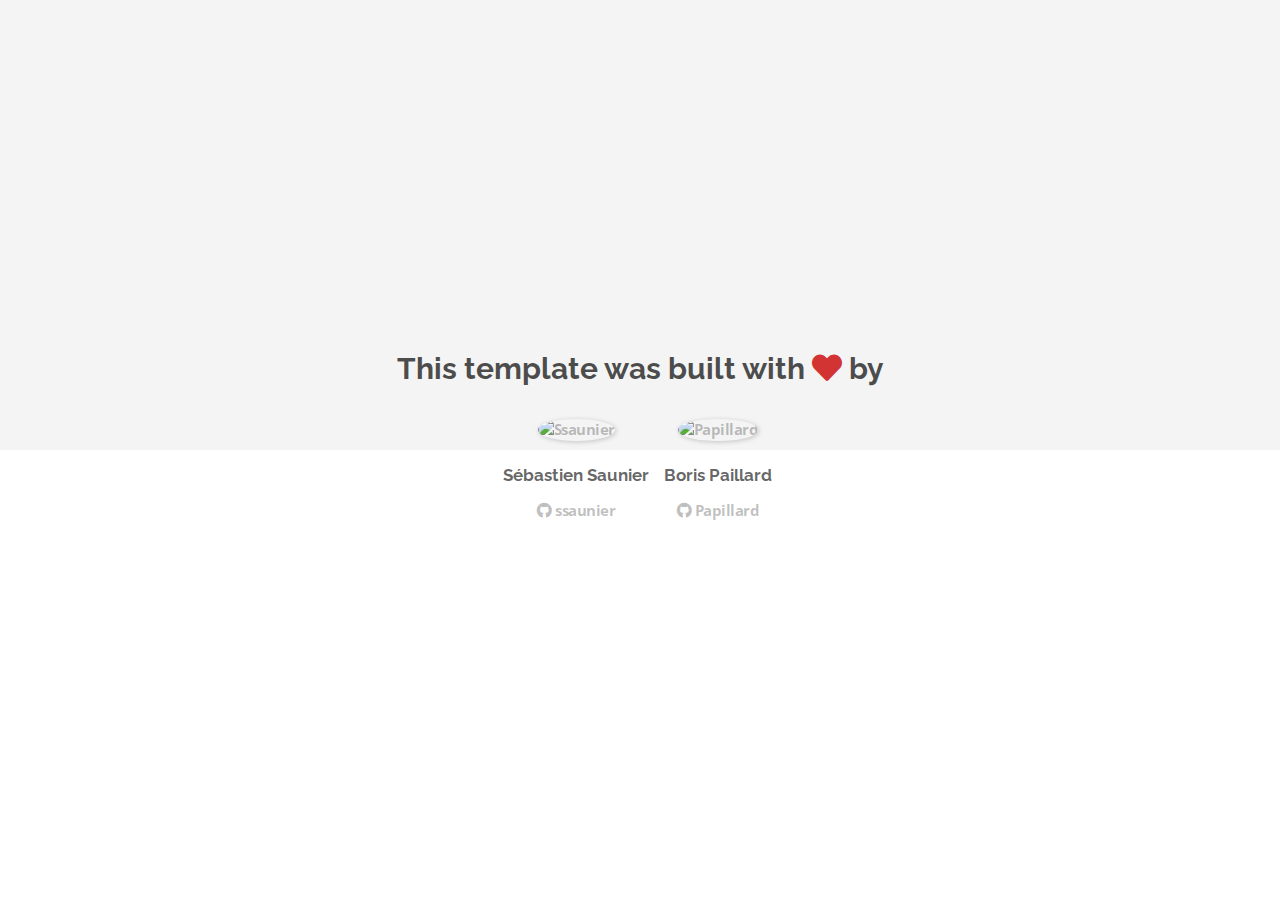
==== about.html @ bcc18721 "Automated commit at 2018-10-29 02:12:53 UTC by middleman-deploy 2.0.0-alpha" ====
<!doctype html>
<html>
  <head>
    <meta charset="utf-8">
    <meta http-equiv="x-ua-compatible" content="ie=edge">
    <meta name="viewport"
          content="width=device-width, initial-scale=1, shrink-to-fit=no">
    <!-- Use the title from a page's frontmatter if it has one -->
    <title>Le Wagon - Middleman - About</title>
    <link href="stylesheets/application-2da639f4.css" rel="stylesheet" />
    <script src="javascripts/application-93de88c9.js"></script>
    <link href="images/favicon-f15af148.png" rel="icon" type="image/png" />
  </head>
  <body>
    <div id="about">
  <div class="about-content">
    <h1>This template was built with <i class="fas fa-heart"></i> by</h1>
    <ul class="list-inline">
        <li>
<a href="https://kitt.lewagon.com/alumni/ssaunier" target="_blank">            <img src="https://kitt.lewagon.com/placeholder/users/ssaunier" class="img-circle" alt="Ssaunier" />
</a>          <h2>Sébastien Saunier</h2>
          <p>
<a href="https://github.com/ssaunier" target="_blank">              <i class="fab fa-github"></i> ssaunier
</a>          </p>
        </li>
        <li>
<a href="https://kitt.lewagon.com/alumni/Papillard" target="_blank">            <img src="https://kitt.lewagon.com/placeholder/users/Papillard" class="img-circle" alt="Papillard" />
</a>          <h2>Boris Paillard</h2>
          <p>
<a href="https://github.com/Papillard" target="_blank">              <i class="fab fa-github"></i> Papillard
</a>          </p>
        </li>
    </ul>
  </div>
</div>

  </body>
</html>
---- stylesheets/application-2da639f4.css ----
@import url("https://fonts.googleapis.com/css?family=Open+Sans:400,300,700|Raleway:400,100,300,700,500");/*!
 * Bootstrap v3.3.7 (http://getbootstrap.com)
 * Copyright 2011-2016 Twitter, Inc.
 * Licensed under MIT (https://github.com/twbs/bootstrap/blob/master/LICENSE)
 *//*! normalize.css v3.0.3 | MIT License | github.com/necolas/normalize.css */html{font-family:sans-serif;-ms-text-size-adjust:100%;-webkit-text-size-adjust:100%}body{margin:0}article,aside,details,figcaption,figure,footer,header,hgroup,main,menu,nav,section,summary{display:block}audio,canvas,progress,video{display:inline-block;vertical-align:baseline}audio:not([controls]){display:none;height:0}[hidden],template{display:none}a{background-color:transparent}a:active,a:hover{outline:0}abbr[title]{border-bottom:1px dotted}b,strong{font-weight:bold}dfn{font-style:italic}h1{font-size:2em;margin:0.67em 0}mark{background:#ff0;color:#000}small{font-size:80%}sub,sup{font-size:75%;line-height:0;position:relative;vertical-align:baseline}sup{top:-0.5em}sub{bottom:-0.25em}img{border:0}svg:not(:root){overflow:hidden}figure{margin:1em 40px}hr{-webkit-box-sizing:content-box;box-sizing:content-box;height:0}pre{overflow:auto}code,kbd,pre,samp{font-family:monospace, monospace;font-size:1em}button,input,optgroup,select,textarea{color:inherit;font:inherit;margin:0}button{overflow:visible}button,select{text-transform:none}button,html input[type="button"],input[type="reset"],input[type="submit"]{-webkit-appearance:button;cursor:pointer}button[disabled],html input[disabled]{cursor:default}button::-moz-focus-inner,input::-moz-focus-inner{border:0;padding:0}input{line-height:normal}input[type="checkbox"],input[type="radio"]{-webkit-box-sizing:border-box;box-sizing:border-box;padding:0}input[type="number"]::-webkit-inner-spin-button,input[type="number"]::-webkit-outer-spin-button{height:auto}input[type="search"]{-webkit-appearance:textfield;-webkit-box-sizing:content-box;box-sizing:content-box}input[type="search"]::-webkit-search-cancel-button,input[type="search"]::-webkit-search-decoration{-webkit-appearance:none}fieldset{border:1px solid #c0c0c0;margin:0 2px;padding:0.35em 0.625em 0.75em}legend{border:0;padding:0}textarea{overflow:auto}optgroup{font-weight:bold}table{border-collapse:collapse;border-spacing:0}td,th{padding:0}/*! Source: https://github.com/h5bp/html5-boilerplate/blob/master/src/css/main.css */@media print{*,*:before,*:after{background:transparent !important;color:#000 !important;-webkit-box-shadow:none !important;box-shadow:none !important;text-shadow:none !important}a,a:visited{text-decoration:underline}a[href]:after{content:" (" attr(href) ")"}abbr[title]:after{content:" (" attr(title) ")"}a[href^="#"]:after,a[href^="javascript:"]:after{content:""}pre,blockquote{border:1px solid #999;page-break-inside:avoid}thead{display:table-header-group}tr,img{page-break-inside:avoid}img{max-width:100% !important}p,h2,h3{orphans:3;widows:3}h2,h3{page-break-after:avoid}.navbar{display:none}.btn>.caret,.dropup>.btn>.caret{border-top-color:#000 !important}.label{border:1px solid #000}.table{border-collapse:collapse !important}.table td,.table th{background-color:#fff !important}.table-bordered th,.table-bordered td{border:1px solid #ddd !important}}@font-face{font-family:'Glyphicons Halflings';src:url("../assets/bootstrap/glyphicons-halflings-regular-86b6f62b.eot");src:url("../assets/bootstrap/glyphicons-halflings-regular-86b6f62b.eot?#iefix") format("embedded-opentype"),url("../assets/bootstrap/glyphicons-halflings-regular-ca35b697.woff2") format("woff2"),url("../assets/bootstrap/glyphicons-halflings-regular-278e49a8.woff") format("woff"),url("../assets/bootstrap/glyphicons-halflings-regular-44bc1850.ttf") format("truetype"),url("../assets/bootstrap/glyphicons-halflings-regular-de51a849.svg#glyphicons_halflingsregular") format("svg")}.glyphicon{position:relative;top:1px;display:inline-block;font-family:'Glyphicons Halflings';font-style:normal;font-weight:normal;line-height:1;-webkit-font-smoothing:antialiased;-moz-osx-font-smoothing:grayscale}.glyphicon-asterisk:before{content:"\002a"}.glyphicon-plus:before{content:"\002b"}.glyphicon-euro:before,.glyphicon-eur:before{content:"\20ac"}.glyphicon-minus:before{content:"\2212"}.glyphicon-cloud:before{content:"\2601"}.glyphicon-envelope:before{content:"\2709"}.glyphicon-pencil:before{content:"\270f"}.glyphicon-glass:before{content:"\e001"}.glyphicon-music:before{content:"\e002"}.glyphicon-search:before{content:"\e003"}.glyphicon-heart:before{content:"\e005"}.glyphicon-star:before{content:"\e006"}.glyphicon-star-empty:before{content:"\e007"}.glyphicon-user:before{content:"\e008"}.glyphicon-film:before{content:"\e009"}.glyphicon-th-large:before{content:"\e010"}.glyphicon-th:before{content:"\e011"}.glyphicon-th-list:before{content:"\e012"}.glyphicon-ok:before{content:"\e013"}.glyphicon-remove:before{content:"\e014"}.glyphicon-zoom-in:before{content:"\e015"}.glyphicon-zoom-out:before{content:"\e016"}.glyphicon-off:before{content:"\e017"}.glyphicon-signal:before{content:"\e018"}.glyphicon-cog:before{content:"\e019"}.glyphicon-trash:before{content:"\e020"}.glyphicon-home:before{content:"\e021"}.glyphicon-file:before{content:"\e022"}.glyphicon-time:before{content:"\e023"}.glyphicon-road:before{content:"\e024"}.glyphicon-download-alt:before{content:"\e025"}.glyphicon-download:before{content:"\e026"}.glyphicon-upload:before{content:"\e027"}.glyphicon-inbox:before{content:"\e028"}.glyphicon-play-circle:before{content:"\e029"}.glyphicon-repeat:before{content:"\e030"}.glyphicon-refresh:before{content:"\e031"}.glyphicon-list-alt:before{content:"\e032"}.glyphicon-lock:before{content:"\e033"}.glyphicon-flag:before{content:"\e034"}.glyphicon-headphones:before{content:"\e035"}.glyphicon-volume-off:before{content:"\e036"}.glyphicon-volume-down:before{content:"\e037"}.glyphicon-volume-up:before{content:"\e038"}.glyphicon-qrcode:before{content:"\e039"}.glyphicon-barcode:before{content:"\e040"}.glyphicon-tag:before{content:"\e041"}.glyphicon-tags:before{content:"\e042"}.glyphicon-book:before{content:"\e043"}.glyphicon-bookmark:before{content:"\e044"}.glyphicon-print:before{content:"\e045"}.glyphicon-camera:before{content:"\e046"}.glyphicon-font:before{content:"\e047"}.glyphicon-bold:before{content:"\e048"}.glyphicon-italic:before{content:"\e049"}.glyphicon-text-height:before{content:"\e050"}.glyphicon-text-width:before{content:"\e051"}.glyphicon-align-left:before{content:"\e052"}.glyphicon-align-center:before{content:"\e053"}.glyphicon-align-right:before{content:"\e054"}.glyphicon-align-justify:before{content:"\e055"}.glyphicon-list:before{content:"\e056"}.glyphicon-indent-left:before{content:"\e057"}.glyphicon-indent-right:before{content:"\e058"}.glyphicon-facetime-video:before{content:"\e059"}.glyphicon-picture:before{content:"\e060"}.glyphicon-map-marker:before{content:"\e062"}.glyphicon-adjust:before{content:"\e063"}.glyphicon-tint:before{content:"\e064"}.glyphicon-edit:before{content:"\e065"}.glyphicon-share:before{content:"\e066"}.glyphicon-check:before{content:"\e067"}.glyphicon-move:before{content:"\e068"}.glyphicon-step-backward:before{content:"\e069"}.glyphicon-fast-backward:before{content:"\e070"}.glyphicon-backward:before{content:"\e071"}.glyphicon-play:before{content:"\e072"}.glyphicon-pause:before{content:"\e073"}.glyphicon-stop:before{content:"\e074"}.glyphicon-forward:before{content:"\e075"}.glyphicon-fast-forward:before{content:"\e076"}.glyphicon-step-forward:before{content:"\e077"}.glyphicon-eject:before{content:"\e078"}.glyphicon-chevron-left:before{content:"\e079"}.glyphicon-chevron-right:before{content:"\e080"}.glyphicon-plus-sign:before{content:"\e081"}.glyphicon-minus-sign:before{content:"\e082"}.glyphicon-remove-sign:before{content:"\e083"}.glyphicon-ok-sign:before{content:"\e084"}.glyphicon-question-sign:before{content:"\e085"}.glyphicon-info-sign:before{content:"\e086"}.glyphicon-screenshot:before{content:"\e087"}.glyphicon-remove-circle:before{content:"\e088"}.glyphicon-ok-circle:before{content:"\e089"}.glyphicon-ban-circle:before{content:"\e090"}.glyphicon-arrow-left:before{content:"\e091"}.glyphicon-arrow-right:before{content:"\e092"}.glyphicon-arrow-up:before{content:"\e093"}.glyphicon-arrow-down:before{content:"\e094"}.glyphicon-share-alt:before{content:"\e095"}.glyphicon-resize-full:before{content:"\e096"}.glyphicon-resize-small:before{content:"\e097"}.glyphicon-exclamation-sign:before{content:"\e101"}.glyphicon-gift:before{content:"\e102"}.glyphicon-leaf:before{content:"\e103"}.glyphicon-fire:before{content:"\e104"}.glyphicon-eye-open:before{content:"\e105"}.glyphicon-eye-close:before{content:"\e106"}.glyphicon-warning-sign:before{content:"\e107"}.glyphicon-plane:before{content:"\e108"}.glyphicon-calendar:before{content:"\e109"}.glyphicon-random:before{content:"\e110"}.glyphicon-comment:before{content:"\e111"}.glyphicon-magnet:before{content:"\e112"}.glyphicon-chevron-up:before{content:"\e113"}.glyphicon-chevron-down:before{content:"\e114"}.glyphicon-retweet:before{content:"\e115"}.glyphicon-shopping-cart:before{content:"\e116"}.glyphicon-folder-close:before{content:"\e117"}.glyphicon-folder-open:before{content:"\e118"}.glyphicon-resize-vertical:before{content:"\e119"}.glyphicon-resize-horizontal:before{content:"\e120"}.glyphicon-hdd:before{content:"\e121"}.glyphicon-bullhorn:before{content:"\e122"}.glyphicon-bell:before{content:"\e123"}.glyphicon-certificate:before{content:"\e124"}.glyphicon-thumbs-up:before{content:"\e125"}.glyphicon-thumbs-down:before{content:"\e126"}.glyphicon-hand-right:before{content:"\e127"}.glyphicon-hand-left:before{content:"\e128"}.glyphicon-hand-up:before{content:"\e129"}.glyphicon-hand-down:before{content:"\e130"}.glyphicon-circle-arrow-right:before{content:"\e131"}.glyphicon-circle-arrow-left:before{content:"\e132"}.glyphicon-circle-arrow-up:before{content:"\e133"}.glyphicon-circle-arrow-down:before{content:"\e134"}.glyphicon-globe:before{content:"\e135"}.glyphicon-wrench:before{content:"\e136"}.glyphicon-tasks:before{content:"\e137"}.glyphicon-filter:before{content:"\e138"}.glyphicon-briefcase:before{content:"\e139"}.glyphicon-fullscreen:before{content:"\e140"}.glyphicon-dashboard:before{content:"\e141"}.glyphicon-paperclip:before{content:"\e142"}.glyphicon-heart-empty:before{content:"\e143"}.glyphicon-link:before{content:"\e144"}.glyphicon-phone:before{content:"\e145"}.glyphicon-pushpin:before{content:"\e146"}.glyphicon-usd:before{content:"\e148"}.glyphicon-gbp:before{content:"\e149"}.glyphicon-sort:before{content:"\e150"}.glyphicon-sort-by-alphabet:before{content:"\e151"}.glyphicon-sort-by-alphabet-alt:before{content:"\e152"}.glyphicon-sort-by-order:before{content:"\e153"}.glyphicon-sort-by-order-alt:before{content:"\e154"}.glyphicon-sort-by-attributes:before{content:"\e155"}.glyphicon-sort-by-attributes-alt:before{content:"\e156"}.glyphicon-unchecked:before{content:"\e157"}.glyphicon-expand:before{content:"\e158"}.glyphicon-collapse-down:before{content:"\e159"}.glyphicon-collapse-up:before{content:"\e160"}.glyphicon-log-in:before{content:"\e161"}.glyphicon-flash:before{content:"\e162"}.glyphicon-log-out:before{content:"\e163"}.glyphicon-new-window:before{content:"\e164"}.glyphicon-record:before{content:"\e165"}.glyphicon-save:before{content:"\e166"}.glyphicon-open:before{content:"\e167"}.glyphicon-saved:before{content:"\e168"}.glyphicon-import:before{content:"\e169"}.glyphicon-export:before{content:"\e170"}.glyphicon-send:before{content:"\e171"}.glyphicon-floppy-disk:before{content:"\e172"}.glyphicon-floppy-saved:before{content:"\e173"}.glyphicon-floppy-remove:before{content:"\e174"}.glyphicon-floppy-save:before{content:"\e175"}.glyphicon-floppy-open:before{content:"\e176"}.glyphicon-credit-card:before{content:"\e177"}.glyphicon-transfer:before{content:"\e178"}.glyphicon-cutlery:before{content:"\e179"}.glyphicon-header:before{content:"\e180"}.glyphicon-compressed:before{content:"\e181"}.glyphicon-earphone:before{content:"\e182"}.glyphicon-phone-alt:before{content:"\e183"}.glyphicon-tower:before{content:"\e184"}.glyphicon-stats:before{content:"\e185"}.glyphicon-sd-video:before{content:"\e186"}.glyphicon-hd-video:before{content:"\e187"}.glyphicon-subtitles:before{content:"\e188"}.glyphicon-sound-stereo:before{content:"\e189"}.glyphicon-sound-dolby:before{content:"\e190"}.glyphicon-sound-5-1:before{content:"\e191"}.glyphicon-sound-6-1:before{content:"\e192"}.glyphicon-sound-7-1:before{content:"\e193"}.glyphicon-copyright-mark:before{content:"\e194"}.glyphicon-registration-mark:before{content:"\e195"}.glyphicon-cloud-download:before{content:"\e197"}.glyphicon-cloud-upload:before{content:"\e198"}.glyphicon-tree-conifer:before{content:"\e199"}.glyphicon-tree-deciduous:before{content:"\e200"}.glyphicon-cd:before{content:"\e201"}.glyphicon-save-file:before{content:"\e202"}.glyphicon-open-file:before{content:"\e203"}.glyphicon-level-up:before{content:"\e204"}.glyphicon-copy:before{content:"\e205"}.glyphicon-paste:before{content:"\e206"}.glyphicon-alert:before{content:"\e209"}.glyphicon-equalizer:before{content:"\e210"}.glyphicon-king:before{content:"\e211"}.glyphicon-queen:before{content:"\e212"}.glyphicon-pawn:before{content:"\e213"}.glyphicon-bishop:before{content:"\e214"}.glyphicon-knight:before{content:"\e215"}.glyphicon-baby-formula:before{content:"\e216"}.glyphicon-tent:before{content:"\26fa"}.glyphicon-blackboard:before{content:"\e218"}.glyphicon-bed:before{content:"\e219"}.glyphicon-apple:before{content:"\f8ff"}.glyphicon-erase:before{content:"\e221"}.glyphicon-hourglass:before{content:"\231b"}.glyphicon-lamp:before{content:"\e223"}.glyphicon-duplicate:before{content:"\e224"}.glyphicon-piggy-bank:before{content:"\e225"}.glyphicon-scissors:before{content:"\e226"}.glyphicon-bitcoin:before{content:"\e227"}.glyphicon-btc:before{content:"\e227"}.glyphicon-xbt:before{content:"\e227"}.glyphicon-yen:before{content:"\00a5"}.glyphicon-jpy:before{content:"\00a5"}.glyphicon-ruble:before{content:"\20bd"}.glyphicon-rub:before{content:"\20bd"}.glyphicon-scale:before{content:"\e230"}.glyphicon-ice-lolly:before{content:"\e231"}.glyphicon-ice-lolly-tasted:before{content:"\e232"}.glyphicon-education:before{content:"\e233"}.glyphicon-option-horizontal:before{content:"\e234"}.glyphicon-option-vertical:before{content:"\e235"}.glyphicon-menu-hamburger:before{content:"\e236"}.glyphicon-modal-window:before{content:"\e237"}.glyphicon-oil:before{content:"\e238"}.glyphicon-grain:before{content:"\e239"}.glyphicon-sunglasses:before{content:"\e240"}.glyphicon-text-size:before{content:"\e241"}.glyphicon-text-color:before{content:"\e242"}.glyphicon-text-background:before{content:"\e243"}.glyphicon-object-align-top:before{content:"\e244"}.glyphicon-object-align-bottom:before{content:"\e245"}.glyphicon-object-align-horizontal:before{content:"\e246"}.glyphicon-object-align-left:before{content:"\e247"}.glyphicon-object-align-vertical:before{content:"\e248"}.glyphicon-object-align-right:before{content:"\e249"}.glyphicon-triangle-right:before{content:"\e250"}.glyphicon-triangle-left:before{content:"\e251"}.glyphicon-triangle-bottom:before{content:"\e252"}.glyphicon-triangle-top:before{content:"\e253"}.glyphicon-console:before{content:"\e254"}.glyphicon-superscript:before{content:"\e255"}.glyphicon-subscript:before{content:"\e256"}.glyphicon-menu-left:before{content:"\e257"}.glyphicon-menu-right:before{content:"\e258"}.glyphicon-menu-down:before{content:"\e259"}.glyphicon-menu-up:before{content:"\e260"}*{-webkit-box-sizing:border-box;box-sizing:border-box}*:before,*:after{-webkit-box-sizing:border-box;box-sizing:border-box}html{font-size:10px;-webkit-tap-highlight-color:transparent}body{font-family:"Open Sans", "Helvetica", "sans-serif";font-size:18px;line-height:1.42857143;color:#333333;background-color:#F4F4F4}input,button,select,textarea{font-family:inherit;font-size:inherit;line-height:inherit}a{color:#469AE0;text-decoration:none}a:hover,a:focus{color:#1f74ba;text-decoration:underline}a:focus{outline:5px auto -webkit-focus-ring-color;outline-offset:-2px}figure{margin:0}img{vertical-align:middle}.img-responsive{display:block;max-width:100%;height:auto}.img-rounded{border-radius:2px}.img-thumbnail{padding:4px;line-height:1.42857143;background-color:#F4F4F4;border:1px solid #ddd;border-radius:2px;-webkit-transition:all 0.2s ease-in-out;transition:all 0.2s ease-in-out;display:inline-block;max-width:100%;height:auto}.img-circle{border-radius:50%}hr{margin-top:25px;margin-bottom:25px;border:0;border-top:1px solid #eeeeee}.sr-only{position:absolute;width:1px;height:1px;margin:-1px;padding:0;overflow:hidden;clip:rect(0, 0, 0, 0);border:0}.sr-only-focusable:active,.sr-only-focusable:focus{position:static;width:auto;height:auto;margin:0;overflow:visible;clip:auto}[role="button"]{cursor:pointer}h1,h2,h3,h4,h5,h6,.h1,.h2,.h3,.h4,.h5,.h6{font-family:"Raleway", "Helvetica", "sans-serif";font-weight:500;line-height:1.1;color:inherit}h1 small,h1 .small,h2 small,h2 .small,h3 small,h3 .small,h4 small,h4 .small,h5 small,h5 .small,h6 small,h6 .small,.h1 small,.h1 .small,.h2 small,.h2 .small,.h3 small,.h3 .small,.h4 small,.h4 .small,.h5 small,.h5 .small,.h6 small,.h6 .small{font-weight:normal;line-height:1;color:#777777}h1,.h1,h2,.h2,h3,.h3{margin-top:25px;margin-bottom:12.5px}h1 small,h1 .small,.h1 small,.h1 .small,h2 small,h2 .small,.h2 small,.h2 .small,h3 small,h3 .small,.h3 small,.h3 .small{font-size:65%}h4,.h4,h5,.h5,h6,.h6{margin-top:12.5px;margin-bottom:12.5px}h4 small,h4 .small,.h4 small,.h4 .small,h5 small,h5 .small,.h5 small,.h5 .small,h6 small,h6 .small,.h6 small,.h6 .small{font-size:75%}h1,.h1{font-size:46px}h2,.h2{font-size:38px}h3,.h3{font-size:31px}h4,.h4{font-size:23px}h5,.h5{font-size:18px}h6,.h6{font-size:16px}p{margin:0 0 12.5px}.lead{margin-bottom:25px;font-size:20px;font-weight:300;line-height:1.4}@media (min-width: 768px){.lead{font-size:27px}}small,.small{font-size:88%}mark,.mark{background-color:#fcf8e3;padding:.2em}.text-left{text-align:left}.text-right{text-align:right}.text-center{text-align:center}.text-justify{text-align:justify}.text-nowrap{white-space:nowrap}.text-lowercase{text-transform:lowercase}.text-uppercase,.initialism{text-transform:uppercase}.text-capitalize{text-transform:capitalize}.text-muted{color:#777777}.text-primary{color:#469AE0}a.text-primary:hover,a.text-primary:focus{color:#2381d0}.text-success{color:#3c763d}a.text-success:hover,a.text-success:focus{color:#2b542c}.text-info{color:#31708f}a.text-info:hover,a.text-info:focus{color:#245269}.text-warning{color:#8a6d3b}a.text-warning:hover,a.text-warning:focus{color:#66512c}.text-danger{color:#a94442}a.text-danger:hover,a.text-danger:focus{color:#843534}.bg-primary{color:#fff}.bg-primary{background-color:#469AE0}a.bg-primary:hover,a.bg-primary:focus{background-color:#2381d0}.bg-success{background-color:#dff0d8}a.bg-success:hover,a.bg-success:focus{background-color:#c1e2b3}.bg-info{background-color:#d9edf7}a.bg-info:hover,a.bg-info:focus{background-color:#afd9ee}.bg-warning{background-color:#fcf8e3}a.bg-warning:hover,a.bg-warning:focus{background-color:#f7ecb5}.bg-danger{background-color:#f2dede}a.bg-danger:hover,a.bg-danger:focus{background-color:#e4b9b9}.page-header{padding-bottom:11.5px;margin:50px 0 25px;border-bottom:1px solid #eeeeee}ul,ol{margin-top:0;margin-bottom:12.5px}ul ul,ul ol,ol ul,ol ol{margin-bottom:0}.list-unstyled{padding-left:0;list-style:none}.list-inline{padding-left:0;list-style:none;margin-left:-5px}.list-inline>li{display:inline-block;padding-left:5px;padding-right:5px}dl{margin-top:0;margin-bottom:25px}dt,dd{line-height:1.42857143}dt{font-weight:bold}dd{margin-left:0}.dl-horizontal dd:before,.dl-horizontal dd:after{content:" ";display:table}.dl-horizontal dd:after{clear:both}@media (min-width: 768px){.dl-horizontal dt{float:left;width:160px;clear:left;text-align:right;overflow:hidden;text-overflow:ellipsis;white-space:nowrap}.dl-horizontal dd{margin-left:180px}}abbr[title],abbr[data-original-title]{cursor:help;border-bottom:1px dotted #777777}.initialism{font-size:90%}blockquote{padding:12.5px 25px;margin:0 0 25px;font-size:22.5px;border-left:5px solid #eeeeee}blockquote p:last-child,blockquote ul:last-child,blockquote ol:last-child{margin-bottom:0}blockquote footer,blockquote small,blockquote .small{display:block;font-size:80%;line-height:1.42857143;color:#777777}blockquote footer:before,blockquote small:before,blockquote .small:before{content:'\2014 \00A0'}.blockquote-reverse,blockquote.pull-right{padding-right:15px;padding-left:0;border-right:5px solid #eeeeee;border-left:0;text-align:right}.blockquote-reverse footer:before,.blockquote-reverse small:before,.blockquote-reverse .small:before,blockquote.pull-right footer:before,blockquote.pull-right small:before,blockquote.pull-right .small:before{content:''}.blockquote-reverse footer:after,.blockquote-reverse small:after,.blockquote-reverse .small:after,blockquote.pull-right footer:after,blockquote.pull-right small:after,blockquote.pull-right .small:after{content:'\00A0 \2014'}address{margin-bottom:25px;font-style:normal;line-height:1.42857143}code,kbd,pre,samp{font-family:Menlo, Monaco, Consolas, "Courier New", monospace}code{padding:2px 4px;font-size:90%;color:#c7254e;background-color:#f9f2f4;border-radius:2px}kbd{padding:2px 4px;font-size:90%;color:#fff;background-color:#333;border-radius:2px;-webkit-box-shadow:inset 0 -1px 0 rgba(0,0,0,0.25);box-shadow:inset 0 -1px 0 rgba(0,0,0,0.25)}kbd kbd{padding:0;font-size:100%;font-weight:bold;-webkit-box-shadow:none;box-shadow:none}pre{display:block;padding:12px;margin:0 0 12.5px;font-size:17px;line-height:1.42857143;word-break:break-all;word-wrap:break-word;color:#333333;background-color:#f5f5f5;border:1px solid #ccc;border-radius:2px}pre code{padding:0;font-size:inherit;color:inherit;white-space:pre-wrap;background-color:transparent;border-radius:0}.pre-scrollable{max-height:340px;overflow-y:scroll}.container{margin-right:auto;margin-left:auto;padding-left:15px;padding-right:15px}.container:before,.container:after{content:" ";display:table}.container:after{clear:both}@media (min-width: 768px){.container{width:750px}}@media (min-width: 992px){.container{width:970px}}@media (min-width: 1200px){.container{width:1170px}}.container-fluid{margin-right:auto;margin-left:auto;padding-left:15px;padding-right:15px}.container-fluid:before,.container-fluid:after{content:" ";display:table}.container-fluid:after{clear:both}.row{margin-left:-15px;margin-right:-15px}.row:before,.row:after{content:" ";display:table}.row:after{clear:both}.col-xs-1,.col-sm-1,.col-md-1,.col-lg-1,.col-xs-2,.col-sm-2,.col-md-2,.col-lg-2,.col-xs-3,.col-sm-3,.col-md-3,.col-lg-3,.col-xs-4,.col-sm-4,.col-md-4,.col-lg-4,.col-xs-5,.col-sm-5,.col-md-5,.col-lg-5,.col-xs-6,.col-sm-6,.col-md-6,.col-lg-6,.col-xs-7,.col-sm-7,.col-md-7,.col-lg-7,.col-xs-8,.col-sm-8,.col-md-8,.col-lg-8,.col-xs-9,.col-sm-9,.col-md-9,.col-lg-9,.col-xs-10,.col-sm-10,.col-md-10,.col-lg-10,.col-xs-11,.col-sm-11,.col-md-11,.col-lg-11,.col-xs-12,.col-sm-12,.col-md-12,.col-lg-12{position:relative;min-height:1px;padding-left:15px;padding-right:15px}.col-xs-1,.col-xs-2,.col-xs-3,.col-xs-4,.col-xs-5,.col-xs-6,.col-xs-7,.col-xs-8,.col-xs-9,.col-xs-10,.col-xs-11,.col-xs-12{float:left}.col-xs-1{width:8.33333333%}.col-xs-2{width:16.66666667%}.col-xs-3{width:25%}.col-xs-4{width:33.33333333%}.col-xs-5{width:41.66666667%}.col-xs-6{width:50%}.col-xs-7{width:58.33333333%}.col-xs-8{width:66.66666667%}.col-xs-9{width:75%}.col-xs-10{width:83.33333333%}.col-xs-11{width:91.66666667%}.col-xs-12{width:100%}.col-xs-pull-0{right:auto}.col-xs-pull-1{right:8.33333333%}.col-xs-pull-2{right:16.66666667%}.col-xs-pull-3{right:25%}.col-xs-pull-4{right:33.33333333%}.col-xs-pull-5{right:41.66666667%}.col-xs-pull-6{right:50%}.col-xs-pull-7{right:58.33333333%}.col-xs-pull-8{right:66.66666667%}.col-xs-pull-9{right:75%}.col-xs-pull-10{right:83.33333333%}.col-xs-pull-11{right:91.66666667%}.col-xs-pull-12{right:100%}.col-xs-push-0{left:auto}.col-xs-push-1{left:8.33333333%}.col-xs-push-2{left:16.66666667%}.col-xs-push-3{left:25%}.col-xs-push-4{left:33.33333333%}.col-xs-push-5{left:41.66666667%}.col-xs-push-6{left:50%}.col-xs-push-7{left:58.33333333%}.col-xs-push-8{left:66.66666667%}.col-xs-push-9{left:75%}.col-xs-push-10{left:83.33333333%}.col-xs-push-11{left:91.66666667%}.col-xs-push-12{left:100%}.col-xs-offset-0{margin-left:0%}.col-xs-offset-1{margin-left:8.33333333%}.col-xs-offset-2{margin-left:16.66666667%}.col-xs-offset-3{margin-left:25%}.col-xs-offset-4{margin-left:33.33333333%}.col-xs-offset-5{margin-left:41.66666667%}.col-xs-offset-6{margin-left:50%}.col-xs-offset-7{margin-left:58.33333333%}.col-xs-offset-8{margin-left:66.66666667%}.col-xs-offset-9{margin-left:75%}.col-xs-offset-10{margin-left:83.33333333%}.col-xs-offset-11{margin-left:91.66666667%}.col-xs-offset-12{margin-left:100%}@media (min-width: 768px){.col-sm-1,.col-sm-2,.col-sm-3,.col-sm-4,.col-sm-5,.col-sm-6,.col-sm-7,.col-sm-8,.col-sm-9,.col-sm-10,.col-sm-11,.col-sm-12{float:left}.col-sm-1{width:8.33333333%}.col-sm-2{width:16.66666667%}.col-sm-3{width:25%}.col-sm-4{width:33.33333333%}.col-sm-5{width:41.66666667%}.col-sm-6{width:50%}.col-sm-7{width:58.33333333%}.col-sm-8{width:66.66666667%}.col-sm-9{width:75%}.col-sm-10{width:83.33333333%}.col-sm-11{width:91.66666667%}.col-sm-12{width:100%}.col-sm-pull-0{right:auto}.col-sm-pull-1{right:8.33333333%}.col-sm-pull-2{right:16.66666667%}.col-sm-pull-3{right:25%}.col-sm-pull-4{right:33.33333333%}.col-sm-pull-5{right:41.66666667%}.col-sm-pull-6{right:50%}.col-sm-pull-7{right:58.33333333%}.col-sm-pull-8{right:66.66666667%}.col-sm-pull-9{right:75%}.col-sm-pull-10{right:83.33333333%}.col-sm-pull-11{right:91.66666667%}.col-sm-pull-12{right:100%}.col-sm-push-0{left:auto}.col-sm-push-1{left:8.33333333%}.col-sm-push-2{left:16.66666667%}.col-sm-push-3{left:25%}.col-sm-push-4{left:33.33333333%}.col-sm-push-5{left:41.66666667%}.col-sm-push-6{left:50%}.col-sm-push-7{left:58.33333333%}.col-sm-push-8{left:66.66666667%}.col-sm-push-9{left:75%}.col-sm-push-10{left:83.33333333%}.col-sm-push-11{left:91.66666667%}.col-sm-push-12{left:100%}.col-sm-offset-0{margin-left:0%}.col-sm-offset-1{margin-left:8.33333333%}.col-sm-offset-2{margin-left:16.66666667%}.col-sm-offset-3{margin-left:25%}.col-sm-offset-4{margin-left:33.33333333%}.col-sm-offset-5{margin-left:41.66666667%}.col-sm-offset-6{margin-left:50%}.col-sm-offset-7{margin-left:58.33333333%}.col-sm-offset-8{margin-left:66.66666667%}.col-sm-offset-9{margin-left:75%}.col-sm-offset-10{margin-left:83.33333333%}.col-sm-offset-11{margin-left:91.66666667%}.col-sm-offset-12{margin-left:100%}}@media (min-width: 992px){.col-md-1,.col-md-2,.col-md-3,.col-md-4,.col-md-5,.col-md-6,.col-md-7,.col-md-8,.col-md-9,.col-md-10,.col-md-11,.col-md-12{float:left}.col-md-1{width:8.33333333%}.col-md-2{width:16.66666667%}.col-md-3{width:25%}.col-md-4{width:33.33333333%}.col-md-5{width:41.66666667%}.col-md-6{width:50%}.col-md-7{width:58.33333333%}.col-md-8{width:66.66666667%}.col-md-9{width:75%}.col-md-10{width:83.33333333%}.col-md-11{width:91.66666667%}.col-md-12{width:100%}.col-md-pull-0{right:auto}.col-md-pull-1{right:8.33333333%}.col-md-pull-2{right:16.66666667%}.col-md-pull-3{right:25%}.col-md-pull-4{right:33.33333333%}.col-md-pull-5{right:41.66666667%}.col-md-pull-6{right:50%}.col-md-pull-7{right:58.33333333%}.col-md-pull-8{right:66.66666667%}.col-md-pull-9{right:75%}.col-md-pull-10{right:83.33333333%}.col-md-pull-11{right:91.66666667%}.col-md-pull-12{right:100%}.col-md-push-0{left:auto}.col-md-push-1{left:8.33333333%}.col-md-push-2{left:16.66666667%}.col-md-push-3{left:25%}.col-md-push-4{left:33.33333333%}.col-md-push-5{left:41.66666667%}.col-md-push-6{left:50%}.col-md-push-7{left:58.33333333%}.col-md-push-8{left:66.66666667%}.col-md-push-9{left:75%}.col-md-push-10{left:83.33333333%}.col-md-push-11{left:91.66666667%}.col-md-push-12{left:100%}.col-md-offset-0{margin-left:0%}.col-md-offset-1{margin-left:8.33333333%}.col-md-offset-2{margin-left:16.66666667%}.col-md-offset-3{margin-left:25%}.col-md-offset-4{margin-left:33.33333333%}.col-md-offset-5{margin-left:41.66666667%}.col-md-offset-6{margin-left:50%}.col-md-offset-7{margin-left:58.33333333%}.col-md-offset-8{margin-left:66.66666667%}.col-md-offset-9{margin-left:75%}.col-md-offset-10{margin-left:83.33333333%}.col-md-offset-11{margin-left:91.66666667%}.col-md-offset-12{margin-left:100%}}@media (min-width: 1200px){.col-lg-1,.col-lg-2,.col-lg-3,.col-lg-4,.col-lg-5,.col-lg-6,.col-lg-7,.col-lg-8,.col-lg-9,.col-lg-10,.col-lg-11,.col-lg-12{float:left}.col-lg-1{width:8.33333333%}.col-lg-2{width:16.66666667%}.col-lg-3{width:25%}.col-lg-4{width:33.33333333%}.col-lg-5{width:41.66666667%}.col-lg-6{width:50%}.col-lg-7{width:58.33333333%}.col-lg-8{width:66.66666667%}.col-lg-9{width:75%}.col-lg-10{width:83.33333333%}.col-lg-11{width:91.66666667%}.col-lg-12{width:100%}.col-lg-pull-0{right:auto}.col-lg-pull-1{right:8.33333333%}.col-lg-pull-2{right:16.66666667%}.col-lg-pull-3{right:25%}.col-lg-pull-4{right:33.33333333%}.col-lg-pull-5{right:41.66666667%}.col-lg-pull-6{right:50%}.col-lg-pull-7{right:58.33333333%}.col-lg-pull-8{right:66.66666667%}.col-lg-pull-9{right:75%}.col-lg-pull-10{right:83.33333333%}.col-lg-pull-11{right:91.66666667%}.col-lg-pull-12{right:100%}.col-lg-push-0{left:auto}.col-lg-push-1{left:8.33333333%}.col-lg-push-2{left:16.66666667%}.col-lg-push-3{left:25%}.col-lg-push-4{left:33.33333333%}.col-lg-push-5{left:41.66666667%}.col-lg-push-6{left:50%}.col-lg-push-7{left:58.33333333%}.col-lg-push-8{left:66.66666667%}.col-lg-push-9{left:75%}.col-lg-push-10{left:83.33333333%}.col-lg-push-11{left:91.66666667%}.col-lg-push-12{left:100%}.col-lg-offset-0{margin-left:0%}.col-lg-offset-1{margin-left:8.33333333%}.col-lg-offset-2{margin-left:16.66666667%}.col-lg-offset-3{margin-left:25%}.col-lg-offset-4{margin-left:33.33333333%}.col-lg-offset-5{margin-left:41.66666667%}.col-lg-offset-6{margin-left:50%}.col-lg-offset-7{margin-left:58.33333333%}.col-lg-offset-8{margin-left:66.66666667%}.col-lg-offset-9{margin-left:75%}.col-lg-offset-10{margin-left:83.33333333%}.col-lg-offset-11{margin-left:91.66666667%}.col-lg-offset-12{margin-left:100%}}table{background-color:transparent}caption{padding-top:8px;padding-bottom:8px;color:#777777;text-align:left}th{text-align:left}.table{width:100%;max-width:100%;margin-bottom:25px}.table>thead>tr>th,.table>thead>tr>td,.table>tbody>tr>th,.table>tbody>tr>td,.table>tfoot>tr>th,.table>tfoot>tr>td{padding:8px;line-height:1.42857143;vertical-align:top;border-top:1px solid #ddd}.table>thead>tr>th{vertical-align:bottom;border-bottom:2px solid #ddd}.table>caption+thead>tr:first-child>th,.table>caption+thead>tr:first-child>td,.table>colgroup+thead>tr:first-child>th,.table>colgroup+thead>tr:first-child>td,.table>thead:first-child>tr:first-child>th,.table>thead:first-child>tr:first-child>td{border-top:0}.table>tbody+tbody{border-top:2px solid #ddd}.table .table{background-color:#F4F4F4}.table-condensed>thead>tr>th,.table-condensed>thead>tr>td,.table-condensed>tbody>tr>th,.table-condensed>tbody>tr>td,.table-condensed>tfoot>tr>th,.table-condensed>tfoot>tr>td{padding:5px}.table-bordered{border:1px solid #ddd}.table-bordered>thead>tr>th,.table-bordered>thead>tr>td,.table-bordered>tbody>tr>th,.table-bordered>tbody>tr>td,.table-bordered>tfoot>tr>th,.table-bordered>tfoot>tr>td{border:1px solid #ddd}.table-bordered>thead>tr>th,.table-bordered>thead>tr>td{border-bottom-width:2px}.table-striped>tbody>tr:nth-of-type(odd){background-color:#f9f9f9}.table-hover>tbody>tr:hover{background-color:#f5f5f5}table col[class*="col-"]{position:static;float:none;display:table-column}table td[class*="col-"],table th[class*="col-"]{position:static;float:none;display:table-cell}.table>thead>tr>td.active,.table>thead>tr>th.active,.table>thead>tr.active>td,.table>thead>tr.active>th,.table>tbody>tr>td.active,.table>tbody>tr>th.active,.table>tbody>tr.active>td,.table>tbody>tr.active>th,.table>tfoot>tr>td.active,.table>tfoot>tr>th.active,.table>tfoot>tr.active>td,.table>tfoot>tr.active>th{background-color:#f5f5f5}.table-hover>tbody>tr>td.active:hover,.table-hover>tbody>tr>th.active:hover,.table-hover>tbody>tr.active:hover>td,.table-hover>tbody>tr:hover>.active,.table-hover>tbody>tr.active:hover>th{background-color:#e8e8e8}.table>thead>tr>td.success,.table>thead>tr>th.success,.table>thead>tr.success>td,.table>thead>tr.success>th,.table>tbody>tr>td.success,.table>tbody>tr>th.success,.table>tbody>tr.success>td,.table>tbody>tr.success>th,.table>tfoot>tr>td.success,.table>tfoot>tr>th.success,.table>tfoot>tr.success>td,.table>tfoot>tr.success>th{background-color:#dff0d8}.table-hover>tbody>tr>td.success:hover,.table-hover>tbody>tr>th.success:hover,.table-hover>tbody>tr.success:hover>td,.table-hover>tbody>tr:hover>.success,.table-hover>tbody>tr.success:hover>th{background-color:#d0e9c6}.table>thead>tr>td.info,.table>thead>tr>th.info,.table>thead>tr.info>td,.table>thead>tr.info>th,.table>tbody>tr>td.info,.table>tbody>tr>th.info,.table>tbody>tr.info>td,.table>tbody>tr.info>th,.table>tfoot>tr>td.info,.table>tfoot>tr>th.info,.table>tfoot>tr.info>td,.table>tfoot>tr.info>th{background-color:#d9edf7}.table-hover>tbody>tr>td.info:hover,.table-hover>tbody>tr>th.info:hover,.table-hover>tbody>tr.info:hover>td,.table-hover>tbody>tr:hover>.info,.table-hover>tbody>tr.info:hover>th{background-color:#c4e3f3}.table>thead>tr>td.warning,.table>thead>tr>th.warning,.table>thead>tr.warning>td,.table>thead>tr.warning>th,.table>tbody>tr>td.warning,.table>tbody>tr>th.warning,.table>tbody>tr.warning>td,.table>tbody>tr.warning>th,.table>tfoot>tr>td.warning,.table>tfoot>tr>th.warning,.table>tfoot>tr.warning>td,.table>tfoot>tr.warning>th{background-color:#fcf8e3}.table-hover>tbody>tr>td.warning:hover,.table-hover>tbody>tr>th.warning:hover,.table-hover>tbody>tr.warning:hover>td,.table-hover>tbody>tr:hover>.warning,.table-hover>tbody>tr.warning:hover>th{background-color:#faf2cc}.table>thead>tr>td.danger,.table>thead>tr>th.danger,.table>thead>tr.danger>td,.table>thead>tr.danger>th,.table>tbody>tr>td.danger,.table>tbody>tr>th.danger,.table>tbody>tr.danger>td,.table>tbody>tr.danger>th,.table>tfoot>tr>td.danger,.table>tfoot>tr>th.danger,.table>tfoot>tr.danger>td,.table>tfoot>tr.danger>th{background-color:#f2dede}.table-hover>tbody>tr>td.danger:hover,.table-hover>tbody>tr>th.danger:hover,.table-hover>tbody>tr.danger:hover>td,.table-hover>tbody>tr:hover>.danger,.table-hover>tbody>tr.danger:hover>th{background-color:#ebcccc}.table-responsive{overflow-x:auto;min-height:0.01%}@media screen and (max-width: 767px){.table-responsive{width:100%;margin-bottom:18.75px;overflow-y:hidden;-ms-overflow-style:-ms-autohiding-scrollbar;border:1px solid #ddd}.table-responsive>.table{margin-bottom:0}.table-responsive>.table>thead>tr>th,.table-responsive>.table>thead>tr>td,.table-responsive>.table>tbody>tr>th,.table-responsive>.table>tbody>tr>td,.table-responsive>.table>tfoot>tr>th,.table-responsive>.table>tfoot>tr>td{white-space:nowrap}.table-responsive>.table-bordered{border:0}.table-responsive>.table-bordered>thead>tr>th:first-child,.table-responsive>.table-bordered>thead>tr>td:first-child,.table-responsive>.table-bordered>tbody>tr>th:first-child,.table-responsive>.table-bordered>tbody>tr>td:first-child,.table-responsive>.table-bordered>tfoot>tr>th:first-child,.table-responsive>.table-bordered>tfoot>tr>td:first-child{border-left:0}.table-responsive>.table-bordered>thead>tr>th:last-child,.table-responsive>.table-bordered>thead>tr>td:last-child,.table-responsive>.table-bordered>tbody>tr>th:last-child,.table-responsive>.table-bordered>tbody>tr>td:last-child,.table-responsive>.table-bordered>tfoot>tr>th:last-child,.table-responsive>.table-bordered>tfoot>tr>td:last-child{border-right:0}.table-responsive>.table-bordered>tbody>tr:last-child>th,.table-responsive>.table-bordered>tbody>tr:last-child>td,.table-responsive>.table-bordered>tfoot>tr:last-child>th,.table-responsive>.table-bordered>tfoot>tr:last-child>td{border-bottom:0}}fieldset{padding:0;margin:0;border:0;min-width:0}legend{display:block;width:100%;padding:0;margin-bottom:25px;font-size:27px;line-height:inherit;color:#333333;border:0;border-bottom:1px solid #e5e5e5}label{display:inline-block;max-width:100%;margin-bottom:5px;font-weight:bold}input[type="search"]{-webkit-box-sizing:border-box;box-sizing:border-box}input[type="radio"],input[type="checkbox"]{margin:4px 0 0;margin-top:1px \9;line-height:normal}input[type="file"]{display:block}input[type="range"]{display:block;width:100%}select[multiple],select[size]{height:auto}input[type="file"]:focus,input[type="radio"]:focus,input[type="checkbox"]:focus{outline:5px auto -webkit-focus-ring-color;outline-offset:-2px}output{display:block;padding-top:7px;font-size:18px;line-height:1.42857143;color:#000000}.form-control{display:block;width:100%;height:39px;padding:6px 12px;font-size:18px;line-height:1.42857143;color:#000000;background-color:#fff;background-image:none;border:1px solid #ccc;border-radius:2px;-webkit-box-shadow:inset 0 1px 1px rgba(0,0,0,0.075);box-shadow:inset 0 1px 1px rgba(0,0,0,0.075);-webkit-transition:border-color ease-in-out 0.15s, box-shadow ease-in-out 0.15s;-webkit-transition:border-color ease-in-out 0.15s, -webkit-box-shadow ease-in-out 0.15s;transition:border-color ease-in-out 0.15s, -webkit-box-shadow ease-in-out 0.15s;transition:border-color ease-in-out 0.15s, box-shadow ease-in-out 0.15s;transition:border-color ease-in-out 0.15s, box-shadow ease-in-out 0.15s, -webkit-box-shadow ease-in-out 0.15s}.form-control:focus{border-color:#66afe9;outline:0;-webkit-box-shadow:inset 0 1px 1px rgba(0,0,0,0.075),0 0 8px rgba(102,175,233,0.6);box-shadow:inset 0 1px 1px rgba(0,0,0,0.075),0 0 8px rgba(102,175,233,0.6)}.form-control::-moz-placeholder{color:#999;opacity:1}.form-control:-ms-input-placeholder{color:#999}.form-control::-webkit-input-placeholder{color:#999}.form-control::-ms-expand{border:0;background-color:transparent}.form-control[disabled],.form-control[readonly],fieldset[disabled] .form-control{background-color:#eeeeee;opacity:1}.form-control[disabled],fieldset[disabled] .form-control{cursor:not-allowed}textarea.form-control{height:auto}input[type="search"]{-webkit-appearance:none}@media screen and (-webkit-min-device-pixel-ratio: 0){input[type="date"].form-control,input[type="time"].form-control,input[type="datetime-local"].form-control,input[type="month"].form-control{line-height:39px}input[type="date"].input-sm,.input-group-sm>input[type="date"].form-control,.input-group-sm>input[type="date"].input-group-addon,.input-group-sm>.input-group-btn>input[type="date"].btn,.input-group-sm input[type="date"],input[type="time"].input-sm,.input-group-sm>input[type="time"].form-control,.input-group-sm>input[type="time"].input-group-addon,.input-group-sm>.input-group-btn>input[type="time"].btn,.input-group-sm input[type="time"],input[type="datetime-local"].input-sm,.input-group-sm>input[type="datetime-local"].form-control,.input-group-sm>input[type="datetime-local"].input-group-addon,.input-group-sm>.input-group-btn>input[type="datetime-local"].btn,.input-group-sm input[type="datetime-local"],input[type="month"].input-sm,.input-group-sm>input[type="month"].form-control,.input-group-sm>input[type="month"].input-group-addon,.input-group-sm>.input-group-btn>input[type="month"].btn,.input-group-sm input[type="month"]{line-height:36px}input[type="date"].input-lg,.input-group-lg>input[type="date"].form-control,.input-group-lg>input[type="date"].input-group-addon,.input-group-lg>.input-group-btn>input[type="date"].btn,.input-group-lg input[type="date"],input[type="time"].input-lg,.input-group-lg>input[type="time"].form-control,.input-group-lg>input[type="time"].input-group-addon,.input-group-lg>.input-group-btn>input[type="time"].btn,.input-group-lg input[type="time"],input[type="datetime-local"].input-lg,.input-group-lg>input[type="datetime-local"].form-control,.input-group-lg>input[type="datetime-local"].input-group-addon,.input-group-lg>.input-group-btn>input[type="datetime-local"].btn,.input-group-lg input[type="datetime-local"],input[type="month"].input-lg,.input-group-lg>input[type="month"].form-control,.input-group-lg>input[type="month"].input-group-addon,.input-group-lg>.input-group-btn>input[type="month"].btn,.input-group-lg input[type="month"]{line-height:53px}}.form-group{margin-bottom:15px}.radio,.checkbox{position:relative;display:block;margin-top:10px;margin-bottom:10px}.radio label,.checkbox label{min-height:25px;padding-left:20px;margin-bottom:0;font-weight:normal;cursor:pointer}.radio input[type="radio"],.radio-inline input[type="radio"],.checkbox input[type="checkbox"],.checkbox-inline input[type="checkbox"]{position:absolute;margin-left:-20px;margin-top:4px \9}.radio+.radio,.checkbox+.checkbox{margin-top:-5px}.radio-inline,.checkbox-inline{position:relative;display:inline-block;padding-left:20px;margin-bottom:0;vertical-align:middle;font-weight:normal;cursor:pointer}.radio-inline+.radio-inline,.checkbox-inline+.checkbox-inline{margin-top:0;margin-left:10px}input[type="radio"][disabled],input[type="radio"].disabled,fieldset[disabled] input[type="radio"],input[type="checkbox"][disabled],input[type="checkbox"].disabled,fieldset[disabled] input[type="checkbox"]{cursor:not-allowed}.radio-inline.disabled,fieldset[disabled] .radio-inline,.checkbox-inline.disabled,fieldset[disabled] .checkbox-inline{cursor:not-allowed}.radio.disabled label,fieldset[disabled] .radio label,.checkbox.disabled label,fieldset[disabled] .checkbox label{cursor:not-allowed}.form-control-static{padding-top:7px;padding-bottom:7px;margin-bottom:0;min-height:43px}.form-control-static.input-lg,.input-group-lg>.form-control-static.form-control,.input-group-lg>.form-control-static.input-group-addon,.input-group-lg>.input-group-btn>.form-control-static.btn,.form-control-static.input-sm,.input-group-sm>.form-control-static.form-control,.input-group-sm>.form-control-static.input-group-addon,.input-group-sm>.input-group-btn>.form-control-static.btn{padding-left:0;padding-right:0}.input-sm,.input-group-sm>.form-control,.input-group-sm>.input-group-addon,.input-group-sm>.input-group-btn>.btn{height:36px;padding:5px 10px;font-size:16px;line-height:1.5;border-radius:2px}select.input-sm,.input-group-sm>select.form-control,.input-group-sm>select.input-group-addon,.input-group-sm>.input-group-btn>select.btn{height:36px;line-height:36px}textarea.input-sm,.input-group-sm>textarea.form-control,.input-group-sm>textarea.input-group-addon,.input-group-sm>.input-group-btn>textarea.btn,select[multiple].input-sm,.input-group-sm>select[multiple].form-control,.input-group-sm>select[multiple].input-group-addon,.input-group-sm>.input-group-btn>select[multiple].btn{height:auto}.form-group-sm .form-control{height:36px;padding:5px 10px;font-size:16px;line-height:1.5;border-radius:2px}.form-group-sm select.form-control{height:36px;line-height:36px}.form-group-sm textarea.form-control,.form-group-sm select[multiple].form-control{height:auto}.form-group-sm .form-control-static{height:36px;min-height:41px;padding:6px 10px;font-size:16px;line-height:1.5}.input-lg,.input-group-lg>.form-control,.input-group-lg>.input-group-addon,.input-group-lg>.input-group-btn>.btn{height:53px;padding:10px 16px;font-size:23px;line-height:1.3333333;border-radius:2px}select.input-lg,.input-group-lg>select.form-control,.input-group-lg>select.input-group-addon,.input-group-lg>.input-group-btn>select.btn{height:53px;line-height:53px}textarea.input-lg,.input-group-lg>textarea.form-control,.input-group-lg>textarea.input-group-addon,.input-group-lg>.input-group-btn>textarea.btn,select[multiple].input-lg,.input-group-lg>select[multiple].form-control,.input-group-lg>select[multiple].input-group-addon,.input-group-lg>.input-group-btn>select[multiple].btn{height:auto}.form-group-lg .form-control{height:53px;padding:10px 16px;font-size:23px;line-height:1.3333333;border-radius:2px}.form-group-lg select.form-control{height:53px;line-height:53px}.form-group-lg textarea.form-control,.form-group-lg select[multiple].form-control{height:auto}.form-group-lg .form-control-static{height:53px;min-height:48px;padding:11px 16px;font-size:23px;line-height:1.3333333}.has-feedback{position:relative}.has-feedback .form-control{padding-right:48.75px}.form-control-feedback{position:absolute;top:0;right:0;z-index:2;display:block;width:39px;height:39px;line-height:39px;text-align:center;pointer-events:none}.input-lg+.form-control-feedback,.input-group-lg>.form-control+.form-control-feedback,.input-group-lg>.input-group-addon+.form-control-feedback,.input-group-lg>.input-group-btn>.btn+.form-control-feedback,.input-group-lg+.form-control-feedback,.form-group-lg .form-control+.form-control-feedback{width:53px;height:53px;line-height:53px}.input-sm+.form-control-feedback,.input-group-sm>.form-control+.form-control-feedback,.input-group-sm>.input-group-addon+.form-control-feedback,.input-group-sm>.input-group-btn>.btn+.form-control-feedback,.input-group-sm+.form-control-feedback,.form-group-sm .form-control+.form-control-feedback{width:36px;height:36px;line-height:36px}.has-success .help-block,.has-success .control-label,.has-success .radio,.has-success .checkbox,.has-success .radio-inline,.has-success .checkbox-inline,.has-success.radio label,.has-success.checkbox label,.has-success.radio-inline label,.has-success.checkbox-inline label{color:#3c763d}.has-success .form-control{border-color:#3c763d;-webkit-box-shadow:inset 0 1px 1px rgba(0,0,0,0.075);box-shadow:inset 0 1px 1px rgba(0,0,0,0.075)}.has-success .form-control:focus{border-color:#2b542c;-webkit-box-shadow:inset 0 1px 1px rgba(0,0,0,0.075),0 0 6px #67b168;box-shadow:inset 0 1px 1px rgba(0,0,0,0.075),0 0 6px #67b168}.has-success .input-group-addon{color:#3c763d;border-color:#3c763d;background-color:#dff0d8}.has-success .form-control-feedback{color:#3c763d}.has-warning .help-block,.has-warning .control-label,.has-warning .radio,.has-warning .checkbox,.has-warning .radio-inline,.has-warning .checkbox-inline,.has-warning.radio label,.has-warning.checkbox label,.has-warning.radio-inline label,.has-warning.checkbox-inline label{color:#8a6d3b}.has-warning .form-control{border-color:#8a6d3b;-webkit-box-shadow:inset 0 1px 1px rgba(0,0,0,0.075);box-shadow:inset 0 1px 1px rgba(0,0,0,0.075)}.has-warning .form-control:focus{border-color:#66512c;-webkit-box-shadow:inset 0 1px 1px rgba(0,0,0,0.075),0 0 6px #c0a16b;box-shadow:inset 0 1px 1px rgba(0,0,0,0.075),0 0 6px #c0a16b}.has-warning .input-group-addon{color:#8a6d3b;border-color:#8a6d3b;background-color:#fcf8e3}.has-warning .form-control-feedback{color:#8a6d3b}.has-error .help-block,.has-error .control-label,.has-error .radio,.has-error .checkbox,.has-error .radio-inline,.has-error .checkbox-inline,.has-error.radio label,.has-error.checkbox label,.has-error.radio-inline label,.has-error.checkbox-inline label{color:#a94442}.has-error .form-control{border-color:#a94442;-webkit-box-shadow:inset 0 1px 1px rgba(0,0,0,0.075);box-shadow:inset 0 1px 1px rgba(0,0,0,0.075)}.has-error .form-control:focus{border-color:#843534;-webkit-box-shadow:inset 0 1px 1px rgba(0,0,0,0.075),0 0 6px #ce8483;box-shadow:inset 0 1px 1px rgba(0,0,0,0.075),0 0 6px #ce8483}.has-error .input-group-addon{color:#a94442;border-color:#a94442;background-color:#f2dede}.has-error .form-control-feedback{color:#a94442}.has-feedback label ~ .form-control-feedback{top:30px}.has-feedback label.sr-only ~ .form-control-feedback{top:0}.help-block{display:block;margin-top:5px;margin-bottom:10px;color:#737373}@media (min-width: 768px){.form-inline .form-group{display:inline-block;margin-bottom:0;vertical-align:middle}.form-inline .form-control{display:inline-block;width:auto;vertical-align:middle}.form-inline .form-control-static{display:inline-block}.form-inline .input-group{display:inline-table;vertical-align:middle}.form-inline .input-group .input-group-addon,.form-inline .input-group .input-group-btn,.form-inline .input-group .form-control{width:auto}.form-inline .input-group>.form-control{width:100%}.form-inline .control-label{margin-bottom:0;vertical-align:middle}.form-inline .radio,.form-inline .checkbox{display:inline-block;margin-top:0;margin-bottom:0;vertical-align:middle}.form-inline .radio label,.form-inline .checkbox label{padding-left:0}.form-inline .radio input[type="radio"],.form-inline .checkbox input[type="checkbox"]{position:relative;margin-left:0}.form-inline .has-feedback .form-control-feedback{top:0}}.form-horizontal .radio,.form-horizontal .checkbox,.form-horizontal .radio-inline,.form-horizontal .checkbox-inline{margin-top:0;margin-bottom:0;padding-top:7px}.form-horizontal .radio,.form-horizontal .checkbox{min-height:32px}.form-horizontal .form-group{margin-left:-15px;margin-right:-15px}.form-horizontal .form-group:before,.form-horizontal .form-group:after{content:" ";display:table}.form-horizontal .form-group:after{clear:both}@media (min-width: 768px){.form-horizontal .control-label{text-align:right;margin-bottom:0;padding-top:7px}}.form-horizontal .has-feedback .form-control-feedback{right:15px}@media (min-width: 768px){.form-horizontal .form-group-lg .control-label{padding-top:11px;font-size:23px}}@media (min-width: 768px){.form-horizontal .form-group-sm .control-label{padding-top:6px;font-size:16px}}.btn{display:inline-block;margin-bottom:0;font-weight:normal;text-align:center;vertical-align:middle;-ms-touch-action:manipulation;touch-action:manipulation;cursor:pointer;background-image:none;border:1px solid transparent;white-space:nowrap;padding:6px 12px;font-size:18px;line-height:1.42857143;border-radius:2px;-webkit-user-select:none;-moz-user-select:none;-ms-user-select:none;user-select:none}.btn:focus,.btn.focus,.btn:active:focus,.btn:active.focus,.btn.active:focus,.btn.active.focus{outline:5px auto -webkit-focus-ring-color;outline-offset:-2px}.btn:hover,.btn:focus,.btn.focus{color:#333;text-decoration:none}.btn:active,.btn.active{outline:0;background-image:none;-webkit-box-shadow:inset 0 3px 5px rgba(0,0,0,0.125);box-shadow:inset 0 3px 5px rgba(0,0,0,0.125)}.btn.disabled,.btn[disabled],fieldset[disabled] .btn{cursor:not-allowed;opacity:0.65;filter:alpha(opacity=65);-webkit-box-shadow:none;box-shadow:none}a.btn.disabled,fieldset[disabled] a.btn{pointer-events:none}.btn-default{color:#333;background-color:#fff;border-color:#ccc}.btn-default:focus,.btn-default.focus{color:#333;background-color:#e6e6e6;border-color:#8c8c8c}.btn-default:hover{color:#333;background-color:#e6e6e6;border-color:#adadad}.btn-default:active,.btn-default.active,.open>.btn-default.dropdown-toggle{color:#333;background-color:#e6e6e6;border-color:#adadad}.btn-default:active:hover,.btn-default:active:focus,.btn-default:active.focus,.btn-default.active:hover,.btn-default.active:focus,.btn-default.active.focus,.open>.btn-default.dropdown-toggle:hover,.open>.btn-default.dropdown-toggle:focus,.open>.btn-default.dropdown-toggle.focus{color:#333;background-color:#d4d4d4;border-color:#8c8c8c}.btn-default:active,.btn-default.active,.open>.btn-default.dropdown-toggle{background-image:none}.btn-default.disabled:hover,.btn-default.disabled:focus,.btn-default.disabled.focus,.btn-default[disabled]:hover,.btn-default[disabled]:focus,.btn-default[disabled].focus,fieldset[disabled] .btn-default:hover,fieldset[disabled] .btn-default:focus,fieldset[disabled] .btn-default.focus{background-color:#fff;border-color:#ccc}.btn-default .badge{color:#fff;background-color:#333}.btn-primary{color:#fff;background-color:#469AE0;border-color:#308edc}.btn-primary:focus,.btn-primary.focus{color:#fff;background-color:#2381d0;border-color:#144b79}.btn-primary:hover{color:#fff;background-color:#2381d0;border-color:#1e6eb2}.btn-primary:active,.btn-primary.active,.open>.btn-primary.dropdown-toggle{color:#fff;background-color:#2381d0;border-color:#1e6eb2}.btn-primary:active:hover,.btn-primary:active:focus,.btn-primary:active.focus,.btn-primary.active:hover,.btn-primary.active:focus,.btn-primary.active.focus,.open>.btn-primary.dropdown-toggle:hover,.open>.btn-primary.dropdown-toggle:focus,.open>.btn-primary.dropdown-toggle.focus{color:#fff;background-color:#1e6eb2;border-color:#144b79}.btn-primary:active,.btn-primary.active,.open>.btn-primary.dropdown-toggle{background-image:none}.btn-primary.disabled:hover,.btn-primary.disabled:focus,.btn-primary.disabled.focus,.btn-primary[disabled]:hover,.btn-primary[disabled]:focus,.btn-primary[disabled].focus,fieldset[disabled] .btn-primary:hover,fieldset[disabled] .btn-primary:focus,fieldset[disabled] .btn-primary.focus{background-color:#469AE0;border-color:#308edc}.btn-primary .badge{color:#469AE0;background-color:#fff}.btn-success{color:#fff;background-color:#32B796;border-color:#2da386}.btn-success:focus,.btn-success.focus{color:#fff;background-color:#278f75;border-color:#113f34}.btn-success:hover{color:#fff;background-color:#278f75;border-color:#1f735e}.btn-success:active,.btn-success.active,.open>.btn-success.dropdown-toggle{color:#fff;background-color:#278f75;border-color:#1f735e}.btn-success:active:hover,.btn-success:active:focus,.btn-success:active.focus,.btn-success.active:hover,.btn-success.active:focus,.btn-success.active.focus,.open>.btn-success.dropdown-toggle:hover,.open>.btn-success.dropdown-toggle:focus,.open>.btn-success.dropdown-toggle.focus{color:#fff;background-color:#1f735e;border-color:#113f34}.btn-success:active,.btn-success.active,.open>.btn-success.dropdown-toggle{background-image:none}.btn-success.disabled:hover,.btn-success.disabled:focus,.btn-success.disabled.focus,.btn-success[disabled]:hover,.btn-success[disabled]:focus,.btn-success[disabled].focus,fieldset[disabled] .btn-success:hover,fieldset[disabled] .btn-success:focus,fieldset[disabled] .btn-success.focus{background-color:#32B796;border-color:#2da386}.btn-success .badge{color:#32B796;background-color:#fff}.btn-info{color:#fff;background-color:#FDB631;border-color:#fdad18}.btn-info:focus,.btn-info.focus{color:#fff;background-color:#f9a302;border-color:#946101}.btn-info:hover{color:#fff;background-color:#f9a302;border-color:#d58c02}.btn-info:active,.btn-info.active,.open>.btn-info.dropdown-toggle{color:#fff;background-color:#f9a302;border-color:#d58c02}.btn-info:active:hover,.btn-info:active:focus,.btn-info:active.focus,.btn-info.active:hover,.btn-info.active:focus,.btn-info.active.focus,.open>.btn-info.dropdown-toggle:hover,.open>.btn-info.dropdown-toggle:focus,.open>.btn-info.dropdown-toggle.focus{color:#fff;background-color:#d58c02;border-color:#946101}.btn-info:active,.btn-info.active,.open>.btn-info.dropdown-toggle{background-image:none}.btn-info.disabled:hover,.btn-info.disabled:focus,.btn-info.disabled.focus,.btn-info[disabled]:hover,.btn-info[disabled]:focus,.btn-info[disabled].focus,fieldset[disabled] .btn-info:hover,fieldset[disabled] .btn-info:focus,fieldset[disabled] .btn-info.focus{background-color:#FDB631;border-color:#fdad18}.btn-info .badge{color:#FDB631;background-color:#fff}.btn-warning{color:#fff;background-color:#E67E22;border-color:#d67118}.btn-warning:focus,.btn-warning.focus{color:#fff;background-color:#bf6516;border-color:#64350b}.btn-warning:hover{color:#fff;background-color:#bf6516;border-color:#9f5412}.btn-warning:active,.btn-warning.active,.open>.btn-warning.dropdown-toggle{color:#fff;background-color:#bf6516;border-color:#9f5412}.btn-warning:active:hover,.btn-warning:active:focus,.btn-warning:active.focus,.btn-warning.active:hover,.btn-warning.active:focus,.btn-warning.active.focus,.open>.btn-warning.dropdown-toggle:hover,.open>.btn-warning.dropdown-toggle:focus,.open>.btn-warning.dropdown-toggle.focus{color:#fff;background-color:#9f5412;border-color:#64350b}.btn-warning:active,.btn-warning.active,.open>.btn-warning.dropdown-toggle{background-image:none}.btn-warning.disabled:hover,.btn-warning.disabled:focus,.btn-warning.disabled.focus,.btn-warning[disabled]:hover,.btn-warning[disabled]:focus,.btn-warning[disabled].focus,fieldset[disabled] .btn-warning:hover,fieldset[disabled] .btn-warning:focus,fieldset[disabled] .btn-warning.focus{background-color:#E67E22;border-color:#d67118}.btn-warning .badge{color:#E67E22;background-color:#fff}.btn-danger{color:#fff;background-color:#EE5F5B;border-color:#ec4844}.btn-danger:focus,.btn-danger.focus{color:#fff;background-color:#e9322d;border-color:#9f1411}.btn-danger:hover{color:#fff;background-color:#e9322d;border-color:#dc1c17}.btn-danger:active,.btn-danger.active,.open>.btn-danger.dropdown-toggle{color:#fff;background-color:#e9322d;border-color:#dc1c17}.btn-danger:active:hover,.btn-danger:active:focus,.btn-danger:active.focus,.btn-danger.active:hover,.btn-danger.active:focus,.btn-danger.active.focus,.open>.btn-danger.dropdown-toggle:hover,.open>.btn-danger.dropdown-toggle:focus,.open>.btn-danger.dropdown-toggle.focus{color:#fff;background-color:#dc1c17;border-color:#9f1411}.btn-danger:active,.btn-danger.active,.open>.btn-danger.dropdown-toggle{background-image:none}.btn-danger.disabled:hover,.btn-danger.disabled:focus,.btn-danger.disabled.focus,.btn-danger[disabled]:hover,.btn-danger[disabled]:focus,.btn-danger[disabled].focus,fieldset[disabled] .btn-danger:hover,fieldset[disabled] .btn-danger:focus,fieldset[disabled] .btn-danger.focus{background-color:#EE5F5B;border-color:#ec4844}.btn-danger .badge{color:#EE5F5B;background-color:#fff}.btn-link{color:#469AE0;font-weight:normal;border-radius:0}.btn-link,.btn-link:active,.btn-link.active,.btn-link[disabled],fieldset[disabled] .btn-link{background-color:transparent;-webkit-box-shadow:none;box-shadow:none}.btn-link,.btn-link:hover,.btn-link:focus,.btn-link:active{border-color:transparent}.btn-link:hover,.btn-link:focus{color:#1f74ba;text-decoration:underline;background-color:transparent}.btn-link[disabled]:hover,.btn-link[disabled]:focus,fieldset[disabled] .btn-link:hover,fieldset[disabled] .btn-link:focus{color:#777777;text-decoration:none}.btn-lg,.btn-group-lg>.btn{padding:10px 16px;font-size:23px;line-height:1.3333333;border-radius:2px}.btn-sm,.btn-group-sm>.btn{padding:5px 10px;font-size:16px;line-height:1.5;border-radius:2px}.btn-xs,.btn-group-xs>.btn{padding:1px 5px;font-size:16px;line-height:1.5;border-radius:2px}.btn-block{display:block;width:100%}.btn-block+.btn-block{margin-top:5px}input[type="submit"].btn-block,input[type="reset"].btn-block,input[type="button"].btn-block{width:100%}.fade{opacity:0;-webkit-transition:opacity 0.15s linear;transition:opacity 0.15s linear}.fade.in{opacity:1}.collapse{display:none}.collapse.in{display:block}tr.collapse.in{display:table-row}tbody.collapse.in{display:table-row-group}.collapsing{position:relative;height:0;overflow:hidden;-webkit-transition-property:height, visibility;transition-property:height, visibility;-webkit-transition-duration:0.35s;transition-duration:0.35s;-webkit-transition-timing-function:ease;transition-timing-function:ease}.caret{display:inline-block;width:0;height:0;margin-left:2px;vertical-align:middle;border-top:4px dashed;border-top:4px solid \9;border-right:4px solid transparent;border-left:4px solid transparent}.dropup,.dropdown{position:relative}.dropdown-toggle:focus{outline:0}.dropdown-menu{position:absolute;top:100%;left:0;z-index:1000;display:none;float:left;min-width:160px;padding:5px 0;margin:2px 0 0;list-style:none;font-size:18px;text-align:left;background-color:#fff;border:1px solid #ccc;border:1px solid rgba(0,0,0,0.15);border-radius:2px;-webkit-box-shadow:0 6px 12px rgba(0,0,0,0.175);box-shadow:0 6px 12px rgba(0,0,0,0.175);background-clip:padding-box}.dropdown-menu.pull-right{right:0;left:auto}.dropdown-menu .divider{height:1px;margin:11.5px 0;overflow:hidden;background-color:#e5e5e5}.dropdown-menu>li>a{display:block;padding:3px 20px;clear:both;font-weight:normal;line-height:1.42857143;color:#333333;white-space:nowrap}.dropdown-menu>li>a:hover,.dropdown-menu>li>a:focus{text-decoration:none;color:#262626;background-color:#f5f5f5}.dropdown-menu>.active>a,.dropdown-menu>.active>a:hover,.dropdown-menu>.active>a:focus{color:#fff;text-decoration:none;outline:0;background-color:#469AE0}.dropdown-menu>.disabled>a,.dropdown-menu>.disabled>a:hover,.dropdown-menu>.disabled>a:focus{color:#777777}.dropdown-menu>.disabled>a:hover,.dropdown-menu>.disabled>a:focus{text-decoration:none;background-color:transparent;background-image:none;filter:progid:DXImageTransform.Microsoft.gradient(enabled = false);cursor:not-allowed}.open>.dropdown-menu{display:block}.open>a{outline:0}.dropdown-menu-right{left:auto;right:0}.dropdown-menu-left{left:0;right:auto}.dropdown-header{display:block;padding:3px 20px;font-size:16px;line-height:1.42857143;color:#777777;white-space:nowrap}.dropdown-backdrop{position:fixed;left:0;right:0;bottom:0;top:0;z-index:990}.pull-right>.dropdown-menu{right:0;left:auto}.dropup .caret,.navbar-fixed-bottom .dropdown .caret{border-top:0;border-bottom:4px dashed;border-bottom:4px solid \9;content:""}.dropup .dropdown-menu,.navbar-fixed-bottom .dropdown .dropdown-menu{top:auto;bottom:100%;margin-bottom:2px}@media (min-width: 768px){.navbar-right .dropdown-menu{right:0;left:auto}.navbar-right .dropdown-menu-left{left:0;right:auto}}.btn-group,.btn-group-vertical{position:relative;display:inline-block;vertical-align:middle}.btn-group>.btn,.btn-group-vertical>.btn{position:relative;float:left}.btn-group>.btn:hover,.btn-group>.btn:focus,.btn-group>.btn:active,.btn-group>.btn.active,.btn-group-vertical>.btn:hover,.btn-group-vertical>.btn:focus,.btn-group-vertical>.btn:active,.btn-group-vertical>.btn.active{z-index:2}.btn-group .btn+.btn,.btn-group .btn+.btn-group,.btn-group .btn-group+.btn,.btn-group .btn-group+.btn-group{margin-left:-1px}.btn-toolbar{margin-left:-5px}.btn-toolbar:before,.btn-toolbar:after{content:" ";display:table}.btn-toolbar:after{clear:both}.btn-toolbar .btn,.btn-toolbar .btn-group,.btn-toolbar .input-group{float:left}.btn-toolbar>.btn,.btn-toolbar>.btn-group,.btn-toolbar>.input-group{margin-left:5px}.btn-group>.btn:not(:first-child):not(:last-child):not(.dropdown-toggle){border-radius:0}.btn-group>.btn:first-child{margin-left:0}.btn-group>.btn:first-child:not(:last-child):not(.dropdown-toggle){border-bottom-right-radius:0;border-top-right-radius:0}.btn-group>.btn:last-child:not(:first-child),.btn-group>.dropdown-toggle:not(:first-child){border-bottom-left-radius:0;border-top-left-radius:0}.btn-group>.btn-group{float:left}.btn-group>.btn-group:not(:first-child):not(:last-child)>.btn{border-radius:0}.btn-group>.btn-group:first-child:not(:last-child)>.btn:last-child,.btn-group>.btn-group:first-child:not(:last-child)>.dropdown-toggle{border-bottom-right-radius:0;border-top-right-radius:0}.btn-group>.btn-group:last-child:not(:first-child)>.btn:first-child{border-bottom-left-radius:0;border-top-left-radius:0}.btn-group .dropdown-toggle:active,.btn-group.open .dropdown-toggle{outline:0}.btn-group>.btn+.dropdown-toggle{padding-left:8px;padding-right:8px}.btn-group>.btn-lg+.dropdown-toggle,.btn-group-lg.btn-group>.btn+.dropdown-toggle{padding-left:12px;padding-right:12px}.btn-group.open .dropdown-toggle{-webkit-box-shadow:inset 0 3px 5px rgba(0,0,0,0.125);box-shadow:inset 0 3px 5px rgba(0,0,0,0.125)}.btn-group.open .dropdown-toggle.btn-link{-webkit-box-shadow:none;box-shadow:none}.btn .caret{margin-left:0}.btn-lg .caret,.btn-group-lg>.btn .caret{border-width:5px 5px 0;border-bottom-width:0}.dropup .btn-lg .caret,.dropup .btn-group-lg>.btn .caret{border-width:0 5px 5px}.btn-group-vertical>.btn,.btn-group-vertical>.btn-group,.btn-group-vertical>.btn-group>.btn{display:block;float:none;width:100%;max-width:100%}.btn-group-vertical>.btn-group:before,.btn-group-vertical>.btn-group:after{content:" ";display:table}.btn-group-vertical>.btn-group:after{clear:both}.btn-group-vertical>.btn-group>.btn{float:none}.btn-group-vertical>.btn+.btn,.btn-group-vertical>.btn+.btn-group,.btn-group-vertical>.btn-group+.btn,.btn-group-vertical>.btn-group+.btn-group{margin-top:-1px;margin-left:0}.btn-group-vertical>.btn:not(:first-child):not(:last-child){border-radius:0}.btn-group-vertical>.btn:first-child:not(:last-child){border-top-right-radius:2px;border-top-left-radius:2px;border-bottom-right-radius:0;border-bottom-left-radius:0}.btn-group-vertical>.btn:last-child:not(:first-child){border-top-right-radius:0;border-top-left-radius:0;border-bottom-right-radius:2px;border-bottom-left-radius:2px}.btn-group-vertical>.btn-group:not(:first-child):not(:last-child)>.btn{border-radius:0}.btn-group-vertical>.btn-group:first-child:not(:last-child)>.btn:last-child,.btn-group-vertical>.btn-group:first-child:not(:last-child)>.dropdown-toggle{border-bottom-right-radius:0;border-bottom-left-radius:0}.btn-group-vertical>.btn-group:last-child:not(:first-child)>.btn:first-child{border-top-right-radius:0;border-top-left-radius:0}.btn-group-justified{display:table;width:100%;table-layout:fixed;border-collapse:separate}.btn-group-justified>.btn,.btn-group-justified>.btn-group{float:none;display:table-cell;width:1%}.btn-group-justified>.btn-group .btn{width:100%}.btn-group-justified>.btn-group .dropdown-menu{left:auto}[data-toggle="buttons"]>.btn input[type="radio"],[data-toggle="buttons"]>.btn input[type="checkbox"],[data-toggle="buttons"]>.btn-group>.btn input[type="radio"],[data-toggle="buttons"]>.btn-group>.btn input[type="checkbox"]{position:absolute;clip:rect(0, 0, 0, 0);pointer-events:none}.input-group{position:relative;display:table;border-collapse:separate}.input-group[class*="col-"]{float:none;padding-left:0;padding-right:0}.input-group .form-control{position:relative;z-index:2;float:left;width:100%;margin-bottom:0}.input-group .form-control:focus{z-index:3}.input-group-addon,.input-group-btn,.input-group .form-control{display:table-cell}.input-group-addon:not(:first-child):not(:last-child),.input-group-btn:not(:first-child):not(:last-child),.input-group .form-control:not(:first-child):not(:last-child){border-radius:0}.input-group-addon,.input-group-btn{width:1%;white-space:nowrap;vertical-align:middle}.input-group-addon{padding:6px 12px;font-size:18px;font-weight:normal;line-height:1;color:#000000;text-align:center;background-color:#eeeeee;border:1px solid #ccc;border-radius:2px}.input-group-addon.input-sm,.input-group-sm>.input-group-addon,.input-group-sm>.input-group-btn>.input-group-addon.btn{padding:5px 10px;font-size:16px;border-radius:2px}.input-group-addon.input-lg,.input-group-lg>.input-group-addon,.input-group-lg>.input-group-btn>.input-group-addon.btn{padding:10px 16px;font-size:23px;border-radius:2px}.input-group-addon input[type="radio"],.input-group-addon input[type="checkbox"]{margin-top:0}.input-group .form-control:first-child,.input-group-addon:first-child,.input-group-btn:first-child>.btn,.input-group-btn:first-child>.btn-group>.btn,.input-group-btn:first-child>.dropdown-toggle,.input-group-btn:last-child>.btn:not(:last-child):not(.dropdown-toggle),.input-group-btn:last-child>.btn-group:not(:last-child)>.btn{border-bottom-right-radius:0;border-top-right-radius:0}.input-group-addon:first-child{border-right:0}.input-group .form-control:last-child,.input-group-addon:last-child,.input-group-btn:last-child>.btn,.input-group-btn:last-child>.btn-group>.btn,.input-group-btn:last-child>.dropdown-toggle,.input-group-btn:first-child>.btn:not(:first-child),.input-group-btn:first-child>.btn-group:not(:first-child)>.btn{border-bottom-left-radius:0;border-top-left-radius:0}.input-group-addon:last-child{border-left:0}.input-group-btn{position:relative;font-size:0;white-space:nowrap}.input-group-btn>.btn{position:relative}.input-group-btn>.btn+.btn{margin-left:-1px}.input-group-btn>.btn:hover,.input-group-btn>.btn:focus,.input-group-btn>.btn:active{z-index:2}.input-group-btn:first-child>.btn,.input-group-btn:first-child>.btn-group{margin-right:-1px}.input-group-btn:last-child>.btn,.input-group-btn:last-child>.btn-group{z-index:2;margin-left:-1px}.nav{margin-bottom:0;padding-left:0;list-style:none}.nav:before,.nav:after{content:" ";display:table}.nav:after{clear:both}.nav>li{position:relative;display:block}.nav>li>a{position:relative;display:block;padding:10px 15px}.nav>li>a:hover,.nav>li>a:focus{text-decoration:none;background-color:#eeeeee}.nav>li.disabled>a{color:#777777}.nav>li.disabled>a:hover,.nav>li.disabled>a:focus{color:#777777;text-decoration:none;background-color:transparent;cursor:not-allowed}.nav .open>a,.nav .open>a:hover,.nav .open>a:focus{background-color:#eeeeee;border-color:#469AE0}.nav .nav-divider{height:1px;margin:11.5px 0;overflow:hidden;background-color:#e5e5e5}.nav>li>a>img{max-width:none}.nav-tabs{border-bottom:1px solid #ddd}.nav-tabs>li{float:left;margin-bottom:-1px}.nav-tabs>li>a{margin-right:2px;line-height:1.42857143;border:1px solid transparent;border-radius:2px 2px 0 0}.nav-tabs>li>a:hover{border-color:#eeeeee #eeeeee #ddd}.nav-tabs>li.active>a,.nav-tabs>li.active>a:hover,.nav-tabs>li.active>a:focus{color:#000000;background-color:#F4F4F4;border:1px solid #ddd;border-bottom-color:transparent;cursor:default}.nav-pills>li{float:left}.nav-pills>li>a{border-radius:2px}.nav-pills>li+li{margin-left:2px}.nav-pills>li.active>a,.nav-pills>li.active>a:hover,.nav-pills>li.active>a:focus{color:#fff;background-color:#469AE0}.nav-stacked>li{float:none}.nav-stacked>li+li{margin-top:2px;margin-left:0}.nav-justified,.nav-tabs.nav-justified{width:100%}.nav-justified>li,.nav-tabs.nav-justified>li{float:none}.nav-justified>li>a,.nav-tabs.nav-justified>li>a{text-align:center;margin-bottom:5px}.nav-justified>.dropdown .dropdown-menu{top:auto;left:auto}@media (min-width: 768px){.nav-justified>li,.nav-tabs.nav-justified>li{display:table-cell;width:1%}.nav-justified>li>a,.nav-tabs.nav-justified>li>a{margin-bottom:0}}.nav-tabs-justified,.nav-tabs.nav-justified{border-bottom:0}.nav-tabs-justified>li>a,.nav-tabs.nav-justified>li>a{margin-right:0;border-radius:2px}.nav-tabs-justified>.active>a,.nav-tabs.nav-justified>.active>a,.nav-tabs-justified>.active>a:hover,.nav-tabs.nav-justified>.active>a:hover,.nav-tabs-justified>.active>a:focus,.nav-tabs.nav-justified>.active>a:focus{border:1px solid #ddd}@media (min-width: 768px){.nav-tabs-justified>li>a,.nav-tabs.nav-justified>li>a{border-bottom:1px solid #ddd;border-radius:2px 2px 0 0}.nav-tabs-justified>.active>a,.nav-tabs.nav-justified>.active>a,.nav-tabs-justified>.active>a:hover,.nav-tabs.nav-justified>.active>a:hover,.nav-tabs-justified>.active>a:focus,.nav-tabs.nav-justified>.active>a:focus{border-bottom-color:#F4F4F4}}.tab-content>.tab-pane{display:none}.tab-content>.active{display:block}.nav-tabs .dropdown-menu{margin-top:-1px;border-top-right-radius:0;border-top-left-radius:0}.navbar{position:relative;min-height:50px;margin-bottom:25px;border:1px solid transparent}.navbar:before,.navbar:after{content:" ";display:table}.navbar:after{clear:both}@media (min-width: 768px){.navbar{border-radius:2px}}.navbar-header:before,.navbar-header:after{content:" ";display:table}.navbar-header:after{clear:both}@media (min-width: 768px){.navbar-header{float:left}}.navbar-collapse{overflow-x:visible;padding-right:15px;padding-left:15px;border-top:1px solid transparent;-webkit-box-shadow:inset 0 1px 0 rgba(255,255,255,0.1);box-shadow:inset 0 1px 0 rgba(255,255,255,0.1);-webkit-overflow-scrolling:touch}.navbar-collapse:before,.navbar-collapse:after{content:" ";display:table}.navbar-collapse:after{clear:both}.navbar-collapse.in{overflow-y:auto}@media (min-width: 768px){.navbar-collapse{width:auto;border-top:0;-webkit-box-shadow:none;box-shadow:none}.navbar-collapse.collapse{display:block !important;height:auto !important;padding-bottom:0;overflow:visible !important}.navbar-collapse.in{overflow-y:visible}.navbar-fixed-top .navbar-collapse,.navbar-static-top .navbar-collapse,.navbar-fixed-bottom .navbar-collapse{padding-left:0;padding-right:0}}.navbar-fixed-top .navbar-collapse,.navbar-fixed-bottom .navbar-collapse{max-height:340px}@media (max-device-width: 480px) and (orientation: landscape){.navbar-fixed-top .navbar-collapse,.navbar-fixed-bottom .navbar-collapse{max-height:200px}}.container>.navbar-header,.container>.navbar-collapse,.container-fluid>.navbar-header,.container-fluid>.navbar-collapse{margin-right:-15px;margin-left:-15px}@media (min-width: 768px){.container>.navbar-header,.container>.navbar-collapse,.container-fluid>.navbar-header,.container-fluid>.navbar-collapse{margin-right:0;margin-left:0}}.navbar-static-top{z-index:1000;border-width:0 0 1px}@media (min-width: 768px){.navbar-static-top{border-radius:0}}.navbar-fixed-top,.navbar-fixed-bottom{position:fixed;right:0;left:0;z-index:1030}@media (min-width: 768px){.navbar-fixed-top,.navbar-fixed-bottom{border-radius:0}}.navbar-fixed-top{top:0;border-width:0 0 1px}.navbar-fixed-bottom{bottom:0;margin-bottom:0;border-width:1px 0 0}.navbar-brand{float:left;padding:12.5px 15px;font-size:23px;line-height:25px;height:50px}.navbar-brand:hover,.navbar-brand:focus{text-decoration:none}.navbar-brand>img{display:block}@media (min-width: 768px){.navbar>.container .navbar-brand,.navbar>.container-fluid .navbar-brand{margin-left:-15px}}.navbar-toggle{position:relative;float:right;margin-right:15px;padding:9px 10px;margin-top:8px;margin-bottom:8px;background-color:transparent;background-image:none;border:1px solid transparent;border-radius:2px}.navbar-toggle:focus{outline:0}.navbar-toggle .icon-bar{display:block;width:22px;height:2px;border-radius:1px}.navbar-toggle .icon-bar+.icon-bar{margin-top:4px}@media (min-width: 768px){.navbar-toggle{display:none}}.navbar-nav{margin:6.25px -15px}.navbar-nav>li>a{padding-top:10px;padding-bottom:10px;line-height:25px}@media (max-width: 767px){.navbar-nav .open .dropdown-menu{position:static;float:none;width:auto;margin-top:0;background-color:transparent;border:0;-webkit-box-shadow:none;box-shadow:none}.navbar-nav .open .dropdown-menu>li>a,.navbar-nav .open .dropdown-menu .dropdown-header{padding:5px 15px 5px 25px}.navbar-nav .open .dropdown-menu>li>a{line-height:25px}.navbar-nav .open .dropdown-menu>li>a:hover,.navbar-nav .open .dropdown-menu>li>a:focus{background-image:none}}@media (min-width: 768px){.navbar-nav{float:left;margin:0}.navbar-nav>li{float:left}.navbar-nav>li>a{padding-top:12.5px;padding-bottom:12.5px}}.navbar-form{margin-left:-15px;margin-right:-15px;padding:10px 15px;border-top:1px solid transparent;border-bottom:1px solid transparent;-webkit-box-shadow:inset 0 1px 0 rgba(255,255,255,0.1),0 1px 0 rgba(255,255,255,0.1);box-shadow:inset 0 1px 0 rgba(255,255,255,0.1),0 1px 0 rgba(255,255,255,0.1);margin-top:5.5px;margin-bottom:5.5px}@media (min-width: 768px){.navbar-form .form-group{display:inline-block;margin-bottom:0;vertical-align:middle}.navbar-form .form-control{display:inline-block;width:auto;vertical-align:middle}.navbar-form .form-control-static{display:inline-block}.navbar-form .input-group{display:inline-table;vertical-align:middle}.navbar-form .input-group .input-group-addon,.navbar-form .input-group .input-group-btn,.navbar-form .input-group .form-control{width:auto}.navbar-form .input-group>.form-control{width:100%}.navbar-form .control-label{margin-bottom:0;vertical-align:middle}.navbar-form .radio,.navbar-form .checkbox{display:inline-block;margin-top:0;margin-bottom:0;vertical-align:middle}.navbar-form .radio label,.navbar-form .checkbox label{padding-left:0}.navbar-form .radio input[type="radio"],.navbar-form .checkbox input[type="checkbox"]{position:relative;margin-left:0}.navbar-form .has-feedback .form-control-feedback{top:0}}@media (max-width: 767px){.navbar-form .form-group{margin-bottom:5px}.navbar-form .form-group:last-child{margin-bottom:0}}@media (min-width: 768px){.navbar-form{width:auto;border:0;margin-left:0;margin-right:0;padding-top:0;padding-bottom:0;-webkit-box-shadow:none;box-shadow:none}}.navbar-nav>li>.dropdown-menu{margin-top:0;border-top-right-radius:0;border-top-left-radius:0}.navbar-fixed-bottom .navbar-nav>li>.dropdown-menu{margin-bottom:0;border-top-right-radius:2px;border-top-left-radius:2px;border-bottom-right-radius:0;border-bottom-left-radius:0}.navbar-btn{margin-top:5.5px;margin-bottom:5.5px}.navbar-btn.btn-sm,.btn-group-sm>.navbar-btn.btn{margin-top:7px;margin-bottom:7px}.navbar-btn.btn-xs,.btn-group-xs>.navbar-btn.btn{margin-top:14px;margin-bottom:14px}.navbar-text{margin-top:12.5px;margin-bottom:12.5px}@media (min-width: 768px){.navbar-text{float:left;margin-left:15px;margin-right:15px}}@media (min-width: 768px){.navbar-left{float:left !important}.navbar-right{float:right !important;margin-right:-15px}.navbar-right ~ .navbar-right{margin-right:0}}.navbar-default{background-color:#f8f8f8;border-color:#e7e7e7}.navbar-default .navbar-brand{color:#777}.navbar-default .navbar-brand:hover,.navbar-default .navbar-brand:focus{color:#5e5e5e;background-color:transparent}.navbar-default .navbar-text{color:#777}.navbar-default .navbar-nav>li>a{color:#777}.navbar-default .navbar-nav>li>a:hover,.navbar-default .navbar-nav>li>a:focus{color:#333;background-color:transparent}.navbar-default .navbar-nav>.active>a,.navbar-default .navbar-nav>.active>a:hover,.navbar-default .navbar-nav>.active>a:focus{color:#555;background-color:#e7e7e7}.navbar-default .navbar-nav>.disabled>a,.navbar-default .navbar-nav>.disabled>a:hover,.navbar-default .navbar-nav>.disabled>a:focus{color:#ccc;background-color:transparent}.navbar-default .navbar-toggle{border-color:#ddd}.navbar-default .navbar-toggle:hover,.navbar-default .navbar-toggle:focus{background-color:#ddd}.navbar-default .navbar-toggle .icon-bar{background-color:#888}.navbar-default .navbar-collapse,.navbar-default .navbar-form{border-color:#e7e7e7}.navbar-default .navbar-nav>.open>a,.navbar-default .navbar-nav>.open>a:hover,.navbar-default .navbar-nav>.open>a:focus{background-color:#e7e7e7;color:#555}@media (max-width: 767px){.navbar-default .navbar-nav .open .dropdown-menu>li>a{color:#777}.navbar-default .navbar-nav .open .dropdown-menu>li>a:hover,.navbar-default .navbar-nav .open .dropdown-menu>li>a:focus{color:#333;background-color:transparent}.navbar-default .navbar-nav .open .dropdown-menu>.active>a,.navbar-default .navbar-nav .open .dropdown-menu>.active>a:hover,.navbar-default .navbar-nav .open .dropdown-menu>.active>a:focus{color:#555;background-color:#e7e7e7}.navbar-default .navbar-nav .open .dropdown-menu>.disabled>a,.navbar-default .navbar-nav .open .dropdown-menu>.disabled>a:hover,.navbar-default .navbar-nav .open .dropdown-menu>.disabled>a:focus{color:#ccc;background-color:transparent}}.navbar-default .navbar-link{color:#777}.navbar-default .navbar-link:hover{color:#333}.navbar-default .btn-link{color:#777}.navbar-default .btn-link:hover,.navbar-default .btn-link:focus{color:#333}.navbar-default .btn-link[disabled]:hover,.navbar-default .btn-link[disabled]:focus,fieldset[disabled] .navbar-default .btn-link:hover,fieldset[disabled] .navbar-default .btn-link:focus{color:#ccc}.navbar-inverse{background-color:#222;border-color:#090909}.navbar-inverse .navbar-brand{color:#9d9d9d}.navbar-inverse .navbar-brand:hover,.navbar-inverse .navbar-brand:focus{color:#fff;background-color:transparent}.navbar-inverse .navbar-text{color:#9d9d9d}.navbar-inverse .navbar-nav>li>a{color:#9d9d9d}.navbar-inverse .navbar-nav>li>a:hover,.navbar-inverse .navbar-nav>li>a:focus{color:#fff;background-color:transparent}.navbar-inverse .navbar-nav>.active>a,.navbar-inverse .navbar-nav>.active>a:hover,.navbar-inverse .navbar-nav>.active>a:focus{color:#fff;background-color:#090909}.navbar-inverse .navbar-nav>.disabled>a,.navbar-inverse .navbar-nav>.disabled>a:hover,.navbar-inverse .navbar-nav>.disabled>a:focus{color:#444;background-color:transparent}.navbar-inverse .navbar-toggle{border-color:#333}.navbar-inverse .navbar-toggle:hover,.navbar-inverse .navbar-toggle:focus{background-color:#333}.navbar-inverse .navbar-toggle .icon-bar{background-color:#fff}.navbar-inverse .navbar-collapse,.navbar-inverse .navbar-form{border-color:#101010}.navbar-inverse .navbar-nav>.open>a,.navbar-inverse .navbar-nav>.open>a:hover,.navbar-inverse .navbar-nav>.open>a:focus{background-color:#090909;color:#fff}@media (max-width: 767px){.navbar-inverse .navbar-nav .open .dropdown-menu>.dropdown-header{border-color:#090909}.navbar-inverse .navbar-nav .open .dropdown-menu .divider{background-color:#090909}.navbar-inverse .navbar-nav .open .dropdown-menu>li>a{color:#9d9d9d}.navbar-inverse .navbar-nav .open .dropdown-menu>li>a:hover,.navbar-inverse .navbar-nav .open .dropdown-menu>li>a:focus{color:#fff;background-color:transparent}.navbar-inverse .navbar-nav .open .dropdown-menu>.active>a,.navbar-inverse .navbar-nav .open .dropdown-menu>.active>a:hover,.navbar-inverse .navbar-nav .open .dropdown-menu>.active>a:focus{color:#fff;background-color:#090909}.navbar-inverse .navbar-nav .open .dropdown-menu>.disabled>a,.navbar-inverse .navbar-nav .open .dropdown-menu>.disabled>a:hover,.navbar-inverse .navbar-nav .open .dropdown-menu>.disabled>a:focus{color:#444;background-color:transparent}}.navbar-inverse .navbar-link{color:#9d9d9d}.navbar-inverse .navbar-link:hover{color:#fff}.navbar-inverse .btn-link{color:#9d9d9d}.navbar-inverse .btn-link:hover,.navbar-inverse .btn-link:focus{color:#fff}.navbar-inverse .btn-link[disabled]:hover,.navbar-inverse .btn-link[disabled]:focus,fieldset[disabled] .navbar-inverse .btn-link:hover,fieldset[disabled] .navbar-inverse .btn-link:focus{color:#444}.breadcrumb{padding:8px 15px;margin-bottom:25px;list-style:none;background-color:#f5f5f5;border-radius:2px}.breadcrumb>li{display:inline-block}.breadcrumb>li+li:before{content:"/ ";padding:0 5px;color:#ccc}.breadcrumb>.active{color:#777777}.pagination{display:inline-block;padding-left:0;margin:25px 0;border-radius:2px}.pagination>li{display:inline}.pagination>li>a,.pagination>li>span{position:relative;float:left;padding:6px 12px;line-height:1.42857143;text-decoration:none;color:#469AE0;background-color:#fff;border:1px solid #ddd;margin-left:-1px}.pagination>li:first-child>a,.pagination>li:first-child>span{margin-left:0;border-bottom-left-radius:2px;border-top-left-radius:2px}.pagination>li:last-child>a,.pagination>li:last-child>span{border-bottom-right-radius:2px;border-top-right-radius:2px}.pagination>li>a:hover,.pagination>li>a:focus,.pagination>li>span:hover,.pagination>li>span:focus{z-index:2;color:#1f74ba;background-color:#eeeeee;border-color:#ddd}.pagination>.active>a,.pagination>.active>a:hover,.pagination>.active>a:focus,.pagination>.active>span,.pagination>.active>span:hover,.pagination>.active>span:focus{z-index:3;color:#fff;background-color:#469AE0;border-color:#469AE0;cursor:default}.pagination>.disabled>span,.pagination>.disabled>span:hover,.pagination>.disabled>span:focus,.pagination>.disabled>a,.pagination>.disabled>a:hover,.pagination>.disabled>a:focus{color:#777777;background-color:#fff;border-color:#ddd;cursor:not-allowed}.pagination-lg>li>a,.pagination-lg>li>span{padding:10px 16px;font-size:23px;line-height:1.3333333}.pagination-lg>li:first-child>a,.pagination-lg>li:first-child>span{border-bottom-left-radius:2px;border-top-left-radius:2px}.pagination-lg>li:last-child>a,.pagination-lg>li:last-child>span{border-bottom-right-radius:2px;border-top-right-radius:2px}.pagination-sm>li>a,.pagination-sm>li>span{padding:5px 10px;font-size:16px;line-height:1.5}.pagination-sm>li:first-child>a,.pagination-sm>li:first-child>span{border-bottom-left-radius:2px;border-top-left-radius:2px}.pagination-sm>li:last-child>a,.pagination-sm>li:last-child>span{border-bottom-right-radius:2px;border-top-right-radius:2px}.pager{padding-left:0;margin:25px 0;list-style:none;text-align:center}.pager:before,.pager:after{content:" ";display:table}.pager:after{clear:both}.pager li{display:inline}.pager li>a,.pager li>span{display:inline-block;padding:5px 14px;background-color:#fff;border:1px solid #ddd;border-radius:15px}.pager li>a:hover,.pager li>a:focus{text-decoration:none;background-color:#eeeeee}.pager .next>a,.pager .next>span{float:right}.pager .previous>a,.pager .previous>span{float:left}.pager .disabled>a,.pager .disabled>a:hover,.pager .disabled>a:focus,.pager .disabled>span{color:#777777;background-color:#fff;cursor:not-allowed}.label{display:inline;padding:.2em .6em .3em;font-size:75%;font-weight:bold;line-height:1;color:#fff;text-align:center;white-space:nowrap;vertical-align:baseline;border-radius:.25em}.label:empty{display:none}.btn .label{position:relative;top:-1px}a.label:hover,a.label:focus{color:#fff;text-decoration:none;cursor:pointer}.label-default{background-color:#777777}.label-default[href]:hover,.label-default[href]:focus{background-color:#5e5e5e}.label-primary{background-color:#469AE0}.label-primary[href]:hover,.label-primary[href]:focus{background-color:#2381d0}.label-success{background-color:#32B796}.label-success[href]:hover,.label-success[href]:focus{background-color:#278f75}.label-info{background-color:#FDB631}.label-info[href]:hover,.label-info[href]:focus{background-color:#f9a302}.label-warning{background-color:#E67E22}.label-warning[href]:hover,.label-warning[href]:focus{background-color:#bf6516}.label-danger{background-color:#EE5F5B}.label-danger[href]:hover,.label-danger[href]:focus{background-color:#e9322d}.badge{display:inline-block;min-width:10px;padding:3px 7px;font-size:16px;font-weight:bold;color:#fff;line-height:1;vertical-align:middle;white-space:nowrap;text-align:center;background-color:#777777;border-radius:10px}.badge:empty{display:none}.btn .badge{position:relative;top:-1px}.btn-xs .badge,.btn-group-xs>.btn .badge,.btn-group-xs>.btn .badge{top:0;padding:1px 5px}.list-group-item.active>.badge,.nav-pills>.active>a>.badge{color:#469AE0;background-color:#fff}.list-group-item>.badge{float:right}.list-group-item>.badge+.badge{margin-right:5px}.nav-pills>li>a>.badge{margin-left:3px}a.badge:hover,a.badge:focus{color:#fff;text-decoration:none;cursor:pointer}.jumbotron{padding-top:30px;padding-bottom:30px;margin-bottom:30px;color:inherit;background-color:#eeeeee}.jumbotron h1,.jumbotron .h1{color:inherit}.jumbotron p{margin-bottom:15px;font-size:27px;font-weight:200}.jumbotron>hr{border-top-color:#d5d5d5}.container .jumbotron,.container-fluid .jumbotron{border-radius:2px;padding-left:15px;padding-right:15px}.jumbotron .container{max-width:100%}@media screen and (min-width: 768px){.jumbotron{padding-top:48px;padding-bottom:48px}.container .jumbotron,.container-fluid .jumbotron{padding-left:60px;padding-right:60px}.jumbotron h1,.jumbotron .h1{font-size:81px}}.thumbnail{display:block;padding:4px;margin-bottom:25px;line-height:1.42857143;background-color:#F4F4F4;border:1px solid #ddd;border-radius:2px;-webkit-transition:border 0.2s ease-in-out;transition:border 0.2s ease-in-out}.thumbnail>img,.thumbnail a>img{display:block;max-width:100%;height:auto;margin-left:auto;margin-right:auto}.thumbnail .caption{padding:9px;color:#333333}a.thumbnail:hover,a.thumbnail:focus,a.thumbnail.active{border-color:#469AE0}.alert{padding:15px;margin-bottom:25px;border:1px solid transparent;border-radius:2px}.alert h4{margin-top:0;color:inherit}.alert .alert-link{font-weight:bold}.alert>p,.alert>ul{margin-bottom:0}.alert>p+p{margin-top:5px}.alert-dismissable,.alert-dismissible{padding-right:35px}.alert-dismissable .close,.alert-dismissible .close{position:relative;top:-2px;right:-21px;color:inherit}.alert-success{background-color:#dff0d8;border-color:#d6e9c6;color:#3c763d}.alert-success hr{border-top-color:#c9e2b3}.alert-success .alert-link{color:#2b542c}.alert-info{background-color:#d9edf7;border-color:#bce8f1;color:#31708f}.alert-info hr{border-top-color:#a6e1ec}.alert-info .alert-link{color:#245269}.alert-warning{background-color:#fcf8e3;border-color:#faebcc;color:#8a6d3b}.alert-warning hr{border-top-color:#f7e1b5}.alert-warning .alert-link{color:#66512c}.alert-danger{background-color:#f2dede;border-color:#ebccd1;color:#a94442}.alert-danger hr{border-top-color:#e4b9c0}.alert-danger .alert-link{color:#843534}@-webkit-keyframes progress-bar-stripes{from{background-position:40px 0}to{background-position:0 0}}@keyframes progress-bar-stripes{from{background-position:40px 0}to{background-position:0 0}}.progress{overflow:hidden;height:25px;margin-bottom:25px;background-color:#f5f5f5;border-radius:2px;-webkit-box-shadow:inset 0 1px 2px rgba(0,0,0,0.1);box-shadow:inset 0 1px 2px rgba(0,0,0,0.1)}.progress-bar{float:left;width:0%;height:100%;font-size:16px;line-height:25px;color:#fff;text-align:center;background-color:#469AE0;-webkit-box-shadow:inset 0 -1px 0 rgba(0,0,0,0.15);box-shadow:inset 0 -1px 0 rgba(0,0,0,0.15);-webkit-transition:width 0.6s ease;transition:width 0.6s ease}.progress-striped .progress-bar,.progress-bar-striped{background-image:linear-gradient(45deg, rgba(255,255,255,0.15) 25%, transparent 25%, transparent 50%, rgba(255,255,255,0.15) 50%, rgba(255,255,255,0.15) 75%, transparent 75%, transparent);background-size:40px 40px}.progress.active .progress-bar,.progress-bar.active{-webkit-animation:progress-bar-stripes 2s linear infinite;animation:progress-bar-stripes 2s linear infinite}.progress-bar-success{background-color:#32B796}.progress-striped .progress-bar-success{background-image:linear-gradient(45deg, rgba(255,255,255,0.15) 25%, transparent 25%, transparent 50%, rgba(255,255,255,0.15) 50%, rgba(255,255,255,0.15) 75%, transparent 75%, transparent)}.progress-bar-info{background-color:#FDB631}.progress-striped .progress-bar-info{background-image:linear-gradient(45deg, rgba(255,255,255,0.15) 25%, transparent 25%, transparent 50%, rgba(255,255,255,0.15) 50%, rgba(255,255,255,0.15) 75%, transparent 75%, transparent)}.progress-bar-warning{background-color:#E67E22}.progress-striped .progress-bar-warning{background-image:linear-gradient(45deg, rgba(255,255,255,0.15) 25%, transparent 25%, transparent 50%, rgba(255,255,255,0.15) 50%, rgba(255,255,255,0.15) 75%, transparent 75%, transparent)}.progress-bar-danger{background-color:#EE5F5B}.progress-striped .progress-bar-danger{background-image:linear-gradient(45deg, rgba(255,255,255,0.15) 25%, transparent 25%, transparent 50%, rgba(255,255,255,0.15) 50%, rgba(255,255,255,0.15) 75%, transparent 75%, transparent)}.media{margin-top:15px}.media:first-child{margin-top:0}.media,.media-body{zoom:1;overflow:hidden}.media-body{width:10000px}.media-object{display:block}.media-object.img-thumbnail{max-width:none}.media-right,.media>.pull-right{padding-left:10px}.media-left,.media>.pull-left{padding-right:10px}.media-left,.media-right,.media-body{display:table-cell;vertical-align:top}.media-middle{vertical-align:middle}.media-bottom{vertical-align:bottom}.media-heading{margin-top:0;margin-bottom:5px}.media-list{padding-left:0;list-style:none}.list-group{margin-bottom:20px;padding-left:0}.list-group-item{position:relative;display:block;padding:10px 15px;margin-bottom:-1px;background-color:#fff;border:1px solid #ddd}.list-group-item:first-child{border-top-right-radius:2px;border-top-left-radius:2px}.list-group-item:last-child{margin-bottom:0;border-bottom-right-radius:2px;border-bottom-left-radius:2px}a.list-group-item,button.list-group-item{color:#555}a.list-group-item .list-group-item-heading,button.list-group-item .list-group-item-heading{color:#333}a.list-group-item:hover,a.list-group-item:focus,button.list-group-item:hover,button.list-group-item:focus{text-decoration:none;color:#555;background-color:#f5f5f5}button.list-group-item{width:100%;text-align:left}.list-group-item.disabled,.list-group-item.disabled:hover,.list-group-item.disabled:focus{background-color:#eeeeee;color:#777777;cursor:not-allowed}.list-group-item.disabled .list-group-item-heading,.list-group-item.disabled:hover .list-group-item-heading,.list-group-item.disabled:focus .list-group-item-heading{color:inherit}.list-group-item.disabled .list-group-item-text,.list-group-item.disabled:hover .list-group-item-text,.list-group-item.disabled:focus .list-group-item-text{color:#777777}.list-group-item.active,.list-group-item.active:hover,.list-group-item.active:focus{z-index:2;color:#fff;background-color:#469AE0;border-color:#469AE0}.list-group-item.active .list-group-item-heading,.list-group-item.active .list-group-item-heading>small,.list-group-item.active .list-group-item-heading>.small,.list-group-item.active:hover .list-group-item-heading,.list-group-item.active:hover .list-group-item-heading>small,.list-group-item.active:hover .list-group-item-heading>.small,.list-group-item.active:focus .list-group-item-heading,.list-group-item.active:focus .list-group-item-heading>small,.list-group-item.active:focus .list-group-item-heading>.small{color:inherit}.list-group-item.active .list-group-item-text,.list-group-item.active:hover .list-group-item-text,.list-group-item.active:focus .list-group-item-text{color:#f5f9fd}.list-group-item-success{color:#3c763d;background-color:#dff0d8}a.list-group-item-success,button.list-group-item-success{color:#3c763d}a.list-group-item-success .list-group-item-heading,button.list-group-item-success .list-group-item-heading{color:inherit}a.list-group-item-success:hover,a.list-group-item-success:focus,button.list-group-item-success:hover,button.list-group-item-success:focus{color:#3c763d;background-color:#d0e9c6}a.list-group-item-success.active,a.list-group-item-success.active:hover,a.list-group-item-success.active:focus,button.list-group-item-success.active,button.list-group-item-success.active:hover,button.list-group-item-success.active:focus{color:#fff;background-color:#3c763d;border-color:#3c763d}.list-group-item-info{color:#31708f;background-color:#d9edf7}a.list-group-item-info,button.list-group-item-info{color:#31708f}a.list-group-item-info .list-group-item-heading,button.list-group-item-info .list-group-item-heading{color:inherit}a.list-group-item-info:hover,a.list-group-item-info:focus,button.list-group-item-info:hover,button.list-group-item-info:focus{color:#31708f;background-color:#c4e3f3}a.list-group-item-info.active,a.list-group-item-info.active:hover,a.list-group-item-info.active:focus,button.list-group-item-info.active,button.list-group-item-info.active:hover,button.list-group-item-info.active:focus{color:#fff;background-color:#31708f;border-color:#31708f}.list-group-item-warning{color:#8a6d3b;background-color:#fcf8e3}a.list-group-item-warning,button.list-group-item-warning{color:#8a6d3b}a.list-group-item-warning .list-group-item-heading,button.list-group-item-warning .list-group-item-heading{color:inherit}a.list-group-item-warning:hover,a.list-group-item-warning:focus,button.list-group-item-warning:hover,button.list-group-item-warning:focus{color:#8a6d3b;background-color:#faf2cc}a.list-group-item-warning.active,a.list-group-item-warning.active:hover,a.list-group-item-warning.active:focus,button.list-group-item-warning.active,button.list-group-item-warning.active:hover,button.list-group-item-warning.active:focus{color:#fff;background-color:#8a6d3b;border-color:#8a6d3b}.list-group-item-danger{color:#a94442;background-color:#f2dede}a.list-group-item-danger,button.list-group-item-danger{color:#a94442}a.list-group-item-danger .list-group-item-heading,button.list-group-item-danger .list-group-item-heading{color:inherit}a.list-group-item-danger:hover,a.list-group-item-danger:focus,button.list-group-item-danger:hover,button.list-group-item-danger:focus{color:#a94442;background-color:#ebcccc}a.list-group-item-danger.active,a.list-group-item-danger.active:hover,a.list-group-item-danger.active:focus,button.list-group-item-danger.active,button.list-group-item-danger.active:hover,button.list-group-item-danger.active:focus{color:#fff;background-color:#a94442;border-color:#a94442}.list-group-item-heading{margin-top:0;margin-bottom:5px}.list-group-item-text{margin-bottom:0;line-height:1.3}.panel{margin-bottom:25px;background-color:#fff;border:1px solid transparent;border-radius:2px;-webkit-box-shadow:0 1px 1px rgba(0,0,0,0.05);box-shadow:0 1px 1px rgba(0,0,0,0.05)}.panel-body{padding:15px}.panel-body:before,.panel-body:after{content:" ";display:table}.panel-body:after{clear:both}.panel-heading{padding:10px 15px;border-bottom:1px solid transparent;border-top-right-radius:1px;border-top-left-radius:1px}.panel-heading>.dropdown .dropdown-toggle{color:inherit}.panel-title{margin-top:0;margin-bottom:0;font-size:21px;color:inherit}.panel-title>a,.panel-title>small,.panel-title>.small,.panel-title>small>a,.panel-title>.small>a{color:inherit}.panel-footer{padding:10px 15px;background-color:#f5f5f5;border-top:1px solid #ddd;border-bottom-right-radius:1px;border-bottom-left-radius:1px}.panel>.list-group,.panel>.panel-collapse>.list-group{margin-bottom:0}.panel>.list-group .list-group-item,.panel>.panel-collapse>.list-group .list-group-item{border-width:1px 0;border-radius:0}.panel>.list-group:first-child .list-group-item:first-child,.panel>.panel-collapse>.list-group:first-child .list-group-item:first-child{border-top:0;border-top-right-radius:1px;border-top-left-radius:1px}.panel>.list-group:last-child .list-group-item:last-child,.panel>.panel-collapse>.list-group:last-child .list-group-item:last-child{border-bottom:0;border-bottom-right-radius:1px;border-bottom-left-radius:1px}.panel>.panel-heading+.panel-collapse>.list-group .list-group-item:first-child{border-top-right-radius:0;border-top-left-radius:0}.panel-heading+.list-group .list-group-item:first-child{border-top-width:0}.list-group+.panel-footer{border-top-width:0}.panel>.table,.panel>.table-responsive>.table,.panel>.panel-collapse>.table{margin-bottom:0}.panel>.table caption,.panel>.table-responsive>.table caption,.panel>.panel-collapse>.table caption{padding-left:15px;padding-right:15px}.panel>.table:first-child,.panel>.table-responsive:first-child>.table:first-child{border-top-right-radius:1px;border-top-left-radius:1px}.panel>.table:first-child>thead:first-child>tr:first-child,.panel>.table:first-child>tbody:first-child>tr:first-child,.panel>.table-responsive:first-child>.table:first-child>thead:first-child>tr:first-child,.panel>.table-responsive:first-child>.table:first-child>tbody:first-child>tr:first-child{border-top-left-radius:1px;border-top-right-radius:1px}.panel>.table:first-child>thead:first-child>tr:first-child td:first-child,.panel>.table:first-child>thead:first-child>tr:first-child th:first-child,.panel>.table:first-child>tbody:first-child>tr:first-child td:first-child,.panel>.table:first-child>tbody:first-child>tr:first-child th:first-child,.panel>.table-responsive:first-child>.table:first-child>thead:first-child>tr:first-child td:first-child,.panel>.table-responsive:first-child>.table:first-child>thead:first-child>tr:first-child th:first-child,.panel>.table-responsive:first-child>.table:first-child>tbody:first-child>tr:first-child td:first-child,.panel>.table-responsive:first-child>.table:first-child>tbody:first-child>tr:first-child th:first-child{border-top-left-radius:1px}.panel>.table:first-child>thead:first-child>tr:first-child td:last-child,.panel>.table:first-child>thead:first-child>tr:first-child th:last-child,.panel>.table:first-child>tbody:first-child>tr:first-child td:last-child,.panel>.table:first-child>tbody:first-child>tr:first-child th:last-child,.panel>.table-responsive:first-child>.table:first-child>thead:first-child>tr:first-child td:last-child,.panel>.table-responsive:first-child>.table:first-child>thead:first-child>tr:first-child th:last-child,.panel>.table-responsive:first-child>.table:first-child>tbody:first-child>tr:first-child td:last-child,.panel>.table-responsive:first-child>.table:first-child>tbody:first-child>tr:first-child th:last-child{border-top-right-radius:1px}.panel>.table:last-child,.panel>.table-responsive:last-child>.table:last-child{border-bottom-right-radius:1px;border-bottom-left-radius:1px}.panel>.table:last-child>tbody:last-child>tr:last-child,.panel>.table:last-child>tfoot:last-child>tr:last-child,.panel>.table-responsive:last-child>.table:last-child>tbody:last-child>tr:last-child,.panel>.table-responsive:last-child>.table:last-child>tfoot:last-child>tr:last-child{border-bottom-left-radius:1px;border-bottom-right-radius:1px}.panel>.table:last-child>tbody:last-child>tr:last-child td:first-child,.panel>.table:last-child>tbody:last-child>tr:last-child th:first-child,.panel>.table:last-child>tfoot:last-child>tr:last-child td:first-child,.panel>.table:last-child>tfoot:last-child>tr:last-child th:first-child,.panel>.table-responsive:last-child>.table:last-child>tbody:last-child>tr:last-child td:first-child,.panel>.table-responsive:last-child>.table:last-child>tbody:last-child>tr:last-child th:first-child,.panel>.table-responsive:last-child>.table:last-child>tfoot:last-child>tr:last-child td:first-child,.panel>.table-responsive:last-child>.table:last-child>tfoot:last-child>tr:last-child th:first-child{border-bottom-left-radius:1px}.panel>.table:last-child>tbody:last-child>tr:last-child td:last-child,.panel>.table:last-child>tbody:last-child>tr:last-child th:last-child,.panel>.table:last-child>tfoot:last-child>tr:last-child td:last-child,.panel>.table:last-child>tfoot:last-child>tr:last-child th:last-child,.panel>.table-responsive:last-child>.table:last-child>tbody:last-child>tr:last-child td:last-child,.panel>.table-responsive:last-child>.table:last-child>tbody:last-child>tr:last-child th:last-child,.panel>.table-responsive:last-child>.table:last-child>tfoot:last-child>tr:last-child td:last-child,.panel>.table-responsive:last-child>.table:last-child>tfoot:last-child>tr:last-child th:last-child{border-bottom-right-radius:1px}.panel>.panel-body+.table,.panel>.panel-body+.table-responsive,.panel>.table+.panel-body,.panel>.table-responsive+.panel-body{border-top:1px solid #ddd}.panel>.table>tbody:first-child>tr:first-child th,.panel>.table>tbody:first-child>tr:first-child td{border-top:0}.panel>.table-bordered,.panel>.table-responsive>.table-bordered{border:0}.panel>.table-bordered>thead>tr>th:first-child,.panel>.table-bordered>thead>tr>td:first-child,.panel>.table-bordered>tbody>tr>th:first-child,.panel>.table-bordered>tbody>tr>td:first-child,.panel>.table-bordered>tfoot>tr>th:first-child,.panel>.table-bordered>tfoot>tr>td:first-child,.panel>.table-responsive>.table-bordered>thead>tr>th:first-child,.panel>.table-responsive>.table-bordered>thead>tr>td:first-child,.panel>.table-responsive>.table-bordered>tbody>tr>th:first-child,.panel>.table-responsive>.table-bordered>tbody>tr>td:first-child,.panel>.table-responsive>.table-bordered>tfoot>tr>th:first-child,.panel>.table-responsive>.table-bordered>tfoot>tr>td:first-child{border-left:0}.panel>.table-bordered>thead>tr>th:last-child,.panel>.table-bordered>thead>tr>td:last-child,.panel>.table-bordered>tbody>tr>th:last-child,.panel>.table-bordered>tbody>tr>td:last-child,.panel>.table-bordered>tfoot>tr>th:last-child,.panel>.table-bordered>tfoot>tr>td:last-child,.panel>.table-responsive>.table-bordered>thead>tr>th:last-child,.panel>.table-responsive>.table-bordered>thead>tr>td:last-child,.panel>.table-responsive>.table-bordered>tbody>tr>th:last-child,.panel>.table-responsive>.table-bordered>tbody>tr>td:last-child,.panel>.table-responsive>.table-bordered>tfoot>tr>th:last-child,.panel>.table-responsive>.table-bordered>tfoot>tr>td:last-child{border-right:0}.panel>.table-bordered>thead>tr:first-child>td,.panel>.table-bordered>thead>tr:first-child>th,.panel>.table-bordered>tbody>tr:first-child>td,.panel>.table-bordered>tbody>tr:first-child>th,.panel>.table-responsive>.table-bordered>thead>tr:first-child>td,.panel>.table-responsive>.table-bordered>thead>tr:first-child>th,.panel>.table-responsive>.table-bordered>tbody>tr:first-child>td,.panel>.table-responsive>.table-bordered>tbody>tr:first-child>th{border-bottom:0}.panel>.table-bordered>tbody>tr:last-child>td,.panel>.table-bordered>tbody>tr:last-child>th,.panel>.table-bordered>tfoot>tr:last-child>td,.panel>.table-bordered>tfoot>tr:last-child>th,.panel>.table-responsive>.table-bordered>tbody>tr:last-child>td,.panel>.table-responsive>.table-bordered>tbody>tr:last-child>th,.panel>.table-responsive>.table-bordered>tfoot>tr:last-child>td,.panel>.table-responsive>.table-bordered>tfoot>tr:last-child>th{border-bottom:0}.panel>.table-responsive{border:0;margin-bottom:0}.panel-group{margin-bottom:25px}.panel-group .panel{margin-bottom:0;border-radius:2px}.panel-group .panel+.panel{margin-top:5px}.panel-group .panel-heading{border-bottom:0}.panel-group .panel-heading+.panel-collapse>.panel-body,.panel-group .panel-heading+.panel-collapse>.list-group{border-top:1px solid #ddd}.panel-group .panel-footer{border-top:0}.panel-group .panel-footer+.panel-collapse .panel-body{border-bottom:1px solid #ddd}.panel-default{border-color:#ddd}.panel-default>.panel-heading{color:#333333;background-color:#f5f5f5;border-color:#ddd}.panel-default>.panel-heading+.panel-collapse>.panel-body{border-top-color:#ddd}.panel-default>.panel-heading .badge{color:#f5f5f5;background-color:#333333}.panel-default>.panel-footer+.panel-collapse>.panel-body{border-bottom-color:#ddd}.panel-primary{border-color:#469AE0}.panel-primary>.panel-heading{color:#fff;background-color:#469AE0;border-color:#469AE0}.panel-primary>.panel-heading+.panel-collapse>.panel-body{border-top-color:#469AE0}.panel-primary>.panel-heading .badge{color:#469AE0;background-color:#fff}.panel-primary>.panel-footer+.panel-collapse>.panel-body{border-bottom-color:#469AE0}.panel-success{border-color:#d6e9c6}.panel-success>.panel-heading{color:#3c763d;background-color:#dff0d8;border-color:#d6e9c6}.panel-success>.panel-heading+.panel-collapse>.panel-body{border-top-color:#d6e9c6}.panel-success>.panel-heading .badge{color:#dff0d8;background-color:#3c763d}.panel-success>.panel-footer+.panel-collapse>.panel-body{border-bottom-color:#d6e9c6}.panel-info{border-color:#bce8f1}.panel-info>.panel-heading{color:#31708f;background-color:#d9edf7;border-color:#bce8f1}.panel-info>.panel-heading+.panel-collapse>.panel-body{border-top-color:#bce8f1}.panel-info>.panel-heading .badge{color:#d9edf7;background-color:#31708f}.panel-info>.panel-footer+.panel-collapse>.panel-body{border-bottom-color:#bce8f1}.panel-warning{border-color:#faebcc}.panel-warning>.panel-heading{color:#8a6d3b;background-color:#fcf8e3;border-color:#faebcc}.panel-warning>.panel-heading+.panel-collapse>.panel-body{border-top-color:#faebcc}.panel-warning>.panel-heading .badge{color:#fcf8e3;background-color:#8a6d3b}.panel-warning>.panel-footer+.panel-collapse>.panel-body{border-bottom-color:#faebcc}.panel-danger{border-color:#ebccd1}.panel-danger>.panel-heading{color:#a94442;background-color:#f2dede;border-color:#ebccd1}.panel-danger>.panel-heading+.panel-collapse>.panel-body{border-top-color:#ebccd1}.panel-danger>.panel-heading .badge{color:#f2dede;background-color:#a94442}.panel-danger>.panel-footer+.panel-collapse>.panel-body{border-bottom-color:#ebccd1}.embed-responsive{position:relative;display:block;height:0;padding:0;overflow:hidden}.embed-responsive .embed-responsive-item,.embed-responsive iframe,.embed-responsive embed,.embed-responsive object,.embed-responsive video{position:absolute;top:0;left:0;bottom:0;height:100%;width:100%;border:0}.embed-responsive-16by9{padding-bottom:56.25%}.embed-responsive-4by3{padding-bottom:75%}.well{min-height:20px;padding:19px;margin-bottom:20px;background-color:#f5f5f5;border:1px solid #e3e3e3;border-radius:2px;-webkit-box-shadow:inset 0 1px 1px rgba(0,0,0,0.05);box-shadow:inset 0 1px 1px rgba(0,0,0,0.05)}.well blockquote{border-color:#ddd;border-color:rgba(0,0,0,0.15)}.well-lg{padding:24px;border-radius:2px}.well-sm{padding:9px;border-radius:2px}.close{float:right;font-size:27px;font-weight:bold;line-height:1;color:#000;text-shadow:0 1px 0 #fff;opacity:0.2;filter:alpha(opacity=20)}.close:hover,.close:focus{color:#000;text-decoration:none;cursor:pointer;opacity:0.5;filter:alpha(opacity=50)}button.close{padding:0;cursor:pointer;background:transparent;border:0;-webkit-appearance:none}.modal-open{overflow:hidden}.modal{display:none;overflow:hidden;position:fixed;top:0;right:0;bottom:0;left:0;z-index:1050;-webkit-overflow-scrolling:touch;outline:0}.modal.fade .modal-dialog{-webkit-transform:translate(0, -25%);transform:translate(0, -25%);-webkit-transition:-webkit-transform 0.3s ease-out;transition:-webkit-transform 0.3s ease-out;transition:transform 0.3s ease-out;transition:transform 0.3s ease-out, -webkit-transform 0.3s ease-out}.modal.in .modal-dialog{-webkit-transform:translate(0, 0);transform:translate(0, 0)}.modal-open .modal{overflow-x:hidden;overflow-y:auto}.modal-dialog{position:relative;width:auto;margin:10px}.modal-content{position:relative;background-color:#fff;border:1px solid #999;border:1px solid rgba(0,0,0,0.2);border-radius:2px;-webkit-box-shadow:0 3px 9px rgba(0,0,0,0.5);box-shadow:0 3px 9px rgba(0,0,0,0.5);background-clip:padding-box;outline:0}.modal-backdrop{position:fixed;top:0;right:0;bottom:0;left:0;z-index:1040;background-color:#000}.modal-backdrop.fade{opacity:0;filter:alpha(opacity=0)}.modal-backdrop.in{opacity:0.5;filter:alpha(opacity=50)}.modal-header{padding:15px;border-bottom:1px solid #e5e5e5}.modal-header:before,.modal-header:after{content:" ";display:table}.modal-header:after{clear:both}.modal-header .close{margin-top:-2px}.modal-title{margin:0;line-height:1.42857143}.modal-body{position:relative;padding:15px}.modal-footer{padding:15px;text-align:right;border-top:1px solid #e5e5e5}.modal-footer:before,.modal-footer:after{content:" ";display:table}.modal-footer:after{clear:both}.modal-footer .btn+.btn{margin-left:5px;margin-bottom:0}.modal-footer .btn-group .btn+.btn{margin-left:-1px}.modal-footer .btn-block+.btn-block{margin-left:0}.modal-scrollbar-measure{position:absolute;top:-9999px;width:50px;height:50px;overflow:scroll}@media (min-width: 768px){.modal-dialog{width:600px;margin:30px auto}.modal-content{-webkit-box-shadow:0 5px 15px rgba(0,0,0,0.5);box-shadow:0 5px 15px rgba(0,0,0,0.5)}.modal-sm{width:300px}}@media (min-width: 992px){.modal-lg{width:900px}}.tooltip{position:absolute;z-index:1070;display:block;font-family:"Open Sans", "Helvetica", "sans-serif";font-style:normal;font-weight:normal;letter-spacing:normal;line-break:auto;line-height:1.42857143;text-align:left;text-align:start;text-decoration:none;text-shadow:none;text-transform:none;white-space:normal;word-break:normal;word-spacing:normal;word-wrap:normal;font-size:16px;opacity:0;filter:alpha(opacity=0)}.tooltip.in{opacity:0.9;filter:alpha(opacity=90)}.tooltip.top{margin-top:-3px;padding:5px 0}.tooltip.right{margin-left:3px;padding:0 5px}.tooltip.bottom{margin-top:3px;padding:5px 0}.tooltip.left{margin-left:-3px;padding:0 5px}.tooltip-inner{max-width:200px;padding:3px 8px;color:#fff;text-align:center;background-color:#000;border-radius:2px}.tooltip-arrow{position:absolute;width:0;height:0;border-color:transparent;border-style:solid}.tooltip.top .tooltip-arrow{bottom:0;left:50%;margin-left:-5px;border-width:5px 5px 0;border-top-color:#000}.tooltip.top-left .tooltip-arrow{bottom:0;right:5px;margin-bottom:-5px;border-width:5px 5px 0;border-top-color:#000}.tooltip.top-right .tooltip-arrow{bottom:0;left:5px;margin-bottom:-5px;border-width:5px 5px 0;border-top-color:#000}.tooltip.right .tooltip-arrow{top:50%;left:0;margin-top:-5px;border-width:5px 5px 5px 0;border-right-color:#000}.tooltip.left .tooltip-arrow{top:50%;right:0;margin-top:-5px;border-width:5px 0 5px 5px;border-left-color:#000}.tooltip.bottom .tooltip-arrow{top:0;left:50%;margin-left:-5px;border-width:0 5px 5px;border-bottom-color:#000}.tooltip.bottom-left .tooltip-arrow{top:0;right:5px;margin-top:-5px;border-width:0 5px 5px;border-bottom-color:#000}.tooltip.bottom-right .tooltip-arrow{top:0;left:5px;margin-top:-5px;border-width:0 5px 5px;border-bottom-color:#000}.popover{position:absolute;top:0;left:0;z-index:1060;display:none;max-width:276px;padding:1px;font-family:"Open Sans", "Helvetica", "sans-serif";font-style:normal;font-weight:normal;letter-spacing:normal;line-break:auto;line-height:1.42857143;text-align:left;text-align:start;text-decoration:none;text-shadow:none;text-transform:none;white-space:normal;word-break:normal;word-spacing:normal;word-wrap:normal;font-size:18px;background-color:#fff;background-clip:padding-box;border:1px solid #ccc;border:1px solid rgba(0,0,0,0.2);border-radius:2px;-webkit-box-shadow:0 5px 10px rgba(0,0,0,0.2);box-shadow:0 5px 10px rgba(0,0,0,0.2)}.popover.top{margin-top:-10px}.popover.right{margin-left:10px}.popover.bottom{margin-top:10px}.popover.left{margin-left:-10px}.popover-title{margin:0;padding:8px 14px;font-size:18px;background-color:#f7f7f7;border-bottom:1px solid #ebebeb;border-radius:1px 1px 0 0}.popover-content{padding:9px 14px}.popover>.arrow,.popover>.arrow:after{position:absolute;display:block;width:0;height:0;border-color:transparent;border-style:solid}.popover>.arrow{border-width:11px}.popover>.arrow:after{border-width:10px;content:""}.popover.top>.arrow{left:50%;margin-left:-11px;border-bottom-width:0;border-top-color:#999999;border-top-color:rgba(0,0,0,0.25);bottom:-11px}.popover.top>.arrow:after{content:" ";bottom:1px;margin-left:-10px;border-bottom-width:0;border-top-color:#fff}.popover.right>.arrow{top:50%;left:-11px;margin-top:-11px;border-left-width:0;border-right-color:#999999;border-right-color:rgba(0,0,0,0.25)}.popover.right>.arrow:after{content:" ";left:1px;bottom:-10px;border-left-width:0;border-right-color:#fff}.popover.bottom>.arrow{left:50%;margin-left:-11px;border-top-width:0;border-bottom-color:#999999;border-bottom-color:rgba(0,0,0,0.25);top:-11px}.popover.bottom>.arrow:after{content:" ";top:1px;margin-left:-10px;border-top-width:0;border-bottom-color:#fff}.popover.left>.arrow{top:50%;right:-11px;margin-top:-11px;border-right-width:0;border-left-color:#999999;border-left-color:rgba(0,0,0,0.25)}.popover.left>.arrow:after{content:" ";right:1px;border-right-width:0;border-left-color:#fff;bottom:-10px}.carousel{position:relative}.carousel-inner{position:relative;overflow:hidden;width:100%}.carousel-inner>.item{display:none;position:relative;-webkit-transition:0.6s ease-in-out left;transition:0.6s ease-in-out left}.carousel-inner>.item>img,.carousel-inner>.item>a>img{display:block;max-width:100%;height:auto;line-height:1}@media all and (transform-3d), (-webkit-transform-3d){.carousel-inner>.item{-webkit-transition:-webkit-transform 0.6s ease-in-out;transition:-webkit-transform 0.6s ease-in-out;transition:transform 0.6s ease-in-out;transition:transform 0.6s ease-in-out, -webkit-transform 0.6s ease-in-out;-webkit-backface-visibility:hidden;backface-visibility:hidden;-webkit-perspective:1000px;perspective:1000px}.carousel-inner>.item.next,.carousel-inner>.item.active.right{-webkit-transform:translate3d(100%, 0, 0);transform:translate3d(100%, 0, 0);left:0}.carousel-inner>.item.prev,.carousel-inner>.item.active.left{-webkit-transform:translate3d(-100%, 0, 0);transform:translate3d(-100%, 0, 0);left:0}.carousel-inner>.item.next.left,.carousel-inner>.item.prev.right,.carousel-inner>.item.active{-webkit-transform:translate3d(0, 0, 0);transform:translate3d(0, 0, 0);left:0}}.carousel-inner>.active,.carousel-inner>.next,.carousel-inner>.prev{display:block}.carousel-inner>.active{left:0}.carousel-inner>.next,.carousel-inner>.prev{position:absolute;top:0;width:100%}.carousel-inner>.next{left:100%}.carousel-inner>.prev{left:-100%}.carousel-inner>.next.left,.carousel-inner>.prev.right{left:0}.carousel-inner>.active.left{left:-100%}.carousel-inner>.active.right{left:100%}.carousel-control{position:absolute;top:0;left:0;bottom:0;width:15%;opacity:0.5;filter:alpha(opacity=50);font-size:20px;color:#fff;text-align:center;text-shadow:0 1px 2px rgba(0,0,0,0.6);background-color:transparent}.carousel-control.left{background-image:-webkit-gradient(linear, left top, right top, from(rgba(0,0,0,0.5)), to(rgba(0,0,0,0.0001)));background-image:linear-gradient(to right, rgba(0,0,0,0.5) 0%, rgba(0,0,0,0.0001) 100%);background-repeat:repeat-x;filter:progid:DXImageTransform.Microsoft.gradient(startColorstr='#80000000', endColorstr='#00000000', GradientType=1)}.carousel-control.right{left:auto;right:0;background-image:-webkit-gradient(linear, left top, right top, from(rgba(0,0,0,0.0001)), to(rgba(0,0,0,0.5)));background-image:linear-gradient(to right, rgba(0,0,0,0.0001) 0%, rgba(0,0,0,0.5) 100%);background-repeat:repeat-x;filter:progid:DXImageTransform.Microsoft.gradient(startColorstr='#00000000', endColorstr='#80000000', GradientType=1)}.carousel-control:hover,.carousel-control:focus{outline:0;color:#fff;text-decoration:none;opacity:0.9;filter:alpha(opacity=90)}.carousel-control .icon-prev,.carousel-control .icon-next,.carousel-control .glyphicon-chevron-left,.carousel-control .glyphicon-chevron-right{position:absolute;top:50%;margin-top:-10px;z-index:5;display:inline-block}.carousel-control .icon-prev,.carousel-control .glyphicon-chevron-left{left:50%;margin-left:-10px}.carousel-control .icon-next,.carousel-control .glyphicon-chevron-right{right:50%;margin-right:-10px}.carousel-control .icon-prev,.carousel-control .icon-next{width:20px;height:20px;line-height:1;font-family:serif}.carousel-control .icon-prev:before{content:'\2039'}.carousel-control .icon-next:before{content:'\203a'}.carousel-indicators{position:absolute;bottom:10px;left:50%;z-index:15;width:60%;margin-left:-30%;padding-left:0;list-style:none;text-align:center}.carousel-indicators li{display:inline-block;width:10px;height:10px;margin:1px;text-indent:-999px;border:1px solid #fff;border-radius:10px;cursor:pointer;background-color:#000 \9;background-color:transparent}.carousel-indicators .active{margin:0;width:12px;height:12px;background-color:#fff}.carousel-caption{position:absolute;left:15%;right:15%;bottom:20px;z-index:10;padding-top:20px;padding-bottom:20px;color:#fff;text-align:center;text-shadow:0 1px 2px rgba(0,0,0,0.6)}.carousel-caption .btn{text-shadow:none}@media screen and (min-width: 768px){.carousel-control .glyphicon-chevron-left,.carousel-control .glyphicon-chevron-right,.carousel-control .icon-prev,.carousel-control .icon-next{width:30px;height:30px;margin-top:-10px;font-size:30px}.carousel-control .glyphicon-chevron-left,.carousel-control .icon-prev{margin-left:-10px}.carousel-control .glyphicon-chevron-right,.carousel-control .icon-next{margin-right:-10px}.carousel-caption{left:20%;right:20%;padding-bottom:30px}.carousel-indicators{bottom:20px}}.clearfix:before,.clearfix:after{content:" ";display:table}.clearfix:after{clear:both}.center-block{display:block;margin-left:auto;margin-right:auto}.pull-right{float:right !important}.pull-left{float:left !important}.hide{display:none !important}.show{display:block !important}.invisible{visibility:hidden}.text-hide{font:0/0 a;color:transparent;text-shadow:none;background-color:transparent;border:0}.hidden{display:none !important}.affix{position:fixed}@-ms-viewport{width:device-width}.visible-xs{display:none !important}.visible-sm{display:none !important}.visible-md{display:none !important}.visible-lg{display:none !important}.visible-xs-block,.visible-xs-inline,.visible-xs-inline-block,.visible-sm-block,.visible-sm-inline,.visible-sm-inline-block,.visible-md-block,.visible-md-inline,.visible-md-inline-block,.visible-lg-block,.visible-lg-inline,.visible-lg-inline-block{display:none !important}@media (max-width: 767px){.visible-xs{display:block !important}table.visible-xs{display:table !important}tr.visible-xs{display:table-row !important}th.visible-xs,td.visible-xs{display:table-cell !important}}@media (max-width: 767px){.visible-xs-block{display:block !important}}@media (max-width: 767px){.visible-xs-inline{display:inline !important}}@media (max-width: 767px){.visible-xs-inline-block{display:inline-block !important}}@media (min-width: 768px) and (max-width: 991px){.visible-sm{display:block !important}table.visible-sm{display:table !important}tr.visible-sm{display:table-row !important}th.visible-sm,td.visible-sm{display:table-cell !important}}@media (min-width: 768px) and (max-width: 991px){.visible-sm-block{display:block !important}}@media (min-width: 768px) and (max-width: 991px){.visible-sm-inline{display:inline !important}}@media (min-width: 768px) and (max-width: 991px){.visible-sm-inline-block{display:inline-block !important}}@media (min-width: 992px) and (max-width: 1199px){.visible-md{display:block !important}table.visible-md{display:table !important}tr.visible-md{display:table-row !important}th.visible-md,td.visible-md{display:table-cell !important}}@media (min-width: 992px) and (max-width: 1199px){.visible-md-block{display:block !important}}@media (min-width: 992px) and (max-width: 1199px){.visible-md-inline{display:inline !important}}@media (min-width: 992px) and (max-width: 1199px){.visible-md-inline-block{display:inline-block !important}}@media (min-width: 1200px){.visible-lg{display:block !important}table.visible-lg{display:table !important}tr.visible-lg{display:table-row !important}th.visible-lg,td.visible-lg{display:table-cell !important}}@media (min-width: 1200px){.visible-lg-block{display:block !important}}@media (min-width: 1200px){.visible-lg-inline{display:inline !important}}@media (min-width: 1200px){.visible-lg-inline-block{display:inline-block !important}}@media (max-width: 767px){.hidden-xs{display:none !important}}@media (min-width: 768px) and (max-width: 991px){.hidden-sm{display:none !important}}@media (min-width: 992px) and (max-width: 1199px){.hidden-md{display:none !important}}@media (min-width: 1200px){.hidden-lg{display:none !important}}.visible-print{display:none !important}@media print{.visible-print{display:block !important}table.visible-print{display:table !important}tr.visible-print{display:table-row !important}th.visible-print,td.visible-print{display:table-cell !important}}.visible-print-block{display:none !important}@media print{.visible-print-block{display:block !important}}.visible-print-inline{display:none !important}@media print{.visible-print-inline{display:inline !important}}.visible-print-inline-block{display:none !important}@media print{.visible-print-inline-block{display:inline-block !important}}@media print{.hidden-print{display:none !important}}/*!
 * Font Awesome Free 5.4.1 by @fontawesome - https://fontawesome.com
 * License - https://fontawesome.com/license/free (Icons: CC BY 4.0, Fonts: SIL OFL 1.1, Code: MIT License)
 */@font-face{font-family:'Font Awesome 5 Free';font-style:normal;font-weight:900;src:url("../assets/font-awesome/fa-solid-900-2138213b.eot");src:url("../assets/font-awesome/fa-solid-900-2138213b.eot#iefix") format("embedded-opentype"),url("../assets/font-awesome/fa-solid-900-388c52a8.woff2") format("woff2"),url("../assets/font-awesome/fa-solid-900-666be41e.woff") format("woff"),url("../assets/font-awesome/fa-solid-900-9f69dff7.ttf") format("truetype"),url("../assets/font-awesome/fa-solid-900-48dd075e.svg#fontawesome") format("svg")}@font-face{font-family:'Font Awesome 5 Free';font-style:normal;font-weight:400;src:url("../assets/font-awesome/fa-regular-400-3538c8aa.eot");src:url("../assets/font-awesome/fa-regular-400-3538c8aa.eot#iefix") format("embedded-opentype"),url("../assets/font-awesome/fa-regular-400-28ea1ea1.woff2") format("woff2"),url("../assets/font-awesome/fa-regular-400-f2c28a0f.woff") format("woff"),url("../assets/font-awesome/fa-regular-400-fe57b173.ttf") format("truetype"),url("../assets/font-awesome/fa-regular-400-99fc489a.svg#fontawesome") format("svg")}@font-face{font-family:'Font Awesome 5 Brands';font-style:normal;font-weight:normal;src:url("../assets/font-awesome/fa-brands-400-dc2a2dc5.eot");src:url("../assets/font-awesome/fa-brands-400-dc2a2dc5.eot#iefix") format("embedded-opentype"),url("../assets/font-awesome/fa-brands-400-9b0c2c51.woff2") format("woff2"),url("../assets/font-awesome/fa-brands-400-3ffac7f4.woff") format("woff"),url("../assets/font-awesome/fa-brands-400-61d77b2a.ttf") format("truetype"),url("../assets/font-awesome/fa-brands-400-ab352fd9.svg#fontawesome") format("svg")}.fa,.fas{font-family:'Font Awesome 5 Free';font-weight:900}.far{font-family:'Font Awesome 5 Free';font-weight:400}.fab{font-family:'Font Awesome 5 Brands'}.fa,.fas,.far,.fal,.fab{-moz-osx-font-smoothing:grayscale;-webkit-font-smoothing:antialiased;display:inline-block;font-style:normal;font-variant:normal;text-rendering:auto;line-height:1}.fa-lg{font-size:1.33333333em;line-height:0.75em;vertical-align:-.0667em}.fa-xs{font-size:.75em}.fa-sm{font-size:.875em}.fa-1x{font-size:1em}.fa-2x{font-size:2em}.fa-3x{font-size:3em}.fa-4x{font-size:4em}.fa-5x{font-size:5em}.fa-6x{font-size:6em}.fa-7x{font-size:7em}.fa-8x{font-size:8em}.fa-9x{font-size:9em}.fa-10x{font-size:10em}.fa-fw{text-align:center;width:1.25em}.fa-ul{list-style-type:none;margin-left:2.5em;padding-left:0}.fa-ul>li{position:relative}.fa-li{left:-2em;position:absolute;text-align:center;width:2em;line-height:inherit}.fa-border{border:solid 0.08em #eee;border-radius:.1em;padding:.2em .25em .15em}.fa-pull-left{float:left}.fa-pull-right{float:right}.fa.fa-pull-left,.fas.fa-pull-left,.far.fa-pull-left,.fal.fa-pull-left,.fab.fa-pull-left{margin-right:.3em}.fa.fa-pull-right,.fas.fa-pull-right,.far.fa-pull-right,.fal.fa-pull-right,.fab.fa-pull-right{margin-left:.3em}.fa-spin{-webkit-animation:fa-spin 2s infinite linear;animation:fa-spin 2s infinite linear}.fa-pulse{-webkit-animation:fa-spin 1s infinite steps(8);animation:fa-spin 1s infinite steps(8)}@-webkit-keyframes fa-spin{0%{-webkit-transform:rotate(0deg);transform:rotate(0deg)}100%{-webkit-transform:rotate(360deg);transform:rotate(360deg)}}@keyframes fa-spin{0%{-webkit-transform:rotate(0deg);transform:rotate(0deg)}100%{-webkit-transform:rotate(360deg);transform:rotate(360deg)}}.fa-rotate-90{-ms-filter:"progid:DXImageTransform.Microsoft.BasicImage(rotation=1)";-webkit-transform:rotate(90deg);transform:rotate(90deg)}.fa-rotate-180{-ms-filter:"progid:DXImageTransform.Microsoft.BasicImage(rotation=2)";-webkit-transform:rotate(180deg);transform:rotate(180deg)}.fa-rotate-270{-ms-filter:"progid:DXImageTransform.Microsoft.BasicImage(rotation=3)";-webkit-transform:rotate(270deg);transform:rotate(270deg)}.fa-flip-horizontal{-ms-filter:"progid:DXImageTransform.Microsoft.BasicImage(rotation=0, mirror=1)";-webkit-transform:scale(-1, 1);transform:scale(-1, 1)}.fa-flip-vertical{-ms-filter:"progid:DXImageTransform.Microsoft.BasicImage(rotation=2, mirror=1)";-webkit-transform:scale(1, -1);transform:scale(1, -1)}.fa-flip-horizontal.fa-flip-vertical{-ms-filter:"progid:DXImageTransform.Microsoft.BasicImage(rotation=2, mirror=1)";-webkit-transform:scale(-1, -1);transform:scale(-1, -1)}:root .fa-rotate-90,:root .fa-rotate-180,:root .fa-rotate-270,:root .fa-flip-horizontal,:root .fa-flip-vertical{-webkit-filter:none;filter:none}.fa-stack{display:inline-block;height:2em;line-height:2em;position:relative;vertical-align:middle;width:2em}.fa-stack-1x,.fa-stack-2x{left:0;position:absolute;text-align:center;width:100%}.fa-stack-1x{line-height:inherit}.fa-stack-2x{font-size:2em}.fa-inverse{color:#fff}.fa-500px:before{content:"\f26e"}.fa-accessible-icon:before{content:"\f368"}.fa-accusoft:before{content:"\f369"}.fa-acquisitions-incorporated:before{content:"\f6af"}.fa-ad:before{content:"\f641"}.fa-address-book:before{content:"\f2b9"}.fa-address-card:before{content:"\f2bb"}.fa-adjust:before{content:"\f042"}.fa-adn:before{content:"\f170"}.fa-adversal:before{content:"\f36a"}.fa-affiliatetheme:before{content:"\f36b"}.fa-air-freshener:before{content:"\f5d0"}.fa-algolia:before{content:"\f36c"}.fa-align-center:before{content:"\f037"}.fa-align-justify:before{content:"\f039"}.fa-align-left:before{content:"\f036"}.fa-align-right:before{content:"\f038"}.fa-alipay:before{content:"\f642"}.fa-allergies:before{content:"\f461"}.fa-amazon:before{content:"\f270"}.fa-amazon-pay:before{content:"\f42c"}.fa-ambulance:before{content:"\f0f9"}.fa-american-sign-language-interpreting:before{content:"\f2a3"}.fa-amilia:before{content:"\f36d"}.fa-anchor:before{content:"\f13d"}.fa-android:before{content:"\f17b"}.fa-angellist:before{content:"\f209"}.fa-angle-double-down:before{content:"\f103"}.fa-angle-double-left:before{content:"\f100"}.fa-angle-double-right:before{content:"\f101"}.fa-angle-double-up:before{content:"\f102"}.fa-angle-down:before{content:"\f107"}.fa-angle-left:before{content:"\f104"}.fa-angle-right:before{content:"\f105"}.fa-angle-up:before{content:"\f106"}.fa-angry:before{content:"\f556"}.fa-angrycreative:before{content:"\f36e"}.fa-angular:before{content:"\f420"}.fa-ankh:before{content:"\f644"}.fa-app-store:before{content:"\f36f"}.fa-app-store-ios:before{content:"\f370"}.fa-apper:before{content:"\f371"}.fa-apple:before{content:"\f179"}.fa-apple-alt:before{content:"\f5d1"}.fa-apple-pay:before{content:"\f415"}.fa-archive:before{content:"\f187"}.fa-archway:before{content:"\f557"}.fa-arrow-alt-circle-down:before{content:"\f358"}.fa-arrow-alt-circle-left:before{content:"\f359"}.fa-arrow-alt-circle-right:before{content:"\f35a"}.fa-arrow-alt-circle-up:before{content:"\f35b"}.fa-arrow-circle-down:before{content:"\f0ab"}.fa-arrow-circle-left:before{content:"\f0a8"}.fa-arrow-circle-right:before{content:"\f0a9"}.fa-arrow-circle-up:before{content:"\f0aa"}.fa-arrow-down:before{content:"\f063"}.fa-arrow-left:before{content:"\f060"}.fa-arrow-right:before{content:"\f061"}.fa-arrow-up:before{content:"\f062"}.fa-arrows-alt:before{content:"\f0b2"}.fa-arrows-alt-h:before{content:"\f337"}.fa-arrows-alt-v:before{content:"\f338"}.fa-assistive-listening-systems:before{content:"\f2a2"}.fa-asterisk:before{content:"\f069"}.fa-asymmetrik:before{content:"\f372"}.fa-at:before{content:"\f1fa"}.fa-atlas:before{content:"\f558"}.fa-atom:before{content:"\f5d2"}.fa-audible:before{content:"\f373"}.fa-audio-description:before{content:"\f29e"}.fa-autoprefixer:before{content:"\f41c"}.fa-avianex:before{content:"\f374"}.fa-aviato:before{content:"\f421"}.fa-award:before{content:"\f559"}.fa-aws:before{content:"\f375"}.fa-backspace:before{content:"\f55a"}.fa-backward:before{content:"\f04a"}.fa-balance-scale:before{content:"\f24e"}.fa-ban:before{content:"\f05e"}.fa-band-aid:before{content:"\f462"}.fa-bandcamp:before{content:"\f2d5"}.fa-barcode:before{content:"\f02a"}.fa-bars:before{content:"\f0c9"}.fa-baseball-ball:before{content:"\f433"}.fa-basketball-ball:before{content:"\f434"}.fa-bath:before{content:"\f2cd"}.fa-battery-empty:before{content:"\f244"}.fa-battery-full:before{content:"\f240"}.fa-battery-half:before{content:"\f242"}.fa-battery-quarter:before{content:"\f243"}.fa-battery-three-quarters:before{content:"\f241"}.fa-bed:before{content:"\f236"}.fa-beer:before{content:"\f0fc"}.fa-behance:before{content:"\f1b4"}.fa-behance-square:before{content:"\f1b5"}.fa-bell:before{content:"\f0f3"}.fa-bell-slash:before{content:"\f1f6"}.fa-bezier-curve:before{content:"\f55b"}.fa-bible:before{content:"\f647"}.fa-bicycle:before{content:"\f206"}.fa-bimobject:before{content:"\f378"}.fa-binoculars:before{content:"\f1e5"}.fa-birthday-cake:before{content:"\f1fd"}.fa-bitbucket:before{content:"\f171"}.fa-bitcoin:before{content:"\f379"}.fa-bity:before{content:"\f37a"}.fa-black-tie:before{content:"\f27e"}.fa-blackberry:before{content:"\f37b"}.fa-blender:before{content:"\f517"}.fa-blender-phone:before{content:"\f6b6"}.fa-blind:before{content:"\f29d"}.fa-blogger:before{content:"\f37c"}.fa-blogger-b:before{content:"\f37d"}.fa-bluetooth:before{content:"\f293"}.fa-bluetooth-b:before{content:"\f294"}.fa-bold:before{content:"\f032"}.fa-bolt:before{content:"\f0e7"}.fa-bomb:before{content:"\f1e2"}.fa-bone:before{content:"\f5d7"}.fa-bong:before{content:"\f55c"}.fa-book:before{content:"\f02d"}.fa-book-dead:before{content:"\f6b7"}.fa-book-open:before{content:"\f518"}.fa-book-reader:before{content:"\f5da"}.fa-bookmark:before{content:"\f02e"}.fa-bowling-ball:before{content:"\f436"}.fa-box:before{content:"\f466"}.fa-box-open:before{content:"\f49e"}.fa-boxes:before{content:"\f468"}.fa-braille:before{content:"\f2a1"}.fa-brain:before{content:"\f5dc"}.fa-briefcase:before{content:"\f0b1"}.fa-briefcase-medical:before{content:"\f469"}.fa-broadcast-tower:before{content:"\f519"}.fa-broom:before{content:"\f51a"}.fa-brush:before{content:"\f55d"}.fa-btc:before{content:"\f15a"}.fa-bug:before{content:"\f188"}.fa-building:before{content:"\f1ad"}.fa-bullhorn:before{content:"\f0a1"}.fa-bullseye:before{content:"\f140"}.fa-burn:before{content:"\f46a"}.fa-buromobelexperte:before{content:"\f37f"}.fa-bus:before{content:"\f207"}.fa-bus-alt:before{content:"\f55e"}.fa-business-time:before{content:"\f64a"}.fa-buysellads:before{content:"\f20d"}.fa-calculator:before{content:"\f1ec"}.fa-calendar:before{content:"\f133"}.fa-calendar-alt:before{content:"\f073"}.fa-calendar-check:before{content:"\f274"}.fa-calendar-minus:before{content:"\f272"}.fa-calendar-plus:before{content:"\f271"}.fa-calendar-times:before{content:"\f273"}.fa-camera:before{content:"\f030"}.fa-camera-retro:before{content:"\f083"}.fa-campground:before{content:"\f6bb"}.fa-cannabis:before{content:"\f55f"}.fa-capsules:before{content:"\f46b"}.fa-car:before{content:"\f1b9"}.fa-car-alt:before{content:"\f5de"}.fa-car-battery:before{content:"\f5df"}.fa-car-crash:before{content:"\f5e1"}.fa-car-side:before{content:"\f5e4"}.fa-caret-down:before{content:"\f0d7"}.fa-caret-left:before{content:"\f0d9"}.fa-caret-right:before{content:"\f0da"}.fa-caret-square-down:before{content:"\f150"}.fa-caret-square-left:before{content:"\f191"}.fa-caret-square-right:before{content:"\f152"}.fa-caret-square-up:before{content:"\f151"}.fa-caret-up:before{content:"\f0d8"}.fa-cart-arrow-down:before{content:"\f218"}.fa-cart-plus:before{content:"\f217"}.fa-cat:before{content:"\f6be"}.fa-cc-amazon-pay:before{content:"\f42d"}.fa-cc-amex:before{content:"\f1f3"}.fa-cc-apple-pay:before{content:"\f416"}.fa-cc-diners-club:before{content:"\f24c"}.fa-cc-discover:before{content:"\f1f2"}.fa-cc-jcb:before{content:"\f24b"}.fa-cc-mastercard:before{content:"\f1f1"}.fa-cc-paypal:before{content:"\f1f4"}.fa-cc-stripe:before{content:"\f1f5"}.fa-cc-visa:before{content:"\f1f0"}.fa-centercode:before{content:"\f380"}.fa-certificate:before{content:"\f0a3"}.fa-chair:before{content:"\f6c0"}.fa-chalkboard:before{content:"\f51b"}.fa-chalkboard-teacher:before{content:"\f51c"}.fa-charging-station:before{content:"\f5e7"}.fa-chart-area:before{content:"\f1fe"}.fa-chart-bar:before{content:"\f080"}.fa-chart-line:before{content:"\f201"}.fa-chart-pie:before{content:"\f200"}.fa-check:before{content:"\f00c"}.fa-check-circle:before{content:"\f058"}.fa-check-double:before{content:"\f560"}.fa-check-square:before{content:"\f14a"}.fa-chess:before{content:"\f439"}.fa-chess-bishop:before{content:"\f43a"}.fa-chess-board:before{content:"\f43c"}.fa-chess-king:before{content:"\f43f"}.fa-chess-knight:before{content:"\f441"}.fa-chess-pawn:before{content:"\f443"}.fa-chess-queen:before{content:"\f445"}.fa-chess-rook:before{content:"\f447"}.fa-chevron-circle-down:before{content:"\f13a"}.fa-chevron-circle-left:before{content:"\f137"}.fa-chevron-circle-right:before{content:"\f138"}.fa-chevron-circle-up:before{content:"\f139"}.fa-chevron-down:before{content:"\f078"}.fa-chevron-left:before{content:"\f053"}.fa-chevron-right:before{content:"\f054"}.fa-chevron-up:before{content:"\f077"}.fa-child:before{content:"\f1ae"}.fa-chrome:before{content:"\f268"}.fa-church:before{content:"\f51d"}.fa-circle:before{content:"\f111"}.fa-circle-notch:before{content:"\f1ce"}.fa-city:before{content:"\f64f"}.fa-clipboard:before{content:"\f328"}.fa-clipboard-check:before{content:"\f46c"}.fa-clipboard-list:before{content:"\f46d"}.fa-clock:before{content:"\f017"}.fa-clone:before{content:"\f24d"}.fa-closed-captioning:before{content:"\f20a"}.fa-cloud:before{content:"\f0c2"}.fa-cloud-download-alt:before{content:"\f381"}.fa-cloud-moon:before{content:"\f6c3"}.fa-cloud-sun:before{content:"\f6c4"}.fa-cloud-upload-alt:before{content:"\f382"}.fa-cloudscale:before{content:"\f383"}.fa-cloudsmith:before{content:"\f384"}.fa-cloudversify:before{content:"\f385"}.fa-cocktail:before{content:"\f561"}.fa-code:before{content:"\f121"}.fa-code-branch:before{content:"\f126"}.fa-codepen:before{content:"\f1cb"}.fa-codiepie:before{content:"\f284"}.fa-coffee:before{content:"\f0f4"}.fa-cog:before{content:"\f013"}.fa-cogs:before{content:"\f085"}.fa-coins:before{content:"\f51e"}.fa-columns:before{content:"\f0db"}.fa-comment:before{content:"\f075"}.fa-comment-alt:before{content:"\f27a"}.fa-comment-dollar:before{content:"\f651"}.fa-comment-dots:before{content:"\f4ad"}.fa-comment-slash:before{content:"\f4b3"}.fa-comments:before{content:"\f086"}.fa-comments-dollar:before{content:"\f653"}.fa-compact-disc:before{content:"\f51f"}.fa-compass:before{content:"\f14e"}.fa-compress:before{content:"\f066"}.fa-concierge-bell:before{content:"\f562"}.fa-connectdevelop:before{content:"\f20e"}.fa-contao:before{content:"\f26d"}.fa-cookie:before{content:"\f563"}.fa-cookie-bite:before{content:"\f564"}.fa-copy:before{content:"\f0c5"}.fa-copyright:before{content:"\f1f9"}.fa-couch:before{content:"\f4b8"}.fa-cpanel:before{content:"\f388"}.fa-creative-commons:before{content:"\f25e"}.fa-creative-commons-by:before{content:"\f4e7"}.fa-creative-commons-nc:before{content:"\f4e8"}.fa-creative-commons-nc-eu:before{content:"\f4e9"}.fa-creative-commons-nc-jp:before{content:"\f4ea"}.fa-creative-commons-nd:before{content:"\f4eb"}.fa-creative-commons-pd:before{content:"\f4ec"}.fa-creative-commons-pd-alt:before{content:"\f4ed"}.fa-creative-commons-remix:before{content:"\f4ee"}.fa-creative-commons-sa:before{content:"\f4ef"}.fa-creative-commons-sampling:before{content:"\f4f0"}.fa-creative-commons-sampling-plus:before{content:"\f4f1"}.fa-creative-commons-share:before{content:"\f4f2"}.fa-creative-commons-zero:before{content:"\f4f3"}.fa-credit-card:before{content:"\f09d"}.fa-critical-role:before{content:"\f6c9"}.fa-crop:before{content:"\f125"}.fa-crop-alt:before{content:"\f565"}.fa-cross:before{content:"\f654"}.fa-crosshairs:before{content:"\f05b"}.fa-crow:before{content:"\f520"}.fa-crown:before{content:"\f521"}.fa-css3:before{content:"\f13c"}.fa-css3-alt:before{content:"\f38b"}.fa-cube:before{content:"\f1b2"}.fa-cubes:before{content:"\f1b3"}.fa-cut:before{content:"\f0c4"}.fa-cuttlefish:before{content:"\f38c"}.fa-d-and-d:before{content:"\f38d"}.fa-dashcube:before{content:"\f210"}.fa-database:before{content:"\f1c0"}.fa-deaf:before{content:"\f2a4"}.fa-delicious:before{content:"\f1a5"}.fa-deploydog:before{content:"\f38e"}.fa-deskpro:before{content:"\f38f"}.fa-desktop:before{content:"\f108"}.fa-dev:before{content:"\f6cc"}.fa-deviantart:before{content:"\f1bd"}.fa-dharmachakra:before{content:"\f655"}.fa-diagnoses:before{content:"\f470"}.fa-dice:before{content:"\f522"}.fa-dice-d20:before{content:"\f6cf"}.fa-dice-d6:before{content:"\f6d1"}.fa-dice-five:before{content:"\f523"}.fa-dice-four:before{content:"\f524"}.fa-dice-one:before{content:"\f525"}.fa-dice-six:before{content:"\f526"}.fa-dice-three:before{content:"\f527"}.fa-dice-two:before{content:"\f528"}.fa-digg:before{content:"\f1a6"}.fa-digital-ocean:before{content:"\f391"}.fa-digital-tachograph:before{content:"\f566"}.fa-directions:before{content:"\f5eb"}.fa-discord:before{content:"\f392"}.fa-discourse:before{content:"\f393"}.fa-divide:before{content:"\f529"}.fa-dizzy:before{content:"\f567"}.fa-dna:before{content:"\f471"}.fa-dochub:before{content:"\f394"}.fa-docker:before{content:"\f395"}.fa-dog:before{content:"\f6d3"}.fa-dollar-sign:before{content:"\f155"}.fa-dolly:before{content:"\f472"}.fa-dolly-flatbed:before{content:"\f474"}.fa-donate:before{content:"\f4b9"}.fa-door-closed:before{content:"\f52a"}.fa-door-open:before{content:"\f52b"}.fa-dot-circle:before{content:"\f192"}.fa-dove:before{content:"\f4ba"}.fa-download:before{content:"\f019"}.fa-draft2digital:before{content:"\f396"}.fa-drafting-compass:before{content:"\f568"}.fa-dragon:before{content:"\f6d5"}.fa-draw-polygon:before{content:"\f5ee"}.fa-dribbble:before{content:"\f17d"}.fa-dribbble-square:before{content:"\f397"}.fa-dropbox:before{content:"\f16b"}.fa-drum:before{content:"\f569"}.fa-drum-steelpan:before{content:"\f56a"}.fa-drumstick-bite:before{content:"\f6d7"}.fa-drupal:before{content:"\f1a9"}.fa-dumbbell:before{content:"\f44b"}.fa-dungeon:before{content:"\f6d9"}.fa-dyalog:before{content:"\f399"}.fa-earlybirds:before{content:"\f39a"}.fa-ebay:before{content:"\f4f4"}.fa-edge:before{content:"\f282"}.fa-edit:before{content:"\f044"}.fa-eject:before{content:"\f052"}.fa-elementor:before{content:"\f430"}.fa-ellipsis-h:before{content:"\f141"}.fa-ellipsis-v:before{content:"\f142"}.fa-ello:before{content:"\f5f1"}.fa-ember:before{content:"\f423"}.fa-empire:before{content:"\f1d1"}.fa-envelope:before{content:"\f0e0"}.fa-envelope-open:before{content:"\f2b6"}.fa-envelope-open-text:before{content:"\f658"}.fa-envelope-square:before{content:"\f199"}.fa-envira:before{content:"\f299"}.fa-equals:before{content:"\f52c"}.fa-eraser:before{content:"\f12d"}.fa-erlang:before{content:"\f39d"}.fa-ethereum:before{content:"\f42e"}.fa-etsy:before{content:"\f2d7"}.fa-euro-sign:before{content:"\f153"}.fa-exchange-alt:before{content:"\f362"}.fa-exclamation:before{content:"\f12a"}.fa-exclamation-circle:before{content:"\f06a"}.fa-exclamation-triangle:before{content:"\f071"}.fa-expand:before{content:"\f065"}.fa-expand-arrows-alt:before{content:"\f31e"}.fa-expeditedssl:before{content:"\f23e"}.fa-external-link-alt:before{content:"\f35d"}.fa-external-link-square-alt:before{content:"\f360"}.fa-eye:before{content:"\f06e"}.fa-eye-dropper:before{content:"\f1fb"}.fa-eye-slash:before{content:"\f070"}.fa-facebook:before{content:"\f09a"}.fa-facebook-f:before{content:"\f39e"}.fa-facebook-messenger:before{content:"\f39f"}.fa-facebook-square:before{content:"\f082"}.fa-fantasy-flight-games:before{content:"\f6dc"}.fa-fast-backward:before{content:"\f049"}.fa-fast-forward:before{content:"\f050"}.fa-fax:before{content:"\f1ac"}.fa-feather:before{content:"\f52d"}.fa-feather-alt:before{content:"\f56b"}.fa-female:before{content:"\f182"}.fa-fighter-jet:before{content:"\f0fb"}.fa-file:before{content:"\f15b"}.fa-file-alt:before{content:"\f15c"}.fa-file-archive:before{content:"\f1c6"}.fa-file-audio:before{content:"\f1c7"}.fa-file-code:before{content:"\f1c9"}.fa-file-contract:before{content:"\f56c"}.fa-file-csv:before{content:"\f6dd"}.fa-file-download:before{content:"\f56d"}.fa-file-excel:before{content:"\f1c3"}.fa-file-export:before{content:"\f56e"}.fa-file-image:before{content:"\f1c5"}.fa-file-import:before{content:"\f56f"}.fa-file-invoice:before{content:"\f570"}.fa-file-invoice-dollar:before{content:"\f571"}.fa-file-medical:before{content:"\f477"}.fa-file-medical-alt:before{content:"\f478"}.fa-file-pdf:before{content:"\f1c1"}.fa-file-powerpoint:before{content:"\f1c4"}.fa-file-prescription:before{content:"\f572"}.fa-file-signature:before{content:"\f573"}.fa-file-upload:before{content:"\f574"}.fa-file-video:before{content:"\f1c8"}.fa-file-word:before{content:"\f1c2"}.fa-fill:before{content:"\f575"}.fa-fill-drip:before{content:"\f576"}.fa-film:before{content:"\f008"}.fa-filter:before{content:"\f0b0"}.fa-fingerprint:before{content:"\f577"}.fa-fire:before{content:"\f06d"}.fa-fire-extinguisher:before{content:"\f134"}.fa-firefox:before{content:"\f269"}.fa-first-aid:before{content:"\f479"}.fa-first-order:before{content:"\f2b0"}.fa-first-order-alt:before{content:"\f50a"}.fa-firstdraft:before{content:"\f3a1"}.fa-fish:before{content:"\f578"}.fa-fist-raised:before{content:"\f6de"}.fa-flag:before{content:"\f024"}.fa-flag-checkered:before{content:"\f11e"}.fa-flask:before{content:"\f0c3"}.fa-flickr:before{content:"\f16e"}.fa-flipboard:before{content:"\f44d"}.fa-flushed:before{content:"\f579"}.fa-fly:before{content:"\f417"}.fa-folder:before{content:"\f07b"}.fa-folder-minus:before{content:"\f65d"}.fa-folder-open:before{content:"\f07c"}.fa-folder-plus:before{content:"\f65e"}.fa-font:before{content:"\f031"}.fa-font-awesome:before{content:"\f2b4"}.fa-font-awesome-alt:before{content:"\f35c"}.fa-font-awesome-flag:before{content:"\f425"}.fa-font-awesome-logo-full:before{content:"\f4e6"}.fa-fonticons:before{content:"\f280"}.fa-fonticons-fi:before{content:"\f3a2"}.fa-football-ball:before{content:"\f44e"}.fa-fort-awesome:before{content:"\f286"}.fa-fort-awesome-alt:before{content:"\f3a3"}.fa-forumbee:before{content:"\f211"}.fa-forward:before{content:"\f04e"}.fa-foursquare:before{content:"\f180"}.fa-free-code-camp:before{content:"\f2c5"}.fa-freebsd:before{content:"\f3a4"}.fa-frog:before{content:"\f52e"}.fa-frown:before{content:"\f119"}.fa-frown-open:before{content:"\f57a"}.fa-fulcrum:before{content:"\f50b"}.fa-funnel-dollar:before{content:"\f662"}.fa-futbol:before{content:"\f1e3"}.fa-galactic-republic:before{content:"\f50c"}.fa-galactic-senate:before{content:"\f50d"}.fa-gamepad:before{content:"\f11b"}.fa-gas-pump:before{content:"\f52f"}.fa-gavel:before{content:"\f0e3"}.fa-gem:before{content:"\f3a5"}.fa-genderless:before{content:"\f22d"}.fa-get-pocket:before{content:"\f265"}.fa-gg:before{content:"\f260"}.fa-gg-circle:before{content:"\f261"}.fa-ghost:before{content:"\f6e2"}.fa-gift:before{content:"\f06b"}.fa-git:before{content:"\f1d3"}.fa-git-square:before{content:"\f1d2"}.fa-github:before{content:"\f09b"}.fa-github-alt:before{content:"\f113"}.fa-github-square:before{content:"\f092"}.fa-gitkraken:before{content:"\f3a6"}.fa-gitlab:before{content:"\f296"}.fa-gitter:before{content:"\f426"}.fa-glass-martini:before{content:"\f000"}.fa-glass-martini-alt:before{content:"\f57b"}.fa-glasses:before{content:"\f530"}.fa-glide:before{content:"\f2a5"}.fa-glide-g:before{content:"\f2a6"}.fa-globe:before{content:"\f0ac"}.fa-globe-africa:before{content:"\f57c"}.fa-globe-americas:before{content:"\f57d"}.fa-globe-asia:before{content:"\f57e"}.fa-gofore:before{content:"\f3a7"}.fa-golf-ball:before{content:"\f450"}.fa-goodreads:before{content:"\f3a8"}.fa-goodreads-g:before{content:"\f3a9"}.fa-google:before{content:"\f1a0"}.fa-google-drive:before{content:"\f3aa"}.fa-google-play:before{content:"\f3ab"}.fa-google-plus:before{content:"\f2b3"}.fa-google-plus-g:before{content:"\f0d5"}.fa-google-plus-square:before{content:"\f0d4"}.fa-google-wallet:before{content:"\f1ee"}.fa-gopuram:before{content:"\f664"}.fa-graduation-cap:before{content:"\f19d"}.fa-gratipay:before{content:"\f184"}.fa-grav:before{content:"\f2d6"}.fa-greater-than:before{content:"\f531"}.fa-greater-than-equal:before{content:"\f532"}.fa-grimace:before{content:"\f57f"}.fa-grin:before{content:"\f580"}.fa-grin-alt:before{content:"\f581"}.fa-grin-beam:before{content:"\f582"}.fa-grin-beam-sweat:before{content:"\f583"}.fa-grin-hearts:before{content:"\f584"}.fa-grin-squint:before{content:"\f585"}.fa-grin-squint-tears:before{content:"\f586"}.fa-grin-stars:before{content:"\f587"}.fa-grin-tears:before{content:"\f588"}.fa-grin-tongue:before{content:"\f589"}.fa-grin-tongue-squint:before{content:"\f58a"}.fa-grin-tongue-wink:before{content:"\f58b"}.fa-grin-wink:before{content:"\f58c"}.fa-grip-horizontal:before{content:"\f58d"}.fa-grip-vertical:before{content:"\f58e"}.fa-gripfire:before{content:"\f3ac"}.fa-grunt:before{content:"\f3ad"}.fa-gulp:before{content:"\f3ae"}.fa-h-square:before{content:"\f0fd"}.fa-hacker-news:before{content:"\f1d4"}.fa-hacker-news-square:before{content:"\f3af"}.fa-hackerrank:before{content:"\f5f7"}.fa-hammer:before{content:"\f6e3"}.fa-hamsa:before{content:"\f665"}.fa-hand-holding:before{content:"\f4bd"}.fa-hand-holding-heart:before{content:"\f4be"}.fa-hand-holding-usd:before{content:"\f4c0"}.fa-hand-lizard:before{content:"\f258"}.fa-hand-paper:before{content:"\f256"}.fa-hand-peace:before{content:"\f25b"}.fa-hand-point-down:before{content:"\f0a7"}.fa-hand-point-left:before{content:"\f0a5"}.fa-hand-point-right:before{content:"\f0a4"}.fa-hand-point-up:before{content:"\f0a6"}.fa-hand-pointer:before{content:"\f25a"}.fa-hand-rock:before{content:"\f255"}.fa-hand-scissors:before{content:"\f257"}.fa-hand-spock:before{content:"\f259"}.fa-hands:before{content:"\f4c2"}.fa-hands-helping:before{content:"\f4c4"}.fa-handshake:before{content:"\f2b5"}.fa-hanukiah:before{content:"\f6e6"}.fa-hashtag:before{content:"\f292"}.fa-hat-wizard:before{content:"\f6e8"}.fa-haykal:before{content:"\f666"}.fa-hdd:before{content:"\f0a0"}.fa-heading:before{content:"\f1dc"}.fa-headphones:before{content:"\f025"}.fa-headphones-alt:before{content:"\f58f"}.fa-headset:before{content:"\f590"}.fa-heart:before{content:"\f004"}.fa-heartbeat:before{content:"\f21e"}.fa-helicopter:before{content:"\f533"}.fa-highlighter:before{content:"\f591"}.fa-hiking:before{content:"\f6ec"}.fa-hippo:before{content:"\f6ed"}.fa-hips:before{content:"\f452"}.fa-hire-a-helper:before{content:"\f3b0"}.fa-history:before{content:"\f1da"}.fa-hockey-puck:before{content:"\f453"}.fa-home:before{content:"\f015"}.fa-hooli:before{content:"\f427"}.fa-hornbill:before{content:"\f592"}.fa-horse:before{content:"\f6f0"}.fa-hospital:before{content:"\f0f8"}.fa-hospital-alt:before{content:"\f47d"}.fa-hospital-symbol:before{content:"\f47e"}.fa-hot-tub:before{content:"\f593"}.fa-hotel:before{content:"\f594"}.fa-hotjar:before{content:"\f3b1"}.fa-hourglass:before{content:"\f254"}.fa-hourglass-end:before{content:"\f253"}.fa-hourglass-half:before{content:"\f252"}.fa-hourglass-start:before{content:"\f251"}.fa-house-damage:before{content:"\f6f1"}.fa-houzz:before{content:"\f27c"}.fa-hryvnia:before{content:"\f6f2"}.fa-html5:before{content:"\f13b"}.fa-hubspot:before{content:"\f3b2"}.fa-i-cursor:before{content:"\f246"}.fa-id-badge:before{content:"\f2c1"}.fa-id-card:before{content:"\f2c2"}.fa-id-card-alt:before{content:"\f47f"}.fa-image:before{content:"\f03e"}.fa-images:before{content:"\f302"}.fa-imdb:before{content:"\f2d8"}.fa-inbox:before{content:"\f01c"}.fa-indent:before{content:"\f03c"}.fa-industry:before{content:"\f275"}.fa-infinity:before{content:"\f534"}.fa-info:before{content:"\f129"}.fa-info-circle:before{content:"\f05a"}.fa-instagram:before{content:"\f16d"}.fa-internet-explorer:before{content:"\f26b"}.fa-ioxhost:before{content:"\f208"}.fa-italic:before{content:"\f033"}.fa-itunes:before{content:"\f3b4"}.fa-itunes-note:before{content:"\f3b5"}.fa-java:before{content:"\f4e4"}.fa-jedi:before{content:"\f669"}.fa-jedi-order:before{content:"\f50e"}.fa-jenkins:before{content:"\f3b6"}.fa-joget:before{content:"\f3b7"}.fa-joint:before{content:"\f595"}.fa-joomla:before{content:"\f1aa"}.fa-journal-whills:before{content:"\f66a"}.fa-js:before{content:"\f3b8"}.fa-js-square:before{content:"\f3b9"}.fa-jsfiddle:before{content:"\f1cc"}.fa-kaaba:before{content:"\f66b"}.fa-kaggle:before{content:"\f5fa"}.fa-key:before{content:"\f084"}.fa-keybase:before{content:"\f4f5"}.fa-keyboard:before{content:"\f11c"}.fa-keycdn:before{content:"\f3ba"}.fa-khanda:before{content:"\f66d"}.fa-kickstarter:before{content:"\f3bb"}.fa-kickstarter-k:before{content:"\f3bc"}.fa-kiss:before{content:"\f596"}.fa-kiss-beam:before{content:"\f597"}.fa-kiss-wink-heart:before{content:"\f598"}.fa-kiwi-bird:before{content:"\f535"}.fa-korvue:before{content:"\f42f"}.fa-landmark:before{content:"\f66f"}.fa-language:before{content:"\f1ab"}.fa-laptop:before{content:"\f109"}.fa-laptop-code:before{content:"\f5fc"}.fa-laravel:before{content:"\f3bd"}.fa-lastfm:before{content:"\f202"}.fa-lastfm-square:before{content:"\f203"}.fa-laugh:before{content:"\f599"}.fa-laugh-beam:before{content:"\f59a"}.fa-laugh-squint:before{content:"\f59b"}.fa-laugh-wink:before{content:"\f59c"}.fa-layer-group:before{content:"\f5fd"}.fa-leaf:before{content:"\f06c"}.fa-leanpub:before{content:"\f212"}.fa-lemon:before{content:"\f094"}.fa-less:before{content:"\f41d"}.fa-less-than:before{content:"\f536"}.fa-less-than-equal:before{content:"\f537"}.fa-level-down-alt:before{content:"\f3be"}.fa-level-up-alt:before{content:"\f3bf"}.fa-life-ring:before{content:"\f1cd"}.fa-lightbulb:before{content:"\f0eb"}.fa-line:before{content:"\f3c0"}.fa-link:before{content:"\f0c1"}.fa-linkedin:before{content:"\f08c"}.fa-linkedin-in:before{content:"\f0e1"}.fa-linode:before{content:"\f2b8"}.fa-linux:before{content:"\f17c"}.fa-lira-sign:before{content:"\f195"}.fa-list:before{content:"\f03a"}.fa-list-alt:before{content:"\f022"}.fa-list-ol:before{content:"\f0cb"}.fa-list-ul:before{content:"\f0ca"}.fa-location-arrow:before{content:"\f124"}.fa-lock:before{content:"\f023"}.fa-lock-open:before{content:"\f3c1"}.fa-long-arrow-alt-down:before{content:"\f309"}.fa-long-arrow-alt-left:before{content:"\f30a"}.fa-long-arrow-alt-right:before{content:"\f30b"}.fa-long-arrow-alt-up:before{content:"\f30c"}.fa-low-vision:before{content:"\f2a8"}.fa-luggage-cart:before{content:"\f59d"}.fa-lyft:before{content:"\f3c3"}.fa-magento:before{content:"\f3c4"}.fa-magic:before{content:"\f0d0"}.fa-magnet:before{content:"\f076"}.fa-mail-bulk:before{content:"\f674"}.fa-mailchimp:before{content:"\f59e"}.fa-male:before{content:"\f183"}.fa-mandalorian:before{content:"\f50f"}.fa-map:before{content:"\f279"}.fa-map-marked:before{content:"\f59f"}.fa-map-marked-alt:before{content:"\f5a0"}.fa-map-marker:before{content:"\f041"}.fa-map-marker-alt:before{content:"\f3c5"}.fa-map-pin:before{content:"\f276"}.fa-map-signs:before{content:"\f277"}.fa-markdown:before{content:"\f60f"}.fa-marker:before{content:"\f5a1"}.fa-mars:before{content:"\f222"}.fa-mars-double:before{content:"\f227"}.fa-mars-stroke:before{content:"\f229"}.fa-mars-stroke-h:before{content:"\f22b"}.fa-mars-stroke-v:before{content:"\f22a"}.fa-mask:before{content:"\f6fa"}.fa-mastodon:before{content:"\f4f6"}.fa-maxcdn:before{content:"\f136"}.fa-medal:before{content:"\f5a2"}.fa-medapps:before{content:"\f3c6"}.fa-medium:before{content:"\f23a"}.fa-medium-m:before{content:"\f3c7"}.fa-medkit:before{content:"\f0fa"}.fa-medrt:before{content:"\f3c8"}.fa-meetup:before{content:"\f2e0"}.fa-megaport:before{content:"\f5a3"}.fa-meh:before{content:"\f11a"}.fa-meh-blank:before{content:"\f5a4"}.fa-meh-rolling-eyes:before{content:"\f5a5"}.fa-memory:before{content:"\f538"}.fa-menorah:before{content:"\f676"}.fa-mercury:before{content:"\f223"}.fa-microchip:before{content:"\f2db"}.fa-microphone:before{content:"\f130"}.fa-microphone-alt:before{content:"\f3c9"}.fa-microphone-alt-slash:before{content:"\f539"}.fa-microphone-slash:before{content:"\f131"}.fa-microscope:before{content:"\f610"}.fa-microsoft:before{content:"\f3ca"}.fa-minus:before{content:"\f068"}.fa-minus-circle:before{content:"\f056"}.fa-minus-square:before{content:"\f146"}.fa-mix:before{content:"\f3cb"}.fa-mixcloud:before{content:"\f289"}.fa-mizuni:before{content:"\f3cc"}.fa-mobile:before{content:"\f10b"}.fa-mobile-alt:before{content:"\f3cd"}.fa-modx:before{content:"\f285"}.fa-monero:before{content:"\f3d0"}.fa-money-bill:before{content:"\f0d6"}.fa-money-bill-alt:before{content:"\f3d1"}.fa-money-bill-wave:before{content:"\f53a"}.fa-money-bill-wave-alt:before{content:"\f53b"}.fa-money-check:before{content:"\f53c"}.fa-money-check-alt:before{content:"\f53d"}.fa-monument:before{content:"\f5a6"}.fa-moon:before{content:"\f186"}.fa-mortar-pestle:before{content:"\f5a7"}.fa-mosque:before{content:"\f678"}.fa-motorcycle:before{content:"\f21c"}.fa-mountain:before{content:"\f6fc"}.fa-mouse-pointer:before{content:"\f245"}.fa-music:before{content:"\f001"}.fa-napster:before{content:"\f3d2"}.fa-neos:before{content:"\f612"}.fa-network-wired:before{content:"\f6ff"}.fa-neuter:before{content:"\f22c"}.fa-newspaper:before{content:"\f1ea"}.fa-nimblr:before{content:"\f5a8"}.fa-nintendo-switch:before{content:"\f418"}.fa-node:before{content:"\f419"}.fa-node-js:before{content:"\f3d3"}.fa-not-equal:before{content:"\f53e"}.fa-notes-medical:before{content:"\f481"}.fa-npm:before{content:"\f3d4"}.fa-ns8:before{content:"\f3d5"}.fa-nutritionix:before{content:"\f3d6"}.fa-object-group:before{content:"\f247"}.fa-object-ungroup:before{content:"\f248"}.fa-odnoklassniki:before{content:"\f263"}.fa-odnoklassniki-square:before{content:"\f264"}.fa-oil-can:before{content:"\f613"}.fa-old-republic:before{content:"\f510"}.fa-om:before{content:"\f679"}.fa-opencart:before{content:"\f23d"}.fa-openid:before{content:"\f19b"}.fa-opera:before{content:"\f26a"}.fa-optin-monster:before{content:"\f23c"}.fa-osi:before{content:"\f41a"}.fa-otter:before{content:"\f700"}.fa-outdent:before{content:"\f03b"}.fa-page4:before{content:"\f3d7"}.fa-pagelines:before{content:"\f18c"}.fa-paint-brush:before{content:"\f1fc"}.fa-paint-roller:before{content:"\f5aa"}.fa-palette:before{content:"\f53f"}.fa-palfed:before{content:"\f3d8"}.fa-pallet:before{content:"\f482"}.fa-paper-plane:before{content:"\f1d8"}.fa-paperclip:before{content:"\f0c6"}.fa-parachute-box:before{content:"\f4cd"}.fa-paragraph:before{content:"\f1dd"}.fa-parking:before{content:"\f540"}.fa-passport:before{content:"\f5ab"}.fa-pastafarianism:before{content:"\f67b"}.fa-paste:before{content:"\f0ea"}.fa-patreon:before{content:"\f3d9"}.fa-pause:before{content:"\f04c"}.fa-pause-circle:before{content:"\f28b"}.fa-paw:before{content:"\f1b0"}.fa-paypal:before{content:"\f1ed"}.fa-peace:before{content:"\f67c"}.fa-pen:before{content:"\f304"}.fa-pen-alt:before{content:"\f305"}.fa-pen-fancy:before{content:"\f5ac"}.fa-pen-nib:before{content:"\f5ad"}.fa-pen-square:before{content:"\f14b"}.fa-pencil-alt:before{content:"\f303"}.fa-pencil-ruler:before{content:"\f5ae"}.fa-penny-arcade:before{content:"\f704"}.fa-people-carry:before{content:"\f4ce"}.fa-percent:before{content:"\f295"}.fa-percentage:before{content:"\f541"}.fa-periscope:before{content:"\f3da"}.fa-phabricator:before{content:"\f3db"}.fa-phoenix-framework:before{content:"\f3dc"}.fa-phoenix-squadron:before{content:"\f511"}.fa-phone:before{content:"\f095"}.fa-phone-slash:before{content:"\f3dd"}.fa-phone-square:before{content:"\f098"}.fa-phone-volume:before{content:"\f2a0"}.fa-php:before{content:"\f457"}.fa-pied-piper:before{content:"\f2ae"}.fa-pied-piper-alt:before{content:"\f1a8"}.fa-pied-piper-hat:before{content:"\f4e5"}.fa-pied-piper-pp:before{content:"\f1a7"}.fa-piggy-bank:before{content:"\f4d3"}.fa-pills:before{content:"\f484"}.fa-pinterest:before{content:"\f0d2"}.fa-pinterest-p:before{content:"\f231"}.fa-pinterest-square:before{content:"\f0d3"}.fa-place-of-worship:before{content:"\f67f"}.fa-plane:before{content:"\f072"}.fa-plane-arrival:before{content:"\f5af"}.fa-plane-departure:before{content:"\f5b0"}.fa-play:before{content:"\f04b"}.fa-play-circle:before{content:"\f144"}.fa-playstation:before{content:"\f3df"}.fa-plug:before{content:"\f1e6"}.fa-plus:before{content:"\f067"}.fa-plus-circle:before{content:"\f055"}.fa-plus-square:before{content:"\f0fe"}.fa-podcast:before{content:"\f2ce"}.fa-poll:before{content:"\f681"}.fa-poll-h:before{content:"\f682"}.fa-poo:before{content:"\f2fe"}.fa-poop:before{content:"\f619"}.fa-portrait:before{content:"\f3e0"}.fa-pound-sign:before{content:"\f154"}.fa-power-off:before{content:"\f011"}.fa-pray:before{content:"\f683"}.fa-praying-hands:before{content:"\f684"}.fa-prescription:before{content:"\f5b1"}.fa-prescription-bottle:before{content:"\f485"}.fa-prescription-bottle-alt:before{content:"\f486"}.fa-print:before{content:"\f02f"}.fa-procedures:before{content:"\f487"}.fa-product-hunt:before{content:"\f288"}.fa-project-diagram:before{content:"\f542"}.fa-pushed:before{content:"\f3e1"}.fa-puzzle-piece:before{content:"\f12e"}.fa-python:before{content:"\f3e2"}.fa-qq:before{content:"\f1d6"}.fa-qrcode:before{content:"\f029"}.fa-question:before{content:"\f128"}.fa-question-circle:before{content:"\f059"}.fa-quidditch:before{content:"\f458"}.fa-quinscape:before{content:"\f459"}.fa-quora:before{content:"\f2c4"}.fa-quote-left:before{content:"\f10d"}.fa-quote-right:before{content:"\f10e"}.fa-quran:before{content:"\f687"}.fa-r-project:before{content:"\f4f7"}.fa-random:before{content:"\f074"}.fa-ravelry:before{content:"\f2d9"}.fa-react:before{content:"\f41b"}.fa-readme:before{content:"\f4d5"}.fa-rebel:before{content:"\f1d0"}.fa-receipt:before{content:"\f543"}.fa-recycle:before{content:"\f1b8"}.fa-red-river:before{content:"\f3e3"}.fa-reddit:before{content:"\f1a1"}.fa-reddit-alien:before{content:"\f281"}.fa-reddit-square:before{content:"\f1a2"}.fa-redo:before{content:"\f01e"}.fa-redo-alt:before{content:"\f2f9"}.fa-registered:before{content:"\f25d"}.fa-rendact:before{content:"\f3e4"}.fa-renren:before{content:"\f18b"}.fa-reply:before{content:"\f3e5"}.fa-reply-all:before{content:"\f122"}.fa-replyd:before{content:"\f3e6"}.fa-researchgate:before{content:"\f4f8"}.fa-resolving:before{content:"\f3e7"}.fa-retweet:before{content:"\f079"}.fa-rev:before{content:"\f5b2"}.fa-ribbon:before{content:"\f4d6"}.fa-ring:before{content:"\f70b"}.fa-road:before{content:"\f018"}.fa-robot:before{content:"\f544"}.fa-rocket:before{content:"\f135"}.fa-rocketchat:before{content:"\f3e8"}.fa-rockrms:before{content:"\f3e9"}.fa-route:before{content:"\f4d7"}.fa-rss:before{content:"\f09e"}.fa-rss-square:before{content:"\f143"}.fa-ruble-sign:before{content:"\f158"}.fa-ruler:before{content:"\f545"}.fa-ruler-combined:before{content:"\f546"}.fa-ruler-horizontal:before{content:"\f547"}.fa-ruler-vertical:before{content:"\f548"}.fa-running:before{content:"\f70c"}.fa-rupee-sign:before{content:"\f156"}.fa-sad-cry:before{content:"\f5b3"}.fa-sad-tear:before{content:"\f5b4"}.fa-safari:before{content:"\f267"}.fa-sass:before{content:"\f41e"}.fa-save:before{content:"\f0c7"}.fa-schlix:before{content:"\f3ea"}.fa-school:before{content:"\f549"}.fa-screwdriver:before{content:"\f54a"}.fa-scribd:before{content:"\f28a"}.fa-scroll:before{content:"\f70e"}.fa-search:before{content:"\f002"}.fa-search-dollar:before{content:"\f688"}.fa-search-location:before{content:"\f689"}.fa-search-minus:before{content:"\f010"}.fa-search-plus:before{content:"\f00e"}.fa-searchengin:before{content:"\f3eb"}.fa-seedling:before{content:"\f4d8"}.fa-sellcast:before{content:"\f2da"}.fa-sellsy:before{content:"\f213"}.fa-server:before{content:"\f233"}.fa-servicestack:before{content:"\f3ec"}.fa-shapes:before{content:"\f61f"}.fa-share:before{content:"\f064"}.fa-share-alt:before{content:"\f1e0"}.fa-share-alt-square:before{content:"\f1e1"}.fa-share-square:before{content:"\f14d"}.fa-shekel-sign:before{content:"\f20b"}.fa-shield-alt:before{content:"\f3ed"}.fa-ship:before{content:"\f21a"}.fa-shipping-fast:before{content:"\f48b"}.fa-shirtsinbulk:before{content:"\f214"}.fa-shoe-prints:before{content:"\f54b"}.fa-shopping-bag:before{content:"\f290"}.fa-shopping-basket:before{content:"\f291"}.fa-shopping-cart:before{content:"\f07a"}.fa-shopware:before{content:"\f5b5"}.fa-shower:before{content:"\f2cc"}.fa-shuttle-van:before{content:"\f5b6"}.fa-sign:before{content:"\f4d9"}.fa-sign-in-alt:before{content:"\f2f6"}.fa-sign-language:before{content:"\f2a7"}.fa-sign-out-alt:before{content:"\f2f5"}.fa-signal:before{content:"\f012"}.fa-signature:before{content:"\f5b7"}.fa-simplybuilt:before{content:"\f215"}.fa-sistrix:before{content:"\f3ee"}.fa-sitemap:before{content:"\f0e8"}.fa-sith:before{content:"\f512"}.fa-skull:before{content:"\f54c"}.fa-skull-crossbones:before{content:"\f714"}.fa-skyatlas:before{content:"\f216"}.fa-skype:before{content:"\f17e"}.fa-slack:before{content:"\f198"}.fa-slack-hash:before{content:"\f3ef"}.fa-slash:before{content:"\f715"}.fa-sliders-h:before{content:"\f1de"}.fa-slideshare:before{content:"\f1e7"}.fa-smile:before{content:"\f118"}.fa-smile-beam:before{content:"\f5b8"}.fa-smile-wink:before{content:"\f4da"}.fa-smoking:before{content:"\f48d"}.fa-smoking-ban:before{content:"\f54d"}.fa-snapchat:before{content:"\f2ab"}.fa-snapchat-ghost:before{content:"\f2ac"}.fa-snapchat-square:before{content:"\f2ad"}.fa-snowflake:before{content:"\f2dc"}.fa-socks:before{content:"\f696"}.fa-solar-panel:before{content:"\f5ba"}.fa-sort:before{content:"\f0dc"}.fa-sort-alpha-down:before{content:"\f15d"}.fa-sort-alpha-up:before{content:"\f15e"}.fa-sort-amount-down:before{content:"\f160"}.fa-sort-amount-up:before{content:"\f161"}.fa-sort-down:before{content:"\f0dd"}.fa-sort-numeric-down:before{content:"\f162"}.fa-sort-numeric-up:before{content:"\f163"}.fa-sort-up:before{content:"\f0de"}.fa-soundcloud:before{content:"\f1be"}.fa-spa:before{content:"\f5bb"}.fa-space-shuttle:before{content:"\f197"}.fa-speakap:before{content:"\f3f3"}.fa-spider:before{content:"\f717"}.fa-spinner:before{content:"\f110"}.fa-splotch:before{content:"\f5bc"}.fa-spotify:before{content:"\f1bc"}.fa-spray-can:before{content:"\f5bd"}.fa-square:before{content:"\f0c8"}.fa-square-full:before{content:"\f45c"}.fa-square-root-alt:before{content:"\f698"}.fa-squarespace:before{content:"\f5be"}.fa-stack-exchange:before{content:"\f18d"}.fa-stack-overflow:before{content:"\f16c"}.fa-stamp:before{content:"\f5bf"}.fa-star:before{content:"\f005"}.fa-star-and-crescent:before{content:"\f699"}.fa-star-half:before{content:"\f089"}.fa-star-half-alt:before{content:"\f5c0"}.fa-star-of-david:before{content:"\f69a"}.fa-star-of-life:before{content:"\f621"}.fa-staylinked:before{content:"\f3f5"}.fa-steam:before{content:"\f1b6"}.fa-steam-square:before{content:"\f1b7"}.fa-steam-symbol:before{content:"\f3f6"}.fa-step-backward:before{content:"\f048"}.fa-step-forward:before{content:"\f051"}.fa-stethoscope:before{content:"\f0f1"}.fa-sticker-mule:before{content:"\f3f7"}.fa-sticky-note:before{content:"\f249"}.fa-stop:before{content:"\f04d"}.fa-stop-circle:before{content:"\f28d"}.fa-stopwatch:before{content:"\f2f2"}.fa-store:before{content:"\f54e"}.fa-store-alt:before{content:"\f54f"}.fa-strava:before{content:"\f428"}.fa-stream:before{content:"\f550"}.fa-street-view:before{content:"\f21d"}.fa-strikethrough:before{content:"\f0cc"}.fa-stripe:before{content:"\f429"}.fa-stripe-s:before{content:"\f42a"}.fa-stroopwafel:before{content:"\f551"}.fa-studiovinari:before{content:"\f3f8"}.fa-stumbleupon:before{content:"\f1a4"}.fa-stumbleupon-circle:before{content:"\f1a3"}.fa-subscript:before{content:"\f12c"}.fa-subway:before{content:"\f239"}.fa-suitcase:before{content:"\f0f2"}.fa-suitcase-rolling:before{content:"\f5c1"}.fa-sun:before{content:"\f185"}.fa-superpowers:before{content:"\f2dd"}.fa-superscript:before{content:"\f12b"}.fa-supple:before{content:"\f3f9"}.fa-surprise:before{content:"\f5c2"}.fa-swatchbook:before{content:"\f5c3"}.fa-swimmer:before{content:"\f5c4"}.fa-swimming-pool:before{content:"\f5c5"}.fa-synagogue:before{content:"\f69b"}.fa-sync:before{content:"\f021"}.fa-sync-alt:before{content:"\f2f1"}.fa-syringe:before{content:"\f48e"}.fa-table:before{content:"\f0ce"}.fa-table-tennis:before{content:"\f45d"}.fa-tablet:before{content:"\f10a"}.fa-tablet-alt:before{content:"\f3fa"}.fa-tablets:before{content:"\f490"}.fa-tachometer-alt:before{content:"\f3fd"}.fa-tag:before{content:"\f02b"}.fa-tags:before{content:"\f02c"}.fa-tape:before{content:"\f4db"}.fa-tasks:before{content:"\f0ae"}.fa-taxi:before{content:"\f1ba"}.fa-teamspeak:before{content:"\f4f9"}.fa-teeth:before{content:"\f62e"}.fa-teeth-open:before{content:"\f62f"}.fa-telegram:before{content:"\f2c6"}.fa-telegram-plane:before{content:"\f3fe"}.fa-tencent-weibo:before{content:"\f1d5"}.fa-terminal:before{content:"\f120"}.fa-text-height:before{content:"\f034"}.fa-text-width:before{content:"\f035"}.fa-th:before{content:"\f00a"}.fa-th-large:before{content:"\f009"}.fa-th-list:before{content:"\f00b"}.fa-the-red-yeti:before{content:"\f69d"}.fa-theater-masks:before{content:"\f630"}.fa-themeco:before{content:"\f5c6"}.fa-themeisle:before{content:"\f2b2"}.fa-thermometer:before{content:"\f491"}.fa-thermometer-empty:before{content:"\f2cb"}.fa-thermometer-full:before{content:"\f2c7"}.fa-thermometer-half:before{content:"\f2c9"}.fa-thermometer-quarter:before{content:"\f2ca"}.fa-thermometer-three-quarters:before{content:"\f2c8"}.fa-thumbs-down:before{content:"\f165"}.fa-thumbs-up:before{content:"\f164"}.fa-thumbtack:before{content:"\f08d"}.fa-ticket-alt:before{content:"\f3ff"}.fa-times:before{content:"\f00d"}.fa-times-circle:before{content:"\f057"}.fa-tint:before{content:"\f043"}.fa-tint-slash:before{content:"\f5c7"}.fa-tired:before{content:"\f5c8"}.fa-toggle-off:before{content:"\f204"}.fa-toggle-on:before{content:"\f205"}.fa-toilet-paper:before{content:"\f71e"}.fa-toolbox:before{content:"\f552"}.fa-tooth:before{content:"\f5c9"}.fa-torah:before{content:"\f6a0"}.fa-torii-gate:before{content:"\f6a1"}.fa-tractor:before{content:"\f722"}.fa-trade-federation:before{content:"\f513"}.fa-trademark:before{content:"\f25c"}.fa-traffic-light:before{content:"\f637"}.fa-train:before{content:"\f238"}.fa-transgender:before{content:"\f224"}.fa-transgender-alt:before{content:"\f225"}.fa-trash:before{content:"\f1f8"}.fa-trash-alt:before{content:"\f2ed"}.fa-tree:before{content:"\f1bb"}.fa-trello:before{content:"\f181"}.fa-tripadvisor:before{content:"\f262"}.fa-trophy:before{content:"\f091"}.fa-truck:before{content:"\f0d1"}.fa-truck-loading:before{content:"\f4de"}.fa-truck-monster:before{content:"\f63b"}.fa-truck-moving:before{content:"\f4df"}.fa-truck-pickup:before{content:"\f63c"}.fa-tshirt:before{content:"\f553"}.fa-tty:before{content:"\f1e4"}.fa-tumblr:before{content:"\f173"}.fa-tumblr-square:before{content:"\f174"}.fa-tv:before{content:"\f26c"}.fa-twitch:before{content:"\f1e8"}.fa-twitter:before{content:"\f099"}.fa-twitter-square:before{content:"\f081"}.fa-typo3:before{content:"\f42b"}.fa-uber:before{content:"\f402"}.fa-uikit:before{content:"\f403"}.fa-umbrella:before{content:"\f0e9"}.fa-umbrella-beach:before{content:"\f5ca"}.fa-underline:before{content:"\f0cd"}.fa-undo:before{content:"\f0e2"}.fa-undo-alt:before{content:"\f2ea"}.fa-uniregistry:before{content:"\f404"}.fa-universal-access:before{content:"\f29a"}.fa-university:before{content:"\f19c"}.fa-unlink:before{content:"\f127"}.fa-unlock:before{content:"\f09c"}.fa-unlock-alt:before{content:"\f13e"}.fa-untappd:before{content:"\f405"}.fa-upload:before{content:"\f093"}.fa-usb:before{content:"\f287"}.fa-user:before{content:"\f007"}.fa-user-alt:before{content:"\f406"}.fa-user-alt-slash:before{content:"\f4fa"}.fa-user-astronaut:before{content:"\f4fb"}.fa-user-check:before{content:"\f4fc"}.fa-user-circle:before{content:"\f2bd"}.fa-user-clock:before{content:"\f4fd"}.fa-user-cog:before{content:"\f4fe"}.fa-user-edit:before{content:"\f4ff"}.fa-user-friends:before{content:"\f500"}.fa-user-graduate:before{content:"\f501"}.fa-user-injured:before{content:"\f728"}.fa-user-lock:before{content:"\f502"}.fa-user-md:before{content:"\f0f0"}.fa-user-minus:before{content:"\f503"}.fa-user-ninja:before{content:"\f504"}.fa-user-plus:before{content:"\f234"}.fa-user-secret:before{content:"\f21b"}.fa-user-shield:before{content:"\f505"}.fa-user-slash:before{content:"\f506"}.fa-user-tag:before{content:"\f507"}.fa-user-tie:before{content:"\f508"}.fa-user-times:before{content:"\f235"}.fa-users:before{content:"\f0c0"}.fa-users-cog:before{content:"\f509"}.fa-ussunnah:before{content:"\f407"}.fa-utensil-spoon:before{content:"\f2e5"}.fa-utensils:before{content:"\f2e7"}.fa-vaadin:before{content:"\f408"}.fa-vector-square:before{content:"\f5cb"}.fa-venus:before{content:"\f221"}.fa-venus-double:before{content:"\f226"}.fa-venus-mars:before{content:"\f228"}.fa-viacoin:before{content:"\f237"}.fa-viadeo:before{content:"\f2a9"}.fa-viadeo-square:before{content:"\f2aa"}.fa-vial:before{content:"\f492"}.fa-vials:before{content:"\f493"}.fa-viber:before{content:"\f409"}.fa-video:before{content:"\f03d"}.fa-video-slash:before{content:"\f4e2"}.fa-vihara:before{content:"\f6a7"}.fa-vimeo:before{content:"\f40a"}.fa-vimeo-square:before{content:"\f194"}.fa-vimeo-v:before{content:"\f27d"}.fa-vine:before{content:"\f1ca"}.fa-vk:before{content:"\f189"}.fa-vnv:before{content:"\f40b"}.fa-volleyball-ball:before{content:"\f45f"}.fa-volume-down:before{content:"\f027"}.fa-volume-mute:before{content:"\f6a9"}.fa-volume-off:before{content:"\f026"}.fa-volume-up:before{content:"\f028"}.fa-vuejs:before{content:"\f41f"}.fa-walking:before{content:"\f554"}.fa-wallet:before{content:"\f555"}.fa-warehouse:before{content:"\f494"}.fa-weebly:before{content:"\f5cc"}.fa-weibo:before{content:"\f18a"}.fa-weight:before{content:"\f496"}.fa-weight-hanging:before{content:"\f5cd"}.fa-weixin:before{content:"\f1d7"}.fa-whatsapp:before{content:"\f232"}.fa-whatsapp-square:before{content:"\f40c"}.fa-wheelchair:before{content:"\f193"}.fa-whmcs:before{content:"\f40d"}.fa-wifi:before{content:"\f1eb"}.fa-wikipedia-w:before{content:"\f266"}.fa-wind:before{content:"\f72e"}.fa-window-close:before{content:"\f410"}.fa-window-maximize:before{content:"\f2d0"}.fa-window-minimize:before{content:"\f2d1"}.fa-window-restore:before{content:"\f2d2"}.fa-windows:before{content:"\f17a"}.fa-wine-bottle:before{content:"\f72f"}.fa-wine-glass:before{content:"\f4e3"}.fa-wine-glass-alt:before{content:"\f5ce"}.fa-wix:before{content:"\f5cf"}.fa-wizards-of-the-coast:before{content:"\f730"}.fa-wolf-pack-battalion:before{content:"\f514"}.fa-won-sign:before{content:"\f159"}.fa-wordpress:before{content:"\f19a"}.fa-wordpress-simple:before{content:"\f411"}.fa-wpbeginner:before{content:"\f297"}.fa-wpexplorer:before{content:"\f2de"}.fa-wpforms:before{content:"\f298"}.fa-wrench:before{content:"\f0ad"}.fa-x-ray:before{content:"\f497"}.fa-xbox:before{content:"\f412"}.fa-xing:before{content:"\f168"}.fa-xing-square:before{content:"\f169"}.fa-y-combinator:before{content:"\f23b"}.fa-yahoo:before{content:"\f19e"}.fa-yandex:before{content:"\f413"}.fa-yandex-international:before{content:"\f414"}.fa-yelp:before{content:"\f1e9"}.fa-yen-sign:before{content:"\f157"}.fa-yin-yang:before{content:"\f6ad"}.fa-yoast:before{content:"\f2b1"}.fa-youtube:before{content:"\f167"}.fa-youtube-square:before{content:"\f431"}.fa-zhihu:before{content:"\f63f"}.sr-only{border:0;clip:rect(0, 0, 0, 0);height:1px;margin:-1px;overflow:hidden;padding:0;position:absolute;width:1px}.sr-only-focusable:active,.sr-only-focusable:focus{clip:auto;height:auto;margin:0;overflow:visible;position:static;width:auto}.alert{margin:0;text-align:center;color:white}.alert-info{background:#32B796}.alert-warning{background:#EE5F5B}.navbar-wagon{-webkit-box-shadow:0 1px 5px 0 rgba(0,0,0,0.07),0 1px 0 0 rgba(0,0,0,0.03);box-shadow:0 1px 5px 0 rgba(0,0,0,0.07),0 1px 0 0 rgba(0,0,0,0.03);background:white;-webkit-transition:all 0.3s ease;transition:all 0.3s ease;height:70px;padding:0px 30px;display:-webkit-box;display:-ms-flexbox;display:flex;-webkit-box-align:center;-ms-flex-align:center;align-items:center;-webkit-box-pack:justify;-ms-flex-pack:justify;justify-content:space-between}.navbar-wagon-brand img{height:50px}.navbar-wagon .avatar{height:35px;width:35px;border-radius:50%}.navbar-wagon-right{display:-webkit-box;display:-ms-flexbox;display:flex;-webkit-box-align:center;-ms-flex-align:center;align-items:center;-webkit-box-pack:justify;-ms-flex-pack:justify;justify-content:space-between}.navbar-wagon-item{cursor:pointer;padding:0 20px}.navbar-wagon-link{color:#616668;font-size:14px}.navbar-wagon-link:hover{color:#da552f;text-decoration:none}.navbar-wagon-dropdown-menu{margin-top:15px;-webkit-box-shadow:1px 1px 4px #E6E6E6;box-shadow:1px 1px 4px #E6E6E6;border-color:#E6E6E6}.navbar-wagon-dropdown-menu li>a{-webkit-transition:color 0.3s ease;transition:color 0.3s ease;font-weight:lighter !important;color:#999999 !important;font-size:15px !important;line-height:22px !important;padding:10px 20px}.navbar-wagon-dropdown-menu li>a:hover{background:transparent !important;color:black !important}.navbar-wagon-dropdown-menu:before{content:' ';height:10px;width:10px;position:absolute;right:10px;top:-6px;background-color:white;-webkit-transform:rotate(45deg);transform:rotate(45deg);border-left:1px solid #E6E6E6;border-top:1px solid #E6E6E6}#home{background-color:#D23333;color:white;height:100vh;display:-webkit-box;display:-ms-flexbox;display:flex;-webkit-box-align:center;-ms-flex-align:center;align-items:center;-ms-flex-pack:distribute;justify-content:space-around;text-align:center}#home p{margin-top:1.5em}#home a{color:rgba(0,0,0,0.4);font-weight:bold;font-size:16px}#about{height:100vh;display:-webkit-box;display:-ms-flexbox;display:flex;-webkit-box-align:center;-ms-flex-align:center;align-items:center;-ms-flex-pack:distribute;justify-content:space-around;text-align:center;background-image:-webkit-gradient(linear, left bottom, left top, color-stop(50%, #fff), color-stop(50%, #F4F4F4));background-image:linear-gradient(0deg, #fff 50%, #F4F4F4 50%)}#about img{width:150px;-webkit-box-shadow:1px 1px 5px rgba(0,0,0,0.2);box-shadow:1px 1px 5px rgba(0,0,0,0.2)}#about h1{font-size:30px;font-weight:bolder;margin-bottom:30px;margin-top:0px;color:rgba(0,0,0,0.7)}#about h2{font-size:17px;font-weight:bold;color:rgba(0,0,0,0.6)}#about a{color:rgba(0,0,0,0.25);font-weight:bold;letter-spacing:-0.5px;font-size:15px}#about .fa-heart{color:#D23333}
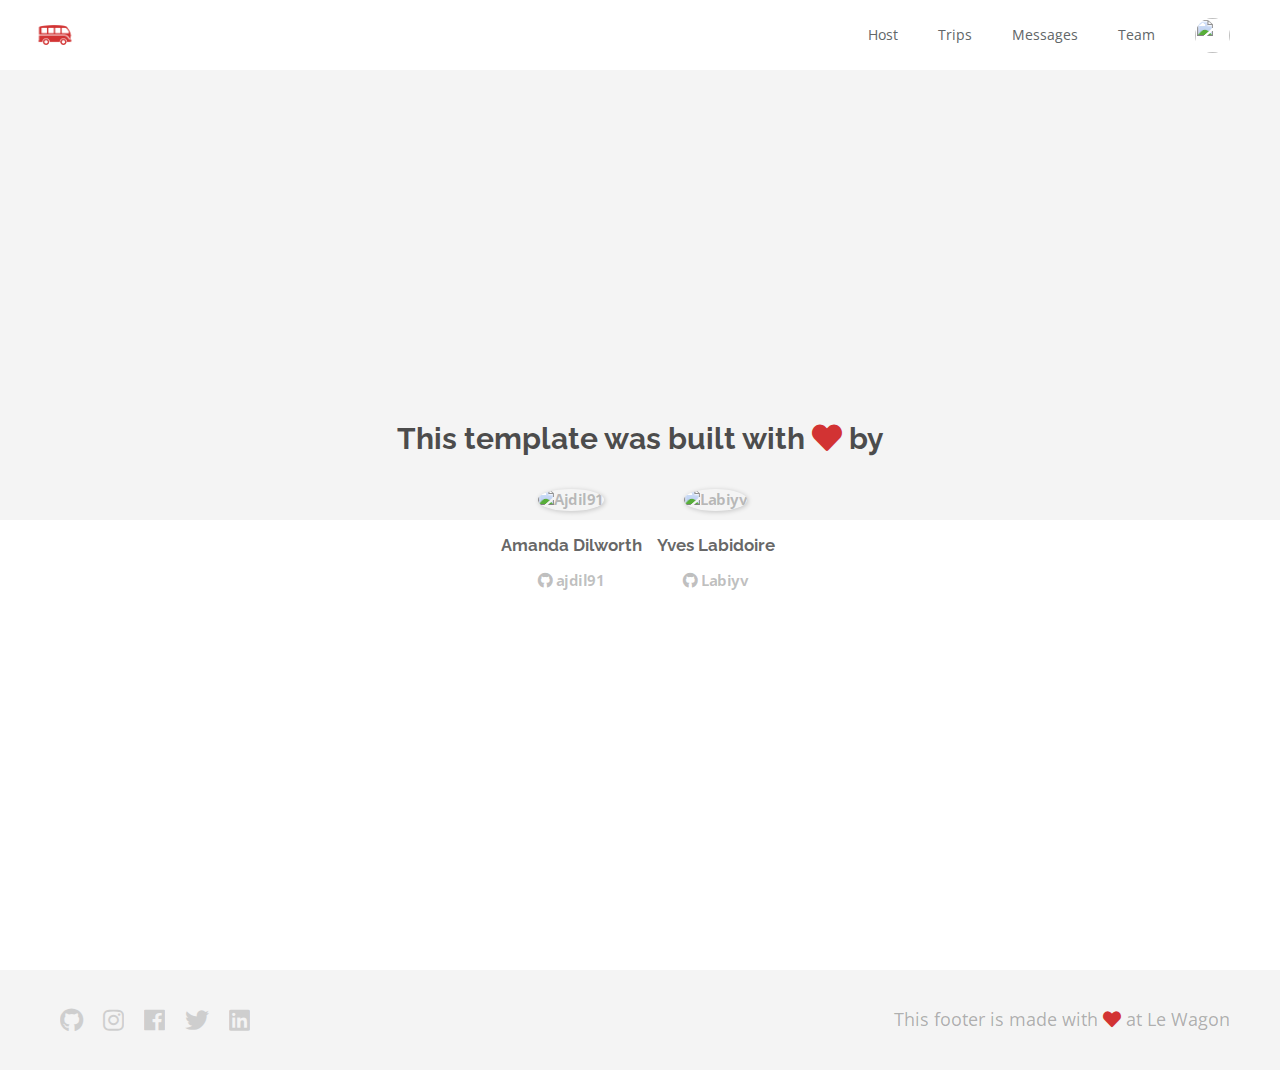
==== commit d09cd4e5: "Automated commit at 2018-10-29 05:18:49 UTC by middleman-deploy 2.0.0-alpha" ====
--- a/about.html
+++ b/about.html
@@ -7,32 +7,85 @@
           content="width=device-width, initial-scale=1, shrink-to-fit=no">
     <!-- Use the title from a page's frontmatter if it has one -->
     <title>Le Wagon - Middleman - About</title>
-    <link href="stylesheets/application-2da639f4.css" rel="stylesheet" />
+    <link href="stylesheets/application-7e0e0d64.css" rel="stylesheet" />
     <script src="javascripts/application-93de88c9.js"></script>
     <link href="images/favicon-f15af148.png" rel="icon" type="image/png" />
   </head>
   <body>
+    <div class="navbar-wagon">
+  <!-- Logo -->
+  <a href="/" class="navbar-wagon-brand">
+    <img src="images/logo-acc9c0ec.png" id="logo" alt="Logo" />
+  </a>
+
+  <!-- Right Navigation -->
+  <div class="navbar-wagon-right hidden-xs hidden-sm">
+
+    <a href="" class="navbar-wagon-item navbar-wagon-link">Host</a>
+    <a href="" class="navbar-wagon-item navbar-wagon-link">Trips</a>
+    <a href="" class="navbar-wagon-item navbar-wagon-link">Messages</a>
+    <a href="about.html" class="navbar-wagon-item navbar-wagon-link">Team</a>
+
+    <!-- Profile picture with dropdown list -->
+    <div class="navbar-wagon-item">
+      <div class="dropdown">
+        <img src="https://kitt.lewagon.com/placeholder/users/ssaunier" class="avatar dropdown-toggle" id="navbar-wagon-menu" data-toggle="dropdown">
+        <ul class="dropdown-menu dropdown-menu-right navbar-wagon-dropdown-menu">
+          <li><a href="#">Profile</a></li>
+          <li><a href="#">Dashboard</a></li>
+          <li><a href="#">Log Out</a></li>
+        </ul>
+      </div>
+    </div>
+  </div>
+
+  <!-- Dropdown appearing on mobile only -->
+  <div class="navbar-wagon-item hidden-md hidden-lg">
+    <div class="dropdown">
+      <i class="fa fa-bars dropdown-toggle" data-toggle="dropdown"></i>
+      <ul class="dropdown-menu dropdown-menu-right navbar-wagon-dropdown-menu">
+        <li><a href="#">Host</a></li>
+        <li><a href="#">Trips</a></li>
+        <li><a href="#">Messagese</a></li>
+      </ul>
+    </div>
+  </div>
+</div>
+
     <div id="about">
   <div class="about-content">
     <h1>This template was built with <i class="fas fa-heart"></i> by</h1>
     <ul class="list-inline">
         <li>
-<a href="https://kitt.lewagon.com/alumni/ssaunier" target="_blank">            <img src="https://kitt.lewagon.com/placeholder/users/ssaunier" class="img-circle" alt="Ssaunier" />
-</a>          <h2>Sébastien Saunier</h2>
+<a href="https://kitt.lewagon.com/alumni/ajdil91" target="_blank">            <img src="https://kitt.lewagon.com/placeholder/users/ajdil91" class="img-circle" alt="Ajdil91" />
+</a>          <h2>Amanda Dilworth</h2>
           <p>
-<a href="https://github.com/ssaunier" target="_blank">              <i class="fab fa-github"></i> ssaunier
+<a href="https://github.com/ajdil91" target="_blank">              <i class="fab fa-github"></i> ajdil91
 </a>          </p>
         </li>
         <li>
-<a href="https://kitt.lewagon.com/alumni/Papillard" target="_blank">            <img src="https://kitt.lewagon.com/placeholder/users/Papillard" class="img-circle" alt="Papillard" />
-</a>          <h2>Boris Paillard</h2>
+<a href="https://kitt.lewagon.com/alumni/Labiyv" target="_blank">            <img src="https://kitt.lewagon.com/placeholder/users/Labiyv" class="img-circle" alt="Labiyv" />
+</a>          <h2>Yves Labidoire</h2>
           <p>
-<a href="https://github.com/Papillard" target="_blank">              <i class="fab fa-github"></i> Papillard
+<a href="https://github.com/Labiyv" target="_blank">              <i class="fab fa-github"></i> Labiyv
 </a>          </p>
         </li>
     </ul>
   </div>
 </div>
 
+    <div class="footer">
+  <div class="footer-links">
+    <a href="#"><i class="fab fa-github"></i></a>
+    <a href="#"><i class="fab fa-instagram"></i></a>
+    <a href="#"><i class="fab fa-facebook"></i></a>
+    <a href="#"><i class="fab fa-twitter"></i></a>
+    <a href="#"><i class="fab fa-linkedin"></i></a>
+  </div>
+  <div class="footer-copyright">
+    This footer is made with <i class="fa fa-heart"></i> at Le Wagon
+  </div>
+</div>
+
   </body>
 </html>
--- a/stylesheets/application-7e0e0d64.css
+++ b/stylesheets/application-7e0e0d64.css
@@ -0,0 +1,8 @@
+@import url("https://fonts.googleapis.com/css?family=Open+Sans:400,300,700|Raleway:400,100,300,700,500");/*!
+ * Bootstrap v3.3.7 (http://getbootstrap.com)
+ * Copyright 2011-2016 Twitter, Inc.
+ * Licensed under MIT (https://github.com/twbs/bootstrap/blob/master/LICENSE)
+ *//*! normalize.css v3.0.3 | MIT License | github.com/necolas/normalize.css */html{font-family:sans-serif;-ms-text-size-adjust:100%;-webkit-text-size-adjust:100%}body{margin:0}article,aside,details,figcaption,figure,footer,header,hgroup,main,menu,nav,section,summary{display:block}audio,canvas,progress,video{display:inline-block;vertical-align:baseline}audio:not([controls]){display:none;height:0}[hidden],template{display:none}a{background-color:transparent}a:active,a:hover{outline:0}abbr[title]{border-bottom:1px dotted}b,strong{font-weight:bold}dfn{font-style:italic}h1{font-size:2em;margin:0.67em 0}mark{background:#ff0;color:#000}small{font-size:80%}sub,sup{font-size:75%;line-height:0;position:relative;vertical-align:baseline}sup{top:-0.5em}sub{bottom:-0.25em}img{border:0}svg:not(:root){overflow:hidden}figure{margin:1em 40px}hr{-webkit-box-sizing:content-box;box-sizing:content-box;height:0}pre{overflow:auto}code,kbd,pre,samp{font-family:monospace, monospace;font-size:1em}button,input,optgroup,select,textarea{color:inherit;font:inherit;margin:0}button{overflow:visible}button,select{text-transform:none}button,html input[type="button"],input[type="reset"],input[type="submit"]{-webkit-appearance:button;cursor:pointer}button[disabled],html input[disabled]{cursor:default}button::-moz-focus-inner,input::-moz-focus-inner{border:0;padding:0}input{line-height:normal}input[type="checkbox"],input[type="radio"]{-webkit-box-sizing:border-box;box-sizing:border-box;padding:0}input[type="number"]::-webkit-inner-spin-button,input[type="number"]::-webkit-outer-spin-button{height:auto}input[type="search"]{-webkit-appearance:textfield;-webkit-box-sizing:content-box;box-sizing:content-box}input[type="search"]::-webkit-search-cancel-button,input[type="search"]::-webkit-search-decoration{-webkit-appearance:none}fieldset{border:1px solid #c0c0c0;margin:0 2px;padding:0.35em 0.625em 0.75em}legend{border:0;padding:0}textarea{overflow:auto}optgroup{font-weight:bold}table{border-collapse:collapse;border-spacing:0}td,th{padding:0}/*! Source: https://github.com/h5bp/html5-boilerplate/blob/master/src/css/main.css */@media print{*,*:before,*:after{background:transparent !important;color:#000 !important;-webkit-box-shadow:none !important;box-shadow:none !important;text-shadow:none !important}a,a:visited{text-decoration:underline}a[href]:after{content:" (" attr(href) ")"}abbr[title]:after{content:" (" attr(title) ")"}a[href^="#"]:after,a[href^="javascript:"]:after{content:""}pre,blockquote{border:1px solid #999;page-break-inside:avoid}thead{display:table-header-group}tr,img{page-break-inside:avoid}img{max-width:100% !important}p,h2,h3{orphans:3;widows:3}h2,h3{page-break-after:avoid}.navbar{display:none}.btn>.caret,.dropup>.btn>.caret{border-top-color:#000 !important}.label{border:1px solid #000}.table{border-collapse:collapse !important}.table td,.table th{background-color:#fff !important}.table-bordered th,.table-bordered td{border:1px solid #ddd !important}}@font-face{font-family:'Glyphicons Halflings';src:url("../assets/bootstrap/glyphicons-halflings-regular-86b6f62b.eot");src:url("../assets/bootstrap/glyphicons-halflings-regular-86b6f62b.eot?#iefix") format("embedded-opentype"),url("../assets/bootstrap/glyphicons-halflings-regular-ca35b697.woff2") format("woff2"),url("../assets/bootstrap/glyphicons-halflings-regular-278e49a8.woff") format("woff"),url("../assets/bootstrap/glyphicons-halflings-regular-44bc1850.ttf") format("truetype"),url("../assets/bootstrap/glyphicons-halflings-regular-de51a849.svg#glyphicons_halflingsregular") format("svg")}.glyphicon{position:relative;top:1px;display:inline-block;font-family:'Glyphicons Halflings';font-style:normal;font-weight:normal;line-height:1;-webkit-font-smoothing:antialiased;-moz-osx-font-smoothing:grayscale}.glyphicon-asterisk:before{content:"\002a"}.glyphicon-plus:before{content:"\002b"}.glyphicon-euro:before,.glyphicon-eur:before{content:"\20ac"}.glyphicon-minus:before{content:"\2212"}.glyphicon-cloud:before{content:"\2601"}.glyphicon-envelope:before{content:"\2709"}.glyphicon-pencil:before{content:"\270f"}.glyphicon-glass:before{content:"\e001"}.glyphicon-music:before{content:"\e002"}.glyphicon-search:before{content:"\e003"}.glyphicon-heart:before{content:"\e005"}.glyphicon-star:before{content:"\e006"}.glyphicon-star-empty:before{content:"\e007"}.glyphicon-user:before{content:"\e008"}.glyphicon-film:before{content:"\e009"}.glyphicon-th-large:before{content:"\e010"}.glyphicon-th:before{content:"\e011"}.glyphicon-th-list:before{content:"\e012"}.glyphicon-ok:before{content:"\e013"}.glyphicon-remove:before{content:"\e014"}.glyphicon-zoom-in:before{content:"\e015"}.glyphicon-zoom-out:before{content:"\e016"}.glyphicon-off:before{content:"\e017"}.glyphicon-signal:before{content:"\e018"}.glyphicon-cog:before{content:"\e019"}.glyphicon-trash:before{content:"\e020"}.glyphicon-home:before{content:"\e021"}.glyphicon-file:before{content:"\e022"}.glyphicon-time:before{content:"\e023"}.glyphicon-road:before{content:"\e024"}.glyphicon-download-alt:before{content:"\e025"}.glyphicon-download:before{content:"\e026"}.glyphicon-upload:before{content:"\e027"}.glyphicon-inbox:before{content:"\e028"}.glyphicon-play-circle:before{content:"\e029"}.glyphicon-repeat:before{content:"\e030"}.glyphicon-refresh:before{content:"\e031"}.glyphicon-list-alt:before{content:"\e032"}.glyphicon-lock:before{content:"\e033"}.glyphicon-flag:before{content:"\e034"}.glyphicon-headphones:before{content:"\e035"}.glyphicon-volume-off:before{content:"\e036"}.glyphicon-volume-down:before{content:"\e037"}.glyphicon-volume-up:before{content:"\e038"}.glyphicon-qrcode:before{content:"\e039"}.glyphicon-barcode:before{content:"\e040"}.glyphicon-tag:before{content:"\e041"}.glyphicon-tags:before{content:"\e042"}.glyphicon-book:before{content:"\e043"}.glyphicon-bookmark:before{content:"\e044"}.glyphicon-print:before{content:"\e045"}.glyphicon-camera:before{content:"\e046"}.glyphicon-font:before{content:"\e047"}.glyphicon-bold:before{content:"\e048"}.glyphicon-italic:before{content:"\e049"}.glyphicon-text-height:before{content:"\e050"}.glyphicon-text-width:before{content:"\e051"}.glyphicon-align-left:before{content:"\e052"}.glyphicon-align-center:before{content:"\e053"}.glyphicon-align-right:before{content:"\e054"}.glyphicon-align-justify:before{content:"\e055"}.glyphicon-list:before{content:"\e056"}.glyphicon-indent-left:before{content:"\e057"}.glyphicon-indent-right:before{content:"\e058"}.glyphicon-facetime-video:before{content:"\e059"}.glyphicon-picture:before{content:"\e060"}.glyphicon-map-marker:before{content:"\e062"}.glyphicon-adjust:before{content:"\e063"}.glyphicon-tint:before{content:"\e064"}.glyphicon-edit:before{content:"\e065"}.glyphicon-share:before{content:"\e066"}.glyphicon-check:before{content:"\e067"}.glyphicon-move:before{content:"\e068"}.glyphicon-step-backward:before{content:"\e069"}.glyphicon-fast-backward:before{content:"\e070"}.glyphicon-backward:before{content:"\e071"}.glyphicon-play:before{content:"\e072"}.glyphicon-pause:before{content:"\e073"}.glyphicon-stop:before{content:"\e074"}.glyphicon-forward:before{content:"\e075"}.glyphicon-fast-forward:before{content:"\e076"}.glyphicon-step-forward:before{content:"\e077"}.glyphicon-eject:before{content:"\e078"}.glyphicon-chevron-left:before{content:"\e079"}.glyphicon-chevron-right:before{content:"\e080"}.glyphicon-plus-sign:before{content:"\e081"}.glyphicon-minus-sign:before{content:"\e082"}.glyphicon-remove-sign:before{content:"\e083"}.glyphicon-ok-sign:before{content:"\e084"}.glyphicon-question-sign:before{content:"\e085"}.glyphicon-info-sign:before{content:"\e086"}.glyphicon-screenshot:before{content:"\e087"}.glyphicon-remove-circle:before{content:"\e088"}.glyphicon-ok-circle:before{content:"\e089"}.glyphicon-ban-circle:before{content:"\e090"}.glyphicon-arrow-left:before{content:"\e091"}.glyphicon-arrow-right:before{content:"\e092"}.glyphicon-arrow-up:before{content:"\e093"}.glyphicon-arrow-down:before{content:"\e094"}.glyphicon-share-alt:before{content:"\e095"}.glyphicon-resize-full:before{content:"\e096"}.glyphicon-resize-small:before{content:"\e097"}.glyphicon-exclamation-sign:before{content:"\e101"}.glyphicon-gift:before{content:"\e102"}.glyphicon-leaf:before{content:"\e103"}.glyphicon-fire:before{content:"\e104"}.glyphicon-eye-open:before{content:"\e105"}.glyphicon-eye-close:before{content:"\e106"}.glyphicon-warning-sign:before{content:"\e107"}.glyphicon-plane:before{content:"\e108"}.glyphicon-calendar:before{content:"\e109"}.glyphicon-random:before{content:"\e110"}.glyphicon-comment:before{content:"\e111"}.glyphicon-magnet:before{content:"\e112"}.glyphicon-chevron-up:before{content:"\e113"}.glyphicon-chevron-down:before{content:"\e114"}.glyphicon-retweet:before{content:"\e115"}.glyphicon-shopping-cart:before{content:"\e116"}.glyphicon-folder-close:before{content:"\e117"}.glyphicon-folder-open:before{content:"\e118"}.glyphicon-resize-vertical:before{content:"\e119"}.glyphicon-resize-horizontal:before{content:"\e120"}.glyphicon-hdd:before{content:"\e121"}.glyphicon-bullhorn:before{content:"\e122"}.glyphicon-bell:before{content:"\e123"}.glyphicon-certificate:before{content:"\e124"}.glyphicon-thumbs-up:before{content:"\e125"}.glyphicon-thumbs-down:before{content:"\e126"}.glyphicon-hand-right:before{content:"\e127"}.glyphicon-hand-left:before{content:"\e128"}.glyphicon-hand-up:before{content:"\e129"}.glyphicon-hand-down:before{content:"\e130"}.glyphicon-circle-arrow-right:before{content:"\e131"}.glyphicon-circle-arrow-left:before{content:"\e132"}.glyphicon-circle-arrow-up:before{content:"\e133"}.glyphicon-circle-arrow-down:before{content:"\e134"}.glyphicon-globe:before{content:"\e135"}.glyphicon-wrench:before{content:"\e136"}.glyphicon-tasks:before{content:"\e137"}.glyphicon-filter:before{content:"\e138"}.glyphicon-briefcase:before{content:"\e139"}.glyphicon-fullscreen:before{content:"\e140"}.glyphicon-dashboard:before{content:"\e141"}.glyphicon-paperclip:before{content:"\e142"}.glyphicon-heart-empty:before{content:"\e143"}.glyphicon-link:before{content:"\e144"}.glyphicon-phone:before{content:"\e145"}.glyphicon-pushpin:before{content:"\e146"}.glyphicon-usd:before{content:"\e148"}.glyphicon-gbp:before{content:"\e149"}.glyphicon-sort:before{content:"\e150"}.glyphicon-sort-by-alphabet:before{content:"\e151"}.glyphicon-sort-by-alphabet-alt:before{content:"\e152"}.glyphicon-sort-by-order:before{content:"\e153"}.glyphicon-sort-by-order-alt:before{content:"\e154"}.glyphicon-sort-by-attributes:before{content:"\e155"}.glyphicon-sort-by-attributes-alt:before{content:"\e156"}.glyphicon-unchecked:before{content:"\e157"}.glyphicon-expand:before{content:"\e158"}.glyphicon-collapse-down:before{content:"\e159"}.glyphicon-collapse-up:before{content:"\e160"}.glyphicon-log-in:before{content:"\e161"}.glyphicon-flash:before{content:"\e162"}.glyphicon-log-out:before{content:"\e163"}.glyphicon-new-window:before{content:"\e164"}.glyphicon-record:before{content:"\e165"}.glyphicon-save:before{content:"\e166"}.glyphicon-open:before{content:"\e167"}.glyphicon-saved:before{content:"\e168"}.glyphicon-import:before{content:"\e169"}.glyphicon-export:before{content:"\e170"}.glyphicon-send:before{content:"\e171"}.glyphicon-floppy-disk:before{content:"\e172"}.glyphicon-floppy-saved:before{content:"\e173"}.glyphicon-floppy-remove:before{content:"\e174"}.glyphicon-floppy-save:before{content:"\e175"}.glyphicon-floppy-open:before{content:"\e176"}.glyphicon-credit-card:before{content:"\e177"}.glyphicon-transfer:before{content:"\e178"}.glyphicon-cutlery:before{content:"\e179"}.glyphicon-header:before{content:"\e180"}.glyphicon-compressed:before{content:"\e181"}.glyphicon-earphone:before{content:"\e182"}.glyphicon-phone-alt:before{content:"\e183"}.glyphicon-tower:before{content:"\e184"}.glyphicon-stats:before{content:"\e185"}.glyphicon-sd-video:before{content:"\e186"}.glyphicon-hd-video:before{content:"\e187"}.glyphicon-subtitles:before{content:"\e188"}.glyphicon-sound-stereo:before{content:"\e189"}.glyphicon-sound-dolby:before{content:"\e190"}.glyphicon-sound-5-1:before{content:"\e191"}.glyphicon-sound-6-1:before{content:"\e192"}.glyphicon-sound-7-1:before{content:"\e193"}.glyphicon-copyright-mark:before{content:"\e194"}.glyphicon-registration-mark:before{content:"\e195"}.glyphicon-cloud-download:before{content:"\e197"}.glyphicon-cloud-upload:before{content:"\e198"}.glyphicon-tree-conifer:before{content:"\e199"}.glyphicon-tree-deciduous:before{content:"\e200"}.glyphicon-cd:before{content:"\e201"}.glyphicon-save-file:before{content:"\e202"}.glyphicon-open-file:before{content:"\e203"}.glyphicon-level-up:before{content:"\e204"}.glyphicon-copy:before{content:"\e205"}.glyphicon-paste:before{content:"\e206"}.glyphicon-alert:before{content:"\e209"}.glyphicon-equalizer:before{content:"\e210"}.glyphicon-king:before{content:"\e211"}.glyphicon-queen:before{content:"\e212"}.glyphicon-pawn:before{content:"\e213"}.glyphicon-bishop:before{content:"\e214"}.glyphicon-knight:before{content:"\e215"}.glyphicon-baby-formula:before{content:"\e216"}.glyphicon-tent:before{content:"\26fa"}.glyphicon-blackboard:before{content:"\e218"}.glyphicon-bed:before{content:"\e219"}.glyphicon-apple:before{content:"\f8ff"}.glyphicon-erase:before{content:"\e221"}.glyphicon-hourglass:before{content:"\231b"}.glyphicon-lamp:before{content:"\e223"}.glyphicon-duplicate:before{content:"\e224"}.glyphicon-piggy-bank:before{content:"\e225"}.glyphicon-scissors:before{content:"\e226"}.glyphicon-bitcoin:before{content:"\e227"}.glyphicon-btc:before{content:"\e227"}.glyphicon-xbt:before{content:"\e227"}.glyphicon-yen:before{content:"\00a5"}.glyphicon-jpy:before{content:"\00a5"}.glyphicon-ruble:before{content:"\20bd"}.glyphicon-rub:before{content:"\20bd"}.glyphicon-scale:before{content:"\e230"}.glyphicon-ice-lolly:before{content:"\e231"}.glyphicon-ice-lolly-tasted:before{content:"\e232"}.glyphicon-education:before{content:"\e233"}.glyphicon-option-horizontal:before{content:"\e234"}.glyphicon-option-vertical:before{content:"\e235"}.glyphicon-menu-hamburger:before{content:"\e236"}.glyphicon-modal-window:before{content:"\e237"}.glyphicon-oil:before{content:"\e238"}.glyphicon-grain:before{content:"\e239"}.glyphicon-sunglasses:before{content:"\e240"}.glyphicon-text-size:before{content:"\e241"}.glyphicon-text-color:before{content:"\e242"}.glyphicon-text-background:before{content:"\e243"}.glyphicon-object-align-top:before{content:"\e244"}.glyphicon-object-align-bottom:before{content:"\e245"}.glyphicon-object-align-horizontal:before{content:"\e246"}.glyphicon-object-align-left:before{content:"\e247"}.glyphicon-object-align-vertical:before{content:"\e248"}.glyphicon-object-align-right:before{content:"\e249"}.glyphicon-triangle-right:before{content:"\e250"}.glyphicon-triangle-left:before{content:"\e251"}.glyphicon-triangle-bottom:before{content:"\e252"}.glyphicon-triangle-top:before{content:"\e253"}.glyphicon-console:before{content:"\e254"}.glyphicon-superscript:before{content:"\e255"}.glyphicon-subscript:before{content:"\e256"}.glyphicon-menu-left:before{content:"\e257"}.glyphicon-menu-right:before{content:"\e258"}.glyphicon-menu-down:before{content:"\e259"}.glyphicon-menu-up:before{content:"\e260"}*{-webkit-box-sizing:border-box;box-sizing:border-box}*:before,*:after{-webkit-box-sizing:border-box;box-sizing:border-box}html{font-size:10px;-webkit-tap-highlight-color:transparent}body{font-family:"Open Sans", "Helvetica", "sans-serif";font-size:18px;line-height:1.42857143;color:#333333;background-color:#F4F4F4}input,button,select,textarea{font-family:inherit;font-size:inherit;line-height:inherit}a{color:#469AE0;text-decoration:none}a:hover,a:focus{color:#1f74ba;text-decoration:underline}a:focus{outline:5px auto -webkit-focus-ring-color;outline-offset:-2px}figure{margin:0}img{vertical-align:middle}.img-responsive{display:block;max-width:100%;height:auto}.img-rounded{border-radius:2px}.img-thumbnail{padding:4px;line-height:1.42857143;background-color:#F4F4F4;border:1px solid #ddd;border-radius:2px;-webkit-transition:all 0.2s ease-in-out;transition:all 0.2s ease-in-out;display:inline-block;max-width:100%;height:auto}.img-circle{border-radius:50%}hr{margin-top:25px;margin-bottom:25px;border:0;border-top:1px solid #eeeeee}.sr-only{position:absolute;width:1px;height:1px;margin:-1px;padding:0;overflow:hidden;clip:rect(0, 0, 0, 0);border:0}.sr-only-focusable:active,.sr-only-focusable:focus{position:static;width:auto;height:auto;margin:0;overflow:visible;clip:auto}[role="button"]{cursor:pointer}h1,h2,h3,h4,h5,h6,.h1,.h2,.h3,.h4,.h5,.h6{font-family:"Raleway", "Helvetica", "sans-serif";font-weight:500;line-height:1.1;color:inherit}h1 small,h1 .small,h2 small,h2 .small,h3 small,h3 .small,h4 small,h4 .small,h5 small,h5 .small,h6 small,h6 .small,.h1 small,.h1 .small,.h2 small,.h2 .small,.h3 small,.h3 .small,.h4 small,.h4 .small,.h5 small,.h5 .small,.h6 small,.h6 .small{font-weight:normal;line-height:1;color:#777777}h1,.h1,h2,.h2,h3,.h3{margin-top:25px;margin-bottom:12.5px}h1 small,h1 .small,.h1 small,.h1 .small,h2 small,h2 .small,.h2 small,.h2 .small,h3 small,h3 .small,.h3 small,.h3 .small{font-size:65%}h4,.h4,h5,.h5,h6,.h6{margin-top:12.5px;margin-bottom:12.5px}h4 small,h4 .small,.h4 small,.h4 .small,h5 small,h5 .small,.h5 small,.h5 .small,h6 small,h6 .small,.h6 small,.h6 .small{font-size:75%}h1,.h1{font-size:46px}h2,.h2{font-size:38px}h3,.h3{font-size:31px}h4,.h4{font-size:23px}h5,.h5{font-size:18px}h6,.h6{font-size:16px}p{margin:0 0 12.5px}.lead{margin-bottom:25px;font-size:20px;font-weight:300;line-height:1.4}@media (min-width: 768px){.lead{font-size:27px}}small,.small{font-size:88%}mark,.mark{background-color:#fcf8e3;padding:.2em}.text-left{text-align:left}.text-right{text-align:right}.text-center{text-align:center}.text-justify{text-align:justify}.text-nowrap{white-space:nowrap}.text-lowercase{text-transform:lowercase}.text-uppercase,.initialism{text-transform:uppercase}.text-capitalize{text-transform:capitalize}.text-muted{color:#777777}.text-primary{color:#469AE0}a.text-primary:hover,a.text-primary:focus{color:#2381d0}.text-success{color:#3c763d}a.text-success:hover,a.text-success:focus{color:#2b542c}.text-info{color:#31708f}a.text-info:hover,a.text-info:focus{color:#245269}.text-warning{color:#8a6d3b}a.text-warning:hover,a.text-warning:focus{color:#66512c}.text-danger{color:#a94442}a.text-danger:hover,a.text-danger:focus{color:#843534}.bg-primary{color:#fff}.bg-primary{background-color:#469AE0}a.bg-primary:hover,a.bg-primary:focus{background-color:#2381d0}.bg-success{background-color:#dff0d8}a.bg-success:hover,a.bg-success:focus{background-color:#c1e2b3}.bg-info{background-color:#d9edf7}a.bg-info:hover,a.bg-info:focus{background-color:#afd9ee}.bg-warning{background-color:#fcf8e3}a.bg-warning:hover,a.bg-warning:focus{background-color:#f7ecb5}.bg-danger{background-color:#f2dede}a.bg-danger:hover,a.bg-danger:focus{background-color:#e4b9b9}.page-header{padding-bottom:11.5px;margin:50px 0 25px;border-bottom:1px solid #eeeeee}ul,ol{margin-top:0;margin-bottom:12.5px}ul ul,ul ol,ol ul,ol ol{margin-bottom:0}.list-unstyled{padding-left:0;list-style:none}.list-inline{padding-left:0;list-style:none;margin-left:-5px}.list-inline>li{display:inline-block;padding-left:5px;padding-right:5px}dl{margin-top:0;margin-bottom:25px}dt,dd{line-height:1.42857143}dt{font-weight:bold}dd{margin-left:0}.dl-horizontal dd:before,.dl-horizontal dd:after{content:" ";display:table}.dl-horizontal dd:after{clear:both}@media (min-width: 768px){.dl-horizontal dt{float:left;width:160px;clear:left;text-align:right;overflow:hidden;text-overflow:ellipsis;white-space:nowrap}.dl-horizontal dd{margin-left:180px}}abbr[title],abbr[data-original-title]{cursor:help;border-bottom:1px dotted #777777}.initialism{font-size:90%}blockquote{padding:12.5px 25px;margin:0 0 25px;font-size:22.5px;border-left:5px solid #eeeeee}blockquote p:last-child,blockquote ul:last-child,blockquote ol:last-child{margin-bottom:0}blockquote footer,blockquote small,blockquote .small{display:block;font-size:80%;line-height:1.42857143;color:#777777}blockquote footer:before,blockquote small:before,blockquote .small:before{content:'\2014 \00A0'}.blockquote-reverse,blockquote.pull-right{padding-right:15px;padding-left:0;border-right:5px solid #eeeeee;border-left:0;text-align:right}.blockquote-reverse footer:before,.blockquote-reverse small:before,.blockquote-reverse .small:before,blockquote.pull-right footer:before,blockquote.pull-right small:before,blockquote.pull-right .small:before{content:''}.blockquote-reverse footer:after,.blockquote-reverse small:after,.blockquote-reverse .small:after,blockquote.pull-right footer:after,blockquote.pull-right small:after,blockquote.pull-right .small:after{content:'\00A0 \2014'}address{margin-bottom:25px;font-style:normal;line-height:1.42857143}code,kbd,pre,samp{font-family:Menlo, Monaco, Consolas, "Courier New", monospace}code{padding:2px 4px;font-size:90%;color:#c7254e;background-color:#f9f2f4;border-radius:2px}kbd{padding:2px 4px;font-size:90%;color:#fff;background-color:#333;border-radius:2px;-webkit-box-shadow:inset 0 -1px 0 rgba(0,0,0,0.25);box-shadow:inset 0 -1px 0 rgba(0,0,0,0.25)}kbd kbd{padding:0;font-size:100%;font-weight:bold;-webkit-box-shadow:none;box-shadow:none}pre{display:block;padding:12px;margin:0 0 12.5px;font-size:17px;line-height:1.42857143;word-break:break-all;word-wrap:break-word;color:#333333;background-color:#f5f5f5;border:1px solid #ccc;border-radius:2px}pre code{padding:0;font-size:inherit;color:inherit;white-space:pre-wrap;background-color:transparent;border-radius:0}.pre-scrollable{max-height:340px;overflow-y:scroll}.container{margin-right:auto;margin-left:auto;padding-left:15px;padding-right:15px}.container:before,.container:after{content:" ";display:table}.container:after{clear:both}@media (min-width: 768px){.container{width:750px}}@media (min-width: 992px){.container{width:970px}}@media (min-width: 1200px){.container{width:1170px}}.container-fluid{margin-right:auto;margin-left:auto;padding-left:15px;padding-right:15px}.container-fluid:before,.container-fluid:after{content:" ";display:table}.container-fluid:after{clear:both}.row{margin-left:-15px;margin-right:-15px}.row:before,.row:after{content:" ";display:table}.row:after{clear:both}.col-xs-1,.col-sm-1,.col-md-1,.col-lg-1,.col-xs-2,.col-sm-2,.col-md-2,.col-lg-2,.col-xs-3,.col-sm-3,.col-md-3,.col-lg-3,.col-xs-4,.col-sm-4,.col-md-4,.col-lg-4,.col-xs-5,.col-sm-5,.col-md-5,.col-lg-5,.col-xs-6,.col-sm-6,.col-md-6,.col-lg-6,.col-xs-7,.col-sm-7,.col-md-7,.col-lg-7,.col-xs-8,.col-sm-8,.col-md-8,.col-lg-8,.col-xs-9,.col-sm-9,.col-md-9,.col-lg-9,.col-xs-10,.col-sm-10,.col-md-10,.col-lg-10,.col-xs-11,.col-sm-11,.col-md-11,.col-lg-11,.col-xs-12,.col-sm-12,.col-md-12,.col-lg-12{position:relative;min-height:1px;padding-left:15px;padding-right:15px}.col-xs-1,.col-xs-2,.col-xs-3,.col-xs-4,.col-xs-5,.col-xs-6,.col-xs-7,.col-xs-8,.col-xs-9,.col-xs-10,.col-xs-11,.col-xs-12{float:left}.col-xs-1{width:8.33333333%}.col-xs-2{width:16.66666667%}.col-xs-3{width:25%}.col-xs-4{width:33.33333333%}.col-xs-5{width:41.66666667%}.col-xs-6{width:50%}.col-xs-7{width:58.33333333%}.col-xs-8{width:66.66666667%}.col-xs-9{width:75%}.col-xs-10{width:83.33333333%}.col-xs-11{width:91.66666667%}.col-xs-12{width:100%}.col-xs-pull-0{right:auto}.col-xs-pull-1{right:8.33333333%}.col-xs-pull-2{right:16.66666667%}.col-xs-pull-3{right:25%}.col-xs-pull-4{right:33.33333333%}.col-xs-pull-5{right:41.66666667%}.col-xs-pull-6{right:50%}.col-xs-pull-7{right:58.33333333%}.col-xs-pull-8{right:66.66666667%}.col-xs-pull-9{right:75%}.col-xs-pull-10{right:83.33333333%}.col-xs-pull-11{right:91.66666667%}.col-xs-pull-12{right:100%}.col-xs-push-0{left:auto}.col-xs-push-1{left:8.33333333%}.col-xs-push-2{left:16.66666667%}.col-xs-push-3{left:25%}.col-xs-push-4{left:33.33333333%}.col-xs-push-5{left:41.66666667%}.col-xs-push-6{left:50%}.col-xs-push-7{left:58.33333333%}.col-xs-push-8{left:66.66666667%}.col-xs-push-9{left:75%}.col-xs-push-10{left:83.33333333%}.col-xs-push-11{left:91.66666667%}.col-xs-push-12{left:100%}.col-xs-offset-0{margin-left:0%}.col-xs-offset-1{margin-left:8.33333333%}.col-xs-offset-2{margin-left:16.66666667%}.col-xs-offset-3{margin-left:25%}.col-xs-offset-4{margin-left:33.33333333%}.col-xs-offset-5{margin-left:41.66666667%}.col-xs-offset-6{margin-left:50%}.col-xs-offset-7{margin-left:58.33333333%}.col-xs-offset-8{margin-left:66.66666667%}.col-xs-offset-9{margin-left:75%}.col-xs-offset-10{margin-left:83.33333333%}.col-xs-offset-11{margin-left:91.66666667%}.col-xs-offset-12{margin-left:100%}@media (min-width: 768px){.col-sm-1,.col-sm-2,.col-sm-3,.col-sm-4,.col-sm-5,.col-sm-6,.col-sm-7,.col-sm-8,.col-sm-9,.col-sm-10,.col-sm-11,.col-sm-12{float:left}.col-sm-1{width:8.33333333%}.col-sm-2{width:16.66666667%}.col-sm-3{width:25%}.col-sm-4{width:33.33333333%}.col-sm-5{width:41.66666667%}.col-sm-6{width:50%}.col-sm-7{width:58.33333333%}.col-sm-8{width:66.66666667%}.col-sm-9{width:75%}.col-sm-10{width:83.33333333%}.col-sm-11{width:91.66666667%}.col-sm-12{width:100%}.col-sm-pull-0{right:auto}.col-sm-pull-1{right:8.33333333%}.col-sm-pull-2{right:16.66666667%}.col-sm-pull-3{right:25%}.col-sm-pull-4{right:33.33333333%}.col-sm-pull-5{right:41.66666667%}.col-sm-pull-6{right:50%}.col-sm-pull-7{right:58.33333333%}.col-sm-pull-8{right:66.66666667%}.col-sm-pull-9{right:75%}.col-sm-pull-10{right:83.33333333%}.col-sm-pull-11{right:91.66666667%}.col-sm-pull-12{right:100%}.col-sm-push-0{left:auto}.col-sm-push-1{left:8.33333333%}.col-sm-push-2{left:16.66666667%}.col-sm-push-3{left:25%}.col-sm-push-4{left:33.33333333%}.col-sm-push-5{left:41.66666667%}.col-sm-push-6{left:50%}.col-sm-push-7{left:58.33333333%}.col-sm-push-8{left:66.66666667%}.col-sm-push-9{left:75%}.col-sm-push-10{left:83.33333333%}.col-sm-push-11{left:91.66666667%}.col-sm-push-12{left:100%}.col-sm-offset-0{margin-left:0%}.col-sm-offset-1{margin-left:8.33333333%}.col-sm-offset-2{margin-left:16.66666667%}.col-sm-offset-3{margin-left:25%}.col-sm-offset-4{margin-left:33.33333333%}.col-sm-offset-5{margin-left:41.66666667%}.col-sm-offset-6{margin-left:50%}.col-sm-offset-7{margin-left:58.33333333%}.col-sm-offset-8{margin-left:66.66666667%}.col-sm-offset-9{margin-left:75%}.col-sm-offset-10{margin-left:83.33333333%}.col-sm-offset-11{margin-left:91.66666667%}.col-sm-offset-12{margin-left:100%}}@media (min-width: 992px){.col-md-1,.col-md-2,.col-md-3,.col-md-4,.col-md-5,.col-md-6,.col-md-7,.col-md-8,.col-md-9,.col-md-10,.col-md-11,.col-md-12{float:left}.col-md-1{width:8.33333333%}.col-md-2{width:16.66666667%}.col-md-3{width:25%}.col-md-4{width:33.33333333%}.col-md-5{width:41.66666667%}.col-md-6{width:50%}.col-md-7{width:58.33333333%}.col-md-8{width:66.66666667%}.col-md-9{width:75%}.col-md-10{width:83.33333333%}.col-md-11{width:91.66666667%}.col-md-12{width:100%}.col-md-pull-0{right:auto}.col-md-pull-1{right:8.33333333%}.col-md-pull-2{right:16.66666667%}.col-md-pull-3{right:25%}.col-md-pull-4{right:33.33333333%}.col-md-pull-5{right:41.66666667%}.col-md-pull-6{right:50%}.col-md-pull-7{right:58.33333333%}.col-md-pull-8{right:66.66666667%}.col-md-pull-9{right:75%}.col-md-pull-10{right:83.33333333%}.col-md-pull-11{right:91.66666667%}.col-md-pull-12{right:100%}.col-md-push-0{left:auto}.col-md-push-1{left:8.33333333%}.col-md-push-2{left:16.66666667%}.col-md-push-3{left:25%}.col-md-push-4{left:33.33333333%}.col-md-push-5{left:41.66666667%}.col-md-push-6{left:50%}.col-md-push-7{left:58.33333333%}.col-md-push-8{left:66.66666667%}.col-md-push-9{left:75%}.col-md-push-10{left:83.33333333%}.col-md-push-11{left:91.66666667%}.col-md-push-12{left:100%}.col-md-offset-0{margin-left:0%}.col-md-offset-1{margin-left:8.33333333%}.col-md-offset-2{margin-left:16.66666667%}.col-md-offset-3{margin-left:25%}.col-md-offset-4{margin-left:33.33333333%}.col-md-offset-5{margin-left:41.66666667%}.col-md-offset-6{margin-left:50%}.col-md-offset-7{margin-left:58.33333333%}.col-md-offset-8{margin-left:66.66666667%}.col-md-offset-9{margin-left:75%}.col-md-offset-10{margin-left:83.33333333%}.col-md-offset-11{margin-left:91.66666667%}.col-md-offset-12{margin-left:100%}}@media (min-width: 1200px){.col-lg-1,.col-lg-2,.col-lg-3,.col-lg-4,.col-lg-5,.col-lg-6,.col-lg-7,.col-lg-8,.col-lg-9,.col-lg-10,.col-lg-11,.col-lg-12{float:left}.col-lg-1{width:8.33333333%}.col-lg-2{width:16.66666667%}.col-lg-3{width:25%}.col-lg-4{width:33.33333333%}.col-lg-5{width:41.66666667%}.col-lg-6{width:50%}.col-lg-7{width:58.33333333%}.col-lg-8{width:66.66666667%}.col-lg-9{width:75%}.col-lg-10{width:83.33333333%}.col-lg-11{width:91.66666667%}.col-lg-12{width:100%}.col-lg-pull-0{right:auto}.col-lg-pull-1{right:8.33333333%}.col-lg-pull-2{right:16.66666667%}.col-lg-pull-3{right:25%}.col-lg-pull-4{right:33.33333333%}.col-lg-pull-5{right:41.66666667%}.col-lg-pull-6{right:50%}.col-lg-pull-7{right:58.33333333%}.col-lg-pull-8{right:66.66666667%}.col-lg-pull-9{right:75%}.col-lg-pull-10{right:83.33333333%}.col-lg-pull-11{right:91.66666667%}.col-lg-pull-12{right:100%}.col-lg-push-0{left:auto}.col-lg-push-1{left:8.33333333%}.col-lg-push-2{left:16.66666667%}.col-lg-push-3{left:25%}.col-lg-push-4{left:33.33333333%}.col-lg-push-5{left:41.66666667%}.col-lg-push-6{left:50%}.col-lg-push-7{left:58.33333333%}.col-lg-push-8{left:66.66666667%}.col-lg-push-9{left:75%}.col-lg-push-10{left:83.33333333%}.col-lg-push-11{left:91.66666667%}.col-lg-push-12{left:100%}.col-lg-offset-0{margin-left:0%}.col-lg-offset-1{margin-left:8.33333333%}.col-lg-offset-2{margin-left:16.66666667%}.col-lg-offset-3{margin-left:25%}.col-lg-offset-4{margin-left:33.33333333%}.col-lg-offset-5{margin-left:41.66666667%}.col-lg-offset-6{margin-left:50%}.col-lg-offset-7{margin-left:58.33333333%}.col-lg-offset-8{margin-left:66.66666667%}.col-lg-offset-9{margin-left:75%}.col-lg-offset-10{margin-left:83.33333333%}.col-lg-offset-11{margin-left:91.66666667%}.col-lg-offset-12{margin-left:100%}}table{background-color:transparent}caption{padding-top:8px;padding-bottom:8px;color:#777777;text-align:left}th{text-align:left}.table{width:100%;max-width:100%;margin-bottom:25px}.table>thead>tr>th,.table>thead>tr>td,.table>tbody>tr>th,.table>tbody>tr>td,.table>tfoot>tr>th,.table>tfoot>tr>td{padding:8px;line-height:1.42857143;vertical-align:top;border-top:1px solid #ddd}.table>thead>tr>th{vertical-align:bottom;border-bottom:2px solid #ddd}.table>caption+thead>tr:first-child>th,.table>caption+thead>tr:first-child>td,.table>colgroup+thead>tr:first-child>th,.table>colgroup+thead>tr:first-child>td,.table>thead:first-child>tr:first-child>th,.table>thead:first-child>tr:first-child>td{border-top:0}.table>tbody+tbody{border-top:2px solid #ddd}.table .table{background-color:#F4F4F4}.table-condensed>thead>tr>th,.table-condensed>thead>tr>td,.table-condensed>tbody>tr>th,.table-condensed>tbody>tr>td,.table-condensed>tfoot>tr>th,.table-condensed>tfoot>tr>td{padding:5px}.table-bordered{border:1px solid #ddd}.table-bordered>thead>tr>th,.table-bordered>thead>tr>td,.table-bordered>tbody>tr>th,.table-bordered>tbody>tr>td,.table-bordered>tfoot>tr>th,.table-bordered>tfoot>tr>td{border:1px solid #ddd}.table-bordered>thead>tr>th,.table-bordered>thead>tr>td{border-bottom-width:2px}.table-striped>tbody>tr:nth-of-type(odd){background-color:#f9f9f9}.table-hover>tbody>tr:hover{background-color:#f5f5f5}table col[class*="col-"]{position:static;float:none;display:table-column}table td[class*="col-"],table th[class*="col-"]{position:static;float:none;display:table-cell}.table>thead>tr>td.active,.table>thead>tr>th.active,.table>thead>tr.active>td,.table>thead>tr.active>th,.table>tbody>tr>td.active,.table>tbody>tr>th.active,.table>tbody>tr.active>td,.table>tbody>tr.active>th,.table>tfoot>tr>td.active,.table>tfoot>tr>th.active,.table>tfoot>tr.active>td,.table>tfoot>tr.active>th{background-color:#f5f5f5}.table-hover>tbody>tr>td.active:hover,.table-hover>tbody>tr>th.active:hover,.table-hover>tbody>tr.active:hover>td,.table-hover>tbody>tr:hover>.active,.table-hover>tbody>tr.active:hover>th{background-color:#e8e8e8}.table>thead>tr>td.success,.table>thead>tr>th.success,.table>thead>tr.success>td,.table>thead>tr.success>th,.table>tbody>tr>td.success,.table>tbody>tr>th.success,.table>tbody>tr.success>td,.table>tbody>tr.success>th,.table>tfoot>tr>td.success,.table>tfoot>tr>th.success,.table>tfoot>tr.success>td,.table>tfoot>tr.success>th{background-color:#dff0d8}.table-hover>tbody>tr>td.success:hover,.table-hover>tbody>tr>th.success:hover,.table-hover>tbody>tr.success:hover>td,.table-hover>tbody>tr:hover>.success,.table-hover>tbody>tr.success:hover>th{background-color:#d0e9c6}.table>thead>tr>td.info,.table>thead>tr>th.info,.table>thead>tr.info>td,.table>thead>tr.info>th,.table>tbody>tr>td.info,.table>tbody>tr>th.info,.table>tbody>tr.info>td,.table>tbody>tr.info>th,.table>tfoot>tr>td.info,.table>tfoot>tr>th.info,.table>tfoot>tr.info>td,.table>tfoot>tr.info>th{background-color:#d9edf7}.table-hover>tbody>tr>td.info:hover,.table-hover>tbody>tr>th.info:hover,.table-hover>tbody>tr.info:hover>td,.table-hover>tbody>tr:hover>.info,.table-hover>tbody>tr.info:hover>th{background-color:#c4e3f3}.table>thead>tr>td.warning,.table>thead>tr>th.warning,.table>thead>tr.warning>td,.table>thead>tr.warning>th,.table>tbody>tr>td.warning,.table>tbody>tr>th.warning,.table>tbody>tr.warning>td,.table>tbody>tr.warning>th,.table>tfoot>tr>td.warning,.table>tfoot>tr>th.warning,.table>tfoot>tr.warning>td,.table>tfoot>tr.warning>th{background-color:#fcf8e3}.table-hover>tbody>tr>td.warning:hover,.table-hover>tbody>tr>th.warning:hover,.table-hover>tbody>tr.warning:hover>td,.table-hover>tbody>tr:hover>.warning,.table-hover>tbody>tr.warning:hover>th{background-color:#faf2cc}.table>thead>tr>td.danger,.table>thead>tr>th.danger,.table>thead>tr.danger>td,.table>thead>tr.danger>th,.table>tbody>tr>td.danger,.table>tbody>tr>th.danger,.table>tbody>tr.danger>td,.table>tbody>tr.danger>th,.table>tfoot>tr>td.danger,.table>tfoot>tr>th.danger,.table>tfoot>tr.danger>td,.table>tfoot>tr.danger>th{background-color:#f2dede}.table-hover>tbody>tr>td.danger:hover,.table-hover>tbody>tr>th.danger:hover,.table-hover>tbody>tr.danger:hover>td,.table-hover>tbody>tr:hover>.danger,.table-hover>tbody>tr.danger:hover>th{background-color:#ebcccc}.table-responsive{overflow-x:auto;min-height:0.01%}@media screen and (max-width: 767px){.table-responsive{width:100%;margin-bottom:18.75px;overflow-y:hidden;-ms-overflow-style:-ms-autohiding-scrollbar;border:1px solid #ddd}.table-responsive>.table{margin-bottom:0}.table-responsive>.table>thead>tr>th,.table-responsive>.table>thead>tr>td,.table-responsive>.table>tbody>tr>th,.table-responsive>.table>tbody>tr>td,.table-responsive>.table>tfoot>tr>th,.table-responsive>.table>tfoot>tr>td{white-space:nowrap}.table-responsive>.table-bordered{border:0}.table-responsive>.table-bordered>thead>tr>th:first-child,.table-responsive>.table-bordered>thead>tr>td:first-child,.table-responsive>.table-bordered>tbody>tr>th:first-child,.table-responsive>.table-bordered>tbody>tr>td:first-child,.table-responsive>.table-bordered>tfoot>tr>th:first-child,.table-responsive>.table-bordered>tfoot>tr>td:first-child{border-left:0}.table-responsive>.table-bordered>thead>tr>th:last-child,.table-responsive>.table-bordered>thead>tr>td:last-child,.table-responsive>.table-bordered>tbody>tr>th:last-child,.table-responsive>.table-bordered>tbody>tr>td:last-child,.table-responsive>.table-bordered>tfoot>tr>th:last-child,.table-responsive>.table-bordered>tfoot>tr>td:last-child{border-right:0}.table-responsive>.table-bordered>tbody>tr:last-child>th,.table-responsive>.table-bordered>tbody>tr:last-child>td,.table-responsive>.table-bordered>tfoot>tr:last-child>th,.table-responsive>.table-bordered>tfoot>tr:last-child>td{border-bottom:0}}fieldset{padding:0;margin:0;border:0;min-width:0}legend{display:block;width:100%;padding:0;margin-bottom:25px;font-size:27px;line-height:inherit;color:#333333;border:0;border-bottom:1px solid #e5e5e5}label{display:inline-block;max-width:100%;margin-bottom:5px;font-weight:bold}input[type="search"]{-webkit-box-sizing:border-box;box-sizing:border-box}input[type="radio"],input[type="checkbox"]{margin:4px 0 0;margin-top:1px \9;line-height:normal}input[type="file"]{display:block}input[type="range"]{display:block;width:100%}select[multiple],select[size]{height:auto}input[type="file"]:focus,input[type="radio"]:focus,input[type="checkbox"]:focus{outline:5px auto -webkit-focus-ring-color;outline-offset:-2px}output{display:block;padding-top:7px;font-size:18px;line-height:1.42857143;color:#000000}.form-control{display:block;width:100%;height:39px;padding:6px 12px;font-size:18px;line-height:1.42857143;color:#000000;background-color:#fff;background-image:none;border:1px solid #ccc;border-radius:2px;-webkit-box-shadow:inset 0 1px 1px rgba(0,0,0,0.075);box-shadow:inset 0 1px 1px rgba(0,0,0,0.075);-webkit-transition:border-color ease-in-out 0.15s, box-shadow ease-in-out 0.15s;-webkit-transition:border-color ease-in-out 0.15s, -webkit-box-shadow ease-in-out 0.15s;transition:border-color ease-in-out 0.15s, -webkit-box-shadow ease-in-out 0.15s;transition:border-color ease-in-out 0.15s, box-shadow ease-in-out 0.15s;transition:border-color ease-in-out 0.15s, box-shadow ease-in-out 0.15s, -webkit-box-shadow ease-in-out 0.15s}.form-control:focus{border-color:#66afe9;outline:0;-webkit-box-shadow:inset 0 1px 1px rgba(0,0,0,0.075),0 0 8px rgba(102,175,233,0.6);box-shadow:inset 0 1px 1px rgba(0,0,0,0.075),0 0 8px rgba(102,175,233,0.6)}.form-control::-moz-placeholder{color:#999;opacity:1}.form-control:-ms-input-placeholder{color:#999}.form-control::-webkit-input-placeholder{color:#999}.form-control::-ms-expand{border:0;background-color:transparent}.form-control[disabled],.form-control[readonly],fieldset[disabled] .form-control{background-color:#eeeeee;opacity:1}.form-control[disabled],fieldset[disabled] .form-control{cursor:not-allowed}textarea.form-control{height:auto}input[type="search"]{-webkit-appearance:none}@media screen and (-webkit-min-device-pixel-ratio: 0){input[type="date"].form-control,input[type="time"].form-control,input[type="datetime-local"].form-control,input[type="month"].form-control{line-height:39px}input[type="date"].input-sm,.input-group-sm>input[type="date"].form-control,.input-group-sm>input[type="date"].input-group-addon,.input-group-sm>.input-group-btn>input[type="date"].btn,.input-group-sm input[type="date"],input[type="time"].input-sm,.input-group-sm>input[type="time"].form-control,.input-group-sm>input[type="time"].input-group-addon,.input-group-sm>.input-group-btn>input[type="time"].btn,.input-group-sm input[type="time"],input[type="datetime-local"].input-sm,.input-group-sm>input[type="datetime-local"].form-control,.input-group-sm>input[type="datetime-local"].input-group-addon,.input-group-sm>.input-group-btn>input[type="datetime-local"].btn,.input-group-sm input[type="datetime-local"],input[type="month"].input-sm,.input-group-sm>input[type="month"].form-control,.input-group-sm>input[type="month"].input-group-addon,.input-group-sm>.input-group-btn>input[type="month"].btn,.input-group-sm input[type="month"]{line-height:36px}input[type="date"].input-lg,.input-group-lg>input[type="date"].form-control,.input-group-lg>input[type="date"].input-group-addon,.input-group-lg>.input-group-btn>input[type="date"].btn,.input-group-lg input[type="date"],input[type="time"].input-lg,.input-group-lg>input[type="time"].form-control,.input-group-lg>input[type="time"].input-group-addon,.input-group-lg>.input-group-btn>input[type="time"].btn,.input-group-lg input[type="time"],input[type="datetime-local"].input-lg,.input-group-lg>input[type="datetime-local"].form-control,.input-group-lg>input[type="datetime-local"].input-group-addon,.input-group-lg>.input-group-btn>input[type="datetime-local"].btn,.input-group-lg input[type="datetime-local"],input[type="month"].input-lg,.input-group-lg>input[type="month"].form-control,.input-group-lg>input[type="month"].input-group-addon,.input-group-lg>.input-group-btn>input[type="month"].btn,.input-group-lg input[type="month"]{line-height:53px}}.form-group{margin-bottom:15px}.radio,.checkbox{position:relative;display:block;margin-top:10px;margin-bottom:10px}.radio label,.checkbox label{min-height:25px;padding-left:20px;margin-bottom:0;font-weight:normal;cursor:pointer}.radio input[type="radio"],.radio-inline input[type="radio"],.checkbox input[type="checkbox"],.checkbox-inline input[type="checkbox"]{position:absolute;margin-left:-20px;margin-top:4px \9}.radio+.radio,.checkbox+.checkbox{margin-top:-5px}.radio-inline,.checkbox-inline{position:relative;display:inline-block;padding-left:20px;margin-bottom:0;vertical-align:middle;font-weight:normal;cursor:pointer}.radio-inline+.radio-inline,.checkbox-inline+.checkbox-inline{margin-top:0;margin-left:10px}input[type="radio"][disabled],input[type="radio"].disabled,fieldset[disabled] input[type="radio"],input[type="checkbox"][disabled],input[type="checkbox"].disabled,fieldset[disabled] input[type="checkbox"]{cursor:not-allowed}.radio-inline.disabled,fieldset[disabled] .radio-inline,.checkbox-inline.disabled,fieldset[disabled] .checkbox-inline{cursor:not-allowed}.radio.disabled label,fieldset[disabled] .radio label,.checkbox.disabled label,fieldset[disabled] .checkbox label{cursor:not-allowed}.form-control-static{padding-top:7px;padding-bottom:7px;margin-bottom:0;min-height:43px}.form-control-static.input-lg,.input-group-lg>.form-control-static.form-control,.input-group-lg>.form-control-static.input-group-addon,.input-group-lg>.input-group-btn>.form-control-static.btn,.form-control-static.input-sm,.input-group-sm>.form-control-static.form-control,.input-group-sm>.form-control-static.input-group-addon,.input-group-sm>.input-group-btn>.form-control-static.btn{padding-left:0;padding-right:0}.input-sm,.input-group-sm>.form-control,.input-group-sm>.input-group-addon,.input-group-sm>.input-group-btn>.btn{height:36px;padding:5px 10px;font-size:16px;line-height:1.5;border-radius:2px}select.input-sm,.input-group-sm>select.form-control,.input-group-sm>select.input-group-addon,.input-group-sm>.input-group-btn>select.btn{height:36px;line-height:36px}textarea.input-sm,.input-group-sm>textarea.form-control,.input-group-sm>textarea.input-group-addon,.input-group-sm>.input-group-btn>textarea.btn,select[multiple].input-sm,.input-group-sm>select[multiple].form-control,.input-group-sm>select[multiple].input-group-addon,.input-group-sm>.input-group-btn>select[multiple].btn{height:auto}.form-group-sm .form-control{height:36px;padding:5px 10px;font-size:16px;line-height:1.5;border-radius:2px}.form-group-sm select.form-control{height:36px;line-height:36px}.form-group-sm textarea.form-control,.form-group-sm select[multiple].form-control{height:auto}.form-group-sm .form-control-static{height:36px;min-height:41px;padding:6px 10px;font-size:16px;line-height:1.5}.input-lg,.input-group-lg>.form-control,.input-group-lg>.input-group-addon,.input-group-lg>.input-group-btn>.btn{height:53px;padding:10px 16px;font-size:23px;line-height:1.3333333;border-radius:2px}select.input-lg,.input-group-lg>select.form-control,.input-group-lg>select.input-group-addon,.input-group-lg>.input-group-btn>select.btn{height:53px;line-height:53px}textarea.input-lg,.input-group-lg>textarea.form-control,.input-group-lg>textarea.input-group-addon,.input-group-lg>.input-group-btn>textarea.btn,select[multiple].input-lg,.input-group-lg>select[multiple].form-control,.input-group-lg>select[multiple].input-group-addon,.input-group-lg>.input-group-btn>select[multiple].btn{height:auto}.form-group-lg .form-control{height:53px;padding:10px 16px;font-size:23px;line-height:1.3333333;border-radius:2px}.form-group-lg select.form-control{height:53px;line-height:53px}.form-group-lg textarea.form-control,.form-group-lg select[multiple].form-control{height:auto}.form-group-lg .form-control-static{height:53px;min-height:48px;padding:11px 16px;font-size:23px;line-height:1.3333333}.has-feedback{position:relative}.has-feedback .form-control{padding-right:48.75px}.form-control-feedback{position:absolute;top:0;right:0;z-index:2;display:block;width:39px;height:39px;line-height:39px;text-align:center;pointer-events:none}.input-lg+.form-control-feedback,.input-group-lg>.form-control+.form-control-feedback,.input-group-lg>.input-group-addon+.form-control-feedback,.input-group-lg>.input-group-btn>.btn+.form-control-feedback,.input-group-lg+.form-control-feedback,.form-group-lg .form-control+.form-control-feedback{width:53px;height:53px;line-height:53px}.input-sm+.form-control-feedback,.input-group-sm>.form-control+.form-control-feedback,.input-group-sm>.input-group-addon+.form-control-feedback,.input-group-sm>.input-group-btn>.btn+.form-control-feedback,.input-group-sm+.form-control-feedback,.form-group-sm .form-control+.form-control-feedback{width:36px;height:36px;line-height:36px}.has-success .help-block,.has-success .control-label,.has-success .radio,.has-success .checkbox,.has-success .radio-inline,.has-success .checkbox-inline,.has-success.radio label,.has-success.checkbox label,.has-success.radio-inline label,.has-success.checkbox-inline label{color:#3c763d}.has-success .form-control{border-color:#3c763d;-webkit-box-shadow:inset 0 1px 1px rgba(0,0,0,0.075);box-shadow:inset 0 1px 1px rgba(0,0,0,0.075)}.has-success .form-control:focus{border-color:#2b542c;-webkit-box-shadow:inset 0 1px 1px rgba(0,0,0,0.075),0 0 6px #67b168;box-shadow:inset 0 1px 1px rgba(0,0,0,0.075),0 0 6px #67b168}.has-success .input-group-addon{color:#3c763d;border-color:#3c763d;background-color:#dff0d8}.has-success .form-control-feedback{color:#3c763d}.has-warning .help-block,.has-warning .control-label,.has-warning .radio,.has-warning .checkbox,.has-warning .radio-inline,.has-warning .checkbox-inline,.has-warning.radio label,.has-warning.checkbox label,.has-warning.radio-inline label,.has-warning.checkbox-inline label{color:#8a6d3b}.has-warning .form-control{border-color:#8a6d3b;-webkit-box-shadow:inset 0 1px 1px rgba(0,0,0,0.075);box-shadow:inset 0 1px 1px rgba(0,0,0,0.075)}.has-warning .form-control:focus{border-color:#66512c;-webkit-box-shadow:inset 0 1px 1px rgba(0,0,0,0.075),0 0 6px #c0a16b;box-shadow:inset 0 1px 1px rgba(0,0,0,0.075),0 0 6px #c0a16b}.has-warning .input-group-addon{color:#8a6d3b;border-color:#8a6d3b;background-color:#fcf8e3}.has-warning .form-control-feedback{color:#8a6d3b}.has-error .help-block,.has-error .control-label,.has-error .radio,.has-error .checkbox,.has-error .radio-inline,.has-error .checkbox-inline,.has-error.radio label,.has-error.checkbox label,.has-error.radio-inline label,.has-error.checkbox-inline label{color:#a94442}.has-error .form-control{border-color:#a94442;-webkit-box-shadow:inset 0 1px 1px rgba(0,0,0,0.075);box-shadow:inset 0 1px 1px rgba(0,0,0,0.075)}.has-error .form-control:focus{border-color:#843534;-webkit-box-shadow:inset 0 1px 1px rgba(0,0,0,0.075),0 0 6px #ce8483;box-shadow:inset 0 1px 1px rgba(0,0,0,0.075),0 0 6px #ce8483}.has-error .input-group-addon{color:#a94442;border-color:#a94442;background-color:#f2dede}.has-error .form-control-feedback{color:#a94442}.has-feedback label ~ .form-control-feedback{top:30px}.has-feedback label.sr-only ~ .form-control-feedback{top:0}.help-block{display:block;margin-top:5px;margin-bottom:10px;color:#737373}@media (min-width: 768px){.form-inline .form-group{display:inline-block;margin-bottom:0;vertical-align:middle}.form-inline .form-control{display:inline-block;width:auto;vertical-align:middle}.form-inline .form-control-static{display:inline-block}.form-inline .input-group{display:inline-table;vertical-align:middle}.form-inline .input-group .input-group-addon,.form-inline .input-group .input-group-btn,.form-inline .input-group .form-control{width:auto}.form-inline .input-group>.form-control{width:100%}.form-inline .control-label{margin-bottom:0;vertical-align:middle}.form-inline .radio,.form-inline .checkbox{display:inline-block;margin-top:0;margin-bottom:0;vertical-align:middle}.form-inline .radio label,.form-inline .checkbox label{padding-left:0}.form-inline .radio input[type="radio"],.form-inline .checkbox input[type="checkbox"]{position:relative;margin-left:0}.form-inline .has-feedback .form-control-feedback{top:0}}.form-horizontal .radio,.form-horizontal .checkbox,.form-horizontal .radio-inline,.form-horizontal .checkbox-inline{margin-top:0;margin-bottom:0;padding-top:7px}.form-horizontal .radio,.form-horizontal .checkbox{min-height:32px}.form-horizontal .form-group{margin-left:-15px;margin-right:-15px}.form-horizontal .form-group:before,.form-horizontal .form-group:after{content:" ";display:table}.form-horizontal .form-group:after{clear:both}@media (min-width: 768px){.form-horizontal .control-label{text-align:right;margin-bottom:0;padding-top:7px}}.form-horizontal .has-feedback .form-control-feedback{right:15px}@media (min-width: 768px){.form-horizontal .form-group-lg .control-label{padding-top:11px;font-size:23px}}@media (min-width: 768px){.form-horizontal .form-group-sm .control-label{padding-top:6px;font-size:16px}}.btn{display:inline-block;margin-bottom:0;font-weight:normal;text-align:center;vertical-align:middle;-ms-touch-action:manipulation;touch-action:manipulation;cursor:pointer;background-image:none;border:1px solid transparent;white-space:nowrap;padding:6px 12px;font-size:18px;line-height:1.42857143;border-radius:2px;-webkit-user-select:none;-moz-user-select:none;-ms-user-select:none;user-select:none}.btn:focus,.btn.focus,.btn:active:focus,.btn:active.focus,.btn.active:focus,.btn.active.focus{outline:5px auto -webkit-focus-ring-color;outline-offset:-2px}.btn:hover,.btn:focus,.btn.focus{color:#333;text-decoration:none}.btn:active,.btn.active{outline:0;background-image:none;-webkit-box-shadow:inset 0 3px 5px rgba(0,0,0,0.125);box-shadow:inset 0 3px 5px rgba(0,0,0,0.125)}.btn.disabled,.btn[disabled],fieldset[disabled] .btn{cursor:not-allowed;opacity:0.65;filter:alpha(opacity=65);-webkit-box-shadow:none;box-shadow:none}a.btn.disabled,fieldset[disabled] a.btn{pointer-events:none}.btn-default{color:#333;background-color:#fff;border-color:#ccc}.btn-default:focus,.btn-default.focus{color:#333;background-color:#e6e6e6;border-color:#8c8c8c}.btn-default:hover{color:#333;background-color:#e6e6e6;border-color:#adadad}.btn-default:active,.btn-default.active,.open>.btn-default.dropdown-toggle{color:#333;background-color:#e6e6e6;border-color:#adadad}.btn-default:active:hover,.btn-default:active:focus,.btn-default:active.focus,.btn-default.active:hover,.btn-default.active:focus,.btn-default.active.focus,.open>.btn-default.dropdown-toggle:hover,.open>.btn-default.dropdown-toggle:focus,.open>.btn-default.dropdown-toggle.focus{color:#333;background-color:#d4d4d4;border-color:#8c8c8c}.btn-default:active,.btn-default.active,.open>.btn-default.dropdown-toggle{background-image:none}.btn-default.disabled:hover,.btn-default.disabled:focus,.btn-default.disabled.focus,.btn-default[disabled]:hover,.btn-default[disabled]:focus,.btn-default[disabled].focus,fieldset[disabled] .btn-default:hover,fieldset[disabled] .btn-default:focus,fieldset[disabled] .btn-default.focus{background-color:#fff;border-color:#ccc}.btn-default .badge{color:#fff;background-color:#333}.btn-primary{color:#fff;background-color:#469AE0;border-color:#308edc}.btn-primary:focus,.btn-primary.focus{color:#fff;background-color:#2381d0;border-color:#144b79}.btn-primary:hover{color:#fff;background-color:#2381d0;border-color:#1e6eb2}.btn-primary:active,.btn-primary.active,.open>.btn-primary.dropdown-toggle{color:#fff;background-color:#2381d0;border-color:#1e6eb2}.btn-primary:active:hover,.btn-primary:active:focus,.btn-primary:active.focus,.btn-primary.active:hover,.btn-primary.active:focus,.btn-primary.active.focus,.open>.btn-primary.dropdown-toggle:hover,.open>.btn-primary.dropdown-toggle:focus,.open>.btn-primary.dropdown-toggle.focus{color:#fff;background-color:#1e6eb2;border-color:#144b79}.btn-primary:active,.btn-primary.active,.open>.btn-primary.dropdown-toggle{background-image:none}.btn-primary.disabled:hover,.btn-primary.disabled:focus,.btn-primary.disabled.focus,.btn-primary[disabled]:hover,.btn-primary[disabled]:focus,.btn-primary[disabled].focus,fieldset[disabled] .btn-primary:hover,fieldset[disabled] .btn-primary:focus,fieldset[disabled] .btn-primary.focus{background-color:#469AE0;border-color:#308edc}.btn-primary .badge{color:#469AE0;background-color:#fff}.btn-success{color:#fff;background-color:#32B796;border-color:#2da386}.btn-success:focus,.btn-success.focus{color:#fff;background-color:#278f75;border-color:#113f34}.btn-success:hover{color:#fff;background-color:#278f75;border-color:#1f735e}.btn-success:active,.btn-success.active,.open>.btn-success.dropdown-toggle{color:#fff;background-color:#278f75;border-color:#1f735e}.btn-success:active:hover,.btn-success:active:focus,.btn-success:active.focus,.btn-success.active:hover,.btn-success.active:focus,.btn-success.active.focus,.open>.btn-success.dropdown-toggle:hover,.open>.btn-success.dropdown-toggle:focus,.open>.btn-success.dropdown-toggle.focus{color:#fff;background-color:#1f735e;border-color:#113f34}.btn-success:active,.btn-success.active,.open>.btn-success.dropdown-toggle{background-image:none}.btn-success.disabled:hover,.btn-success.disabled:focus,.btn-success.disabled.focus,.btn-success[disabled]:hover,.btn-success[disabled]:focus,.btn-success[disabled].focus,fieldset[disabled] .btn-success:hover,fieldset[disabled] .btn-success:focus,fieldset[disabled] .btn-success.focus{background-color:#32B796;border-color:#2da386}.btn-success .badge{color:#32B796;background-color:#fff}.btn-info{color:#fff;background-color:#FDB631;border-color:#fdad18}.btn-info:focus,.btn-info.focus{color:#fff;background-color:#f9a302;border-color:#946101}.btn-info:hover{color:#fff;background-color:#f9a302;border-color:#d58c02}.btn-info:active,.btn-info.active,.open>.btn-info.dropdown-toggle{color:#fff;background-color:#f9a302;border-color:#d58c02}.btn-info:active:hover,.btn-info:active:focus,.btn-info:active.focus,.btn-info.active:hover,.btn-info.active:focus,.btn-info.active.focus,.open>.btn-info.dropdown-toggle:hover,.open>.btn-info.dropdown-toggle:focus,.open>.btn-info.dropdown-toggle.focus{color:#fff;background-color:#d58c02;border-color:#946101}.btn-info:active,.btn-info.active,.open>.btn-info.dropdown-toggle{background-image:none}.btn-info.disabled:hover,.btn-info.disabled:focus,.btn-info.disabled.focus,.btn-info[disabled]:hover,.btn-info[disabled]:focus,.btn-info[disabled].focus,fieldset[disabled] .btn-info:hover,fieldset[disabled] .btn-info:focus,fieldset[disabled] .btn-info.focus{background-color:#FDB631;border-color:#fdad18}.btn-info .badge{color:#FDB631;background-color:#fff}.btn-warning{color:#fff;background-color:#E67E22;border-color:#d67118}.btn-warning:focus,.btn-warning.focus{color:#fff;background-color:#bf6516;border-color:#64350b}.btn-warning:hover{color:#fff;background-color:#bf6516;border-color:#9f5412}.btn-warning:active,.btn-warning.active,.open>.btn-warning.dropdown-toggle{color:#fff;background-color:#bf6516;border-color:#9f5412}.btn-warning:active:hover,.btn-warning:active:focus,.btn-warning:active.focus,.btn-warning.active:hover,.btn-warning.active:focus,.btn-warning.active.focus,.open>.btn-warning.dropdown-toggle:hover,.open>.btn-warning.dropdown-toggle:focus,.open>.btn-warning.dropdown-toggle.focus{color:#fff;background-color:#9f5412;border-color:#64350b}.btn-warning:active,.btn-warning.active,.open>.btn-warning.dropdown-toggle{background-image:none}.btn-warning.disabled:hover,.btn-warning.disabled:focus,.btn-warning.disabled.focus,.btn-warning[disabled]:hover,.btn-warning[disabled]:focus,.btn-warning[disabled].focus,fieldset[disabled] .btn-warning:hover,fieldset[disabled] .btn-warning:focus,fieldset[disabled] .btn-warning.focus{background-color:#E67E22;border-color:#d67118}.btn-warning .badge{color:#E67E22;background-color:#fff}.btn-danger{color:#fff;background-color:#EE5F5B;border-color:#ec4844}.btn-danger:focus,.btn-danger.focus{color:#fff;background-color:#e9322d;border-color:#9f1411}.btn-danger:hover{color:#fff;background-color:#e9322d;border-color:#dc1c17}.btn-danger:active,.btn-danger.active,.open>.btn-danger.dropdown-toggle{color:#fff;background-color:#e9322d;border-color:#dc1c17}.btn-danger:active:hover,.btn-danger:active:focus,.btn-danger:active.focus,.btn-danger.active:hover,.btn-danger.active:focus,.btn-danger.active.focus,.open>.btn-danger.dropdown-toggle:hover,.open>.btn-danger.dropdown-toggle:focus,.open>.btn-danger.dropdown-toggle.focus{color:#fff;background-color:#dc1c17;border-color:#9f1411}.btn-danger:active,.btn-danger.active,.open>.btn-danger.dropdown-toggle{background-image:none}.btn-danger.disabled:hover,.btn-danger.disabled:focus,.btn-danger.disabled.focus,.btn-danger[disabled]:hover,.btn-danger[disabled]:focus,.btn-danger[disabled].focus,fieldset[disabled] .btn-danger:hover,fieldset[disabled] .btn-danger:focus,fieldset[disabled] .btn-danger.focus{background-color:#EE5F5B;border-color:#ec4844}.btn-danger .badge{color:#EE5F5B;background-color:#fff}.btn-link{color:#469AE0;font-weight:normal;border-radius:0}.btn-link,.btn-link:active,.btn-link.active,.btn-link[disabled],fieldset[disabled] .btn-link{background-color:transparent;-webkit-box-shadow:none;box-shadow:none}.btn-link,.btn-link:hover,.btn-link:focus,.btn-link:active{border-color:transparent}.btn-link:hover,.btn-link:focus{color:#1f74ba;text-decoration:underline;background-color:transparent}.btn-link[disabled]:hover,.btn-link[disabled]:focus,fieldset[disabled] .btn-link:hover,fieldset[disabled] .btn-link:focus{color:#777777;text-decoration:none}.btn-lg,.btn-group-lg>.btn{padding:10px 16px;font-size:23px;line-height:1.3333333;border-radius:2px}.btn-sm,.btn-group-sm>.btn{padding:5px 10px;font-size:16px;line-height:1.5;border-radius:2px}.btn-xs,.btn-group-xs>.btn{padding:1px 5px;font-size:16px;line-height:1.5;border-radius:2px}.btn-block{display:block;width:100%}.btn-block+.btn-block{margin-top:5px}input[type="submit"].btn-block,input[type="reset"].btn-block,input[type="button"].btn-block{width:100%}.fade{opacity:0;-webkit-transition:opacity 0.15s linear;transition:opacity 0.15s linear}.fade.in{opacity:1}.collapse{display:none}.collapse.in{display:block}tr.collapse.in{display:table-row}tbody.collapse.in{display:table-row-group}.collapsing{position:relative;height:0;overflow:hidden;-webkit-transition-property:height, visibility;transition-property:height, visibility;-webkit-transition-duration:0.35s;transition-duration:0.35s;-webkit-transition-timing-function:ease;transition-timing-function:ease}.caret{display:inline-block;width:0;height:0;margin-left:2px;vertical-align:middle;border-top:4px dashed;border-top:4px solid \9;border-right:4px solid transparent;border-left:4px solid transparent}.dropup,.dropdown{position:relative}.dropdown-toggle:focus{outline:0}.dropdown-menu{position:absolute;top:100%;left:0;z-index:1000;display:none;float:left;min-width:160px;padding:5px 0;margin:2px 0 0;list-style:none;font-size:18px;text-align:left;background-color:#fff;border:1px solid #ccc;border:1px solid rgba(0,0,0,0.15);border-radius:2px;-webkit-box-shadow:0 6px 12px rgba(0,0,0,0.175);box-shadow:0 6px 12px rgba(0,0,0,0.175);background-clip:padding-box}.dropdown-menu.pull-right{right:0;left:auto}.dropdown-menu .divider{height:1px;margin:11.5px 0;overflow:hidden;background-color:#e5e5e5}.dropdown-menu>li>a{display:block;padding:3px 20px;clear:both;font-weight:normal;line-height:1.42857143;color:#333333;white-space:nowrap}.dropdown-menu>li>a:hover,.dropdown-menu>li>a:focus{text-decoration:none;color:#262626;background-color:#f5f5f5}.dropdown-menu>.active>a,.dropdown-menu>.active>a:hover,.dropdown-menu>.active>a:focus{color:#fff;text-decoration:none;outline:0;background-color:#469AE0}.dropdown-menu>.disabled>a,.dropdown-menu>.disabled>a:hover,.dropdown-menu>.disabled>a:focus{color:#777777}.dropdown-menu>.disabled>a:hover,.dropdown-menu>.disabled>a:focus{text-decoration:none;background-color:transparent;background-image:none;filter:progid:DXImageTransform.Microsoft.gradient(enabled = false);cursor:not-allowed}.open>.dropdown-menu{display:block}.open>a{outline:0}.dropdown-menu-right{left:auto;right:0}.dropdown-menu-left{left:0;right:auto}.dropdown-header{display:block;padding:3px 20px;font-size:16px;line-height:1.42857143;color:#777777;white-space:nowrap}.dropdown-backdrop{position:fixed;left:0;right:0;bottom:0;top:0;z-index:990}.pull-right>.dropdown-menu{right:0;left:auto}.dropup .caret,.navbar-fixed-bottom .dropdown .caret{border-top:0;border-bottom:4px dashed;border-bottom:4px solid \9;content:""}.dropup .dropdown-menu,.navbar-fixed-bottom .dropdown .dropdown-menu{top:auto;bottom:100%;margin-bottom:2px}@media (min-width: 768px){.navbar-right .dropdown-menu{right:0;left:auto}.navbar-right .dropdown-menu-left{left:0;right:auto}}.btn-group,.btn-group-vertical{position:relative;display:inline-block;vertical-align:middle}.btn-group>.btn,.btn-group-vertical>.btn{position:relative;float:left}.btn-group>.btn:hover,.btn-group>.btn:focus,.btn-group>.btn:active,.btn-group>.btn.active,.btn-group-vertical>.btn:hover,.btn-group-vertical>.btn:focus,.btn-group-vertical>.btn:active,.btn-group-vertical>.btn.active{z-index:2}.btn-group .btn+.btn,.btn-group .btn+.btn-group,.btn-group .btn-group+.btn,.btn-group .btn-group+.btn-group{margin-left:-1px}.btn-toolbar{margin-left:-5px}.btn-toolbar:before,.btn-toolbar:after{content:" ";display:table}.btn-toolbar:after{clear:both}.btn-toolbar .btn,.btn-toolbar .btn-group,.btn-toolbar .input-group{float:left}.btn-toolbar>.btn,.btn-toolbar>.btn-group,.btn-toolbar>.input-group{margin-left:5px}.btn-group>.btn:not(:first-child):not(:last-child):not(.dropdown-toggle){border-radius:0}.btn-group>.btn:first-child{margin-left:0}.btn-group>.btn:first-child:not(:last-child):not(.dropdown-toggle){border-bottom-right-radius:0;border-top-right-radius:0}.btn-group>.btn:last-child:not(:first-child),.btn-group>.dropdown-toggle:not(:first-child){border-bottom-left-radius:0;border-top-left-radius:0}.btn-group>.btn-group{float:left}.btn-group>.btn-group:not(:first-child):not(:last-child)>.btn{border-radius:0}.btn-group>.btn-group:first-child:not(:last-child)>.btn:last-child,.btn-group>.btn-group:first-child:not(:last-child)>.dropdown-toggle{border-bottom-right-radius:0;border-top-right-radius:0}.btn-group>.btn-group:last-child:not(:first-child)>.btn:first-child{border-bottom-left-radius:0;border-top-left-radius:0}.btn-group .dropdown-toggle:active,.btn-group.open .dropdown-toggle{outline:0}.btn-group>.btn+.dropdown-toggle{padding-left:8px;padding-right:8px}.btn-group>.btn-lg+.dropdown-toggle,.btn-group-lg.btn-group>.btn+.dropdown-toggle{padding-left:12px;padding-right:12px}.btn-group.open .dropdown-toggle{-webkit-box-shadow:inset 0 3px 5px rgba(0,0,0,0.125);box-shadow:inset 0 3px 5px rgba(0,0,0,0.125)}.btn-group.open .dropdown-toggle.btn-link{-webkit-box-shadow:none;box-shadow:none}.btn .caret{margin-left:0}.btn-lg .caret,.btn-group-lg>.btn .caret{border-width:5px 5px 0;border-bottom-width:0}.dropup .btn-lg .caret,.dropup .btn-group-lg>.btn .caret{border-width:0 5px 5px}.btn-group-vertical>.btn,.btn-group-vertical>.btn-group,.btn-group-vertical>.btn-group>.btn{display:block;float:none;width:100%;max-width:100%}.btn-group-vertical>.btn-group:before,.btn-group-vertical>.btn-group:after{content:" ";display:table}.btn-group-vertical>.btn-group:after{clear:both}.btn-group-vertical>.btn-group>.btn{float:none}.btn-group-vertical>.btn+.btn,.btn-group-vertical>.btn+.btn-group,.btn-group-vertical>.btn-group+.btn,.btn-group-vertical>.btn-group+.btn-group{margin-top:-1px;margin-left:0}.btn-group-vertical>.btn:not(:first-child):not(:last-child){border-radius:0}.btn-group-vertical>.btn:first-child:not(:last-child){border-top-right-radius:2px;border-top-left-radius:2px;border-bottom-right-radius:0;border-bottom-left-radius:0}.btn-group-vertical>.btn:last-child:not(:first-child){border-top-right-radius:0;border-top-left-radius:0;border-bottom-right-radius:2px;border-bottom-left-radius:2px}.btn-group-vertical>.btn-group:not(:first-child):not(:last-child)>.btn{border-radius:0}.btn-group-vertical>.btn-group:first-child:not(:last-child)>.btn:last-child,.btn-group-vertical>.btn-group:first-child:not(:last-child)>.dropdown-toggle{border-bottom-right-radius:0;border-bottom-left-radius:0}.btn-group-vertical>.btn-group:last-child:not(:first-child)>.btn:first-child{border-top-right-radius:0;border-top-left-radius:0}.btn-group-justified{display:table;width:100%;table-layout:fixed;border-collapse:separate}.btn-group-justified>.btn,.btn-group-justified>.btn-group{float:none;display:table-cell;width:1%}.btn-group-justified>.btn-group .btn{width:100%}.btn-group-justified>.btn-group .dropdown-menu{left:auto}[data-toggle="buttons"]>.btn input[type="radio"],[data-toggle="buttons"]>.btn input[type="checkbox"],[data-toggle="buttons"]>.btn-group>.btn input[type="radio"],[data-toggle="buttons"]>.btn-group>.btn input[type="checkbox"]{position:absolute;clip:rect(0, 0, 0, 0);pointer-events:none}.input-group{position:relative;display:table;border-collapse:separate}.input-group[class*="col-"]{float:none;padding-left:0;padding-right:0}.input-group .form-control{position:relative;z-index:2;float:left;width:100%;margin-bottom:0}.input-group .form-control:focus{z-index:3}.input-group-addon,.input-group-btn,.input-group .form-control{display:table-cell}.input-group-addon:not(:first-child):not(:last-child),.input-group-btn:not(:first-child):not(:last-child),.input-group .form-control:not(:first-child):not(:last-child){border-radius:0}.input-group-addon,.input-group-btn{width:1%;white-space:nowrap;vertical-align:middle}.input-group-addon{padding:6px 12px;font-size:18px;font-weight:normal;line-height:1;color:#000000;text-align:center;background-color:#eeeeee;border:1px solid #ccc;border-radius:2px}.input-group-addon.input-sm,.input-group-sm>.input-group-addon,.input-group-sm>.input-group-btn>.input-group-addon.btn{padding:5px 10px;font-size:16px;border-radius:2px}.input-group-addon.input-lg,.input-group-lg>.input-group-addon,.input-group-lg>.input-group-btn>.input-group-addon.btn{padding:10px 16px;font-size:23px;border-radius:2px}.input-group-addon input[type="radio"],.input-group-addon input[type="checkbox"]{margin-top:0}.input-group .form-control:first-child,.input-group-addon:first-child,.input-group-btn:first-child>.btn,.input-group-btn:first-child>.btn-group>.btn,.input-group-btn:first-child>.dropdown-toggle,.input-group-btn:last-child>.btn:not(:last-child):not(.dropdown-toggle),.input-group-btn:last-child>.btn-group:not(:last-child)>.btn{border-bottom-right-radius:0;border-top-right-radius:0}.input-group-addon:first-child{border-right:0}.input-group .form-control:last-child,.input-group-addon:last-child,.input-group-btn:last-child>.btn,.input-group-btn:last-child>.btn-group>.btn,.input-group-btn:last-child>.dropdown-toggle,.input-group-btn:first-child>.btn:not(:first-child),.input-group-btn:first-child>.btn-group:not(:first-child)>.btn{border-bottom-left-radius:0;border-top-left-radius:0}.input-group-addon:last-child{border-left:0}.input-group-btn{position:relative;font-size:0;white-space:nowrap}.input-group-btn>.btn{position:relative}.input-group-btn>.btn+.btn{margin-left:-1px}.input-group-btn>.btn:hover,.input-group-btn>.btn:focus,.input-group-btn>.btn:active{z-index:2}.input-group-btn:first-child>.btn,.input-group-btn:first-child>.btn-group{margin-right:-1px}.input-group-btn:last-child>.btn,.input-group-btn:last-child>.btn-group{z-index:2;margin-left:-1px}.nav{margin-bottom:0;padding-left:0;list-style:none}.nav:before,.nav:after{content:" ";display:table}.nav:after{clear:both}.nav>li{position:relative;display:block}.nav>li>a{position:relative;display:block;padding:10px 15px}.nav>li>a:hover,.nav>li>a:focus{text-decoration:none;background-color:#eeeeee}.nav>li.disabled>a{color:#777777}.nav>li.disabled>a:hover,.nav>li.disabled>a:focus{color:#777777;text-decoration:none;background-color:transparent;cursor:not-allowed}.nav .open>a,.nav .open>a:hover,.nav .open>a:focus{background-color:#eeeeee;border-color:#469AE0}.nav .nav-divider{height:1px;margin:11.5px 0;overflow:hidden;background-color:#e5e5e5}.nav>li>a>img{max-width:none}.nav-tabs{border-bottom:1px solid #ddd}.nav-tabs>li{float:left;margin-bottom:-1px}.nav-tabs>li>a{margin-right:2px;line-height:1.42857143;border:1px solid transparent;border-radius:2px 2px 0 0}.nav-tabs>li>a:hover{border-color:#eeeeee #eeeeee #ddd}.nav-tabs>li.active>a,.nav-tabs>li.active>a:hover,.nav-tabs>li.active>a:focus{color:#000000;background-color:#F4F4F4;border:1px solid #ddd;border-bottom-color:transparent;cursor:default}.nav-pills>li{float:left}.nav-pills>li>a{border-radius:2px}.nav-pills>li+li{margin-left:2px}.nav-pills>li.active>a,.nav-pills>li.active>a:hover,.nav-pills>li.active>a:focus{color:#fff;background-color:#469AE0}.nav-stacked>li{float:none}.nav-stacked>li+li{margin-top:2px;margin-left:0}.nav-justified,.nav-tabs.nav-justified{width:100%}.nav-justified>li,.nav-tabs.nav-justified>li{float:none}.nav-justified>li>a,.nav-tabs.nav-justified>li>a{text-align:center;margin-bottom:5px}.nav-justified>.dropdown .dropdown-menu{top:auto;left:auto}@media (min-width: 768px){.nav-justified>li,.nav-tabs.nav-justified>li{display:table-cell;width:1%}.nav-justified>li>a,.nav-tabs.nav-justified>li>a{margin-bottom:0}}.nav-tabs-justified,.nav-tabs.nav-justified{border-bottom:0}.nav-tabs-justified>li>a,.nav-tabs.nav-justified>li>a{margin-right:0;border-radius:2px}.nav-tabs-justified>.active>a,.nav-tabs.nav-justified>.active>a,.nav-tabs-justified>.active>a:hover,.nav-tabs.nav-justified>.active>a:hover,.nav-tabs-justified>.active>a:focus,.nav-tabs.nav-justified>.active>a:focus{border:1px solid #ddd}@media (min-width: 768px){.nav-tabs-justified>li>a,.nav-tabs.nav-justified>li>a{border-bottom:1px solid #ddd;border-radius:2px 2px 0 0}.nav-tabs-justified>.active>a,.nav-tabs.nav-justified>.active>a,.nav-tabs-justified>.active>a:hover,.nav-tabs.nav-justified>.active>a:hover,.nav-tabs-justified>.active>a:focus,.nav-tabs.nav-justified>.active>a:focus{border-bottom-color:#F4F4F4}}.tab-content>.tab-pane{display:none}.tab-content>.active{display:block}.nav-tabs .dropdown-menu{margin-top:-1px;border-top-right-radius:0;border-top-left-radius:0}.navbar{position:relative;min-height:50px;margin-bottom:25px;border:1px solid transparent}.navbar:before,.navbar:after{content:" ";display:table}.navbar:after{clear:both}@media (min-width: 768px){.navbar{border-radius:2px}}.navbar-header:before,.navbar-header:after{content:" ";display:table}.navbar-header:after{clear:both}@media (min-width: 768px){.navbar-header{float:left}}.navbar-collapse{overflow-x:visible;padding-right:15px;padding-left:15px;border-top:1px solid transparent;-webkit-box-shadow:inset 0 1px 0 rgba(255,255,255,0.1);box-shadow:inset 0 1px 0 rgba(255,255,255,0.1);-webkit-overflow-scrolling:touch}.navbar-collapse:before,.navbar-collapse:after{content:" ";display:table}.navbar-collapse:after{clear:both}.navbar-collapse.in{overflow-y:auto}@media (min-width: 768px){.navbar-collapse{width:auto;border-top:0;-webkit-box-shadow:none;box-shadow:none}.navbar-collapse.collapse{display:block !important;height:auto !important;padding-bottom:0;overflow:visible !important}.navbar-collapse.in{overflow-y:visible}.navbar-fixed-top .navbar-collapse,.navbar-static-top .navbar-collapse,.navbar-fixed-bottom .navbar-collapse{padding-left:0;padding-right:0}}.navbar-fixed-top .navbar-collapse,.navbar-fixed-bottom .navbar-collapse{max-height:340px}@media (max-device-width: 480px) and (orientation: landscape){.navbar-fixed-top .navbar-collapse,.navbar-fixed-bottom .navbar-collapse{max-height:200px}}.container>.navbar-header,.container>.navbar-collapse,.container-fluid>.navbar-header,.container-fluid>.navbar-collapse{margin-right:-15px;margin-left:-15px}@media (min-width: 768px){.container>.navbar-header,.container>.navbar-collapse,.container-fluid>.navbar-header,.container-fluid>.navbar-collapse{margin-right:0;margin-left:0}}.navbar-static-top{z-index:1000;border-width:0 0 1px}@media (min-width: 768px){.navbar-static-top{border-radius:0}}.navbar-fixed-top,.navbar-fixed-bottom{position:fixed;right:0;left:0;z-index:1030}@media (min-width: 768px){.navbar-fixed-top,.navbar-fixed-bottom{border-radius:0}}.navbar-fixed-top{top:0;border-width:0 0 1px}.navbar-fixed-bottom{bottom:0;margin-bottom:0;border-width:1px 0 0}.navbar-brand{float:left;padding:12.5px 15px;font-size:23px;line-height:25px;height:50px}.navbar-brand:hover,.navbar-brand:focus{text-decoration:none}.navbar-brand>img{display:block}@media (min-width: 768px){.navbar>.container .navbar-brand,.navbar>.container-fluid .navbar-brand{margin-left:-15px}}.navbar-toggle{position:relative;float:right;margin-right:15px;padding:9px 10px;margin-top:8px;margin-bottom:8px;background-color:transparent;background-image:none;border:1px solid transparent;border-radius:2px}.navbar-toggle:focus{outline:0}.navbar-toggle .icon-bar{display:block;width:22px;height:2px;border-radius:1px}.navbar-toggle .icon-bar+.icon-bar{margin-top:4px}@media (min-width: 768px){.navbar-toggle{display:none}}.navbar-nav{margin:6.25px -15px}.navbar-nav>li>a{padding-top:10px;padding-bottom:10px;line-height:25px}@media (max-width: 767px){.navbar-nav .open .dropdown-menu{position:static;float:none;width:auto;margin-top:0;background-color:transparent;border:0;-webkit-box-shadow:none;box-shadow:none}.navbar-nav .open .dropdown-menu>li>a,.navbar-nav .open .dropdown-menu .dropdown-header{padding:5px 15px 5px 25px}.navbar-nav .open .dropdown-menu>li>a{line-height:25px}.navbar-nav .open .dropdown-menu>li>a:hover,.navbar-nav .open .dropdown-menu>li>a:focus{background-image:none}}@media (min-width: 768px){.navbar-nav{float:left;margin:0}.navbar-nav>li{float:left}.navbar-nav>li>a{padding-top:12.5px;padding-bottom:12.5px}}.navbar-form{margin-left:-15px;margin-right:-15px;padding:10px 15px;border-top:1px solid transparent;border-bottom:1px solid transparent;-webkit-box-shadow:inset 0 1px 0 rgba(255,255,255,0.1),0 1px 0 rgba(255,255,255,0.1);box-shadow:inset 0 1px 0 rgba(255,255,255,0.1),0 1px 0 rgba(255,255,255,0.1);margin-top:5.5px;margin-bottom:5.5px}@media (min-width: 768px){.navbar-form .form-group{display:inline-block;margin-bottom:0;vertical-align:middle}.navbar-form .form-control{display:inline-block;width:auto;vertical-align:middle}.navbar-form .form-control-static{display:inline-block}.navbar-form .input-group{display:inline-table;vertical-align:middle}.navbar-form .input-group .input-group-addon,.navbar-form .input-group .input-group-btn,.navbar-form .input-group .form-control{width:auto}.navbar-form .input-group>.form-control{width:100%}.navbar-form .control-label{margin-bottom:0;vertical-align:middle}.navbar-form .radio,.navbar-form .checkbox{display:inline-block;margin-top:0;margin-bottom:0;vertical-align:middle}.navbar-form .radio label,.navbar-form .checkbox label{padding-left:0}.navbar-form .radio input[type="radio"],.navbar-form .checkbox input[type="checkbox"]{position:relative;margin-left:0}.navbar-form .has-feedback .form-control-feedback{top:0}}@media (max-width: 767px){.navbar-form .form-group{margin-bottom:5px}.navbar-form .form-group:last-child{margin-bottom:0}}@media (min-width: 768px){.navbar-form{width:auto;border:0;margin-left:0;margin-right:0;padding-top:0;padding-bottom:0;-webkit-box-shadow:none;box-shadow:none}}.navbar-nav>li>.dropdown-menu{margin-top:0;border-top-right-radius:0;border-top-left-radius:0}.navbar-fixed-bottom .navbar-nav>li>.dropdown-menu{margin-bottom:0;border-top-right-radius:2px;border-top-left-radius:2px;border-bottom-right-radius:0;border-bottom-left-radius:0}.navbar-btn{margin-top:5.5px;margin-bottom:5.5px}.navbar-btn.btn-sm,.btn-group-sm>.navbar-btn.btn{margin-top:7px;margin-bottom:7px}.navbar-btn.btn-xs,.btn-group-xs>.navbar-btn.btn{margin-top:14px;margin-bottom:14px}.navbar-text{margin-top:12.5px;margin-bottom:12.5px}@media (min-width: 768px){.navbar-text{float:left;margin-left:15px;margin-right:15px}}@media (min-width: 768px){.navbar-left{float:left !important}.navbar-right{float:right !important;margin-right:-15px}.navbar-right ~ .navbar-right{margin-right:0}}.navbar-default{background-color:#f8f8f8;border-color:#e7e7e7}.navbar-default .navbar-brand{color:#777}.navbar-default .navbar-brand:hover,.navbar-default .navbar-brand:focus{color:#5e5e5e;background-color:transparent}.navbar-default .navbar-text{color:#777}.navbar-default .navbar-nav>li>a{color:#777}.navbar-default .navbar-nav>li>a:hover,.navbar-default .navbar-nav>li>a:focus{color:#333;background-color:transparent}.navbar-default .navbar-nav>.active>a,.navbar-default .navbar-nav>.active>a:hover,.navbar-default .navbar-nav>.active>a:focus{color:#555;background-color:#e7e7e7}.navbar-default .navbar-nav>.disabled>a,.navbar-default .navbar-nav>.disabled>a:hover,.navbar-default .navbar-nav>.disabled>a:focus{color:#ccc;background-color:transparent}.navbar-default .navbar-toggle{border-color:#ddd}.navbar-default .navbar-toggle:hover,.navbar-default .navbar-toggle:focus{background-color:#ddd}.navbar-default .navbar-toggle .icon-bar{background-color:#888}.navbar-default .navbar-collapse,.navbar-default .navbar-form{border-color:#e7e7e7}.navbar-default .navbar-nav>.open>a,.navbar-default .navbar-nav>.open>a:hover,.navbar-default .navbar-nav>.open>a:focus{background-color:#e7e7e7;color:#555}@media (max-width: 767px){.navbar-default .navbar-nav .open .dropdown-menu>li>a{color:#777}.navbar-default .navbar-nav .open .dropdown-menu>li>a:hover,.navbar-default .navbar-nav .open .dropdown-menu>li>a:focus{color:#333;background-color:transparent}.navbar-default .navbar-nav .open .dropdown-menu>.active>a,.navbar-default .navbar-nav .open .dropdown-menu>.active>a:hover,.navbar-default .navbar-nav .open .dropdown-menu>.active>a:focus{color:#555;background-color:#e7e7e7}.navbar-default .navbar-nav .open .dropdown-menu>.disabled>a,.navbar-default .navbar-nav .open .dropdown-menu>.disabled>a:hover,.navbar-default .navbar-nav .open .dropdown-menu>.disabled>a:focus{color:#ccc;background-color:transparent}}.navbar-default .navbar-link{color:#777}.navbar-default .navbar-link:hover{color:#333}.navbar-default .btn-link{color:#777}.navbar-default .btn-link:hover,.navbar-default .btn-link:focus{color:#333}.navbar-default .btn-link[disabled]:hover,.navbar-default .btn-link[disabled]:focus,fieldset[disabled] .navbar-default .btn-link:hover,fieldset[disabled] .navbar-default .btn-link:focus{color:#ccc}.navbar-inverse{background-color:#222;border-color:#090909}.navbar-inverse .navbar-brand{color:#9d9d9d}.navbar-inverse .navbar-brand:hover,.navbar-inverse .navbar-brand:focus{color:#fff;background-color:transparent}.navbar-inverse .navbar-text{color:#9d9d9d}.navbar-inverse .navbar-nav>li>a{color:#9d9d9d}.navbar-inverse .navbar-nav>li>a:hover,.navbar-inverse .navbar-nav>li>a:focus{color:#fff;background-color:transparent}.navbar-inverse .navbar-nav>.active>a,.navbar-inverse .navbar-nav>.active>a:hover,.navbar-inverse .navbar-nav>.active>a:focus{color:#fff;background-color:#090909}.navbar-inverse .navbar-nav>.disabled>a,.navbar-inverse .navbar-nav>.disabled>a:hover,.navbar-inverse .navbar-nav>.disabled>a:focus{color:#444;background-color:transparent}.navbar-inverse .navbar-toggle{border-color:#333}.navbar-inverse .navbar-toggle:hover,.navbar-inverse .navbar-toggle:focus{background-color:#333}.navbar-inverse .navbar-toggle .icon-bar{background-color:#fff}.navbar-inverse .navbar-collapse,.navbar-inverse .navbar-form{border-color:#101010}.navbar-inverse .navbar-nav>.open>a,.navbar-inverse .navbar-nav>.open>a:hover,.navbar-inverse .navbar-nav>.open>a:focus{background-color:#090909;color:#fff}@media (max-width: 767px){.navbar-inverse .navbar-nav .open .dropdown-menu>.dropdown-header{border-color:#090909}.navbar-inverse .navbar-nav .open .dropdown-menu .divider{background-color:#090909}.navbar-inverse .navbar-nav .open .dropdown-menu>li>a{color:#9d9d9d}.navbar-inverse .navbar-nav .open .dropdown-menu>li>a:hover,.navbar-inverse .navbar-nav .open .dropdown-menu>li>a:focus{color:#fff;background-color:transparent}.navbar-inverse .navbar-nav .open .dropdown-menu>.active>a,.navbar-inverse .navbar-nav .open .dropdown-menu>.active>a:hover,.navbar-inverse .navbar-nav .open .dropdown-menu>.active>a:focus{color:#fff;background-color:#090909}.navbar-inverse .navbar-nav .open .dropdown-menu>.disabled>a,.navbar-inverse .navbar-nav .open .dropdown-menu>.disabled>a:hover,.navbar-inverse .navbar-nav .open .dropdown-menu>.disabled>a:focus{color:#444;background-color:transparent}}.navbar-inverse .navbar-link{color:#9d9d9d}.navbar-inverse .navbar-link:hover{color:#fff}.navbar-inverse .btn-link{color:#9d9d9d}.navbar-inverse .btn-link:hover,.navbar-inverse .btn-link:focus{color:#fff}.navbar-inverse .btn-link[disabled]:hover,.navbar-inverse .btn-link[disabled]:focus,fieldset[disabled] .navbar-inverse .btn-link:hover,fieldset[disabled] .navbar-inverse .btn-link:focus{color:#444}.breadcrumb{padding:8px 15px;margin-bottom:25px;list-style:none;background-color:#f5f5f5;border-radius:2px}.breadcrumb>li{display:inline-block}.breadcrumb>li+li:before{content:"/ ";padding:0 5px;color:#ccc}.breadcrumb>.active{color:#777777}.pagination{display:inline-block;padding-left:0;margin:25px 0;border-radius:2px}.pagination>li{display:inline}.pagination>li>a,.pagination>li>span{position:relative;float:left;padding:6px 12px;line-height:1.42857143;text-decoration:none;color:#469AE0;background-color:#fff;border:1px solid #ddd;margin-left:-1px}.pagination>li:first-child>a,.pagination>li:first-child>span{margin-left:0;border-bottom-left-radius:2px;border-top-left-radius:2px}.pagination>li:last-child>a,.pagination>li:last-child>span{border-bottom-right-radius:2px;border-top-right-radius:2px}.pagination>li>a:hover,.pagination>li>a:focus,.pagination>li>span:hover,.pagination>li>span:focus{z-index:2;color:#1f74ba;background-color:#eeeeee;border-color:#ddd}.pagination>.active>a,.pagination>.active>a:hover,.pagination>.active>a:focus,.pagination>.active>span,.pagination>.active>span:hover,.pagination>.active>span:focus{z-index:3;color:#fff;background-color:#469AE0;border-color:#469AE0;cursor:default}.pagination>.disabled>span,.pagination>.disabled>span:hover,.pagination>.disabled>span:focus,.pagination>.disabled>a,.pagination>.disabled>a:hover,.pagination>.disabled>a:focus{color:#777777;background-color:#fff;border-color:#ddd;cursor:not-allowed}.pagination-lg>li>a,.pagination-lg>li>span{padding:10px 16px;font-size:23px;line-height:1.3333333}.pagination-lg>li:first-child>a,.pagination-lg>li:first-child>span{border-bottom-left-radius:2px;border-top-left-radius:2px}.pagination-lg>li:last-child>a,.pagination-lg>li:last-child>span{border-bottom-right-radius:2px;border-top-right-radius:2px}.pagination-sm>li>a,.pagination-sm>li>span{padding:5px 10px;font-size:16px;line-height:1.5}.pagination-sm>li:first-child>a,.pagination-sm>li:first-child>span{border-bottom-left-radius:2px;border-top-left-radius:2px}.pagination-sm>li:last-child>a,.pagination-sm>li:last-child>span{border-bottom-right-radius:2px;border-top-right-radius:2px}.pager{padding-left:0;margin:25px 0;list-style:none;text-align:center}.pager:before,.pager:after{content:" ";display:table}.pager:after{clear:both}.pager li{display:inline}.pager li>a,.pager li>span{display:inline-block;padding:5px 14px;background-color:#fff;border:1px solid #ddd;border-radius:15px}.pager li>a:hover,.pager li>a:focus{text-decoration:none;background-color:#eeeeee}.pager .next>a,.pager .next>span{float:right}.pager .previous>a,.pager .previous>span{float:left}.pager .disabled>a,.pager .disabled>a:hover,.pager .disabled>a:focus,.pager .disabled>span{color:#777777;background-color:#fff;cursor:not-allowed}.label{display:inline;padding:.2em .6em .3em;font-size:75%;font-weight:bold;line-height:1;color:#fff;text-align:center;white-space:nowrap;vertical-align:baseline;border-radius:.25em}.label:empty{display:none}.btn .label{position:relative;top:-1px}a.label:hover,a.label:focus{color:#fff;text-decoration:none;cursor:pointer}.label-default{background-color:#777777}.label-default[href]:hover,.label-default[href]:focus{background-color:#5e5e5e}.label-primary{background-color:#469AE0}.label-primary[href]:hover,.label-primary[href]:focus{background-color:#2381d0}.label-success{background-color:#32B796}.label-success[href]:hover,.label-success[href]:focus{background-color:#278f75}.label-info{background-color:#FDB631}.label-info[href]:hover,.label-info[href]:focus{background-color:#f9a302}.label-warning{background-color:#E67E22}.label-warning[href]:hover,.label-warning[href]:focus{background-color:#bf6516}.label-danger{background-color:#EE5F5B}.label-danger[href]:hover,.label-danger[href]:focus{background-color:#e9322d}.badge{display:inline-block;min-width:10px;padding:3px 7px;font-size:16px;font-weight:bold;color:#fff;line-height:1;vertical-align:middle;white-space:nowrap;text-align:center;background-color:#777777;border-radius:10px}.badge:empty{display:none}.btn .badge{position:relative;top:-1px}.btn-xs .badge,.btn-group-xs>.btn .badge,.btn-group-xs>.btn .badge{top:0;padding:1px 5px}.list-group-item.active>.badge,.nav-pills>.active>a>.badge{color:#469AE0;background-color:#fff}.list-group-item>.badge{float:right}.list-group-item>.badge+.badge{margin-right:5px}.nav-pills>li>a>.badge{margin-left:3px}a.badge:hover,a.badge:focus{color:#fff;text-decoration:none;cursor:pointer}.jumbotron{padding-top:30px;padding-bottom:30px;margin-bottom:30px;color:inherit;background-color:#eeeeee}.jumbotron h1,.jumbotron .h1{color:inherit}.jumbotron p{margin-bottom:15px;font-size:27px;font-weight:200}.jumbotron>hr{border-top-color:#d5d5d5}.container .jumbotron,.container-fluid .jumbotron{border-radius:2px;padding-left:15px;padding-right:15px}.jumbotron .container{max-width:100%}@media screen and (min-width: 768px){.jumbotron{padding-top:48px;padding-bottom:48px}.container .jumbotron,.container-fluid .jumbotron{padding-left:60px;padding-right:60px}.jumbotron h1,.jumbotron .h1{font-size:81px}}.thumbnail{display:block;padding:4px;margin-bottom:25px;line-height:1.42857143;background-color:#F4F4F4;border:1px solid #ddd;border-radius:2px;-webkit-transition:border 0.2s ease-in-out;transition:border 0.2s ease-in-out}.thumbnail>img,.thumbnail a>img{display:block;max-width:100%;height:auto;margin-left:auto;margin-right:auto}.thumbnail .caption{padding:9px;color:#333333}a.thumbnail:hover,a.thumbnail:focus,a.thumbnail.active{border-color:#469AE0}.alert{padding:15px;margin-bottom:25px;border:1px solid transparent;border-radius:2px}.alert h4{margin-top:0;color:inherit}.alert .alert-link{font-weight:bold}.alert>p,.alert>ul{margin-bottom:0}.alert>p+p{margin-top:5px}.alert-dismissable,.alert-dismissible{padding-right:35px}.alert-dismissable .close,.alert-dismissible .close{position:relative;top:-2px;right:-21px;color:inherit}.alert-success{background-color:#dff0d8;border-color:#d6e9c6;color:#3c763d}.alert-success hr{border-top-color:#c9e2b3}.alert-success .alert-link{color:#2b542c}.alert-info{background-color:#d9edf7;border-color:#bce8f1;color:#31708f}.alert-info hr{border-top-color:#a6e1ec}.alert-info .alert-link{color:#245269}.alert-warning{background-color:#fcf8e3;border-color:#faebcc;color:#8a6d3b}.alert-warning hr{border-top-color:#f7e1b5}.alert-warning .alert-link{color:#66512c}.alert-danger{background-color:#f2dede;border-color:#ebccd1;color:#a94442}.alert-danger hr{border-top-color:#e4b9c0}.alert-danger .alert-link{color:#843534}@-webkit-keyframes progress-bar-stripes{from{background-position:40px 0}to{background-position:0 0}}@keyframes progress-bar-stripes{from{background-position:40px 0}to{background-position:0 0}}.progress{overflow:hidden;height:25px;margin-bottom:25px;background-color:#f5f5f5;border-radius:2px;-webkit-box-shadow:inset 0 1px 2px rgba(0,0,0,0.1);box-shadow:inset 0 1px 2px rgba(0,0,0,0.1)}.progress-bar{float:left;width:0%;height:100%;font-size:16px;line-height:25px;color:#fff;text-align:center;background-color:#469AE0;-webkit-box-shadow:inset 0 -1px 0 rgba(0,0,0,0.15);box-shadow:inset 0 -1px 0 rgba(0,0,0,0.15);-webkit-transition:width 0.6s ease;transition:width 0.6s ease}.progress-striped .progress-bar,.progress-bar-striped{background-image:linear-gradient(45deg, rgba(255,255,255,0.15) 25%, transparent 25%, transparent 50%, rgba(255,255,255,0.15) 50%, rgba(255,255,255,0.15) 75%, transparent 75%, transparent);background-size:40px 40px}.progress.active .progress-bar,.progress-bar.active{-webkit-animation:progress-bar-stripes 2s linear infinite;animation:progress-bar-stripes 2s linear infinite}.progress-bar-success{background-color:#32B796}.progress-striped .progress-bar-success{background-image:linear-gradient(45deg, rgba(255,255,255,0.15) 25%, transparent 25%, transparent 50%, rgba(255,255,255,0.15) 50%, rgba(255,255,255,0.15) 75%, transparent 75%, transparent)}.progress-bar-info{background-color:#FDB631}.progress-striped .progress-bar-info{background-image:linear-gradient(45deg, rgba(255,255,255,0.15) 25%, transparent 25%, transparent 50%, rgba(255,255,255,0.15) 50%, rgba(255,255,255,0.15) 75%, transparent 75%, transparent)}.progress-bar-warning{background-color:#E67E22}.progress-striped .progress-bar-warning{background-image:linear-gradient(45deg, rgba(255,255,255,0.15) 25%, transparent 25%, transparent 50%, rgba(255,255,255,0.15) 50%, rgba(255,255,255,0.15) 75%, transparent 75%, transparent)}.progress-bar-danger{background-color:#EE5F5B}.progress-striped .progress-bar-danger{background-image:linear-gradient(45deg, rgba(255,255,255,0.15) 25%, transparent 25%, transparent 50%, rgba(255,255,255,0.15) 50%, rgba(255,255,255,0.15) 75%, transparent 75%, transparent)}.media{margin-top:15px}.media:first-child{margin-top:0}.media,.media-body{zoom:1;overflow:hidden}.media-body{width:10000px}.media-object{display:block}.media-object.img-thumbnail{max-width:none}.media-right,.media>.pull-right{padding-left:10px}.media-left,.media>.pull-left{padding-right:10px}.media-left,.media-right,.media-body{display:table-cell;vertical-align:top}.media-middle{vertical-align:middle}.media-bottom{vertical-align:bottom}.media-heading{margin-top:0;margin-bottom:5px}.media-list{padding-left:0;list-style:none}.list-group{margin-bottom:20px;padding-left:0}.list-group-item{position:relative;display:block;padding:10px 15px;margin-bottom:-1px;background-color:#fff;border:1px solid #ddd}.list-group-item:first-child{border-top-right-radius:2px;border-top-left-radius:2px}.list-group-item:last-child{margin-bottom:0;border-bottom-right-radius:2px;border-bottom-left-radius:2px}a.list-group-item,button.list-group-item{color:#555}a.list-group-item .list-group-item-heading,button.list-group-item .list-group-item-heading{color:#333}a.list-group-item:hover,a.list-group-item:focus,button.list-group-item:hover,button.list-group-item:focus{text-decoration:none;color:#555;background-color:#f5f5f5}button.list-group-item{width:100%;text-align:left}.list-group-item.disabled,.list-group-item.disabled:hover,.list-group-item.disabled:focus{background-color:#eeeeee;color:#777777;cursor:not-allowed}.list-group-item.disabled .list-group-item-heading,.list-group-item.disabled:hover .list-group-item-heading,.list-group-item.disabled:focus .list-group-item-heading{color:inherit}.list-group-item.disabled .list-group-item-text,.list-group-item.disabled:hover .list-group-item-text,.list-group-item.disabled:focus .list-group-item-text{color:#777777}.list-group-item.active,.list-group-item.active:hover,.list-group-item.active:focus{z-index:2;color:#fff;background-color:#469AE0;border-color:#469AE0}.list-group-item.active .list-group-item-heading,.list-group-item.active .list-group-item-heading>small,.list-group-item.active .list-group-item-heading>.small,.list-group-item.active:hover .list-group-item-heading,.list-group-item.active:hover .list-group-item-heading>small,.list-group-item.active:hover .list-group-item-heading>.small,.list-group-item.active:focus .list-group-item-heading,.list-group-item.active:focus .list-group-item-heading>small,.list-group-item.active:focus .list-group-item-heading>.small{color:inherit}.list-group-item.active .list-group-item-text,.list-group-item.active:hover .list-group-item-text,.list-group-item.active:focus .list-group-item-text{color:#f5f9fd}.list-group-item-success{color:#3c763d;background-color:#dff0d8}a.list-group-item-success,button.list-group-item-success{color:#3c763d}a.list-group-item-success .list-group-item-heading,button.list-group-item-success .list-group-item-heading{color:inherit}a.list-group-item-success:hover,a.list-group-item-success:focus,button.list-group-item-success:hover,button.list-group-item-success:focus{color:#3c763d;background-color:#d0e9c6}a.list-group-item-success.active,a.list-group-item-success.active:hover,a.list-group-item-success.active:focus,button.list-group-item-success.active,button.list-group-item-success.active:hover,button.list-group-item-success.active:focus{color:#fff;background-color:#3c763d;border-color:#3c763d}.list-group-item-info{color:#31708f;background-color:#d9edf7}a.list-group-item-info,button.list-group-item-info{color:#31708f}a.list-group-item-info .list-group-item-heading,button.list-group-item-info .list-group-item-heading{color:inherit}a.list-group-item-info:hover,a.list-group-item-info:focus,button.list-group-item-info:hover,button.list-group-item-info:focus{color:#31708f;background-color:#c4e3f3}a.list-group-item-info.active,a.list-group-item-info.active:hover,a.list-group-item-info.active:focus,button.list-group-item-info.active,button.list-group-item-info.active:hover,button.list-group-item-info.active:focus{color:#fff;background-color:#31708f;border-color:#31708f}.list-group-item-warning{color:#8a6d3b;background-color:#fcf8e3}a.list-group-item-warning,button.list-group-item-warning{color:#8a6d3b}a.list-group-item-warning .list-group-item-heading,button.list-group-item-warning .list-group-item-heading{color:inherit}a.list-group-item-warning:hover,a.list-group-item-warning:focus,button.list-group-item-warning:hover,button.list-group-item-warning:focus{color:#8a6d3b;background-color:#faf2cc}a.list-group-item-warning.active,a.list-group-item-warning.active:hover,a.list-group-item-warning.active:focus,button.list-group-item-warning.active,button.list-group-item-warning.active:hover,button.list-group-item-warning.active:focus{color:#fff;background-color:#8a6d3b;border-color:#8a6d3b}.list-group-item-danger{color:#a94442;background-color:#f2dede}a.list-group-item-danger,button.list-group-item-danger{color:#a94442}a.list-group-item-danger .list-group-item-heading,button.list-group-item-danger .list-group-item-heading{color:inherit}a.list-group-item-danger:hover,a.list-group-item-danger:focus,button.list-group-item-danger:hover,button.list-group-item-danger:focus{color:#a94442;background-color:#ebcccc}a.list-group-item-danger.active,a.list-group-item-danger.active:hover,a.list-group-item-danger.active:focus,button.list-group-item-danger.active,button.list-group-item-danger.active:hover,button.list-group-item-danger.active:focus{color:#fff;background-color:#a94442;border-color:#a94442}.list-group-item-heading{margin-top:0;margin-bottom:5px}.list-group-item-text{margin-bottom:0;line-height:1.3}.panel{margin-bottom:25px;background-color:#fff;border:1px solid transparent;border-radius:2px;-webkit-box-shadow:0 1px 1px rgba(0,0,0,0.05);box-shadow:0 1px 1px rgba(0,0,0,0.05)}.panel-body{padding:15px}.panel-body:before,.panel-body:after{content:" ";display:table}.panel-body:after{clear:both}.panel-heading{padding:10px 15px;border-bottom:1px solid transparent;border-top-right-radius:1px;border-top-left-radius:1px}.panel-heading>.dropdown .dropdown-toggle{color:inherit}.panel-title{margin-top:0;margin-bottom:0;font-size:21px;color:inherit}.panel-title>a,.panel-title>small,.panel-title>.small,.panel-title>small>a,.panel-title>.small>a{color:inherit}.panel-footer{padding:10px 15px;background-color:#f5f5f5;border-top:1px solid #ddd;border-bottom-right-radius:1px;border-bottom-left-radius:1px}.panel>.list-group,.panel>.panel-collapse>.list-group{margin-bottom:0}.panel>.list-group .list-group-item,.panel>.panel-collapse>.list-group .list-group-item{border-width:1px 0;border-radius:0}.panel>.list-group:first-child .list-group-item:first-child,.panel>.panel-collapse>.list-group:first-child .list-group-item:first-child{border-top:0;border-top-right-radius:1px;border-top-left-radius:1px}.panel>.list-group:last-child .list-group-item:last-child,.panel>.panel-collapse>.list-group:last-child .list-group-item:last-child{border-bottom:0;border-bottom-right-radius:1px;border-bottom-left-radius:1px}.panel>.panel-heading+.panel-collapse>.list-group .list-group-item:first-child{border-top-right-radius:0;border-top-left-radius:0}.panel-heading+.list-group .list-group-item:first-child{border-top-width:0}.list-group+.panel-footer{border-top-width:0}.panel>.table,.panel>.table-responsive>.table,.panel>.panel-collapse>.table{margin-bottom:0}.panel>.table caption,.panel>.table-responsive>.table caption,.panel>.panel-collapse>.table caption{padding-left:15px;padding-right:15px}.panel>.table:first-child,.panel>.table-responsive:first-child>.table:first-child{border-top-right-radius:1px;border-top-left-radius:1px}.panel>.table:first-child>thead:first-child>tr:first-child,.panel>.table:first-child>tbody:first-child>tr:first-child,.panel>.table-responsive:first-child>.table:first-child>thead:first-child>tr:first-child,.panel>.table-responsive:first-child>.table:first-child>tbody:first-child>tr:first-child{border-top-left-radius:1px;border-top-right-radius:1px}.panel>.table:first-child>thead:first-child>tr:first-child td:first-child,.panel>.table:first-child>thead:first-child>tr:first-child th:first-child,.panel>.table:first-child>tbody:first-child>tr:first-child td:first-child,.panel>.table:first-child>tbody:first-child>tr:first-child th:first-child,.panel>.table-responsive:first-child>.table:first-child>thead:first-child>tr:first-child td:first-child,.panel>.table-responsive:first-child>.table:first-child>thead:first-child>tr:first-child th:first-child,.panel>.table-responsive:first-child>.table:first-child>tbody:first-child>tr:first-child td:first-child,.panel>.table-responsive:first-child>.table:first-child>tbody:first-child>tr:first-child th:first-child{border-top-left-radius:1px}.panel>.table:first-child>thead:first-child>tr:first-child td:last-child,.panel>.table:first-child>thead:first-child>tr:first-child th:last-child,.panel>.table:first-child>tbody:first-child>tr:first-child td:last-child,.panel>.table:first-child>tbody:first-child>tr:first-child th:last-child,.panel>.table-responsive:first-child>.table:first-child>thead:first-child>tr:first-child td:last-child,.panel>.table-responsive:first-child>.table:first-child>thead:first-child>tr:first-child th:last-child,.panel>.table-responsive:first-child>.table:first-child>tbody:first-child>tr:first-child td:last-child,.panel>.table-responsive:first-child>.table:first-child>tbody:first-child>tr:first-child th:last-child{border-top-right-radius:1px}.panel>.table:last-child,.panel>.table-responsive:last-child>.table:last-child{border-bottom-right-radius:1px;border-bottom-left-radius:1px}.panel>.table:last-child>tbody:last-child>tr:last-child,.panel>.table:last-child>tfoot:last-child>tr:last-child,.panel>.table-responsive:last-child>.table:last-child>tbody:last-child>tr:last-child,.panel>.table-responsive:last-child>.table:last-child>tfoot:last-child>tr:last-child{border-bottom-left-radius:1px;border-bottom-right-radius:1px}.panel>.table:last-child>tbody:last-child>tr:last-child td:first-child,.panel>.table:last-child>tbody:last-child>tr:last-child th:first-child,.panel>.table:last-child>tfoot:last-child>tr:last-child td:first-child,.panel>.table:last-child>tfoot:last-child>tr:last-child th:first-child,.panel>.table-responsive:last-child>.table:last-child>tbody:last-child>tr:last-child td:first-child,.panel>.table-responsive:last-child>.table:last-child>tbody:last-child>tr:last-child th:first-child,.panel>.table-responsive:last-child>.table:last-child>tfoot:last-child>tr:last-child td:first-child,.panel>.table-responsive:last-child>.table:last-child>tfoot:last-child>tr:last-child th:first-child{border-bottom-left-radius:1px}.panel>.table:last-child>tbody:last-child>tr:last-child td:last-child,.panel>.table:last-child>tbody:last-child>tr:last-child th:last-child,.panel>.table:last-child>tfoot:last-child>tr:last-child td:last-child,.panel>.table:last-child>tfoot:last-child>tr:last-child th:last-child,.panel>.table-responsive:last-child>.table:last-child>tbody:last-child>tr:last-child td:last-child,.panel>.table-responsive:last-child>.table:last-child>tbody:last-child>tr:last-child th:last-child,.panel>.table-responsive:last-child>.table:last-child>tfoot:last-child>tr:last-child td:last-child,.panel>.table-responsive:last-child>.table:last-child>tfoot:last-child>tr:last-child th:last-child{border-bottom-right-radius:1px}.panel>.panel-body+.table,.panel>.panel-body+.table-responsive,.panel>.table+.panel-body,.panel>.table-responsive+.panel-body{border-top:1px solid #ddd}.panel>.table>tbody:first-child>tr:first-child th,.panel>.table>tbody:first-child>tr:first-child td{border-top:0}.panel>.table-bordered,.panel>.table-responsive>.table-bordered{border:0}.panel>.table-bordered>thead>tr>th:first-child,.panel>.table-bordered>thead>tr>td:first-child,.panel>.table-bordered>tbody>tr>th:first-child,.panel>.table-bordered>tbody>tr>td:first-child,.panel>.table-bordered>tfoot>tr>th:first-child,.panel>.table-bordered>tfoot>tr>td:first-child,.panel>.table-responsive>.table-bordered>thead>tr>th:first-child,.panel>.table-responsive>.table-bordered>thead>tr>td:first-child,.panel>.table-responsive>.table-bordered>tbody>tr>th:first-child,.panel>.table-responsive>.table-bordered>tbody>tr>td:first-child,.panel>.table-responsive>.table-bordered>tfoot>tr>th:first-child,.panel>.table-responsive>.table-bordered>tfoot>tr>td:first-child{border-left:0}.panel>.table-bordered>thead>tr>th:last-child,.panel>.table-bordered>thead>tr>td:last-child,.panel>.table-bordered>tbody>tr>th:last-child,.panel>.table-bordered>tbody>tr>td:last-child,.panel>.table-bordered>tfoot>tr>th:last-child,.panel>.table-bordered>tfoot>tr>td:last-child,.panel>.table-responsive>.table-bordered>thead>tr>th:last-child,.panel>.table-responsive>.table-bordered>thead>tr>td:last-child,.panel>.table-responsive>.table-bordered>tbody>tr>th:last-child,.panel>.table-responsive>.table-bordered>tbody>tr>td:last-child,.panel>.table-responsive>.table-bordered>tfoot>tr>th:last-child,.panel>.table-responsive>.table-bordered>tfoot>tr>td:last-child{border-right:0}.panel>.table-bordered>thead>tr:first-child>td,.panel>.table-bordered>thead>tr:first-child>th,.panel>.table-bordered>tbody>tr:first-child>td,.panel>.table-bordered>tbody>tr:first-child>th,.panel>.table-responsive>.table-bordered>thead>tr:first-child>td,.panel>.table-responsive>.table-bordered>thead>tr:first-child>th,.panel>.table-responsive>.table-bordered>tbody>tr:first-child>td,.panel>.table-responsive>.table-bordered>tbody>tr:first-child>th{border-bottom:0}.panel>.table-bordered>tbody>tr:last-child>td,.panel>.table-bordered>tbody>tr:last-child>th,.panel>.table-bordered>tfoot>tr:last-child>td,.panel>.table-bordered>tfoot>tr:last-child>th,.panel>.table-responsive>.table-bordered>tbody>tr:last-child>td,.panel>.table-responsive>.table-bordered>tbody>tr:last-child>th,.panel>.table-responsive>.table-bordered>tfoot>tr:last-child>td,.panel>.table-responsive>.table-bordered>tfoot>tr:last-child>th{border-bottom:0}.panel>.table-responsive{border:0;margin-bottom:0}.panel-group{margin-bottom:25px}.panel-group .panel{margin-bottom:0;border-radius:2px}.panel-group .panel+.panel{margin-top:5px}.panel-group .panel-heading{border-bottom:0}.panel-group .panel-heading+.panel-collapse>.panel-body,.panel-group .panel-heading+.panel-collapse>.list-group{border-top:1px solid #ddd}.panel-group .panel-footer{border-top:0}.panel-group .panel-footer+.panel-collapse .panel-body{border-bottom:1px solid #ddd}.panel-default{border-color:#ddd}.panel-default>.panel-heading{color:#333333;background-color:#f5f5f5;border-color:#ddd}.panel-default>.panel-heading+.panel-collapse>.panel-body{border-top-color:#ddd}.panel-default>.panel-heading .badge{color:#f5f5f5;background-color:#333333}.panel-default>.panel-footer+.panel-collapse>.panel-body{border-bottom-color:#ddd}.panel-primary{border-color:#469AE0}.panel-primary>.panel-heading{color:#fff;background-color:#469AE0;border-color:#469AE0}.panel-primary>.panel-heading+.panel-collapse>.panel-body{border-top-color:#469AE0}.panel-primary>.panel-heading .badge{color:#469AE0;background-color:#fff}.panel-primary>.panel-footer+.panel-collapse>.panel-body{border-bottom-color:#469AE0}.panel-success{border-color:#d6e9c6}.panel-success>.panel-heading{color:#3c763d;background-color:#dff0d8;border-color:#d6e9c6}.panel-success>.panel-heading+.panel-collapse>.panel-body{border-top-color:#d6e9c6}.panel-success>.panel-heading .badge{color:#dff0d8;background-color:#3c763d}.panel-success>.panel-footer+.panel-collapse>.panel-body{border-bottom-color:#d6e9c6}.panel-info{border-color:#bce8f1}.panel-info>.panel-heading{color:#31708f;background-color:#d9edf7;border-color:#bce8f1}.panel-info>.panel-heading+.panel-collapse>.panel-body{border-top-color:#bce8f1}.panel-info>.panel-heading .badge{color:#d9edf7;background-color:#31708f}.panel-info>.panel-footer+.panel-collapse>.panel-body{border-bottom-color:#bce8f1}.panel-warning{border-color:#faebcc}.panel-warning>.panel-heading{color:#8a6d3b;background-color:#fcf8e3;border-color:#faebcc}.panel-warning>.panel-heading+.panel-collapse>.panel-body{border-top-color:#faebcc}.panel-warning>.panel-heading .badge{color:#fcf8e3;background-color:#8a6d3b}.panel-warning>.panel-footer+.panel-collapse>.panel-body{border-bottom-color:#faebcc}.panel-danger{border-color:#ebccd1}.panel-danger>.panel-heading{color:#a94442;background-color:#f2dede;border-color:#ebccd1}.panel-danger>.panel-heading+.panel-collapse>.panel-body{border-top-color:#ebccd1}.panel-danger>.panel-heading .badge{color:#f2dede;background-color:#a94442}.panel-danger>.panel-footer+.panel-collapse>.panel-body{border-bottom-color:#ebccd1}.embed-responsive{position:relative;display:block;height:0;padding:0;overflow:hidden}.embed-responsive .embed-responsive-item,.embed-responsive iframe,.embed-responsive embed,.embed-responsive object,.embed-responsive video{position:absolute;top:0;left:0;bottom:0;height:100%;width:100%;border:0}.embed-responsive-16by9{padding-bottom:56.25%}.embed-responsive-4by3{padding-bottom:75%}.well{min-height:20px;padding:19px;margin-bottom:20px;background-color:#f5f5f5;border:1px solid #e3e3e3;border-radius:2px;-webkit-box-shadow:inset 0 1px 1px rgba(0,0,0,0.05);box-shadow:inset 0 1px 1px rgba(0,0,0,0.05)}.well blockquote{border-color:#ddd;border-color:rgba(0,0,0,0.15)}.well-lg{padding:24px;border-radius:2px}.well-sm{padding:9px;border-radius:2px}.close{float:right;font-size:27px;font-weight:bold;line-height:1;color:#000;text-shadow:0 1px 0 #fff;opacity:0.2;filter:alpha(opacity=20)}.close:hover,.close:focus{color:#000;text-decoration:none;cursor:pointer;opacity:0.5;filter:alpha(opacity=50)}button.close{padding:0;cursor:pointer;background:transparent;border:0;-webkit-appearance:none}.modal-open{overflow:hidden}.modal{display:none;overflow:hidden;position:fixed;top:0;right:0;bottom:0;left:0;z-index:1050;-webkit-overflow-scrolling:touch;outline:0}.modal.fade .modal-dialog{-webkit-transform:translate(0, -25%);transform:translate(0, -25%);-webkit-transition:-webkit-transform 0.3s ease-out;transition:-webkit-transform 0.3s ease-out;transition:transform 0.3s ease-out;transition:transform 0.3s ease-out, -webkit-transform 0.3s ease-out}.modal.in .modal-dialog{-webkit-transform:translate(0, 0);transform:translate(0, 0)}.modal-open .modal{overflow-x:hidden;overflow-y:auto}.modal-dialog{position:relative;width:auto;margin:10px}.modal-content{position:relative;background-color:#fff;border:1px solid #999;border:1px solid rgba(0,0,0,0.2);border-radius:2px;-webkit-box-shadow:0 3px 9px rgba(0,0,0,0.5);box-shadow:0 3px 9px rgba(0,0,0,0.5);background-clip:padding-box;outline:0}.modal-backdrop{position:fixed;top:0;right:0;bottom:0;left:0;z-index:1040;background-color:#000}.modal-backdrop.fade{opacity:0;filter:alpha(opacity=0)}.modal-backdrop.in{opacity:0.5;filter:alpha(opacity=50)}.modal-header{padding:15px;border-bottom:1px solid #e5e5e5}.modal-header:before,.modal-header:after{content:" ";display:table}.modal-header:after{clear:both}.modal-header .close{margin-top:-2px}.modal-title{margin:0;line-height:1.42857143}.modal-body{position:relative;padding:15px}.modal-footer{padding:15px;text-align:right;border-top:1px solid #e5e5e5}.modal-footer:before,.modal-footer:after{content:" ";display:table}.modal-footer:after{clear:both}.modal-footer .btn+.btn{margin-left:5px;margin-bottom:0}.modal-footer .btn-group .btn+.btn{margin-left:-1px}.modal-footer .btn-block+.btn-block{margin-left:0}.modal-scrollbar-measure{position:absolute;top:-9999px;width:50px;height:50px;overflow:scroll}@media (min-width: 768px){.modal-dialog{width:600px;margin:30px auto}.modal-content{-webkit-box-shadow:0 5px 15px rgba(0,0,0,0.5);box-shadow:0 5px 15px rgba(0,0,0,0.5)}.modal-sm{width:300px}}@media (min-width: 992px){.modal-lg{width:900px}}.tooltip{position:absolute;z-index:1070;display:block;font-family:"Open Sans", "Helvetica", "sans-serif";font-style:normal;font-weight:normal;letter-spacing:normal;line-break:auto;line-height:1.42857143;text-align:left;text-align:start;text-decoration:none;text-shadow:none;text-transform:none;white-space:normal;word-break:normal;word-spacing:normal;word-wrap:normal;font-size:16px;opacity:0;filter:alpha(opacity=0)}.tooltip.in{opacity:0.9;filter:alpha(opacity=90)}.tooltip.top{margin-top:-3px;padding:5px 0}.tooltip.right{margin-left:3px;padding:0 5px}.tooltip.bottom{margin-top:3px;padding:5px 0}.tooltip.left{margin-left:-3px;padding:0 5px}.tooltip-inner{max-width:200px;padding:3px 8px;color:#fff;text-align:center;background-color:#000;border-radius:2px}.tooltip-arrow{position:absolute;width:0;height:0;border-color:transparent;border-style:solid}.tooltip.top .tooltip-arrow{bottom:0;left:50%;margin-left:-5px;border-width:5px 5px 0;border-top-color:#000}.tooltip.top-left .tooltip-arrow{bottom:0;right:5px;margin-bottom:-5px;border-width:5px 5px 0;border-top-color:#000}.tooltip.top-right .tooltip-arrow{bottom:0;left:5px;margin-bottom:-5px;border-width:5px 5px 0;border-top-color:#000}.tooltip.right .tooltip-arrow{top:50%;left:0;margin-top:-5px;border-width:5px 5px 5px 0;border-right-color:#000}.tooltip.left .tooltip-arrow{top:50%;right:0;margin-top:-5px;border-width:5px 0 5px 5px;border-left-color:#000}.tooltip.bottom .tooltip-arrow{top:0;left:50%;margin-left:-5px;border-width:0 5px 5px;border-bottom-color:#000}.tooltip.bottom-left .tooltip-arrow{top:0;right:5px;margin-top:-5px;border-width:0 5px 5px;border-bottom-color:#000}.tooltip.bottom-right .tooltip-arrow{top:0;left:5px;margin-top:-5px;border-width:0 5px 5px;border-bottom-color:#000}.popover{position:absolute;top:0;left:0;z-index:1060;display:none;max-width:276px;padding:1px;font-family:"Open Sans", "Helvetica", "sans-serif";font-style:normal;font-weight:normal;letter-spacing:normal;line-break:auto;line-height:1.42857143;text-align:left;text-align:start;text-decoration:none;text-shadow:none;text-transform:none;white-space:normal;word-break:normal;word-spacing:normal;word-wrap:normal;font-size:18px;background-color:#fff;background-clip:padding-box;border:1px solid #ccc;border:1px solid rgba(0,0,0,0.2);border-radius:2px;-webkit-box-shadow:0 5px 10px rgba(0,0,0,0.2);box-shadow:0 5px 10px rgba(0,0,0,0.2)}.popover.top{margin-top:-10px}.popover.right{margin-left:10px}.popover.bottom{margin-top:10px}.popover.left{margin-left:-10px}.popover-title{margin:0;padding:8px 14px;font-size:18px;background-color:#f7f7f7;border-bottom:1px solid #ebebeb;border-radius:1px 1px 0 0}.popover-content{padding:9px 14px}.popover>.arrow,.popover>.arrow:after{position:absolute;display:block;width:0;height:0;border-color:transparent;border-style:solid}.popover>.arrow{border-width:11px}.popover>.arrow:after{border-width:10px;content:""}.popover.top>.arrow{left:50%;margin-left:-11px;border-bottom-width:0;border-top-color:#999999;border-top-color:rgba(0,0,0,0.25);bottom:-11px}.popover.top>.arrow:after{content:" ";bottom:1px;margin-left:-10px;border-bottom-width:0;border-top-color:#fff}.popover.right>.arrow{top:50%;left:-11px;margin-top:-11px;border-left-width:0;border-right-color:#999999;border-right-color:rgba(0,0,0,0.25)}.popover.right>.arrow:after{content:" ";left:1px;bottom:-10px;border-left-width:0;border-right-color:#fff}.popover.bottom>.arrow{left:50%;margin-left:-11px;border-top-width:0;border-bottom-color:#999999;border-bottom-color:rgba(0,0,0,0.25);top:-11px}.popover.bottom>.arrow:after{content:" ";top:1px;margin-left:-10px;border-top-width:0;border-bottom-color:#fff}.popover.left>.arrow{top:50%;right:-11px;margin-top:-11px;border-right-width:0;border-left-color:#999999;border-left-color:rgba(0,0,0,0.25)}.popover.left>.arrow:after{content:" ";right:1px;border-right-width:0;border-left-color:#fff;bottom:-10px}.carousel{position:relative}.carousel-inner{position:relative;overflow:hidden;width:100%}.carousel-inner>.item{display:none;position:relative;-webkit-transition:0.6s ease-in-out left;transition:0.6s ease-in-out left}.carousel-inner>.item>img,.carousel-inner>.item>a>img{display:block;max-width:100%;height:auto;line-height:1}@media all and (transform-3d), (-webkit-transform-3d){.carousel-inner>.item{-webkit-transition:-webkit-transform 0.6s ease-in-out;transition:-webkit-transform 0.6s ease-in-out;transition:transform 0.6s ease-in-out;transition:transform 0.6s ease-in-out, -webkit-transform 0.6s ease-in-out;-webkit-backface-visibility:hidden;backface-visibility:hidden;-webkit-perspective:1000px;perspective:1000px}.carousel-inner>.item.next,.carousel-inner>.item.active.right{-webkit-transform:translate3d(100%, 0, 0);transform:translate3d(100%, 0, 0);left:0}.carousel-inner>.item.prev,.carousel-inner>.item.active.left{-webkit-transform:translate3d(-100%, 0, 0);transform:translate3d(-100%, 0, 0);left:0}.carousel-inner>.item.next.left,.carousel-inner>.item.prev.right,.carousel-inner>.item.active{-webkit-transform:translate3d(0, 0, 0);transform:translate3d(0, 0, 0);left:0}}.carousel-inner>.active,.carousel-inner>.next,.carousel-inner>.prev{display:block}.carousel-inner>.active{left:0}.carousel-inner>.next,.carousel-inner>.prev{position:absolute;top:0;width:100%}.carousel-inner>.next{left:100%}.carousel-inner>.prev{left:-100%}.carousel-inner>.next.left,.carousel-inner>.prev.right{left:0}.carousel-inner>.active.left{left:-100%}.carousel-inner>.active.right{left:100%}.carousel-control{position:absolute;top:0;left:0;bottom:0;width:15%;opacity:0.5;filter:alpha(opacity=50);font-size:20px;color:#fff;text-align:center;text-shadow:0 1px 2px rgba(0,0,0,0.6);background-color:transparent}.carousel-control.left{background-image:-webkit-gradient(linear, left top, right top, from(rgba(0,0,0,0.5)), to(rgba(0,0,0,0.0001)));background-image:linear-gradient(to right, rgba(0,0,0,0.5) 0%, rgba(0,0,0,0.0001) 100%);background-repeat:repeat-x;filter:progid:DXImageTransform.Microsoft.gradient(startColorstr='#80000000', endColorstr='#00000000', GradientType=1)}.carousel-control.right{left:auto;right:0;background-image:-webkit-gradient(linear, left top, right top, from(rgba(0,0,0,0.0001)), to(rgba(0,0,0,0.5)));background-image:linear-gradient(to right, rgba(0,0,0,0.0001) 0%, rgba(0,0,0,0.5) 100%);background-repeat:repeat-x;filter:progid:DXImageTransform.Microsoft.gradient(startColorstr='#00000000', endColorstr='#80000000', GradientType=1)}.carousel-control:hover,.carousel-control:focus{outline:0;color:#fff;text-decoration:none;opacity:0.9;filter:alpha(opacity=90)}.carousel-control .icon-prev,.carousel-control .icon-next,.carousel-control .glyphicon-chevron-left,.carousel-control .glyphicon-chevron-right{position:absolute;top:50%;margin-top:-10px;z-index:5;display:inline-block}.carousel-control .icon-prev,.carousel-control .glyphicon-chevron-left{left:50%;margin-left:-10px}.carousel-control .icon-next,.carousel-control .glyphicon-chevron-right{right:50%;margin-right:-10px}.carousel-control .icon-prev,.carousel-control .icon-next{width:20px;height:20px;line-height:1;font-family:serif}.carousel-control .icon-prev:before{content:'\2039'}.carousel-control .icon-next:before{content:'\203a'}.carousel-indicators{position:absolute;bottom:10px;left:50%;z-index:15;width:60%;margin-left:-30%;padding-left:0;list-style:none;text-align:center}.carousel-indicators li{display:inline-block;width:10px;height:10px;margin:1px;text-indent:-999px;border:1px solid #fff;border-radius:10px;cursor:pointer;background-color:#000 \9;background-color:transparent}.carousel-indicators .active{margin:0;width:12px;height:12px;background-color:#fff}.carousel-caption{position:absolute;left:15%;right:15%;bottom:20px;z-index:10;padding-top:20px;padding-bottom:20px;color:#fff;text-align:center;text-shadow:0 1px 2px rgba(0,0,0,0.6)}.carousel-caption .btn{text-shadow:none}@media screen and (min-width: 768px){.carousel-control .glyphicon-chevron-left,.carousel-control .glyphicon-chevron-right,.carousel-control .icon-prev,.carousel-control .icon-next{width:30px;height:30px;margin-top:-10px;font-size:30px}.carousel-control .glyphicon-chevron-left,.carousel-control .icon-prev{margin-left:-10px}.carousel-control .glyphicon-chevron-right,.carousel-control .icon-next{margin-right:-10px}.carousel-caption{left:20%;right:20%;padding-bottom:30px}.carousel-indicators{bottom:20px}}.clearfix:before,.clearfix:after{content:" ";display:table}.clearfix:after{clear:both}.center-block{display:block;margin-left:auto;margin-right:auto}.pull-right{float:right !important}.pull-left{float:left !important}.hide{display:none !important}.show{display:block !important}.invisible{visibility:hidden}.text-hide{font:0/0 a;color:transparent;text-shadow:none;background-color:transparent;border:0}.hidden{display:none !important}.affix{position:fixed}@-ms-viewport{width:device-width}.visible-xs{display:none !important}.visible-sm{display:none !important}.visible-md{display:none !important}.visible-lg{display:none !important}.visible-xs-block,.visible-xs-inline,.visible-xs-inline-block,.visible-sm-block,.visible-sm-inline,.visible-sm-inline-block,.visible-md-block,.visible-md-inline,.visible-md-inline-block,.visible-lg-block,.visible-lg-inline,.visible-lg-inline-block{display:none !important}@media (max-width: 767px){.visible-xs{display:block !important}table.visible-xs{display:table !important}tr.visible-xs{display:table-row !important}th.visible-xs,td.visible-xs{display:table-cell !important}}@media (max-width: 767px){.visible-xs-block{display:block !important}}@media (max-width: 767px){.visible-xs-inline{display:inline !important}}@media (max-width: 767px){.visible-xs-inline-block{display:inline-block !important}}@media (min-width: 768px) and (max-width: 991px){.visible-sm{display:block !important}table.visible-sm{display:table !important}tr.visible-sm{display:table-row !important}th.visible-sm,td.visible-sm{display:table-cell !important}}@media (min-width: 768px) and (max-width: 991px){.visible-sm-block{display:block !important}}@media (min-width: 768px) and (max-width: 991px){.visible-sm-inline{display:inline !important}}@media (min-width: 768px) and (max-width: 991px){.visible-sm-inline-block{display:inline-block !important}}@media (min-width: 992px) and (max-width: 1199px){.visible-md{display:block !important}table.visible-md{display:table !important}tr.visible-md{display:table-row !important}th.visible-md,td.visible-md{display:table-cell !important}}@media (min-width: 992px) and (max-width: 1199px){.visible-md-block{display:block !important}}@media (min-width: 992px) and (max-width: 1199px){.visible-md-inline{display:inline !important}}@media (min-width: 992px) and (max-width: 1199px){.visible-md-inline-block{display:inline-block !important}}@media (min-width: 1200px){.visible-lg{display:block !important}table.visible-lg{display:table !important}tr.visible-lg{display:table-row !important}th.visible-lg,td.visible-lg{display:table-cell !important}}@media (min-width: 1200px){.visible-lg-block{display:block !important}}@media (min-width: 1200px){.visible-lg-inline{display:inline !important}}@media (min-width: 1200px){.visible-lg-inline-block{display:inline-block !important}}@media (max-width: 767px){.hidden-xs{display:none !important}}@media (min-width: 768px) and (max-width: 991px){.hidden-sm{display:none !important}}@media (min-width: 992px) and (max-width: 1199px){.hidden-md{display:none !important}}@media (min-width: 1200px){.hidden-lg{display:none !important}}.visible-print{display:none !important}@media print{.visible-print{display:block !important}table.visible-print{display:table !important}tr.visible-print{display:table-row !important}th.visible-print,td.visible-print{display:table-cell !important}}.visible-print-block{display:none !important}@media print{.visible-print-block{display:block !important}}.visible-print-inline{display:none !important}@media print{.visible-print-inline{display:inline !important}}.visible-print-inline-block{display:none !important}@media print{.visible-print-inline-block{display:inline-block !important}}@media print{.hidden-print{display:none !important}}/*!
+ * Font Awesome Free 5.4.1 by @fontawesome - https://fontawesome.com
+ * License - https://fontawesome.com/license/free (Icons: CC BY 4.0, Fonts: SIL OFL 1.1, Code: MIT License)
+ */@font-face{font-family:'Font Awesome 5 Free';font-style:normal;font-weight:900;src:url("../assets/font-awesome/fa-solid-900-2138213b.eot");src:url("../assets/font-awesome/fa-solid-900-2138213b.eot#iefix") format("embedded-opentype"),url("../assets/font-awesome/fa-solid-900-388c52a8.woff2") format("woff2"),url("../assets/font-awesome/fa-solid-900-666be41e.woff") format("woff"),url("../assets/font-awesome/fa-solid-900-9f69dff7.ttf") format("truetype"),url("../assets/font-awesome/fa-solid-900-48dd075e.svg#fontawesome") format("svg")}@font-face{font-family:'Font Awesome 5 Free';font-style:normal;font-weight:400;src:url("../assets/font-awesome/fa-regular-400-3538c8aa.eot");src:url("../assets/font-awesome/fa-regular-400-3538c8aa.eot#iefix") format("embedded-opentype"),url("../assets/font-awesome/fa-regular-400-28ea1ea1.woff2") format("woff2"),url("../assets/font-awesome/fa-regular-400-f2c28a0f.woff") format("woff"),url("../assets/font-awesome/fa-regular-400-fe57b173.ttf") format("truetype"),url("../assets/font-awesome/fa-regular-400-99fc489a.svg#fontawesome") format("svg")}@font-face{font-family:'Font Awesome 5 Brands';font-style:normal;font-weight:normal;src:url("../assets/font-awesome/fa-brands-400-dc2a2dc5.eot");src:url("../assets/font-awesome/fa-brands-400-dc2a2dc5.eot#iefix") format("embedded-opentype"),url("../assets/font-awesome/fa-brands-400-9b0c2c51.woff2") format("woff2"),url("../assets/font-awesome/fa-brands-400-3ffac7f4.woff") format("woff"),url("../assets/font-awesome/fa-brands-400-61d77b2a.ttf") format("truetype"),url("../assets/font-awesome/fa-brands-400-ab352fd9.svg#fontawesome") format("svg")}.fa,.fas{font-family:'Font Awesome 5 Free';font-weight:900}.far{font-family:'Font Awesome 5 Free';font-weight:400}.fab{font-family:'Font Awesome 5 Brands'}.fa,.fas,.far,.fal,.fab{-moz-osx-font-smoothing:grayscale;-webkit-font-smoothing:antialiased;display:inline-block;font-style:normal;font-variant:normal;text-rendering:auto;line-height:1}.fa-lg{font-size:1.33333333em;line-height:0.75em;vertical-align:-.0667em}.fa-xs{font-size:.75em}.fa-sm{font-size:.875em}.fa-1x{font-size:1em}.fa-2x{font-size:2em}.fa-3x{font-size:3em}.fa-4x{font-size:4em}.fa-5x{font-size:5em}.fa-6x{font-size:6em}.fa-7x{font-size:7em}.fa-8x{font-size:8em}.fa-9x{font-size:9em}.fa-10x{font-size:10em}.fa-fw{text-align:center;width:1.25em}.fa-ul{list-style-type:none;margin-left:2.5em;padding-left:0}.fa-ul>li{position:relative}.fa-li{left:-2em;position:absolute;text-align:center;width:2em;line-height:inherit}.fa-border{border:solid 0.08em #eee;border-radius:.1em;padding:.2em .25em .15em}.fa-pull-left{float:left}.fa-pull-right{float:right}.fa.fa-pull-left,.fas.fa-pull-left,.far.fa-pull-left,.fal.fa-pull-left,.fab.fa-pull-left{margin-right:.3em}.fa.fa-pull-right,.fas.fa-pull-right,.far.fa-pull-right,.fal.fa-pull-right,.fab.fa-pull-right{margin-left:.3em}.fa-spin{-webkit-animation:fa-spin 2s infinite linear;animation:fa-spin 2s infinite linear}.fa-pulse{-webkit-animation:fa-spin 1s infinite steps(8);animation:fa-spin 1s infinite steps(8)}@-webkit-keyframes fa-spin{0%{-webkit-transform:rotate(0deg);transform:rotate(0deg)}100%{-webkit-transform:rotate(360deg);transform:rotate(360deg)}}@keyframes fa-spin{0%{-webkit-transform:rotate(0deg);transform:rotate(0deg)}100%{-webkit-transform:rotate(360deg);transform:rotate(360deg)}}.fa-rotate-90{-ms-filter:"progid:DXImageTransform.Microsoft.BasicImage(rotation=1)";-webkit-transform:rotate(90deg);transform:rotate(90deg)}.fa-rotate-180{-ms-filter:"progid:DXImageTransform.Microsoft.BasicImage(rotation=2)";-webkit-transform:rotate(180deg);transform:rotate(180deg)}.fa-rotate-270{-ms-filter:"progid:DXImageTransform.Microsoft.BasicImage(rotation=3)";-webkit-transform:rotate(270deg);transform:rotate(270deg)}.fa-flip-horizontal{-ms-filter:"progid:DXImageTransform.Microsoft.BasicImage(rotation=0, mirror=1)";-webkit-transform:scale(-1, 1);transform:scale(-1, 1)}.fa-flip-vertical{-ms-filter:"progid:DXImageTransform.Microsoft.BasicImage(rotation=2, mirror=1)";-webkit-transform:scale(1, -1);transform:scale(1, -1)}.fa-flip-horizontal.fa-flip-vertical{-ms-filter:"progid:DXImageTransform.Microsoft.BasicImage(rotation=2, mirror=1)";-webkit-transform:scale(-1, -1);transform:scale(-1, -1)}:root .fa-rotate-90,:root .fa-rotate-180,:root .fa-rotate-270,:root .fa-flip-horizontal,:root .fa-flip-vertical{-webkit-filter:none;filter:none}.fa-stack{display:inline-block;height:2em;line-height:2em;position:relative;vertical-align:middle;width:2em}.fa-stack-1x,.fa-stack-2x{left:0;position:absolute;text-align:center;width:100%}.fa-stack-1x{line-height:inherit}.fa-stack-2x{font-size:2em}.fa-inverse{color:#fff}.fa-500px:before{content:"\f26e"}.fa-accessible-icon:before{content:"\f368"}.fa-accusoft:before{content:"\f369"}.fa-acquisitions-incorporated:before{content:"\f6af"}.fa-ad:before{content:"\f641"}.fa-address-book:before{content:"\f2b9"}.fa-address-card:before{content:"\f2bb"}.fa-adjust:before{content:"\f042"}.fa-adn:before{content:"\f170"}.fa-adversal:before{content:"\f36a"}.fa-affiliatetheme:before{content:"\f36b"}.fa-air-freshener:before{content:"\f5d0"}.fa-algolia:before{content:"\f36c"}.fa-align-center:before{content:"\f037"}.fa-align-justify:before{content:"\f039"}.fa-align-left:before{content:"\f036"}.fa-align-right:before{content:"\f038"}.fa-alipay:before{content:"\f642"}.fa-allergies:before{content:"\f461"}.fa-amazon:before{content:"\f270"}.fa-amazon-pay:before{content:"\f42c"}.fa-ambulance:before{content:"\f0f9"}.fa-american-sign-language-interpreting:before{content:"\f2a3"}.fa-amilia:before{content:"\f36d"}.fa-anchor:before{content:"\f13d"}.fa-android:before{content:"\f17b"}.fa-angellist:before{content:"\f209"}.fa-angle-double-down:before{content:"\f103"}.fa-angle-double-left:before{content:"\f100"}.fa-angle-double-right:before{content:"\f101"}.fa-angle-double-up:before{content:"\f102"}.fa-angle-down:before{content:"\f107"}.fa-angle-left:before{content:"\f104"}.fa-angle-right:before{content:"\f105"}.fa-angle-up:before{content:"\f106"}.fa-angry:before{content:"\f556"}.fa-angrycreative:before{content:"\f36e"}.fa-angular:before{content:"\f420"}.fa-ankh:before{content:"\f644"}.fa-app-store:before{content:"\f36f"}.fa-app-store-ios:before{content:"\f370"}.fa-apper:before{content:"\f371"}.fa-apple:before{content:"\f179"}.fa-apple-alt:before{content:"\f5d1"}.fa-apple-pay:before{content:"\f415"}.fa-archive:before{content:"\f187"}.fa-archway:before{content:"\f557"}.fa-arrow-alt-circle-down:before{content:"\f358"}.fa-arrow-alt-circle-left:before{content:"\f359"}.fa-arrow-alt-circle-right:before{content:"\f35a"}.fa-arrow-alt-circle-up:before{content:"\f35b"}.fa-arrow-circle-down:before{content:"\f0ab"}.fa-arrow-circle-left:before{content:"\f0a8"}.fa-arrow-circle-right:before{content:"\f0a9"}.fa-arrow-circle-up:before{content:"\f0aa"}.fa-arrow-down:before{content:"\f063"}.fa-arrow-left:before{content:"\f060"}.fa-arrow-right:before{content:"\f061"}.fa-arrow-up:before{content:"\f062"}.fa-arrows-alt:before{content:"\f0b2"}.fa-arrows-alt-h:before{content:"\f337"}.fa-arrows-alt-v:before{content:"\f338"}.fa-assistive-listening-systems:before{content:"\f2a2"}.fa-asterisk:before{content:"\f069"}.fa-asymmetrik:before{content:"\f372"}.fa-at:before{content:"\f1fa"}.fa-atlas:before{content:"\f558"}.fa-atom:before{content:"\f5d2"}.fa-audible:before{content:"\f373"}.fa-audio-description:before{content:"\f29e"}.fa-autoprefixer:before{content:"\f41c"}.fa-avianex:before{content:"\f374"}.fa-aviato:before{content:"\f421"}.fa-award:before{content:"\f559"}.fa-aws:before{content:"\f375"}.fa-backspace:before{content:"\f55a"}.fa-backward:before{content:"\f04a"}.fa-balance-scale:before{content:"\f24e"}.fa-ban:before{content:"\f05e"}.fa-band-aid:before{content:"\f462"}.fa-bandcamp:before{content:"\f2d5"}.fa-barcode:before{content:"\f02a"}.fa-bars:before{content:"\f0c9"}.fa-baseball-ball:before{content:"\f433"}.fa-basketball-ball:before{content:"\f434"}.fa-bath:before{content:"\f2cd"}.fa-battery-empty:before{content:"\f244"}.fa-battery-full:before{content:"\f240"}.fa-battery-half:before{content:"\f242"}.fa-battery-quarter:before{content:"\f243"}.fa-battery-three-quarters:before{content:"\f241"}.fa-bed:before{content:"\f236"}.fa-beer:before{content:"\f0fc"}.fa-behance:before{content:"\f1b4"}.fa-behance-square:before{content:"\f1b5"}.fa-bell:before{content:"\f0f3"}.fa-bell-slash:before{content:"\f1f6"}.fa-bezier-curve:before{content:"\f55b"}.fa-bible:before{content:"\f647"}.fa-bicycle:before{content:"\f206"}.fa-bimobject:before{content:"\f378"}.fa-binoculars:before{content:"\f1e5"}.fa-birthday-cake:before{content:"\f1fd"}.fa-bitbucket:before{content:"\f171"}.fa-bitcoin:before{content:"\f379"}.fa-bity:before{content:"\f37a"}.fa-black-tie:before{content:"\f27e"}.fa-blackberry:before{content:"\f37b"}.fa-blender:before{content:"\f517"}.fa-blender-phone:before{content:"\f6b6"}.fa-blind:before{content:"\f29d"}.fa-blogger:before{content:"\f37c"}.fa-blogger-b:before{content:"\f37d"}.fa-bluetooth:before{content:"\f293"}.fa-bluetooth-b:before{content:"\f294"}.fa-bold:before{content:"\f032"}.fa-bolt:before{content:"\f0e7"}.fa-bomb:before{content:"\f1e2"}.fa-bone:before{content:"\f5d7"}.fa-bong:before{content:"\f55c"}.fa-book:before{content:"\f02d"}.fa-book-dead:before{content:"\f6b7"}.fa-book-open:before{content:"\f518"}.fa-book-reader:before{content:"\f5da"}.fa-bookmark:before{content:"\f02e"}.fa-bowling-ball:before{content:"\f436"}.fa-box:before{content:"\f466"}.fa-box-open:before{content:"\f49e"}.fa-boxes:before{content:"\f468"}.fa-braille:before{content:"\f2a1"}.fa-brain:before{content:"\f5dc"}.fa-briefcase:before{content:"\f0b1"}.fa-briefcase-medical:before{content:"\f469"}.fa-broadcast-tower:before{content:"\f519"}.fa-broom:before{content:"\f51a"}.fa-brush:before{content:"\f55d"}.fa-btc:before{content:"\f15a"}.fa-bug:before{content:"\f188"}.fa-building:before{content:"\f1ad"}.fa-bullhorn:before{content:"\f0a1"}.fa-bullseye:before{content:"\f140"}.fa-burn:before{content:"\f46a"}.fa-buromobelexperte:before{content:"\f37f"}.fa-bus:before{content:"\f207"}.fa-bus-alt:before{content:"\f55e"}.fa-business-time:before{content:"\f64a"}.fa-buysellads:before{content:"\f20d"}.fa-calculator:before{content:"\f1ec"}.fa-calendar:before{content:"\f133"}.fa-calendar-alt:before{content:"\f073"}.fa-calendar-check:before{content:"\f274"}.fa-calendar-minus:before{content:"\f272"}.fa-calendar-plus:before{content:"\f271"}.fa-calendar-times:before{content:"\f273"}.fa-camera:before{content:"\f030"}.fa-camera-retro:before{content:"\f083"}.fa-campground:before{content:"\f6bb"}.fa-cannabis:before{content:"\f55f"}.fa-capsules:before{content:"\f46b"}.fa-car:before{content:"\f1b9"}.fa-car-alt:before{content:"\f5de"}.fa-car-battery:before{content:"\f5df"}.fa-car-crash:before{content:"\f5e1"}.fa-car-side:before{content:"\f5e4"}.fa-caret-down:before{content:"\f0d7"}.fa-caret-left:before{content:"\f0d9"}.fa-caret-right:before{content:"\f0da"}.fa-caret-square-down:before{content:"\f150"}.fa-caret-square-left:before{content:"\f191"}.fa-caret-square-right:before{content:"\f152"}.fa-caret-square-up:before{content:"\f151"}.fa-caret-up:before{content:"\f0d8"}.fa-cart-arrow-down:before{content:"\f218"}.fa-cart-plus:before{content:"\f217"}.fa-cat:before{content:"\f6be"}.fa-cc-amazon-pay:before{content:"\f42d"}.fa-cc-amex:before{content:"\f1f3"}.fa-cc-apple-pay:before{content:"\f416"}.fa-cc-diners-club:before{content:"\f24c"}.fa-cc-discover:before{content:"\f1f2"}.fa-cc-jcb:before{content:"\f24b"}.fa-cc-mastercard:before{content:"\f1f1"}.fa-cc-paypal:before{content:"\f1f4"}.fa-cc-stripe:before{content:"\f1f5"}.fa-cc-visa:before{content:"\f1f0"}.fa-centercode:before{content:"\f380"}.fa-certificate:before{content:"\f0a3"}.fa-chair:before{content:"\f6c0"}.fa-chalkboard:before{content:"\f51b"}.fa-chalkboard-teacher:before{content:"\f51c"}.fa-charging-station:before{content:"\f5e7"}.fa-chart-area:before{content:"\f1fe"}.fa-chart-bar:before{content:"\f080"}.fa-chart-line:before{content:"\f201"}.fa-chart-pie:before{content:"\f200"}.fa-check:before{content:"\f00c"}.fa-check-circle:before{content:"\f058"}.fa-check-double:before{content:"\f560"}.fa-check-square:before{content:"\f14a"}.fa-chess:before{content:"\f439"}.fa-chess-bishop:before{content:"\f43a"}.fa-chess-board:before{content:"\f43c"}.fa-chess-king:before{content:"\f43f"}.fa-chess-knight:before{content:"\f441"}.fa-chess-pawn:before{content:"\f443"}.fa-chess-queen:before{content:"\f445"}.fa-chess-rook:before{content:"\f447"}.fa-chevron-circle-down:before{content:"\f13a"}.fa-chevron-circle-left:before{content:"\f137"}.fa-chevron-circle-right:before{content:"\f138"}.fa-chevron-circle-up:before{content:"\f139"}.fa-chevron-down:before{content:"\f078"}.fa-chevron-left:before{content:"\f053"}.fa-chevron-right:before{content:"\f054"}.fa-chevron-up:before{content:"\f077"}.fa-child:before{content:"\f1ae"}.fa-chrome:before{content:"\f268"}.fa-church:before{content:"\f51d"}.fa-circle:before{content:"\f111"}.fa-circle-notch:before{content:"\f1ce"}.fa-city:before{content:"\f64f"}.fa-clipboard:before{content:"\f328"}.fa-clipboard-check:before{content:"\f46c"}.fa-clipboard-list:before{content:"\f46d"}.fa-clock:before{content:"\f017"}.fa-clone:before{content:"\f24d"}.fa-closed-captioning:before{content:"\f20a"}.fa-cloud:before{content:"\f0c2"}.fa-cloud-download-alt:before{content:"\f381"}.fa-cloud-moon:before{content:"\f6c3"}.fa-cloud-sun:before{content:"\f6c4"}.fa-cloud-upload-alt:before{content:"\f382"}.fa-cloudscale:before{content:"\f383"}.fa-cloudsmith:before{content:"\f384"}.fa-cloudversify:before{content:"\f385"}.fa-cocktail:before{content:"\f561"}.fa-code:before{content:"\f121"}.fa-code-branch:before{content:"\f126"}.fa-codepen:before{content:"\f1cb"}.fa-codiepie:before{content:"\f284"}.fa-coffee:before{content:"\f0f4"}.fa-cog:before{content:"\f013"}.fa-cogs:before{content:"\f085"}.fa-coins:before{content:"\f51e"}.fa-columns:before{content:"\f0db"}.fa-comment:before{content:"\f075"}.fa-comment-alt:before{content:"\f27a"}.fa-comment-dollar:before{content:"\f651"}.fa-comment-dots:before{content:"\f4ad"}.fa-comment-slash:before{content:"\f4b3"}.fa-comments:before{content:"\f086"}.fa-comments-dollar:before{content:"\f653"}.fa-compact-disc:before{content:"\f51f"}.fa-compass:before{content:"\f14e"}.fa-compress:before{content:"\f066"}.fa-concierge-bell:before{content:"\f562"}.fa-connectdevelop:before{content:"\f20e"}.fa-contao:before{content:"\f26d"}.fa-cookie:before{content:"\f563"}.fa-cookie-bite:before{content:"\f564"}.fa-copy:before{content:"\f0c5"}.fa-copyright:before{content:"\f1f9"}.fa-couch:before{content:"\f4b8"}.fa-cpanel:before{content:"\f388"}.fa-creative-commons:before{content:"\f25e"}.fa-creative-commons-by:before{content:"\f4e7"}.fa-creative-commons-nc:before{content:"\f4e8"}.fa-creative-commons-nc-eu:before{content:"\f4e9"}.fa-creative-commons-nc-jp:before{content:"\f4ea"}.fa-creative-commons-nd:before{content:"\f4eb"}.fa-creative-commons-pd:before{content:"\f4ec"}.fa-creative-commons-pd-alt:before{content:"\f4ed"}.fa-creative-commons-remix:before{content:"\f4ee"}.fa-creative-commons-sa:before{content:"\f4ef"}.fa-creative-commons-sampling:before{content:"\f4f0"}.fa-creative-commons-sampling-plus:before{content:"\f4f1"}.fa-creative-commons-share:before{content:"\f4f2"}.fa-creative-commons-zero:before{content:"\f4f3"}.fa-credit-card:before{content:"\f09d"}.fa-critical-role:before{content:"\f6c9"}.fa-crop:before{content:"\f125"}.fa-crop-alt:before{content:"\f565"}.fa-cross:before{content:"\f654"}.fa-crosshairs:before{content:"\f05b"}.fa-crow:before{content:"\f520"}.fa-crown:before{content:"\f521"}.fa-css3:before{content:"\f13c"}.fa-css3-alt:before{content:"\f38b"}.fa-cube:before{content:"\f1b2"}.fa-cubes:before{content:"\f1b3"}.fa-cut:before{content:"\f0c4"}.fa-cuttlefish:before{content:"\f38c"}.fa-d-and-d:before{content:"\f38d"}.fa-dashcube:before{content:"\f210"}.fa-database:before{content:"\f1c0"}.fa-deaf:before{content:"\f2a4"}.fa-delicious:before{content:"\f1a5"}.fa-deploydog:before{content:"\f38e"}.fa-deskpro:before{content:"\f38f"}.fa-desktop:before{content:"\f108"}.fa-dev:before{content:"\f6cc"}.fa-deviantart:before{content:"\f1bd"}.fa-dharmachakra:before{content:"\f655"}.fa-diagnoses:before{content:"\f470"}.fa-dice:before{content:"\f522"}.fa-dice-d20:before{content:"\f6cf"}.fa-dice-d6:before{content:"\f6d1"}.fa-dice-five:before{content:"\f523"}.fa-dice-four:before{content:"\f524"}.fa-dice-one:before{content:"\f525"}.fa-dice-six:before{content:"\f526"}.fa-dice-three:before{content:"\f527"}.fa-dice-two:before{content:"\f528"}.fa-digg:before{content:"\f1a6"}.fa-digital-ocean:before{content:"\f391"}.fa-digital-tachograph:before{content:"\f566"}.fa-directions:before{content:"\f5eb"}.fa-discord:before{content:"\f392"}.fa-discourse:before{content:"\f393"}.fa-divide:before{content:"\f529"}.fa-dizzy:before{content:"\f567"}.fa-dna:before{content:"\f471"}.fa-dochub:before{content:"\f394"}.fa-docker:before{content:"\f395"}.fa-dog:before{content:"\f6d3"}.fa-dollar-sign:before{content:"\f155"}.fa-dolly:before{content:"\f472"}.fa-dolly-flatbed:before{content:"\f474"}.fa-donate:before{content:"\f4b9"}.fa-door-closed:before{content:"\f52a"}.fa-door-open:before{content:"\f52b"}.fa-dot-circle:before{content:"\f192"}.fa-dove:before{content:"\f4ba"}.fa-download:before{content:"\f019"}.fa-draft2digital:before{content:"\f396"}.fa-drafting-compass:before{content:"\f568"}.fa-dragon:before{content:"\f6d5"}.fa-draw-polygon:before{content:"\f5ee"}.fa-dribbble:before{content:"\f17d"}.fa-dribbble-square:before{content:"\f397"}.fa-dropbox:before{content:"\f16b"}.fa-drum:before{content:"\f569"}.fa-drum-steelpan:before{content:"\f56a"}.fa-drumstick-bite:before{content:"\f6d7"}.fa-drupal:before{content:"\f1a9"}.fa-dumbbell:before{content:"\f44b"}.fa-dungeon:before{content:"\f6d9"}.fa-dyalog:before{content:"\f399"}.fa-earlybirds:before{content:"\f39a"}.fa-ebay:before{content:"\f4f4"}.fa-edge:before{content:"\f282"}.fa-edit:before{content:"\f044"}.fa-eject:before{content:"\f052"}.fa-elementor:before{content:"\f430"}.fa-ellipsis-h:before{content:"\f141"}.fa-ellipsis-v:before{content:"\f142"}.fa-ello:before{content:"\f5f1"}.fa-ember:before{content:"\f423"}.fa-empire:before{content:"\f1d1"}.fa-envelope:before{content:"\f0e0"}.fa-envelope-open:before{content:"\f2b6"}.fa-envelope-open-text:before{content:"\f658"}.fa-envelope-square:before{content:"\f199"}.fa-envira:before{content:"\f299"}.fa-equals:before{content:"\f52c"}.fa-eraser:before{content:"\f12d"}.fa-erlang:before{content:"\f39d"}.fa-ethereum:before{content:"\f42e"}.fa-etsy:before{content:"\f2d7"}.fa-euro-sign:before{content:"\f153"}.fa-exchange-alt:before{content:"\f362"}.fa-exclamation:before{content:"\f12a"}.fa-exclamation-circle:before{content:"\f06a"}.fa-exclamation-triangle:before{content:"\f071"}.fa-expand:before{content:"\f065"}.fa-expand-arrows-alt:before{content:"\f31e"}.fa-expeditedssl:before{content:"\f23e"}.fa-external-link-alt:before{content:"\f35d"}.fa-external-link-square-alt:before{content:"\f360"}.fa-eye:before{content:"\f06e"}.fa-eye-dropper:before{content:"\f1fb"}.fa-eye-slash:before{content:"\f070"}.fa-facebook:before{content:"\f09a"}.fa-facebook-f:before{content:"\f39e"}.fa-facebook-messenger:before{content:"\f39f"}.fa-facebook-square:before{content:"\f082"}.fa-fantasy-flight-games:before{content:"\f6dc"}.fa-fast-backward:before{content:"\f049"}.fa-fast-forward:before{content:"\f050"}.fa-fax:before{content:"\f1ac"}.fa-feather:before{content:"\f52d"}.fa-feather-alt:before{content:"\f56b"}.fa-female:before{content:"\f182"}.fa-fighter-jet:before{content:"\f0fb"}.fa-file:before{content:"\f15b"}.fa-file-alt:before{content:"\f15c"}.fa-file-archive:before{content:"\f1c6"}.fa-file-audio:before{content:"\f1c7"}.fa-file-code:before{content:"\f1c9"}.fa-file-contract:before{content:"\f56c"}.fa-file-csv:before{content:"\f6dd"}.fa-file-download:before{content:"\f56d"}.fa-file-excel:before{content:"\f1c3"}.fa-file-export:before{content:"\f56e"}.fa-file-image:before{content:"\f1c5"}.fa-file-import:before{content:"\f56f"}.fa-file-invoice:before{content:"\f570"}.fa-file-invoice-dollar:before{content:"\f571"}.fa-file-medical:before{content:"\f477"}.fa-file-medical-alt:before{content:"\f478"}.fa-file-pdf:before{content:"\f1c1"}.fa-file-powerpoint:before{content:"\f1c4"}.fa-file-prescription:before{content:"\f572"}.fa-file-signature:before{content:"\f573"}.fa-file-upload:before{content:"\f574"}.fa-file-video:before{content:"\f1c8"}.fa-file-word:before{content:"\f1c2"}.fa-fill:before{content:"\f575"}.fa-fill-drip:before{content:"\f576"}.fa-film:before{content:"\f008"}.fa-filter:before{content:"\f0b0"}.fa-fingerprint:before{content:"\f577"}.fa-fire:before{content:"\f06d"}.fa-fire-extinguisher:before{content:"\f134"}.fa-firefox:before{content:"\f269"}.fa-first-aid:before{content:"\f479"}.fa-first-order:before{content:"\f2b0"}.fa-first-order-alt:before{content:"\f50a"}.fa-firstdraft:before{content:"\f3a1"}.fa-fish:before{content:"\f578"}.fa-fist-raised:before{content:"\f6de"}.fa-flag:before{content:"\f024"}.fa-flag-checkered:before{content:"\f11e"}.fa-flask:before{content:"\f0c3"}.fa-flickr:before{content:"\f16e"}.fa-flipboard:before{content:"\f44d"}.fa-flushed:before{content:"\f579"}.fa-fly:before{content:"\f417"}.fa-folder:before{content:"\f07b"}.fa-folder-minus:before{content:"\f65d"}.fa-folder-open:before{content:"\f07c"}.fa-folder-plus:before{content:"\f65e"}.fa-font:before{content:"\f031"}.fa-font-awesome:before{content:"\f2b4"}.fa-font-awesome-alt:before{content:"\f35c"}.fa-font-awesome-flag:before{content:"\f425"}.fa-font-awesome-logo-full:before{content:"\f4e6"}.fa-fonticons:before{content:"\f280"}.fa-fonticons-fi:before{content:"\f3a2"}.fa-football-ball:before{content:"\f44e"}.fa-fort-awesome:before{content:"\f286"}.fa-fort-awesome-alt:before{content:"\f3a3"}.fa-forumbee:before{content:"\f211"}.fa-forward:before{content:"\f04e"}.fa-foursquare:before{content:"\f180"}.fa-free-code-camp:before{content:"\f2c5"}.fa-freebsd:before{content:"\f3a4"}.fa-frog:before{content:"\f52e"}.fa-frown:before{content:"\f119"}.fa-frown-open:before{content:"\f57a"}.fa-fulcrum:before{content:"\f50b"}.fa-funnel-dollar:before{content:"\f662"}.fa-futbol:before{content:"\f1e3"}.fa-galactic-republic:before{content:"\f50c"}.fa-galactic-senate:before{content:"\f50d"}.fa-gamepad:before{content:"\f11b"}.fa-gas-pump:before{content:"\f52f"}.fa-gavel:before{content:"\f0e3"}.fa-gem:before{content:"\f3a5"}.fa-genderless:before{content:"\f22d"}.fa-get-pocket:before{content:"\f265"}.fa-gg:before{content:"\f260"}.fa-gg-circle:before{content:"\f261"}.fa-ghost:before{content:"\f6e2"}.fa-gift:before{content:"\f06b"}.fa-git:before{content:"\f1d3"}.fa-git-square:before{content:"\f1d2"}.fa-github:before{content:"\f09b"}.fa-github-alt:before{content:"\f113"}.fa-github-square:before{content:"\f092"}.fa-gitkraken:before{content:"\f3a6"}.fa-gitlab:before{content:"\f296"}.fa-gitter:before{content:"\f426"}.fa-glass-martini:before{content:"\f000"}.fa-glass-martini-alt:before{content:"\f57b"}.fa-glasses:before{content:"\f530"}.fa-glide:before{content:"\f2a5"}.fa-glide-g:before{content:"\f2a6"}.fa-globe:before{content:"\f0ac"}.fa-globe-africa:before{content:"\f57c"}.fa-globe-americas:before{content:"\f57d"}.fa-globe-asia:before{content:"\f57e"}.fa-gofore:before{content:"\f3a7"}.fa-golf-ball:before{content:"\f450"}.fa-goodreads:before{content:"\f3a8"}.fa-goodreads-g:before{content:"\f3a9"}.fa-google:before{content:"\f1a0"}.fa-google-drive:before{content:"\f3aa"}.fa-google-play:before{content:"\f3ab"}.fa-google-plus:before{content:"\f2b3"}.fa-google-plus-g:before{content:"\f0d5"}.fa-google-plus-square:before{content:"\f0d4"}.fa-google-wallet:before{content:"\f1ee"}.fa-gopuram:before{content:"\f664"}.fa-graduation-cap:before{content:"\f19d"}.fa-gratipay:before{content:"\f184"}.fa-grav:before{content:"\f2d6"}.fa-greater-than:before{content:"\f531"}.fa-greater-than-equal:before{content:"\f532"}.fa-grimace:before{content:"\f57f"}.fa-grin:before{content:"\f580"}.fa-grin-alt:before{content:"\f581"}.fa-grin-beam:before{content:"\f582"}.fa-grin-beam-sweat:before{content:"\f583"}.fa-grin-hearts:before{content:"\f584"}.fa-grin-squint:before{content:"\f585"}.fa-grin-squint-tears:before{content:"\f586"}.fa-grin-stars:before{content:"\f587"}.fa-grin-tears:before{content:"\f588"}.fa-grin-tongue:before{content:"\f589"}.fa-grin-tongue-squint:before{content:"\f58a"}.fa-grin-tongue-wink:before{content:"\f58b"}.fa-grin-wink:before{content:"\f58c"}.fa-grip-horizontal:before{content:"\f58d"}.fa-grip-vertical:before{content:"\f58e"}.fa-gripfire:before{content:"\f3ac"}.fa-grunt:before{content:"\f3ad"}.fa-gulp:before{content:"\f3ae"}.fa-h-square:before{content:"\f0fd"}.fa-hacker-news:before{content:"\f1d4"}.fa-hacker-news-square:before{content:"\f3af"}.fa-hackerrank:before{content:"\f5f7"}.fa-hammer:before{content:"\f6e3"}.fa-hamsa:before{content:"\f665"}.fa-hand-holding:before{content:"\f4bd"}.fa-hand-holding-heart:before{content:"\f4be"}.fa-hand-holding-usd:before{content:"\f4c0"}.fa-hand-lizard:before{content:"\f258"}.fa-hand-paper:before{content:"\f256"}.fa-hand-peace:before{content:"\f25b"}.fa-hand-point-down:before{content:"\f0a7"}.fa-hand-point-left:before{content:"\f0a5"}.fa-hand-point-right:before{content:"\f0a4"}.fa-hand-point-up:before{content:"\f0a6"}.fa-hand-pointer:before{content:"\f25a"}.fa-hand-rock:before{content:"\f255"}.fa-hand-scissors:before{content:"\f257"}.fa-hand-spock:before{content:"\f259"}.fa-hands:before{content:"\f4c2"}.fa-hands-helping:before{content:"\f4c4"}.fa-handshake:before{content:"\f2b5"}.fa-hanukiah:before{content:"\f6e6"}.fa-hashtag:before{content:"\f292"}.fa-hat-wizard:before{content:"\f6e8"}.fa-haykal:before{content:"\f666"}.fa-hdd:before{content:"\f0a0"}.fa-heading:before{content:"\f1dc"}.fa-headphones:before{content:"\f025"}.fa-headphones-alt:before{content:"\f58f"}.fa-headset:before{content:"\f590"}.fa-heart:before{content:"\f004"}.fa-heartbeat:before{content:"\f21e"}.fa-helicopter:before{content:"\f533"}.fa-highlighter:before{content:"\f591"}.fa-hiking:before{content:"\f6ec"}.fa-hippo:before{content:"\f6ed"}.fa-hips:before{content:"\f452"}.fa-hire-a-helper:before{content:"\f3b0"}.fa-history:before{content:"\f1da"}.fa-hockey-puck:before{content:"\f453"}.fa-home:before{content:"\f015"}.fa-hooli:before{content:"\f427"}.fa-hornbill:before{content:"\f592"}.fa-horse:before{content:"\f6f0"}.fa-hospital:before{content:"\f0f8"}.fa-hospital-alt:before{content:"\f47d"}.fa-hospital-symbol:before{content:"\f47e"}.fa-hot-tub:before{content:"\f593"}.fa-hotel:before{content:"\f594"}.fa-hotjar:before{content:"\f3b1"}.fa-hourglass:before{content:"\f254"}.fa-hourglass-end:before{content:"\f253"}.fa-hourglass-half:before{content:"\f252"}.fa-hourglass-start:before{content:"\f251"}.fa-house-damage:before{content:"\f6f1"}.fa-houzz:before{content:"\f27c"}.fa-hryvnia:before{content:"\f6f2"}.fa-html5:before{content:"\f13b"}.fa-hubspot:before{content:"\f3b2"}.fa-i-cursor:before{content:"\f246"}.fa-id-badge:before{content:"\f2c1"}.fa-id-card:before{content:"\f2c2"}.fa-id-card-alt:before{content:"\f47f"}.fa-image:before{content:"\f03e"}.fa-images:before{content:"\f302"}.fa-imdb:before{content:"\f2d8"}.fa-inbox:before{content:"\f01c"}.fa-indent:before{content:"\f03c"}.fa-industry:before{content:"\f275"}.fa-infinity:before{content:"\f534"}.fa-info:before{content:"\f129"}.fa-info-circle:before{content:"\f05a"}.fa-instagram:before{content:"\f16d"}.fa-internet-explorer:before{content:"\f26b"}.fa-ioxhost:before{content:"\f208"}.fa-italic:before{content:"\f033"}.fa-itunes:before{content:"\f3b4"}.fa-itunes-note:before{content:"\f3b5"}.fa-java:before{content:"\f4e4"}.fa-jedi:before{content:"\f669"}.fa-jedi-order:before{content:"\f50e"}.fa-jenkins:before{content:"\f3b6"}.fa-joget:before{content:"\f3b7"}.fa-joint:before{content:"\f595"}.fa-joomla:before{content:"\f1aa"}.fa-journal-whills:before{content:"\f66a"}.fa-js:before{content:"\f3b8"}.fa-js-square:before{content:"\f3b9"}.fa-jsfiddle:before{content:"\f1cc"}.fa-kaaba:before{content:"\f66b"}.fa-kaggle:before{content:"\f5fa"}.fa-key:before{content:"\f084"}.fa-keybase:before{content:"\f4f5"}.fa-keyboard:before{content:"\f11c"}.fa-keycdn:before{content:"\f3ba"}.fa-khanda:before{content:"\f66d"}.fa-kickstarter:before{content:"\f3bb"}.fa-kickstarter-k:before{content:"\f3bc"}.fa-kiss:before{content:"\f596"}.fa-kiss-beam:before{content:"\f597"}.fa-kiss-wink-heart:before{content:"\f598"}.fa-kiwi-bird:before{content:"\f535"}.fa-korvue:before{content:"\f42f"}.fa-landmark:before{content:"\f66f"}.fa-language:before{content:"\f1ab"}.fa-laptop:before{content:"\f109"}.fa-laptop-code:before{content:"\f5fc"}.fa-laravel:before{content:"\f3bd"}.fa-lastfm:before{content:"\f202"}.fa-lastfm-square:before{content:"\f203"}.fa-laugh:before{content:"\f599"}.fa-laugh-beam:before{content:"\f59a"}.fa-laugh-squint:before{content:"\f59b"}.fa-laugh-wink:before{content:"\f59c"}.fa-layer-group:before{content:"\f5fd"}.fa-leaf:before{content:"\f06c"}.fa-leanpub:before{content:"\f212"}.fa-lemon:before{content:"\f094"}.fa-less:before{content:"\f41d"}.fa-less-than:before{content:"\f536"}.fa-less-than-equal:before{content:"\f537"}.fa-level-down-alt:before{content:"\f3be"}.fa-level-up-alt:before{content:"\f3bf"}.fa-life-ring:before{content:"\f1cd"}.fa-lightbulb:before{content:"\f0eb"}.fa-line:before{content:"\f3c0"}.fa-link:before{content:"\f0c1"}.fa-linkedin:before{content:"\f08c"}.fa-linkedin-in:before{content:"\f0e1"}.fa-linode:before{content:"\f2b8"}.fa-linux:before{content:"\f17c"}.fa-lira-sign:before{content:"\f195"}.fa-list:before{content:"\f03a"}.fa-list-alt:before{content:"\f022"}.fa-list-ol:before{content:"\f0cb"}.fa-list-ul:before{content:"\f0ca"}.fa-location-arrow:before{content:"\f124"}.fa-lock:before{content:"\f023"}.fa-lock-open:before{content:"\f3c1"}.fa-long-arrow-alt-down:before{content:"\f309"}.fa-long-arrow-alt-left:before{content:"\f30a"}.fa-long-arrow-alt-right:before{content:"\f30b"}.fa-long-arrow-alt-up:before{content:"\f30c"}.fa-low-vision:before{content:"\f2a8"}.fa-luggage-cart:before{content:"\f59d"}.fa-lyft:before{content:"\f3c3"}.fa-magento:before{content:"\f3c4"}.fa-magic:before{content:"\f0d0"}.fa-magnet:before{content:"\f076"}.fa-mail-bulk:before{content:"\f674"}.fa-mailchimp:before{content:"\f59e"}.fa-male:before{content:"\f183"}.fa-mandalorian:before{content:"\f50f"}.fa-map:before{content:"\f279"}.fa-map-marked:before{content:"\f59f"}.fa-map-marked-alt:before{content:"\f5a0"}.fa-map-marker:before{content:"\f041"}.fa-map-marker-alt:before{content:"\f3c5"}.fa-map-pin:before{content:"\f276"}.fa-map-signs:before{content:"\f277"}.fa-markdown:before{content:"\f60f"}.fa-marker:before{content:"\f5a1"}.fa-mars:before{content:"\f222"}.fa-mars-double:before{content:"\f227"}.fa-mars-stroke:before{content:"\f229"}.fa-mars-stroke-h:before{content:"\f22b"}.fa-mars-stroke-v:before{content:"\f22a"}.fa-mask:before{content:"\f6fa"}.fa-mastodon:before{content:"\f4f6"}.fa-maxcdn:before{content:"\f136"}.fa-medal:before{content:"\f5a2"}.fa-medapps:before{content:"\f3c6"}.fa-medium:before{content:"\f23a"}.fa-medium-m:before{content:"\f3c7"}.fa-medkit:before{content:"\f0fa"}.fa-medrt:before{content:"\f3c8"}.fa-meetup:before{content:"\f2e0"}.fa-megaport:before{content:"\f5a3"}.fa-meh:before{content:"\f11a"}.fa-meh-blank:before{content:"\f5a4"}.fa-meh-rolling-eyes:before{content:"\f5a5"}.fa-memory:before{content:"\f538"}.fa-menorah:before{content:"\f676"}.fa-mercury:before{content:"\f223"}.fa-microchip:before{content:"\f2db"}.fa-microphone:before{content:"\f130"}.fa-microphone-alt:before{content:"\f3c9"}.fa-microphone-alt-slash:before{content:"\f539"}.fa-microphone-slash:before{content:"\f131"}.fa-microscope:before{content:"\f610"}.fa-microsoft:before{content:"\f3ca"}.fa-minus:before{content:"\f068"}.fa-minus-circle:before{content:"\f056"}.fa-minus-square:before{content:"\f146"}.fa-mix:before{content:"\f3cb"}.fa-mixcloud:before{content:"\f289"}.fa-mizuni:before{content:"\f3cc"}.fa-mobile:before{content:"\f10b"}.fa-mobile-alt:before{content:"\f3cd"}.fa-modx:before{content:"\f285"}.fa-monero:before{content:"\f3d0"}.fa-money-bill:before{content:"\f0d6"}.fa-money-bill-alt:before{content:"\f3d1"}.fa-money-bill-wave:before{content:"\f53a"}.fa-money-bill-wave-alt:before{content:"\f53b"}.fa-money-check:before{content:"\f53c"}.fa-money-check-alt:before{content:"\f53d"}.fa-monument:before{content:"\f5a6"}.fa-moon:before{content:"\f186"}.fa-mortar-pestle:before{content:"\f5a7"}.fa-mosque:before{content:"\f678"}.fa-motorcycle:before{content:"\f21c"}.fa-mountain:before{content:"\f6fc"}.fa-mouse-pointer:before{content:"\f245"}.fa-music:before{content:"\f001"}.fa-napster:before{content:"\f3d2"}.fa-neos:before{content:"\f612"}.fa-network-wired:before{content:"\f6ff"}.fa-neuter:before{content:"\f22c"}.fa-newspaper:before{content:"\f1ea"}.fa-nimblr:before{content:"\f5a8"}.fa-nintendo-switch:before{content:"\f418"}.fa-node:before{content:"\f419"}.fa-node-js:before{content:"\f3d3"}.fa-not-equal:before{content:"\f53e"}.fa-notes-medical:before{content:"\f481"}.fa-npm:before{content:"\f3d4"}.fa-ns8:before{content:"\f3d5"}.fa-nutritionix:before{content:"\f3d6"}.fa-object-group:before{content:"\f247"}.fa-object-ungroup:before{content:"\f248"}.fa-odnoklassniki:before{content:"\f263"}.fa-odnoklassniki-square:before{content:"\f264"}.fa-oil-can:before{content:"\f613"}.fa-old-republic:before{content:"\f510"}.fa-om:before{content:"\f679"}.fa-opencart:before{content:"\f23d"}.fa-openid:before{content:"\f19b"}.fa-opera:before{content:"\f26a"}.fa-optin-monster:before{content:"\f23c"}.fa-osi:before{content:"\f41a"}.fa-otter:before{content:"\f700"}.fa-outdent:before{content:"\f03b"}.fa-page4:before{content:"\f3d7"}.fa-pagelines:before{content:"\f18c"}.fa-paint-brush:before{content:"\f1fc"}.fa-paint-roller:before{content:"\f5aa"}.fa-palette:before{content:"\f53f"}.fa-palfed:before{content:"\f3d8"}.fa-pallet:before{content:"\f482"}.fa-paper-plane:before{content:"\f1d8"}.fa-paperclip:before{content:"\f0c6"}.fa-parachute-box:before{content:"\f4cd"}.fa-paragraph:before{content:"\f1dd"}.fa-parking:before{content:"\f540"}.fa-passport:before{content:"\f5ab"}.fa-pastafarianism:before{content:"\f67b"}.fa-paste:before{content:"\f0ea"}.fa-patreon:before{content:"\f3d9"}.fa-pause:before{content:"\f04c"}.fa-pause-circle:before{content:"\f28b"}.fa-paw:before{content:"\f1b0"}.fa-paypal:before{content:"\f1ed"}.fa-peace:before{content:"\f67c"}.fa-pen:before{content:"\f304"}.fa-pen-alt:before{content:"\f305"}.fa-pen-fancy:before{content:"\f5ac"}.fa-pen-nib:before{content:"\f5ad"}.fa-pen-square:before{content:"\f14b"}.fa-pencil-alt:before{content:"\f303"}.fa-pencil-ruler:before{content:"\f5ae"}.fa-penny-arcade:before{content:"\f704"}.fa-people-carry:before{content:"\f4ce"}.fa-percent:before{content:"\f295"}.fa-percentage:before{content:"\f541"}.fa-periscope:before{content:"\f3da"}.fa-phabricator:before{content:"\f3db"}.fa-phoenix-framework:before{content:"\f3dc"}.fa-phoenix-squadron:before{content:"\f511"}.fa-phone:before{content:"\f095"}.fa-phone-slash:before{content:"\f3dd"}.fa-phone-square:before{content:"\f098"}.fa-phone-volume:before{content:"\f2a0"}.fa-php:before{content:"\f457"}.fa-pied-piper:before{content:"\f2ae"}.fa-pied-piper-alt:before{content:"\f1a8"}.fa-pied-piper-hat:before{content:"\f4e5"}.fa-pied-piper-pp:before{content:"\f1a7"}.fa-piggy-bank:before{content:"\f4d3"}.fa-pills:before{content:"\f484"}.fa-pinterest:before{content:"\f0d2"}.fa-pinterest-p:before{content:"\f231"}.fa-pinterest-square:before{content:"\f0d3"}.fa-place-of-worship:before{content:"\f67f"}.fa-plane:before{content:"\f072"}.fa-plane-arrival:before{content:"\f5af"}.fa-plane-departure:before{content:"\f5b0"}.fa-play:before{content:"\f04b"}.fa-play-circle:before{content:"\f144"}.fa-playstation:before{content:"\f3df"}.fa-plug:before{content:"\f1e6"}.fa-plus:before{content:"\f067"}.fa-plus-circle:before{content:"\f055"}.fa-plus-square:before{content:"\f0fe"}.fa-podcast:before{content:"\f2ce"}.fa-poll:before{content:"\f681"}.fa-poll-h:before{content:"\f682"}.fa-poo:before{content:"\f2fe"}.fa-poop:before{content:"\f619"}.fa-portrait:before{content:"\f3e0"}.fa-pound-sign:before{content:"\f154"}.fa-power-off:before{content:"\f011"}.fa-pray:before{content:"\f683"}.fa-praying-hands:before{content:"\f684"}.fa-prescription:before{content:"\f5b1"}.fa-prescription-bottle:before{content:"\f485"}.fa-prescription-bottle-alt:before{content:"\f486"}.fa-print:before{content:"\f02f"}.fa-procedures:before{content:"\f487"}.fa-product-hunt:before{content:"\f288"}.fa-project-diagram:before{content:"\f542"}.fa-pushed:before{content:"\f3e1"}.fa-puzzle-piece:before{content:"\f12e"}.fa-python:before{content:"\f3e2"}.fa-qq:before{content:"\f1d6"}.fa-qrcode:before{content:"\f029"}.fa-question:before{content:"\f128"}.fa-question-circle:before{content:"\f059"}.fa-quidditch:before{content:"\f458"}.fa-quinscape:before{content:"\f459"}.fa-quora:before{content:"\f2c4"}.fa-quote-left:before{content:"\f10d"}.fa-quote-right:before{content:"\f10e"}.fa-quran:before{content:"\f687"}.fa-r-project:before{content:"\f4f7"}.fa-random:before{content:"\f074"}.fa-ravelry:before{content:"\f2d9"}.fa-react:before{content:"\f41b"}.fa-readme:before{content:"\f4d5"}.fa-rebel:before{content:"\f1d0"}.fa-receipt:before{content:"\f543"}.fa-recycle:before{content:"\f1b8"}.fa-red-river:before{content:"\f3e3"}.fa-reddit:before{content:"\f1a1"}.fa-reddit-alien:before{content:"\f281"}.fa-reddit-square:before{content:"\f1a2"}.fa-redo:before{content:"\f01e"}.fa-redo-alt:before{content:"\f2f9"}.fa-registered:before{content:"\f25d"}.fa-rendact:before{content:"\f3e4"}.fa-renren:before{content:"\f18b"}.fa-reply:before{content:"\f3e5"}.fa-reply-all:before{content:"\f122"}.fa-replyd:before{content:"\f3e6"}.fa-researchgate:before{content:"\f4f8"}.fa-resolving:before{content:"\f3e7"}.fa-retweet:before{content:"\f079"}.fa-rev:before{content:"\f5b2"}.fa-ribbon:before{content:"\f4d6"}.fa-ring:before{content:"\f70b"}.fa-road:before{content:"\f018"}.fa-robot:before{content:"\f544"}.fa-rocket:before{content:"\f135"}.fa-rocketchat:before{content:"\f3e8"}.fa-rockrms:before{content:"\f3e9"}.fa-route:before{content:"\f4d7"}.fa-rss:before{content:"\f09e"}.fa-rss-square:before{content:"\f143"}.fa-ruble-sign:before{content:"\f158"}.fa-ruler:before{content:"\f545"}.fa-ruler-combined:before{content:"\f546"}.fa-ruler-horizontal:before{content:"\f547"}.fa-ruler-vertical:before{content:"\f548"}.fa-running:before{content:"\f70c"}.fa-rupee-sign:before{content:"\f156"}.fa-sad-cry:before{content:"\f5b3"}.fa-sad-tear:before{content:"\f5b4"}.fa-safari:before{content:"\f267"}.fa-sass:before{content:"\f41e"}.fa-save:before{content:"\f0c7"}.fa-schlix:before{content:"\f3ea"}.fa-school:before{content:"\f549"}.fa-screwdriver:before{content:"\f54a"}.fa-scribd:before{content:"\f28a"}.fa-scroll:before{content:"\f70e"}.fa-search:before{content:"\f002"}.fa-search-dollar:before{content:"\f688"}.fa-search-location:before{content:"\f689"}.fa-search-minus:before{content:"\f010"}.fa-search-plus:before{content:"\f00e"}.fa-searchengin:before{content:"\f3eb"}.fa-seedling:before{content:"\f4d8"}.fa-sellcast:before{content:"\f2da"}.fa-sellsy:before{content:"\f213"}.fa-server:before{content:"\f233"}.fa-servicestack:before{content:"\f3ec"}.fa-shapes:before{content:"\f61f"}.fa-share:before{content:"\f064"}.fa-share-alt:before{content:"\f1e0"}.fa-share-alt-square:before{content:"\f1e1"}.fa-share-square:before{content:"\f14d"}.fa-shekel-sign:before{content:"\f20b"}.fa-shield-alt:before{content:"\f3ed"}.fa-ship:before{content:"\f21a"}.fa-shipping-fast:before{content:"\f48b"}.fa-shirtsinbulk:before{content:"\f214"}.fa-shoe-prints:before{content:"\f54b"}.fa-shopping-bag:before{content:"\f290"}.fa-shopping-basket:before{content:"\f291"}.fa-shopping-cart:before{content:"\f07a"}.fa-shopware:before{content:"\f5b5"}.fa-shower:before{content:"\f2cc"}.fa-shuttle-van:before{content:"\f5b6"}.fa-sign:before{content:"\f4d9"}.fa-sign-in-alt:before{content:"\f2f6"}.fa-sign-language:before{content:"\f2a7"}.fa-sign-out-alt:before{content:"\f2f5"}.fa-signal:before{content:"\f012"}.fa-signature:before{content:"\f5b7"}.fa-simplybuilt:before{content:"\f215"}.fa-sistrix:before{content:"\f3ee"}.fa-sitemap:before{content:"\f0e8"}.fa-sith:before{content:"\f512"}.fa-skull:before{content:"\f54c"}.fa-skull-crossbones:before{content:"\f714"}.fa-skyatlas:before{content:"\f216"}.fa-skype:before{content:"\f17e"}.fa-slack:before{content:"\f198"}.fa-slack-hash:before{content:"\f3ef"}.fa-slash:before{content:"\f715"}.fa-sliders-h:before{content:"\f1de"}.fa-slideshare:before{content:"\f1e7"}.fa-smile:before{content:"\f118"}.fa-smile-beam:before{content:"\f5b8"}.fa-smile-wink:before{content:"\f4da"}.fa-smoking:before{content:"\f48d"}.fa-smoking-ban:before{content:"\f54d"}.fa-snapchat:before{content:"\f2ab"}.fa-snapchat-ghost:before{content:"\f2ac"}.fa-snapchat-square:before{content:"\f2ad"}.fa-snowflake:before{content:"\f2dc"}.fa-socks:before{content:"\f696"}.fa-solar-panel:before{content:"\f5ba"}.fa-sort:before{content:"\f0dc"}.fa-sort-alpha-down:before{content:"\f15d"}.fa-sort-alpha-up:before{content:"\f15e"}.fa-sort-amount-down:before{content:"\f160"}.fa-sort-amount-up:before{content:"\f161"}.fa-sort-down:before{content:"\f0dd"}.fa-sort-numeric-down:before{content:"\f162"}.fa-sort-numeric-up:before{content:"\f163"}.fa-sort-up:before{content:"\f0de"}.fa-soundcloud:before{content:"\f1be"}.fa-spa:before{content:"\f5bb"}.fa-space-shuttle:before{content:"\f197"}.fa-speakap:before{content:"\f3f3"}.fa-spider:before{content:"\f717"}.fa-spinner:before{content:"\f110"}.fa-splotch:before{content:"\f5bc"}.fa-spotify:before{content:"\f1bc"}.fa-spray-can:before{content:"\f5bd"}.fa-square:before{content:"\f0c8"}.fa-square-full:before{content:"\f45c"}.fa-square-root-alt:before{content:"\f698"}.fa-squarespace:before{content:"\f5be"}.fa-stack-exchange:before{content:"\f18d"}.fa-stack-overflow:before{content:"\f16c"}.fa-stamp:before{content:"\f5bf"}.fa-star:before{content:"\f005"}.fa-star-and-crescent:before{content:"\f699"}.fa-star-half:before{content:"\f089"}.fa-star-half-alt:before{content:"\f5c0"}.fa-star-of-david:before{content:"\f69a"}.fa-star-of-life:before{content:"\f621"}.fa-staylinked:before{content:"\f3f5"}.fa-steam:before{content:"\f1b6"}.fa-steam-square:before{content:"\f1b7"}.fa-steam-symbol:before{content:"\f3f6"}.fa-step-backward:before{content:"\f048"}.fa-step-forward:before{content:"\f051"}.fa-stethoscope:before{content:"\f0f1"}.fa-sticker-mule:before{content:"\f3f7"}.fa-sticky-note:before{content:"\f249"}.fa-stop:before{content:"\f04d"}.fa-stop-circle:before{content:"\f28d"}.fa-stopwatch:before{content:"\f2f2"}.fa-store:before{content:"\f54e"}.fa-store-alt:before{content:"\f54f"}.fa-strava:before{content:"\f428"}.fa-stream:before{content:"\f550"}.fa-street-view:before{content:"\f21d"}.fa-strikethrough:before{content:"\f0cc"}.fa-stripe:before{content:"\f429"}.fa-stripe-s:before{content:"\f42a"}.fa-stroopwafel:before{content:"\f551"}.fa-studiovinari:before{content:"\f3f8"}.fa-stumbleupon:before{content:"\f1a4"}.fa-stumbleupon-circle:before{content:"\f1a3"}.fa-subscript:before{content:"\f12c"}.fa-subway:before{content:"\f239"}.fa-suitcase:before{content:"\f0f2"}.fa-suitcase-rolling:before{content:"\f5c1"}.fa-sun:before{content:"\f185"}.fa-superpowers:before{content:"\f2dd"}.fa-superscript:before{content:"\f12b"}.fa-supple:before{content:"\f3f9"}.fa-surprise:before{content:"\f5c2"}.fa-swatchbook:before{content:"\f5c3"}.fa-swimmer:before{content:"\f5c4"}.fa-swimming-pool:before{content:"\f5c5"}.fa-synagogue:before{content:"\f69b"}.fa-sync:before{content:"\f021"}.fa-sync-alt:before{content:"\f2f1"}.fa-syringe:before{content:"\f48e"}.fa-table:before{content:"\f0ce"}.fa-table-tennis:before{content:"\f45d"}.fa-tablet:before{content:"\f10a"}.fa-tablet-alt:before{content:"\f3fa"}.fa-tablets:before{content:"\f490"}.fa-tachometer-alt:before{content:"\f3fd"}.fa-tag:before{content:"\f02b"}.fa-tags:before{content:"\f02c"}.fa-tape:before{content:"\f4db"}.fa-tasks:before{content:"\f0ae"}.fa-taxi:before{content:"\f1ba"}.fa-teamspeak:before{content:"\f4f9"}.fa-teeth:before{content:"\f62e"}.fa-teeth-open:before{content:"\f62f"}.fa-telegram:before{content:"\f2c6"}.fa-telegram-plane:before{content:"\f3fe"}.fa-tencent-weibo:before{content:"\f1d5"}.fa-terminal:before{content:"\f120"}.fa-text-height:before{content:"\f034"}.fa-text-width:before{content:"\f035"}.fa-th:before{content:"\f00a"}.fa-th-large:before{content:"\f009"}.fa-th-list:before{content:"\f00b"}.fa-the-red-yeti:before{content:"\f69d"}.fa-theater-masks:before{content:"\f630"}.fa-themeco:before{content:"\f5c6"}.fa-themeisle:before{content:"\f2b2"}.fa-thermometer:before{content:"\f491"}.fa-thermometer-empty:before{content:"\f2cb"}.fa-thermometer-full:before{content:"\f2c7"}.fa-thermometer-half:before{content:"\f2c9"}.fa-thermometer-quarter:before{content:"\f2ca"}.fa-thermometer-three-quarters:before{content:"\f2c8"}.fa-thumbs-down:before{content:"\f165"}.fa-thumbs-up:before{content:"\f164"}.fa-thumbtack:before{content:"\f08d"}.fa-ticket-alt:before{content:"\f3ff"}.fa-times:before{content:"\f00d"}.fa-times-circle:before{content:"\f057"}.fa-tint:before{content:"\f043"}.fa-tint-slash:before{content:"\f5c7"}.fa-tired:before{content:"\f5c8"}.fa-toggle-off:before{content:"\f204"}.fa-toggle-on:before{content:"\f205"}.fa-toilet-paper:before{content:"\f71e"}.fa-toolbox:before{content:"\f552"}.fa-tooth:before{content:"\f5c9"}.fa-torah:before{content:"\f6a0"}.fa-torii-gate:before{content:"\f6a1"}.fa-tractor:before{content:"\f722"}.fa-trade-federation:before{content:"\f513"}.fa-trademark:before{content:"\f25c"}.fa-traffic-light:before{content:"\f637"}.fa-train:before{content:"\f238"}.fa-transgender:before{content:"\f224"}.fa-transgender-alt:before{content:"\f225"}.fa-trash:before{content:"\f1f8"}.fa-trash-alt:before{content:"\f2ed"}.fa-tree:before{content:"\f1bb"}.fa-trello:before{content:"\f181"}.fa-tripadvisor:before{content:"\f262"}.fa-trophy:before{content:"\f091"}.fa-truck:before{content:"\f0d1"}.fa-truck-loading:before{content:"\f4de"}.fa-truck-monster:before{content:"\f63b"}.fa-truck-moving:before{content:"\f4df"}.fa-truck-pickup:before{content:"\f63c"}.fa-tshirt:before{content:"\f553"}.fa-tty:before{content:"\f1e4"}.fa-tumblr:before{content:"\f173"}.fa-tumblr-square:before{content:"\f174"}.fa-tv:before{content:"\f26c"}.fa-twitch:before{content:"\f1e8"}.fa-twitter:before{content:"\f099"}.fa-twitter-square:before{content:"\f081"}.fa-typo3:before{content:"\f42b"}.fa-uber:before{content:"\f402"}.fa-uikit:before{content:"\f403"}.fa-umbrella:before{content:"\f0e9"}.fa-umbrella-beach:before{content:"\f5ca"}.fa-underline:before{content:"\f0cd"}.fa-undo:before{content:"\f0e2"}.fa-undo-alt:before{content:"\f2ea"}.fa-uniregistry:before{content:"\f404"}.fa-universal-access:before{content:"\f29a"}.fa-university:before{content:"\f19c"}.fa-unlink:before{content:"\f127"}.fa-unlock:before{content:"\f09c"}.fa-unlock-alt:before{content:"\f13e"}.fa-untappd:before{content:"\f405"}.fa-upload:before{content:"\f093"}.fa-usb:before{content:"\f287"}.fa-user:before{content:"\f007"}.fa-user-alt:before{content:"\f406"}.fa-user-alt-slash:before{content:"\f4fa"}.fa-user-astronaut:before{content:"\f4fb"}.fa-user-check:before{content:"\f4fc"}.fa-user-circle:before{content:"\f2bd"}.fa-user-clock:before{content:"\f4fd"}.fa-user-cog:before{content:"\f4fe"}.fa-user-edit:before{content:"\f4ff"}.fa-user-friends:before{content:"\f500"}.fa-user-graduate:before{content:"\f501"}.fa-user-injured:before{content:"\f728"}.fa-user-lock:before{content:"\f502"}.fa-user-md:before{content:"\f0f0"}.fa-user-minus:before{content:"\f503"}.fa-user-ninja:before{content:"\f504"}.fa-user-plus:before{content:"\f234"}.fa-user-secret:before{content:"\f21b"}.fa-user-shield:before{content:"\f505"}.fa-user-slash:before{content:"\f506"}.fa-user-tag:before{content:"\f507"}.fa-user-tie:before{content:"\f508"}.fa-user-times:before{content:"\f235"}.fa-users:before{content:"\f0c0"}.fa-users-cog:before{content:"\f509"}.fa-ussunnah:before{content:"\f407"}.fa-utensil-spoon:before{content:"\f2e5"}.fa-utensils:before{content:"\f2e7"}.fa-vaadin:before{content:"\f408"}.fa-vector-square:before{content:"\f5cb"}.fa-venus:before{content:"\f221"}.fa-venus-double:before{content:"\f226"}.fa-venus-mars:before{content:"\f228"}.fa-viacoin:before{content:"\f237"}.fa-viadeo:before{content:"\f2a9"}.fa-viadeo-square:before{content:"\f2aa"}.fa-vial:before{content:"\f492"}.fa-vials:before{content:"\f493"}.fa-viber:before{content:"\f409"}.fa-video:before{content:"\f03d"}.fa-video-slash:before{content:"\f4e2"}.fa-vihara:before{content:"\f6a7"}.fa-vimeo:before{content:"\f40a"}.fa-vimeo-square:before{content:"\f194"}.fa-vimeo-v:before{content:"\f27d"}.fa-vine:before{content:"\f1ca"}.fa-vk:before{content:"\f189"}.fa-vnv:before{content:"\f40b"}.fa-volleyball-ball:before{content:"\f45f"}.fa-volume-down:before{content:"\f027"}.fa-volume-mute:before{content:"\f6a9"}.fa-volume-off:before{content:"\f026"}.fa-volume-up:before{content:"\f028"}.fa-vuejs:before{content:"\f41f"}.fa-walking:before{content:"\f554"}.fa-wallet:before{content:"\f555"}.fa-warehouse:before{content:"\f494"}.fa-weebly:before{content:"\f5cc"}.fa-weibo:before{content:"\f18a"}.fa-weight:before{content:"\f496"}.fa-weight-hanging:before{content:"\f5cd"}.fa-weixin:before{content:"\f1d7"}.fa-whatsapp:before{content:"\f232"}.fa-whatsapp-square:before{content:"\f40c"}.fa-wheelchair:before{content:"\f193"}.fa-whmcs:before{content:"\f40d"}.fa-wifi:before{content:"\f1eb"}.fa-wikipedia-w:before{content:"\f266"}.fa-wind:before{content:"\f72e"}.fa-window-close:before{content:"\f410"}.fa-window-maximize:before{content:"\f2d0"}.fa-window-minimize:before{content:"\f2d1"}.fa-window-restore:before{content:"\f2d2"}.fa-windows:before{content:"\f17a"}.fa-wine-bottle:before{content:"\f72f"}.fa-wine-glass:before{content:"\f4e3"}.fa-wine-glass-alt:before{content:"\f5ce"}.fa-wix:before{content:"\f5cf"}.fa-wizards-of-the-coast:before{content:"\f730"}.fa-wolf-pack-battalion:before{content:"\f514"}.fa-won-sign:before{content:"\f159"}.fa-wordpress:before{content:"\f19a"}.fa-wordpress-simple:before{content:"\f411"}.fa-wpbeginner:before{content:"\f297"}.fa-wpexplorer:before{content:"\f2de"}.fa-wpforms:before{content:"\f298"}.fa-wrench:before{content:"\f0ad"}.fa-x-ray:before{content:"\f497"}.fa-xbox:before{content:"\f412"}.fa-xing:before{content:"\f168"}.fa-xing-square:before{content:"\f169"}.fa-y-combinator:before{content:"\f23b"}.fa-yahoo:before{content:"\f19e"}.fa-yandex:before{content:"\f413"}.fa-yandex-international:before{content:"\f414"}.fa-yelp:before{content:"\f1e9"}.fa-yen-sign:before{content:"\f157"}.fa-yin-yang:before{content:"\f6ad"}.fa-yoast:before{content:"\f2b1"}.fa-youtube:before{content:"\f167"}.fa-youtube-square:before{content:"\f431"}.fa-zhihu:before{content:"\f63f"}.sr-only{border:0;clip:rect(0, 0, 0, 0);height:1px;margin:-1px;overflow:hidden;padding:0;position:absolute;width:1px}.sr-only-focusable:active,.sr-only-focusable:focus{clip:auto;height:auto;margin:0;overflow:visible;position:static;width:auto}.alert{margin:0;text-align:center;color:white}.alert-info{background:#32B796}.alert-warning{background:#EE5F5B}.navbar-wagon{-webkit-box-shadow:0 1px 5px 0 rgba(0,0,0,0.07),0 1px 0 0 rgba(0,0,0,0.03);box-shadow:0 1px 5px 0 rgba(0,0,0,0.07),0 1px 0 0 rgba(0,0,0,0.03);background:white;-webkit-transition:all 0.3s ease;transition:all 0.3s ease;height:70px;padding:0px 30px;display:-webkit-box;display:-ms-flexbox;display:flex;-webkit-box-align:center;-ms-flex-align:center;align-items:center;-webkit-box-pack:justify;-ms-flex-pack:justify;justify-content:space-between}.navbar-wagon-brand img{height:50px}.navbar-wagon .avatar{height:35px;width:35px;border-radius:50%}.navbar-wagon-right{display:-webkit-box;display:-ms-flexbox;display:flex;-webkit-box-align:center;-ms-flex-align:center;align-items:center;-webkit-box-pack:justify;-ms-flex-pack:justify;justify-content:space-between}.navbar-wagon-item{cursor:pointer;padding:0 20px}.navbar-wagon-link{color:#616668;font-size:14px}.navbar-wagon-link:hover{color:#da552f;text-decoration:none}.navbar-wagon-dropdown-menu{margin-top:15px;-webkit-box-shadow:1px 1px 4px #E6E6E6;box-shadow:1px 1px 4px #E6E6E6;border-color:#E6E6E6}.navbar-wagon-dropdown-menu li>a{-webkit-transition:color 0.3s ease;transition:color 0.3s ease;font-weight:lighter !important;color:#999999 !important;font-size:15px !important;line-height:22px !important;padding:10px 20px}.navbar-wagon-dropdown-menu li>a:hover{background:transparent !important;color:black !important}.navbar-wagon-dropdown-menu:before{content:' ';height:10px;width:10px;position:absolute;right:10px;top:-6px;background-color:white;-webkit-transform:rotate(45deg);transform:rotate(45deg);border-left:1px solid #E6E6E6;border-top:1px solid #E6E6E6}.footer{background:#F4F4F4;display:-webkit-box;display:-ms-flexbox;display:flex;-webkit-box-align:center;-ms-flex-align:center;align-items:center;-webkit-box-pack:justify;-ms-flex-pack:justify;justify-content:space-between;height:100px;padding:0px 50px;color:rgba(0,0,0,0.3)}.footer-links{display:-webkit-box;display:-ms-flexbox;display:flex;-webkit-box-align:center;-ms-flex-align:center;align-items:center}.footer-links a{color:black;opacity:0.15;text-decoration:none;font-size:24px;padding:0px 10px}.footer-links a:hover{opacity:1}.footer .fa-heart{color:#D23333}.banner{color:white;text-align:center;height:100vh;background-size:cover !important;display:-webkit-box;display:-ms-flexbox;display:flex;-webkit-box-align:center;-ms-flex-align:center;align-items:center;-webkit-box-pack:center;-ms-flex-pack:center;justify-content:center;margin-bottom:30px}.banner h1{font-size:50px;font-weight:bold;text-shadow:0px 1px rgba(0,0,0,0.2)}.banner p{font-size:25px;font-weight:lighter;color:white;opacity:0.6;margin-bottom:30px}.card{height:175px;text-shadow:0 1px 3px rgba(0,0,0,0.6);background-size:cover !important;background-position:center;color:white;position:relative}.card-user{position:absolute;right:10px;top:10px;width:40px;border-radius:50%}.card-category{position:absolute;top:10px;left:10px;font-size:15px;text-transform:uppercase}.card-description{position:absolute;bottom:10px;left:10px}.card-description h2{font-size:24px}.card-description p{font-size:14px;opacity:0.7;font-weight:lighter}.card-link{position:absolute;top:0;bottom:0;right:0;width:100%;z-index:2;background:black;opacity:0}.card-link:hover{opacity:0.1}#home{background-color:#D23333;color:white;height:100vh;display:-webkit-box;display:-ms-flexbox;display:flex;-webkit-box-align:center;-ms-flex-align:center;align-items:center;-ms-flex-pack:distribute;justify-content:space-around;text-align:center}#home p{margin-top:1.5em}#home a{color:rgba(0,0,0,0.4);font-weight:bold;font-size:16px}#about{height:100vh;display:-webkit-box;display:-ms-flexbox;display:flex;-webkit-box-align:center;-ms-flex-align:center;align-items:center;-ms-flex-pack:distribute;justify-content:space-around;text-align:center;background-image:-webkit-gradient(linear, left bottom, left top, color-stop(50%, #fff), color-stop(50%, #F4F4F4));background-image:linear-gradient(0deg, #fff 50%, #F4F4F4 50%)}#about img{width:150px;-webkit-box-shadow:1px 1px 5px rgba(0,0,0,0.2);box-shadow:1px 1px 5px rgba(0,0,0,0.2)}#about h1{font-size:30px;font-weight:bolder;margin-bottom:30px;margin-top:0px;color:rgba(0,0,0,0.7)}#about h2{font-size:17px;font-weight:bold;color:rgba(0,0,0,0.6)}#about a{color:rgba(0,0,0,0.25);font-weight:bold;letter-spacing:-0.5px;font-size:15px}#about .fa-heart{color:#D23333}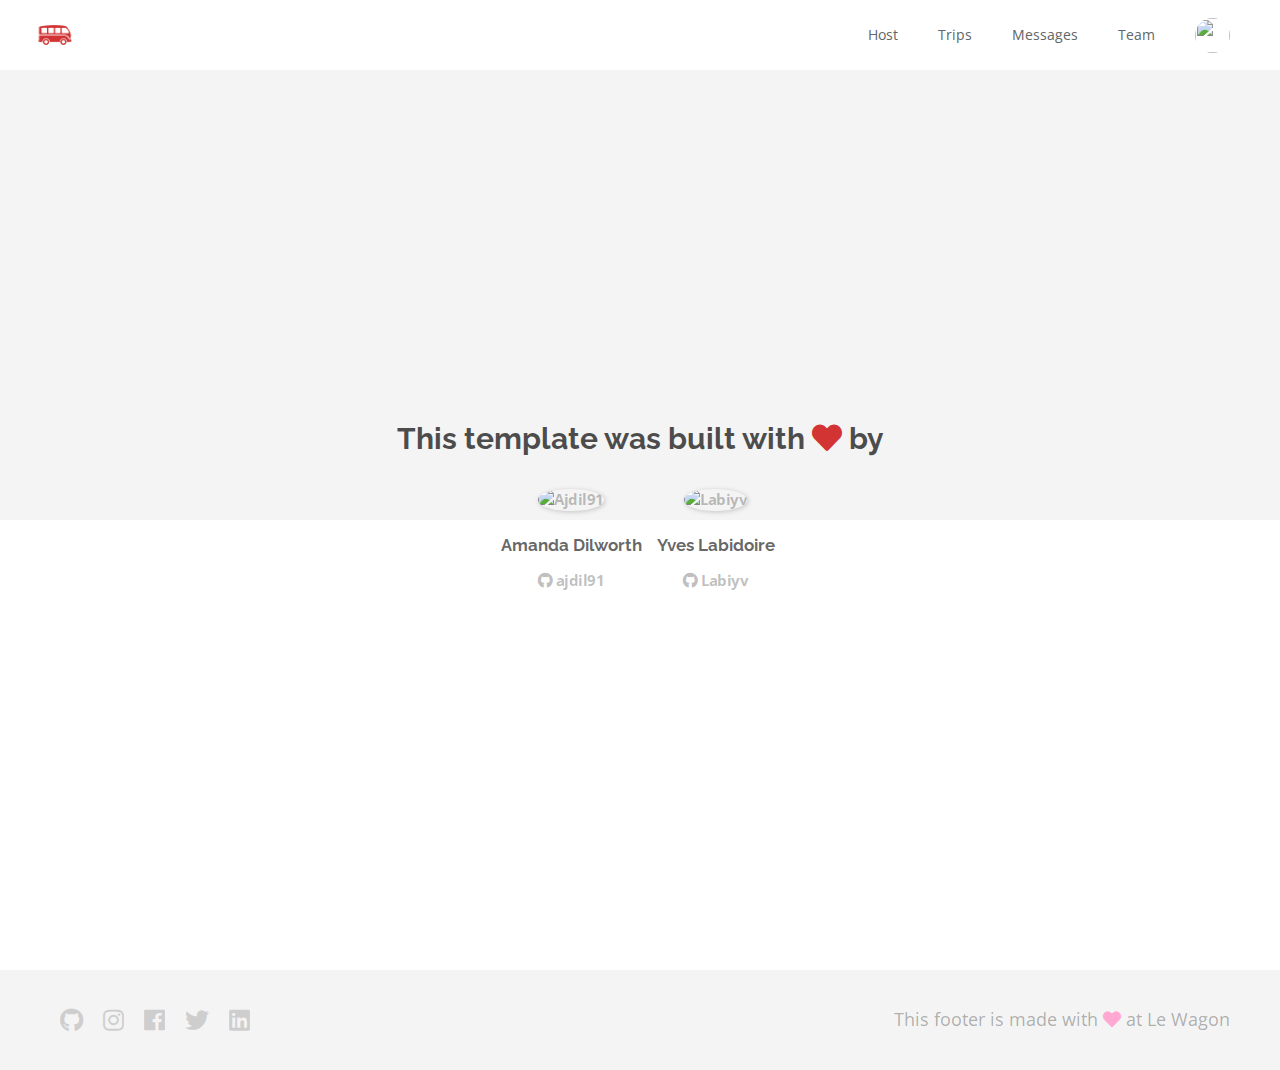
==== commit 5dcedfac: "Automated commit at 2018-10-29 05:36:21 UTC by middleman-deploy 2.0.0-alpha" ====
--- a/about.html
+++ b/about.html
@@ -7,7 +7,7 @@
           content="width=device-width, initial-scale=1, shrink-to-fit=no">
     <!-- Use the title from a page's frontmatter if it has one -->
     <title>Le Wagon - Middleman - About</title>
-    <link href="stylesheets/application-7e0e0d64.css" rel="stylesheet" />
+    <link href="stylesheets/application-4903215d.css" rel="stylesheet" />
     <script src="javascripts/application-93de88c9.js"></script>
     <link href="images/favicon-f15af148.png" rel="icon" type="image/png" />
   </head>
--- a/stylesheets/application-4903215d.css
+++ b/stylesheets/application-4903215d.css
@@ -0,0 +1,8 @@
+@import url("https://fonts.googleapis.com/css?family=Open+Sans:400,300,700|Raleway:400,100,300,700,500");/*!
+ * Bootstrap v3.3.7 (http://getbootstrap.com)
+ * Copyright 2011-2016 Twitter, Inc.
+ * Licensed under MIT (https://github.com/twbs/bootstrap/blob/master/LICENSE)
+ *//*! normalize.css v3.0.3 | MIT License | github.com/necolas/normalize.css */html{font-family:sans-serif;-ms-text-size-adjust:100%;-webkit-text-size-adjust:100%}body{margin:0}article,aside,details,figcaption,figure,footer,header,hgroup,main,menu,nav,section,summary{display:block}audio,canvas,progress,video{display:inline-block;vertical-align:baseline}audio:not([controls]){display:none;height:0}[hidden],template{display:none}a{background-color:transparent}a:active,a:hover{outline:0}abbr[title]{border-bottom:1px dotted}b,strong{font-weight:bold}dfn{font-style:italic}h1{font-size:2em;margin:0.67em 0}mark{background:#ff0;color:#000}small{font-size:80%}sub,sup{font-size:75%;line-height:0;position:relative;vertical-align:baseline}sup{top:-0.5em}sub{bottom:-0.25em}img{border:0}svg:not(:root){overflow:hidden}figure{margin:1em 40px}hr{-webkit-box-sizing:content-box;box-sizing:content-box;height:0}pre{overflow:auto}code,kbd,pre,samp{font-family:monospace, monospace;font-size:1em}button,input,optgroup,select,textarea{color:inherit;font:inherit;margin:0}button{overflow:visible}button,select{text-transform:none}button,html input[type="button"],input[type="reset"],input[type="submit"]{-webkit-appearance:button;cursor:pointer}button[disabled],html input[disabled]{cursor:default}button::-moz-focus-inner,input::-moz-focus-inner{border:0;padding:0}input{line-height:normal}input[type="checkbox"],input[type="radio"]{-webkit-box-sizing:border-box;box-sizing:border-box;padding:0}input[type="number"]::-webkit-inner-spin-button,input[type="number"]::-webkit-outer-spin-button{height:auto}input[type="search"]{-webkit-appearance:textfield;-webkit-box-sizing:content-box;box-sizing:content-box}input[type="search"]::-webkit-search-cancel-button,input[type="search"]::-webkit-search-decoration{-webkit-appearance:none}fieldset{border:1px solid #c0c0c0;margin:0 2px;padding:0.35em 0.625em 0.75em}legend{border:0;padding:0}textarea{overflow:auto}optgroup{font-weight:bold}table{border-collapse:collapse;border-spacing:0}td,th{padding:0}/*! Source: https://github.com/h5bp/html5-boilerplate/blob/master/src/css/main.css */@media print{*,*:before,*:after{background:transparent !important;color:#000 !important;-webkit-box-shadow:none !important;box-shadow:none !important;text-shadow:none !important}a,a:visited{text-decoration:underline}a[href]:after{content:" (" attr(href) ")"}abbr[title]:after{content:" (" attr(title) ")"}a[href^="#"]:after,a[href^="javascript:"]:after{content:""}pre,blockquote{border:1px solid #999;page-break-inside:avoid}thead{display:table-header-group}tr,img{page-break-inside:avoid}img{max-width:100% !important}p,h2,h3{orphans:3;widows:3}h2,h3{page-break-after:avoid}.navbar{display:none}.btn>.caret,.dropup>.btn>.caret{border-top-color:#000 !important}.label{border:1px solid #000}.table{border-collapse:collapse !important}.table td,.table th{background-color:#fff !important}.table-bordered th,.table-bordered td{border:1px solid #ddd !important}}@font-face{font-family:'Glyphicons Halflings';src:url("../assets/bootstrap/glyphicons-halflings-regular-86b6f62b.eot");src:url("../assets/bootstrap/glyphicons-halflings-regular-86b6f62b.eot?#iefix") format("embedded-opentype"),url("../assets/bootstrap/glyphicons-halflings-regular-ca35b697.woff2") format("woff2"),url("../assets/bootstrap/glyphicons-halflings-regular-278e49a8.woff") format("woff"),url("../assets/bootstrap/glyphicons-halflings-regular-44bc1850.ttf") format("truetype"),url("../assets/bootstrap/glyphicons-halflings-regular-de51a849.svg#glyphicons_halflingsregular") format("svg")}.glyphicon{position:relative;top:1px;display:inline-block;font-family:'Glyphicons Halflings';font-style:normal;font-weight:normal;line-height:1;-webkit-font-smoothing:antialiased;-moz-osx-font-smoothing:grayscale}.glyphicon-asterisk:before{content:"\002a"}.glyphicon-plus:before{content:"\002b"}.glyphicon-euro:before,.glyphicon-eur:before{content:"\20ac"}.glyphicon-minus:before{content:"\2212"}.glyphicon-cloud:before{content:"\2601"}.glyphicon-envelope:before{content:"\2709"}.glyphicon-pencil:before{content:"\270f"}.glyphicon-glass:before{content:"\e001"}.glyphicon-music:before{content:"\e002"}.glyphicon-search:before{content:"\e003"}.glyphicon-heart:before{content:"\e005"}.glyphicon-star:before{content:"\e006"}.glyphicon-star-empty:before{content:"\e007"}.glyphicon-user:before{content:"\e008"}.glyphicon-film:before{content:"\e009"}.glyphicon-th-large:before{content:"\e010"}.glyphicon-th:before{content:"\e011"}.glyphicon-th-list:before{content:"\e012"}.glyphicon-ok:before{content:"\e013"}.glyphicon-remove:before{content:"\e014"}.glyphicon-zoom-in:before{content:"\e015"}.glyphicon-zoom-out:before{content:"\e016"}.glyphicon-off:before{content:"\e017"}.glyphicon-signal:before{content:"\e018"}.glyphicon-cog:before{content:"\e019"}.glyphicon-trash:before{content:"\e020"}.glyphicon-home:before{content:"\e021"}.glyphicon-file:before{content:"\e022"}.glyphicon-time:before{content:"\e023"}.glyphicon-road:before{content:"\e024"}.glyphicon-download-alt:before{content:"\e025"}.glyphicon-download:before{content:"\e026"}.glyphicon-upload:before{content:"\e027"}.glyphicon-inbox:before{content:"\e028"}.glyphicon-play-circle:before{content:"\e029"}.glyphicon-repeat:before{content:"\e030"}.glyphicon-refresh:before{content:"\e031"}.glyphicon-list-alt:before{content:"\e032"}.glyphicon-lock:before{content:"\e033"}.glyphicon-flag:before{content:"\e034"}.glyphicon-headphones:before{content:"\e035"}.glyphicon-volume-off:before{content:"\e036"}.glyphicon-volume-down:before{content:"\e037"}.glyphicon-volume-up:before{content:"\e038"}.glyphicon-qrcode:before{content:"\e039"}.glyphicon-barcode:before{content:"\e040"}.glyphicon-tag:before{content:"\e041"}.glyphicon-tags:before{content:"\e042"}.glyphicon-book:before{content:"\e043"}.glyphicon-bookmark:before{content:"\e044"}.glyphicon-print:before{content:"\e045"}.glyphicon-camera:before{content:"\e046"}.glyphicon-font:before{content:"\e047"}.glyphicon-bold:before{content:"\e048"}.glyphicon-italic:before{content:"\e049"}.glyphicon-text-height:before{content:"\e050"}.glyphicon-text-width:before{content:"\e051"}.glyphicon-align-left:before{content:"\e052"}.glyphicon-align-center:before{content:"\e053"}.glyphicon-align-right:before{content:"\e054"}.glyphicon-align-justify:before{content:"\e055"}.glyphicon-list:before{content:"\e056"}.glyphicon-indent-left:before{content:"\e057"}.glyphicon-indent-right:before{content:"\e058"}.glyphicon-facetime-video:before{content:"\e059"}.glyphicon-picture:before{content:"\e060"}.glyphicon-map-marker:before{content:"\e062"}.glyphicon-adjust:before{content:"\e063"}.glyphicon-tint:before{content:"\e064"}.glyphicon-edit:before{content:"\e065"}.glyphicon-share:before{content:"\e066"}.glyphicon-check:before{content:"\e067"}.glyphicon-move:before{content:"\e068"}.glyphicon-step-backward:before{content:"\e069"}.glyphicon-fast-backward:before{content:"\e070"}.glyphicon-backward:before{content:"\e071"}.glyphicon-play:before{content:"\e072"}.glyphicon-pause:before{content:"\e073"}.glyphicon-stop:before{content:"\e074"}.glyphicon-forward:before{content:"\e075"}.glyphicon-fast-forward:before{content:"\e076"}.glyphicon-step-forward:before{content:"\e077"}.glyphicon-eject:before{content:"\e078"}.glyphicon-chevron-left:before{content:"\e079"}.glyphicon-chevron-right:before{content:"\e080"}.glyphicon-plus-sign:before{content:"\e081"}.glyphicon-minus-sign:before{content:"\e082"}.glyphicon-remove-sign:before{content:"\e083"}.glyphicon-ok-sign:before{content:"\e084"}.glyphicon-question-sign:before{content:"\e085"}.glyphicon-info-sign:before{content:"\e086"}.glyphicon-screenshot:before{content:"\e087"}.glyphicon-remove-circle:before{content:"\e088"}.glyphicon-ok-circle:before{content:"\e089"}.glyphicon-ban-circle:before{content:"\e090"}.glyphicon-arrow-left:before{content:"\e091"}.glyphicon-arrow-right:before{content:"\e092"}.glyphicon-arrow-up:before{content:"\e093"}.glyphicon-arrow-down:before{content:"\e094"}.glyphicon-share-alt:before{content:"\e095"}.glyphicon-resize-full:before{content:"\e096"}.glyphicon-resize-small:before{content:"\e097"}.glyphicon-exclamation-sign:before{content:"\e101"}.glyphicon-gift:before{content:"\e102"}.glyphicon-leaf:before{content:"\e103"}.glyphicon-fire:before{content:"\e104"}.glyphicon-eye-open:before{content:"\e105"}.glyphicon-eye-close:before{content:"\e106"}.glyphicon-warning-sign:before{content:"\e107"}.glyphicon-plane:before{content:"\e108"}.glyphicon-calendar:before{content:"\e109"}.glyphicon-random:before{content:"\e110"}.glyphicon-comment:before{content:"\e111"}.glyphicon-magnet:before{content:"\e112"}.glyphicon-chevron-up:before{content:"\e113"}.glyphicon-chevron-down:before{content:"\e114"}.glyphicon-retweet:before{content:"\e115"}.glyphicon-shopping-cart:before{content:"\e116"}.glyphicon-folder-close:before{content:"\e117"}.glyphicon-folder-open:before{content:"\e118"}.glyphicon-resize-vertical:before{content:"\e119"}.glyphicon-resize-horizontal:before{content:"\e120"}.glyphicon-hdd:before{content:"\e121"}.glyphicon-bullhorn:before{content:"\e122"}.glyphicon-bell:before{content:"\e123"}.glyphicon-certificate:before{content:"\e124"}.glyphicon-thumbs-up:before{content:"\e125"}.glyphicon-thumbs-down:before{content:"\e126"}.glyphicon-hand-right:before{content:"\e127"}.glyphicon-hand-left:before{content:"\e128"}.glyphicon-hand-up:before{content:"\e129"}.glyphicon-hand-down:before{content:"\e130"}.glyphicon-circle-arrow-right:before{content:"\e131"}.glyphicon-circle-arrow-left:before{content:"\e132"}.glyphicon-circle-arrow-up:before{content:"\e133"}.glyphicon-circle-arrow-down:before{content:"\e134"}.glyphicon-globe:before{content:"\e135"}.glyphicon-wrench:before{content:"\e136"}.glyphicon-tasks:before{content:"\e137"}.glyphicon-filter:before{content:"\e138"}.glyphicon-briefcase:before{content:"\e139"}.glyphicon-fullscreen:before{content:"\e140"}.glyphicon-dashboard:before{content:"\e141"}.glyphicon-paperclip:before{content:"\e142"}.glyphicon-heart-empty:before{content:"\e143"}.glyphicon-link:before{content:"\e144"}.glyphicon-phone:before{content:"\e145"}.glyphicon-pushpin:before{content:"\e146"}.glyphicon-usd:before{content:"\e148"}.glyphicon-gbp:before{content:"\e149"}.glyphicon-sort:before{content:"\e150"}.glyphicon-sort-by-alphabet:before{content:"\e151"}.glyphicon-sort-by-alphabet-alt:before{content:"\e152"}.glyphicon-sort-by-order:before{content:"\e153"}.glyphicon-sort-by-order-alt:before{content:"\e154"}.glyphicon-sort-by-attributes:before{content:"\e155"}.glyphicon-sort-by-attributes-alt:before{content:"\e156"}.glyphicon-unchecked:before{content:"\e157"}.glyphicon-expand:before{content:"\e158"}.glyphicon-collapse-down:before{content:"\e159"}.glyphicon-collapse-up:before{content:"\e160"}.glyphicon-log-in:before{content:"\e161"}.glyphicon-flash:before{content:"\e162"}.glyphicon-log-out:before{content:"\e163"}.glyphicon-new-window:before{content:"\e164"}.glyphicon-record:before{content:"\e165"}.glyphicon-save:before{content:"\e166"}.glyphicon-open:before{content:"\e167"}.glyphicon-saved:before{content:"\e168"}.glyphicon-import:before{content:"\e169"}.glyphicon-export:before{content:"\e170"}.glyphicon-send:before{content:"\e171"}.glyphicon-floppy-disk:before{content:"\e172"}.glyphicon-floppy-saved:before{content:"\e173"}.glyphicon-floppy-remove:before{content:"\e174"}.glyphicon-floppy-save:before{content:"\e175"}.glyphicon-floppy-open:before{content:"\e176"}.glyphicon-credit-card:before{content:"\e177"}.glyphicon-transfer:before{content:"\e178"}.glyphicon-cutlery:before{content:"\e179"}.glyphicon-header:before{content:"\e180"}.glyphicon-compressed:before{content:"\e181"}.glyphicon-earphone:before{content:"\e182"}.glyphicon-phone-alt:before{content:"\e183"}.glyphicon-tower:before{content:"\e184"}.glyphicon-stats:before{content:"\e185"}.glyphicon-sd-video:before{content:"\e186"}.glyphicon-hd-video:before{content:"\e187"}.glyphicon-subtitles:before{content:"\e188"}.glyphicon-sound-stereo:before{content:"\e189"}.glyphicon-sound-dolby:before{content:"\e190"}.glyphicon-sound-5-1:before{content:"\e191"}.glyphicon-sound-6-1:before{content:"\e192"}.glyphicon-sound-7-1:before{content:"\e193"}.glyphicon-copyright-mark:before{content:"\e194"}.glyphicon-registration-mark:before{content:"\e195"}.glyphicon-cloud-download:before{content:"\e197"}.glyphicon-cloud-upload:before{content:"\e198"}.glyphicon-tree-conifer:before{content:"\e199"}.glyphicon-tree-deciduous:before{content:"\e200"}.glyphicon-cd:before{content:"\e201"}.glyphicon-save-file:before{content:"\e202"}.glyphicon-open-file:before{content:"\e203"}.glyphicon-level-up:before{content:"\e204"}.glyphicon-copy:before{content:"\e205"}.glyphicon-paste:before{content:"\e206"}.glyphicon-alert:before{content:"\e209"}.glyphicon-equalizer:before{content:"\e210"}.glyphicon-king:before{content:"\e211"}.glyphicon-queen:before{content:"\e212"}.glyphicon-pawn:before{content:"\e213"}.glyphicon-bishop:before{content:"\e214"}.glyphicon-knight:before{content:"\e215"}.glyphicon-baby-formula:before{content:"\e216"}.glyphicon-tent:before{content:"\26fa"}.glyphicon-blackboard:before{content:"\e218"}.glyphicon-bed:before{content:"\e219"}.glyphicon-apple:before{content:"\f8ff"}.glyphicon-erase:before{content:"\e221"}.glyphicon-hourglass:before{content:"\231b"}.glyphicon-lamp:before{content:"\e223"}.glyphicon-duplicate:before{content:"\e224"}.glyphicon-piggy-bank:before{content:"\e225"}.glyphicon-scissors:before{content:"\e226"}.glyphicon-bitcoin:before{content:"\e227"}.glyphicon-btc:before{content:"\e227"}.glyphicon-xbt:before{content:"\e227"}.glyphicon-yen:before{content:"\00a5"}.glyphicon-jpy:before{content:"\00a5"}.glyphicon-ruble:before{content:"\20bd"}.glyphicon-rub:before{content:"\20bd"}.glyphicon-scale:before{content:"\e230"}.glyphicon-ice-lolly:before{content:"\e231"}.glyphicon-ice-lolly-tasted:before{content:"\e232"}.glyphicon-education:before{content:"\e233"}.glyphicon-option-horizontal:before{content:"\e234"}.glyphicon-option-vertical:before{content:"\e235"}.glyphicon-menu-hamburger:before{content:"\e236"}.glyphicon-modal-window:before{content:"\e237"}.glyphicon-oil:before{content:"\e238"}.glyphicon-grain:before{content:"\e239"}.glyphicon-sunglasses:before{content:"\e240"}.glyphicon-text-size:before{content:"\e241"}.glyphicon-text-color:before{content:"\e242"}.glyphicon-text-background:before{content:"\e243"}.glyphicon-object-align-top:before{content:"\e244"}.glyphicon-object-align-bottom:before{content:"\e245"}.glyphicon-object-align-horizontal:before{content:"\e246"}.glyphicon-object-align-left:before{content:"\e247"}.glyphicon-object-align-vertical:before{content:"\e248"}.glyphicon-object-align-right:before{content:"\e249"}.glyphicon-triangle-right:before{content:"\e250"}.glyphicon-triangle-left:before{content:"\e251"}.glyphicon-triangle-bottom:before{content:"\e252"}.glyphicon-triangle-top:before{content:"\e253"}.glyphicon-console:before{content:"\e254"}.glyphicon-superscript:before{content:"\e255"}.glyphicon-subscript:before{content:"\e256"}.glyphicon-menu-left:before{content:"\e257"}.glyphicon-menu-right:before{content:"\e258"}.glyphicon-menu-down:before{content:"\e259"}.glyphicon-menu-up:before{content:"\e260"}*{-webkit-box-sizing:border-box;box-sizing:border-box}*:before,*:after{-webkit-box-sizing:border-box;box-sizing:border-box}html{font-size:10px;-webkit-tap-highlight-color:transparent}body{font-family:"Open Sans", "Helvetica", "sans-serif";font-size:18px;line-height:1.42857143;color:#333333;background-color:#F4F4F4}input,button,select,textarea{font-family:inherit;font-size:inherit;line-height:inherit}a{color:#469AE0;text-decoration:none}a:hover,a:focus{color:#1f74ba;text-decoration:underline}a:focus{outline:5px auto -webkit-focus-ring-color;outline-offset:-2px}figure{margin:0}img{vertical-align:middle}.img-responsive{display:block;max-width:100%;height:auto}.img-rounded{border-radius:2px}.img-thumbnail{padding:4px;line-height:1.42857143;background-color:#F4F4F4;border:1px solid #ddd;border-radius:2px;-webkit-transition:all 0.2s ease-in-out;transition:all 0.2s ease-in-out;display:inline-block;max-width:100%;height:auto}.img-circle{border-radius:50%}hr{margin-top:25px;margin-bottom:25px;border:0;border-top:1px solid #eeeeee}.sr-only{position:absolute;width:1px;height:1px;margin:-1px;padding:0;overflow:hidden;clip:rect(0, 0, 0, 0);border:0}.sr-only-focusable:active,.sr-only-focusable:focus{position:static;width:auto;height:auto;margin:0;overflow:visible;clip:auto}[role="button"]{cursor:pointer}h1,h2,h3,h4,h5,h6,.h1,.h2,.h3,.h4,.h5,.h6{font-family:"Raleway", "Helvetica", "sans-serif";font-weight:500;line-height:1.1;color:inherit}h1 small,h1 .small,h2 small,h2 .small,h3 small,h3 .small,h4 small,h4 .small,h5 small,h5 .small,h6 small,h6 .small,.h1 small,.h1 .small,.h2 small,.h2 .small,.h3 small,.h3 .small,.h4 small,.h4 .small,.h5 small,.h5 .small,.h6 small,.h6 .small{font-weight:normal;line-height:1;color:#777777}h1,.h1,h2,.h2,h3,.h3{margin-top:25px;margin-bottom:12.5px}h1 small,h1 .small,.h1 small,.h1 .small,h2 small,h2 .small,.h2 small,.h2 .small,h3 small,h3 .small,.h3 small,.h3 .small{font-size:65%}h4,.h4,h5,.h5,h6,.h6{margin-top:12.5px;margin-bottom:12.5px}h4 small,h4 .small,.h4 small,.h4 .small,h5 small,h5 .small,.h5 small,.h5 .small,h6 small,h6 .small,.h6 small,.h6 .small{font-size:75%}h1,.h1{font-size:46px}h2,.h2{font-size:38px}h3,.h3{font-size:31px}h4,.h4{font-size:23px}h5,.h5{font-size:18px}h6,.h6{font-size:16px}p{margin:0 0 12.5px}.lead{margin-bottom:25px;font-size:20px;font-weight:300;line-height:1.4}@media (min-width: 768px){.lead{font-size:27px}}small,.small{font-size:88%}mark,.mark{background-color:#fcf8e3;padding:.2em}.text-left{text-align:left}.text-right{text-align:right}.text-center{text-align:center}.text-justify{text-align:justify}.text-nowrap{white-space:nowrap}.text-lowercase{text-transform:lowercase}.text-uppercase,.initialism{text-transform:uppercase}.text-capitalize{text-transform:capitalize}.text-muted{color:#777777}.text-primary{color:#469AE0}a.text-primary:hover,a.text-primary:focus{color:#2381d0}.text-success{color:#3c763d}a.text-success:hover,a.text-success:focus{color:#2b542c}.text-info{color:#31708f}a.text-info:hover,a.text-info:focus{color:#245269}.text-warning{color:#8a6d3b}a.text-warning:hover,a.text-warning:focus{color:#66512c}.text-danger{color:#a94442}a.text-danger:hover,a.text-danger:focus{color:#843534}.bg-primary{color:#fff}.bg-primary{background-color:#469AE0}a.bg-primary:hover,a.bg-primary:focus{background-color:#2381d0}.bg-success{background-color:#dff0d8}a.bg-success:hover,a.bg-success:focus{background-color:#c1e2b3}.bg-info{background-color:#d9edf7}a.bg-info:hover,a.bg-info:focus{background-color:#afd9ee}.bg-warning{background-color:#fcf8e3}a.bg-warning:hover,a.bg-warning:focus{background-color:#f7ecb5}.bg-danger{background-color:#f2dede}a.bg-danger:hover,a.bg-danger:focus{background-color:#e4b9b9}.page-header{padding-bottom:11.5px;margin:50px 0 25px;border-bottom:1px solid #eeeeee}ul,ol{margin-top:0;margin-bottom:12.5px}ul ul,ul ol,ol ul,ol ol{margin-bottom:0}.list-unstyled{padding-left:0;list-style:none}.list-inline{padding-left:0;list-style:none;margin-left:-5px}.list-inline>li{display:inline-block;padding-left:5px;padding-right:5px}dl{margin-top:0;margin-bottom:25px}dt,dd{line-height:1.42857143}dt{font-weight:bold}dd{margin-left:0}.dl-horizontal dd:before,.dl-horizontal dd:after{content:" ";display:table}.dl-horizontal dd:after{clear:both}@media (min-width: 768px){.dl-horizontal dt{float:left;width:160px;clear:left;text-align:right;overflow:hidden;text-overflow:ellipsis;white-space:nowrap}.dl-horizontal dd{margin-left:180px}}abbr[title],abbr[data-original-title]{cursor:help;border-bottom:1px dotted #777777}.initialism{font-size:90%}blockquote{padding:12.5px 25px;margin:0 0 25px;font-size:22.5px;border-left:5px solid #eeeeee}blockquote p:last-child,blockquote ul:last-child,blockquote ol:last-child{margin-bottom:0}blockquote footer,blockquote small,blockquote .small{display:block;font-size:80%;line-height:1.42857143;color:#777777}blockquote footer:before,blockquote small:before,blockquote .small:before{content:'\2014 \00A0'}.blockquote-reverse,blockquote.pull-right{padding-right:15px;padding-left:0;border-right:5px solid #eeeeee;border-left:0;text-align:right}.blockquote-reverse footer:before,.blockquote-reverse small:before,.blockquote-reverse .small:before,blockquote.pull-right footer:before,blockquote.pull-right small:before,blockquote.pull-right .small:before{content:''}.blockquote-reverse footer:after,.blockquote-reverse small:after,.blockquote-reverse .small:after,blockquote.pull-right footer:after,blockquote.pull-right small:after,blockquote.pull-right .small:after{content:'\00A0 \2014'}address{margin-bottom:25px;font-style:normal;line-height:1.42857143}code,kbd,pre,samp{font-family:Menlo, Monaco, Consolas, "Courier New", monospace}code{padding:2px 4px;font-size:90%;color:#c7254e;background-color:#f9f2f4;border-radius:2px}kbd{padding:2px 4px;font-size:90%;color:#fff;background-color:#333;border-radius:2px;-webkit-box-shadow:inset 0 -1px 0 rgba(0,0,0,0.25);box-shadow:inset 0 -1px 0 rgba(0,0,0,0.25)}kbd kbd{padding:0;font-size:100%;font-weight:bold;-webkit-box-shadow:none;box-shadow:none}pre{display:block;padding:12px;margin:0 0 12.5px;font-size:17px;line-height:1.42857143;word-break:break-all;word-wrap:break-word;color:#333333;background-color:#f5f5f5;border:1px solid #ccc;border-radius:2px}pre code{padding:0;font-size:inherit;color:inherit;white-space:pre-wrap;background-color:transparent;border-radius:0}.pre-scrollable{max-height:340px;overflow-y:scroll}.container{margin-right:auto;margin-left:auto;padding-left:15px;padding-right:15px}.container:before,.container:after{content:" ";display:table}.container:after{clear:both}@media (min-width: 768px){.container{width:750px}}@media (min-width: 992px){.container{width:970px}}@media (min-width: 1200px){.container{width:1170px}}.container-fluid{margin-right:auto;margin-left:auto;padding-left:15px;padding-right:15px}.container-fluid:before,.container-fluid:after{content:" ";display:table}.container-fluid:after{clear:both}.row{margin-left:-15px;margin-right:-15px}.row:before,.row:after{content:" ";display:table}.row:after{clear:both}.col-xs-1,.col-sm-1,.col-md-1,.col-lg-1,.col-xs-2,.col-sm-2,.col-md-2,.col-lg-2,.col-xs-3,.col-sm-3,.col-md-3,.col-lg-3,.col-xs-4,.col-sm-4,.col-md-4,.col-lg-4,.col-xs-5,.col-sm-5,.col-md-5,.col-lg-5,.col-xs-6,.col-sm-6,.col-md-6,.col-lg-6,.col-xs-7,.col-sm-7,.col-md-7,.col-lg-7,.col-xs-8,.col-sm-8,.col-md-8,.col-lg-8,.col-xs-9,.col-sm-9,.col-md-9,.col-lg-9,.col-xs-10,.col-sm-10,.col-md-10,.col-lg-10,.col-xs-11,.col-sm-11,.col-md-11,.col-lg-11,.col-xs-12,.col-sm-12,.col-md-12,.col-lg-12{position:relative;min-height:1px;padding-left:15px;padding-right:15px}.col-xs-1,.col-xs-2,.col-xs-3,.col-xs-4,.col-xs-5,.col-xs-6,.col-xs-7,.col-xs-8,.col-xs-9,.col-xs-10,.col-xs-11,.col-xs-12{float:left}.col-xs-1{width:8.33333333%}.col-xs-2{width:16.66666667%}.col-xs-3{width:25%}.col-xs-4{width:33.33333333%}.col-xs-5{width:41.66666667%}.col-xs-6{width:50%}.col-xs-7{width:58.33333333%}.col-xs-8{width:66.66666667%}.col-xs-9{width:75%}.col-xs-10{width:83.33333333%}.col-xs-11{width:91.66666667%}.col-xs-12{width:100%}.col-xs-pull-0{right:auto}.col-xs-pull-1{right:8.33333333%}.col-xs-pull-2{right:16.66666667%}.col-xs-pull-3{right:25%}.col-xs-pull-4{right:33.33333333%}.col-xs-pull-5{right:41.66666667%}.col-xs-pull-6{right:50%}.col-xs-pull-7{right:58.33333333%}.col-xs-pull-8{right:66.66666667%}.col-xs-pull-9{right:75%}.col-xs-pull-10{right:83.33333333%}.col-xs-pull-11{right:91.66666667%}.col-xs-pull-12{right:100%}.col-xs-push-0{left:auto}.col-xs-push-1{left:8.33333333%}.col-xs-push-2{left:16.66666667%}.col-xs-push-3{left:25%}.col-xs-push-4{left:33.33333333%}.col-xs-push-5{left:41.66666667%}.col-xs-push-6{left:50%}.col-xs-push-7{left:58.33333333%}.col-xs-push-8{left:66.66666667%}.col-xs-push-9{left:75%}.col-xs-push-10{left:83.33333333%}.col-xs-push-11{left:91.66666667%}.col-xs-push-12{left:100%}.col-xs-offset-0{margin-left:0%}.col-xs-offset-1{margin-left:8.33333333%}.col-xs-offset-2{margin-left:16.66666667%}.col-xs-offset-3{margin-left:25%}.col-xs-offset-4{margin-left:33.33333333%}.col-xs-offset-5{margin-left:41.66666667%}.col-xs-offset-6{margin-left:50%}.col-xs-offset-7{margin-left:58.33333333%}.col-xs-offset-8{margin-left:66.66666667%}.col-xs-offset-9{margin-left:75%}.col-xs-offset-10{margin-left:83.33333333%}.col-xs-offset-11{margin-left:91.66666667%}.col-xs-offset-12{margin-left:100%}@media (min-width: 768px){.col-sm-1,.col-sm-2,.col-sm-3,.col-sm-4,.col-sm-5,.col-sm-6,.col-sm-7,.col-sm-8,.col-sm-9,.col-sm-10,.col-sm-11,.col-sm-12{float:left}.col-sm-1{width:8.33333333%}.col-sm-2{width:16.66666667%}.col-sm-3{width:25%}.col-sm-4{width:33.33333333%}.col-sm-5{width:41.66666667%}.col-sm-6{width:50%}.col-sm-7{width:58.33333333%}.col-sm-8{width:66.66666667%}.col-sm-9{width:75%}.col-sm-10{width:83.33333333%}.col-sm-11{width:91.66666667%}.col-sm-12{width:100%}.col-sm-pull-0{right:auto}.col-sm-pull-1{right:8.33333333%}.col-sm-pull-2{right:16.66666667%}.col-sm-pull-3{right:25%}.col-sm-pull-4{right:33.33333333%}.col-sm-pull-5{right:41.66666667%}.col-sm-pull-6{right:50%}.col-sm-pull-7{right:58.33333333%}.col-sm-pull-8{right:66.66666667%}.col-sm-pull-9{right:75%}.col-sm-pull-10{right:83.33333333%}.col-sm-pull-11{right:91.66666667%}.col-sm-pull-12{right:100%}.col-sm-push-0{left:auto}.col-sm-push-1{left:8.33333333%}.col-sm-push-2{left:16.66666667%}.col-sm-push-3{left:25%}.col-sm-push-4{left:33.33333333%}.col-sm-push-5{left:41.66666667%}.col-sm-push-6{left:50%}.col-sm-push-7{left:58.33333333%}.col-sm-push-8{left:66.66666667%}.col-sm-push-9{left:75%}.col-sm-push-10{left:83.33333333%}.col-sm-push-11{left:91.66666667%}.col-sm-push-12{left:100%}.col-sm-offset-0{margin-left:0%}.col-sm-offset-1{margin-left:8.33333333%}.col-sm-offset-2{margin-left:16.66666667%}.col-sm-offset-3{margin-left:25%}.col-sm-offset-4{margin-left:33.33333333%}.col-sm-offset-5{margin-left:41.66666667%}.col-sm-offset-6{margin-left:50%}.col-sm-offset-7{margin-left:58.33333333%}.col-sm-offset-8{margin-left:66.66666667%}.col-sm-offset-9{margin-left:75%}.col-sm-offset-10{margin-left:83.33333333%}.col-sm-offset-11{margin-left:91.66666667%}.col-sm-offset-12{margin-left:100%}}@media (min-width: 992px){.col-md-1,.col-md-2,.col-md-3,.col-md-4,.col-md-5,.col-md-6,.col-md-7,.col-md-8,.col-md-9,.col-md-10,.col-md-11,.col-md-12{float:left}.col-md-1{width:8.33333333%}.col-md-2{width:16.66666667%}.col-md-3{width:25%}.col-md-4{width:33.33333333%}.col-md-5{width:41.66666667%}.col-md-6{width:50%}.col-md-7{width:58.33333333%}.col-md-8{width:66.66666667%}.col-md-9{width:75%}.col-md-10{width:83.33333333%}.col-md-11{width:91.66666667%}.col-md-12{width:100%}.col-md-pull-0{right:auto}.col-md-pull-1{right:8.33333333%}.col-md-pull-2{right:16.66666667%}.col-md-pull-3{right:25%}.col-md-pull-4{right:33.33333333%}.col-md-pull-5{right:41.66666667%}.col-md-pull-6{right:50%}.col-md-pull-7{right:58.33333333%}.col-md-pull-8{right:66.66666667%}.col-md-pull-9{right:75%}.col-md-pull-10{right:83.33333333%}.col-md-pull-11{right:91.66666667%}.col-md-pull-12{right:100%}.col-md-push-0{left:auto}.col-md-push-1{left:8.33333333%}.col-md-push-2{left:16.66666667%}.col-md-push-3{left:25%}.col-md-push-4{left:33.33333333%}.col-md-push-5{left:41.66666667%}.col-md-push-6{left:50%}.col-md-push-7{left:58.33333333%}.col-md-push-8{left:66.66666667%}.col-md-push-9{left:75%}.col-md-push-10{left:83.33333333%}.col-md-push-11{left:91.66666667%}.col-md-push-12{left:100%}.col-md-offset-0{margin-left:0%}.col-md-offset-1{margin-left:8.33333333%}.col-md-offset-2{margin-left:16.66666667%}.col-md-offset-3{margin-left:25%}.col-md-offset-4{margin-left:33.33333333%}.col-md-offset-5{margin-left:41.66666667%}.col-md-offset-6{margin-left:50%}.col-md-offset-7{margin-left:58.33333333%}.col-md-offset-8{margin-left:66.66666667%}.col-md-offset-9{margin-left:75%}.col-md-offset-10{margin-left:83.33333333%}.col-md-offset-11{margin-left:91.66666667%}.col-md-offset-12{margin-left:100%}}@media (min-width: 1200px){.col-lg-1,.col-lg-2,.col-lg-3,.col-lg-4,.col-lg-5,.col-lg-6,.col-lg-7,.col-lg-8,.col-lg-9,.col-lg-10,.col-lg-11,.col-lg-12{float:left}.col-lg-1{width:8.33333333%}.col-lg-2{width:16.66666667%}.col-lg-3{width:25%}.col-lg-4{width:33.33333333%}.col-lg-5{width:41.66666667%}.col-lg-6{width:50%}.col-lg-7{width:58.33333333%}.col-lg-8{width:66.66666667%}.col-lg-9{width:75%}.col-lg-10{width:83.33333333%}.col-lg-11{width:91.66666667%}.col-lg-12{width:100%}.col-lg-pull-0{right:auto}.col-lg-pull-1{right:8.33333333%}.col-lg-pull-2{right:16.66666667%}.col-lg-pull-3{right:25%}.col-lg-pull-4{right:33.33333333%}.col-lg-pull-5{right:41.66666667%}.col-lg-pull-6{right:50%}.col-lg-pull-7{right:58.33333333%}.col-lg-pull-8{right:66.66666667%}.col-lg-pull-9{right:75%}.col-lg-pull-10{right:83.33333333%}.col-lg-pull-11{right:91.66666667%}.col-lg-pull-12{right:100%}.col-lg-push-0{left:auto}.col-lg-push-1{left:8.33333333%}.col-lg-push-2{left:16.66666667%}.col-lg-push-3{left:25%}.col-lg-push-4{left:33.33333333%}.col-lg-push-5{left:41.66666667%}.col-lg-push-6{left:50%}.col-lg-push-7{left:58.33333333%}.col-lg-push-8{left:66.66666667%}.col-lg-push-9{left:75%}.col-lg-push-10{left:83.33333333%}.col-lg-push-11{left:91.66666667%}.col-lg-push-12{left:100%}.col-lg-offset-0{margin-left:0%}.col-lg-offset-1{margin-left:8.33333333%}.col-lg-offset-2{margin-left:16.66666667%}.col-lg-offset-3{margin-left:25%}.col-lg-offset-4{margin-left:33.33333333%}.col-lg-offset-5{margin-left:41.66666667%}.col-lg-offset-6{margin-left:50%}.col-lg-offset-7{margin-left:58.33333333%}.col-lg-offset-8{margin-left:66.66666667%}.col-lg-offset-9{margin-left:75%}.col-lg-offset-10{margin-left:83.33333333%}.col-lg-offset-11{margin-left:91.66666667%}.col-lg-offset-12{margin-left:100%}}table{background-color:transparent}caption{padding-top:8px;padding-bottom:8px;color:#777777;text-align:left}th{text-align:left}.table{width:100%;max-width:100%;margin-bottom:25px}.table>thead>tr>th,.table>thead>tr>td,.table>tbody>tr>th,.table>tbody>tr>td,.table>tfoot>tr>th,.table>tfoot>tr>td{padding:8px;line-height:1.42857143;vertical-align:top;border-top:1px solid #ddd}.table>thead>tr>th{vertical-align:bottom;border-bottom:2px solid #ddd}.table>caption+thead>tr:first-child>th,.table>caption+thead>tr:first-child>td,.table>colgroup+thead>tr:first-child>th,.table>colgroup+thead>tr:first-child>td,.table>thead:first-child>tr:first-child>th,.table>thead:first-child>tr:first-child>td{border-top:0}.table>tbody+tbody{border-top:2px solid #ddd}.table .table{background-color:#F4F4F4}.table-condensed>thead>tr>th,.table-condensed>thead>tr>td,.table-condensed>tbody>tr>th,.table-condensed>tbody>tr>td,.table-condensed>tfoot>tr>th,.table-condensed>tfoot>tr>td{padding:5px}.table-bordered{border:1px solid #ddd}.table-bordered>thead>tr>th,.table-bordered>thead>tr>td,.table-bordered>tbody>tr>th,.table-bordered>tbody>tr>td,.table-bordered>tfoot>tr>th,.table-bordered>tfoot>tr>td{border:1px solid #ddd}.table-bordered>thead>tr>th,.table-bordered>thead>tr>td{border-bottom-width:2px}.table-striped>tbody>tr:nth-of-type(odd){background-color:#f9f9f9}.table-hover>tbody>tr:hover{background-color:#f5f5f5}table col[class*="col-"]{position:static;float:none;display:table-column}table td[class*="col-"],table th[class*="col-"]{position:static;float:none;display:table-cell}.table>thead>tr>td.active,.table>thead>tr>th.active,.table>thead>tr.active>td,.table>thead>tr.active>th,.table>tbody>tr>td.active,.table>tbody>tr>th.active,.table>tbody>tr.active>td,.table>tbody>tr.active>th,.table>tfoot>tr>td.active,.table>tfoot>tr>th.active,.table>tfoot>tr.active>td,.table>tfoot>tr.active>th{background-color:#f5f5f5}.table-hover>tbody>tr>td.active:hover,.table-hover>tbody>tr>th.active:hover,.table-hover>tbody>tr.active:hover>td,.table-hover>tbody>tr:hover>.active,.table-hover>tbody>tr.active:hover>th{background-color:#e8e8e8}.table>thead>tr>td.success,.table>thead>tr>th.success,.table>thead>tr.success>td,.table>thead>tr.success>th,.table>tbody>tr>td.success,.table>tbody>tr>th.success,.table>tbody>tr.success>td,.table>tbody>tr.success>th,.table>tfoot>tr>td.success,.table>tfoot>tr>th.success,.table>tfoot>tr.success>td,.table>tfoot>tr.success>th{background-color:#dff0d8}.table-hover>tbody>tr>td.success:hover,.table-hover>tbody>tr>th.success:hover,.table-hover>tbody>tr.success:hover>td,.table-hover>tbody>tr:hover>.success,.table-hover>tbody>tr.success:hover>th{background-color:#d0e9c6}.table>thead>tr>td.info,.table>thead>tr>th.info,.table>thead>tr.info>td,.table>thead>tr.info>th,.table>tbody>tr>td.info,.table>tbody>tr>th.info,.table>tbody>tr.info>td,.table>tbody>tr.info>th,.table>tfoot>tr>td.info,.table>tfoot>tr>th.info,.table>tfoot>tr.info>td,.table>tfoot>tr.info>th{background-color:#d9edf7}.table-hover>tbody>tr>td.info:hover,.table-hover>tbody>tr>th.info:hover,.table-hover>tbody>tr.info:hover>td,.table-hover>tbody>tr:hover>.info,.table-hover>tbody>tr.info:hover>th{background-color:#c4e3f3}.table>thead>tr>td.warning,.table>thead>tr>th.warning,.table>thead>tr.warning>td,.table>thead>tr.warning>th,.table>tbody>tr>td.warning,.table>tbody>tr>th.warning,.table>tbody>tr.warning>td,.table>tbody>tr.warning>th,.table>tfoot>tr>td.warning,.table>tfoot>tr>th.warning,.table>tfoot>tr.warning>td,.table>tfoot>tr.warning>th{background-color:#fcf8e3}.table-hover>tbody>tr>td.warning:hover,.table-hover>tbody>tr>th.warning:hover,.table-hover>tbody>tr.warning:hover>td,.table-hover>tbody>tr:hover>.warning,.table-hover>tbody>tr.warning:hover>th{background-color:#faf2cc}.table>thead>tr>td.danger,.table>thead>tr>th.danger,.table>thead>tr.danger>td,.table>thead>tr.danger>th,.table>tbody>tr>td.danger,.table>tbody>tr>th.danger,.table>tbody>tr.danger>td,.table>tbody>tr.danger>th,.table>tfoot>tr>td.danger,.table>tfoot>tr>th.danger,.table>tfoot>tr.danger>td,.table>tfoot>tr.danger>th{background-color:#f2dede}.table-hover>tbody>tr>td.danger:hover,.table-hover>tbody>tr>th.danger:hover,.table-hover>tbody>tr.danger:hover>td,.table-hover>tbody>tr:hover>.danger,.table-hover>tbody>tr.danger:hover>th{background-color:#ebcccc}.table-responsive{overflow-x:auto;min-height:0.01%}@media screen and (max-width: 767px){.table-responsive{width:100%;margin-bottom:18.75px;overflow-y:hidden;-ms-overflow-style:-ms-autohiding-scrollbar;border:1px solid #ddd}.table-responsive>.table{margin-bottom:0}.table-responsive>.table>thead>tr>th,.table-responsive>.table>thead>tr>td,.table-responsive>.table>tbody>tr>th,.table-responsive>.table>tbody>tr>td,.table-responsive>.table>tfoot>tr>th,.table-responsive>.table>tfoot>tr>td{white-space:nowrap}.table-responsive>.table-bordered{border:0}.table-responsive>.table-bordered>thead>tr>th:first-child,.table-responsive>.table-bordered>thead>tr>td:first-child,.table-responsive>.table-bordered>tbody>tr>th:first-child,.table-responsive>.table-bordered>tbody>tr>td:first-child,.table-responsive>.table-bordered>tfoot>tr>th:first-child,.table-responsive>.table-bordered>tfoot>tr>td:first-child{border-left:0}.table-responsive>.table-bordered>thead>tr>th:last-child,.table-responsive>.table-bordered>thead>tr>td:last-child,.table-responsive>.table-bordered>tbody>tr>th:last-child,.table-responsive>.table-bordered>tbody>tr>td:last-child,.table-responsive>.table-bordered>tfoot>tr>th:last-child,.table-responsive>.table-bordered>tfoot>tr>td:last-child{border-right:0}.table-responsive>.table-bordered>tbody>tr:last-child>th,.table-responsive>.table-bordered>tbody>tr:last-child>td,.table-responsive>.table-bordered>tfoot>tr:last-child>th,.table-responsive>.table-bordered>tfoot>tr:last-child>td{border-bottom:0}}fieldset{padding:0;margin:0;border:0;min-width:0}legend{display:block;width:100%;padding:0;margin-bottom:25px;font-size:27px;line-height:inherit;color:#333333;border:0;border-bottom:1px solid #e5e5e5}label{display:inline-block;max-width:100%;margin-bottom:5px;font-weight:bold}input[type="search"]{-webkit-box-sizing:border-box;box-sizing:border-box}input[type="radio"],input[type="checkbox"]{margin:4px 0 0;margin-top:1px \9;line-height:normal}input[type="file"]{display:block}input[type="range"]{display:block;width:100%}select[multiple],select[size]{height:auto}input[type="file"]:focus,input[type="radio"]:focus,input[type="checkbox"]:focus{outline:5px auto -webkit-focus-ring-color;outline-offset:-2px}output{display:block;padding-top:7px;font-size:18px;line-height:1.42857143;color:#000000}.form-control{display:block;width:100%;height:39px;padding:6px 12px;font-size:18px;line-height:1.42857143;color:#000000;background-color:#fff;background-image:none;border:1px solid #ccc;border-radius:2px;-webkit-box-shadow:inset 0 1px 1px rgba(0,0,0,0.075);box-shadow:inset 0 1px 1px rgba(0,0,0,0.075);-webkit-transition:border-color ease-in-out 0.15s, box-shadow ease-in-out 0.15s;-webkit-transition:border-color ease-in-out 0.15s, -webkit-box-shadow ease-in-out 0.15s;transition:border-color ease-in-out 0.15s, -webkit-box-shadow ease-in-out 0.15s;transition:border-color ease-in-out 0.15s, box-shadow ease-in-out 0.15s;transition:border-color ease-in-out 0.15s, box-shadow ease-in-out 0.15s, -webkit-box-shadow ease-in-out 0.15s}.form-control:focus{border-color:#66afe9;outline:0;-webkit-box-shadow:inset 0 1px 1px rgba(0,0,0,0.075),0 0 8px rgba(102,175,233,0.6);box-shadow:inset 0 1px 1px rgba(0,0,0,0.075),0 0 8px rgba(102,175,233,0.6)}.form-control::-moz-placeholder{color:#999;opacity:1}.form-control:-ms-input-placeholder{color:#999}.form-control::-webkit-input-placeholder{color:#999}.form-control::-ms-expand{border:0;background-color:transparent}.form-control[disabled],.form-control[readonly],fieldset[disabled] .form-control{background-color:#eeeeee;opacity:1}.form-control[disabled],fieldset[disabled] .form-control{cursor:not-allowed}textarea.form-control{height:auto}input[type="search"]{-webkit-appearance:none}@media screen and (-webkit-min-device-pixel-ratio: 0){input[type="date"].form-control,input[type="time"].form-control,input[type="datetime-local"].form-control,input[type="month"].form-control{line-height:39px}input[type="date"].input-sm,.input-group-sm>input[type="date"].form-control,.input-group-sm>input[type="date"].input-group-addon,.input-group-sm>.input-group-btn>input[type="date"].btn,.input-group-sm input[type="date"],input[type="time"].input-sm,.input-group-sm>input[type="time"].form-control,.input-group-sm>input[type="time"].input-group-addon,.input-group-sm>.input-group-btn>input[type="time"].btn,.input-group-sm input[type="time"],input[type="datetime-local"].input-sm,.input-group-sm>input[type="datetime-local"].form-control,.input-group-sm>input[type="datetime-local"].input-group-addon,.input-group-sm>.input-group-btn>input[type="datetime-local"].btn,.input-group-sm input[type="datetime-local"],input[type="month"].input-sm,.input-group-sm>input[type="month"].form-control,.input-group-sm>input[type="month"].input-group-addon,.input-group-sm>.input-group-btn>input[type="month"].btn,.input-group-sm input[type="month"]{line-height:36px}input[type="date"].input-lg,.input-group-lg>input[type="date"].form-control,.input-group-lg>input[type="date"].input-group-addon,.input-group-lg>.input-group-btn>input[type="date"].btn,.input-group-lg input[type="date"],input[type="time"].input-lg,.input-group-lg>input[type="time"].form-control,.input-group-lg>input[type="time"].input-group-addon,.input-group-lg>.input-group-btn>input[type="time"].btn,.input-group-lg input[type="time"],input[type="datetime-local"].input-lg,.input-group-lg>input[type="datetime-local"].form-control,.input-group-lg>input[type="datetime-local"].input-group-addon,.input-group-lg>.input-group-btn>input[type="datetime-local"].btn,.input-group-lg input[type="datetime-local"],input[type="month"].input-lg,.input-group-lg>input[type="month"].form-control,.input-group-lg>input[type="month"].input-group-addon,.input-group-lg>.input-group-btn>input[type="month"].btn,.input-group-lg input[type="month"]{line-height:53px}}.form-group{margin-bottom:15px}.radio,.checkbox{position:relative;display:block;margin-top:10px;margin-bottom:10px}.radio label,.checkbox label{min-height:25px;padding-left:20px;margin-bottom:0;font-weight:normal;cursor:pointer}.radio input[type="radio"],.radio-inline input[type="radio"],.checkbox input[type="checkbox"],.checkbox-inline input[type="checkbox"]{position:absolute;margin-left:-20px;margin-top:4px \9}.radio+.radio,.checkbox+.checkbox{margin-top:-5px}.radio-inline,.checkbox-inline{position:relative;display:inline-block;padding-left:20px;margin-bottom:0;vertical-align:middle;font-weight:normal;cursor:pointer}.radio-inline+.radio-inline,.checkbox-inline+.checkbox-inline{margin-top:0;margin-left:10px}input[type="radio"][disabled],input[type="radio"].disabled,fieldset[disabled] input[type="radio"],input[type="checkbox"][disabled],input[type="checkbox"].disabled,fieldset[disabled] input[type="checkbox"]{cursor:not-allowed}.radio-inline.disabled,fieldset[disabled] .radio-inline,.checkbox-inline.disabled,fieldset[disabled] .checkbox-inline{cursor:not-allowed}.radio.disabled label,fieldset[disabled] .radio label,.checkbox.disabled label,fieldset[disabled] .checkbox label{cursor:not-allowed}.form-control-static{padding-top:7px;padding-bottom:7px;margin-bottom:0;min-height:43px}.form-control-static.input-lg,.input-group-lg>.form-control-static.form-control,.input-group-lg>.form-control-static.input-group-addon,.input-group-lg>.input-group-btn>.form-control-static.btn,.form-control-static.input-sm,.input-group-sm>.form-control-static.form-control,.input-group-sm>.form-control-static.input-group-addon,.input-group-sm>.input-group-btn>.form-control-static.btn{padding-left:0;padding-right:0}.input-sm,.input-group-sm>.form-control,.input-group-sm>.input-group-addon,.input-group-sm>.input-group-btn>.btn{height:36px;padding:5px 10px;font-size:16px;line-height:1.5;border-radius:2px}select.input-sm,.input-group-sm>select.form-control,.input-group-sm>select.input-group-addon,.input-group-sm>.input-group-btn>select.btn{height:36px;line-height:36px}textarea.input-sm,.input-group-sm>textarea.form-control,.input-group-sm>textarea.input-group-addon,.input-group-sm>.input-group-btn>textarea.btn,select[multiple].input-sm,.input-group-sm>select[multiple].form-control,.input-group-sm>select[multiple].input-group-addon,.input-group-sm>.input-group-btn>select[multiple].btn{height:auto}.form-group-sm .form-control{height:36px;padding:5px 10px;font-size:16px;line-height:1.5;border-radius:2px}.form-group-sm select.form-control{height:36px;line-height:36px}.form-group-sm textarea.form-control,.form-group-sm select[multiple].form-control{height:auto}.form-group-sm .form-control-static{height:36px;min-height:41px;padding:6px 10px;font-size:16px;line-height:1.5}.input-lg,.input-group-lg>.form-control,.input-group-lg>.input-group-addon,.input-group-lg>.input-group-btn>.btn{height:53px;padding:10px 16px;font-size:23px;line-height:1.3333333;border-radius:2px}select.input-lg,.input-group-lg>select.form-control,.input-group-lg>select.input-group-addon,.input-group-lg>.input-group-btn>select.btn{height:53px;line-height:53px}textarea.input-lg,.input-group-lg>textarea.form-control,.input-group-lg>textarea.input-group-addon,.input-group-lg>.input-group-btn>textarea.btn,select[multiple].input-lg,.input-group-lg>select[multiple].form-control,.input-group-lg>select[multiple].input-group-addon,.input-group-lg>.input-group-btn>select[multiple].btn{height:auto}.form-group-lg .form-control{height:53px;padding:10px 16px;font-size:23px;line-height:1.3333333;border-radius:2px}.form-group-lg select.form-control{height:53px;line-height:53px}.form-group-lg textarea.form-control,.form-group-lg select[multiple].form-control{height:auto}.form-group-lg .form-control-static{height:53px;min-height:48px;padding:11px 16px;font-size:23px;line-height:1.3333333}.has-feedback{position:relative}.has-feedback .form-control{padding-right:48.75px}.form-control-feedback{position:absolute;top:0;right:0;z-index:2;display:block;width:39px;height:39px;line-height:39px;text-align:center;pointer-events:none}.input-lg+.form-control-feedback,.input-group-lg>.form-control+.form-control-feedback,.input-group-lg>.input-group-addon+.form-control-feedback,.input-group-lg>.input-group-btn>.btn+.form-control-feedback,.input-group-lg+.form-control-feedback,.form-group-lg .form-control+.form-control-feedback{width:53px;height:53px;line-height:53px}.input-sm+.form-control-feedback,.input-group-sm>.form-control+.form-control-feedback,.input-group-sm>.input-group-addon+.form-control-feedback,.input-group-sm>.input-group-btn>.btn+.form-control-feedback,.input-group-sm+.form-control-feedback,.form-group-sm .form-control+.form-control-feedback{width:36px;height:36px;line-height:36px}.has-success .help-block,.has-success .control-label,.has-success .radio,.has-success .checkbox,.has-success .radio-inline,.has-success .checkbox-inline,.has-success.radio label,.has-success.checkbox label,.has-success.radio-inline label,.has-success.checkbox-inline label{color:#3c763d}.has-success .form-control{border-color:#3c763d;-webkit-box-shadow:inset 0 1px 1px rgba(0,0,0,0.075);box-shadow:inset 0 1px 1px rgba(0,0,0,0.075)}.has-success .form-control:focus{border-color:#2b542c;-webkit-box-shadow:inset 0 1px 1px rgba(0,0,0,0.075),0 0 6px #67b168;box-shadow:inset 0 1px 1px rgba(0,0,0,0.075),0 0 6px #67b168}.has-success .input-group-addon{color:#3c763d;border-color:#3c763d;background-color:#dff0d8}.has-success .form-control-feedback{color:#3c763d}.has-warning .help-block,.has-warning .control-label,.has-warning .radio,.has-warning .checkbox,.has-warning .radio-inline,.has-warning .checkbox-inline,.has-warning.radio label,.has-warning.checkbox label,.has-warning.radio-inline label,.has-warning.checkbox-inline label{color:#8a6d3b}.has-warning .form-control{border-color:#8a6d3b;-webkit-box-shadow:inset 0 1px 1px rgba(0,0,0,0.075);box-shadow:inset 0 1px 1px rgba(0,0,0,0.075)}.has-warning .form-control:focus{border-color:#66512c;-webkit-box-shadow:inset 0 1px 1px rgba(0,0,0,0.075),0 0 6px #c0a16b;box-shadow:inset 0 1px 1px rgba(0,0,0,0.075),0 0 6px #c0a16b}.has-warning .input-group-addon{color:#8a6d3b;border-color:#8a6d3b;background-color:#fcf8e3}.has-warning .form-control-feedback{color:#8a6d3b}.has-error .help-block,.has-error .control-label,.has-error .radio,.has-error .checkbox,.has-error .radio-inline,.has-error .checkbox-inline,.has-error.radio label,.has-error.checkbox label,.has-error.radio-inline label,.has-error.checkbox-inline label{color:#a94442}.has-error .form-control{border-color:#a94442;-webkit-box-shadow:inset 0 1px 1px rgba(0,0,0,0.075);box-shadow:inset 0 1px 1px rgba(0,0,0,0.075)}.has-error .form-control:focus{border-color:#843534;-webkit-box-shadow:inset 0 1px 1px rgba(0,0,0,0.075),0 0 6px #ce8483;box-shadow:inset 0 1px 1px rgba(0,0,0,0.075),0 0 6px #ce8483}.has-error .input-group-addon{color:#a94442;border-color:#a94442;background-color:#f2dede}.has-error .form-control-feedback{color:#a94442}.has-feedback label ~ .form-control-feedback{top:30px}.has-feedback label.sr-only ~ .form-control-feedback{top:0}.help-block{display:block;margin-top:5px;margin-bottom:10px;color:#737373}@media (min-width: 768px){.form-inline .form-group{display:inline-block;margin-bottom:0;vertical-align:middle}.form-inline .form-control{display:inline-block;width:auto;vertical-align:middle}.form-inline .form-control-static{display:inline-block}.form-inline .input-group{display:inline-table;vertical-align:middle}.form-inline .input-group .input-group-addon,.form-inline .input-group .input-group-btn,.form-inline .input-group .form-control{width:auto}.form-inline .input-group>.form-control{width:100%}.form-inline .control-label{margin-bottom:0;vertical-align:middle}.form-inline .radio,.form-inline .checkbox{display:inline-block;margin-top:0;margin-bottom:0;vertical-align:middle}.form-inline .radio label,.form-inline .checkbox label{padding-left:0}.form-inline .radio input[type="radio"],.form-inline .checkbox input[type="checkbox"]{position:relative;margin-left:0}.form-inline .has-feedback .form-control-feedback{top:0}}.form-horizontal .radio,.form-horizontal .checkbox,.form-horizontal .radio-inline,.form-horizontal .checkbox-inline{margin-top:0;margin-bottom:0;padding-top:7px}.form-horizontal .radio,.form-horizontal .checkbox{min-height:32px}.form-horizontal .form-group{margin-left:-15px;margin-right:-15px}.form-horizontal .form-group:before,.form-horizontal .form-group:after{content:" ";display:table}.form-horizontal .form-group:after{clear:both}@media (min-width: 768px){.form-horizontal .control-label{text-align:right;margin-bottom:0;padding-top:7px}}.form-horizontal .has-feedback .form-control-feedback{right:15px}@media (min-width: 768px){.form-horizontal .form-group-lg .control-label{padding-top:11px;font-size:23px}}@media (min-width: 768px){.form-horizontal .form-group-sm .control-label{padding-top:6px;font-size:16px}}.btn{display:inline-block;margin-bottom:0;font-weight:normal;text-align:center;vertical-align:middle;-ms-touch-action:manipulation;touch-action:manipulation;cursor:pointer;background-image:none;border:1px solid transparent;white-space:nowrap;padding:6px 12px;font-size:18px;line-height:1.42857143;border-radius:2px;-webkit-user-select:none;-moz-user-select:none;-ms-user-select:none;user-select:none}.btn:focus,.btn.focus,.btn:active:focus,.btn:active.focus,.btn.active:focus,.btn.active.focus{outline:5px auto -webkit-focus-ring-color;outline-offset:-2px}.btn:hover,.btn:focus,.btn.focus{color:#333;text-decoration:none}.btn:active,.btn.active{outline:0;background-image:none;-webkit-box-shadow:inset 0 3px 5px rgba(0,0,0,0.125);box-shadow:inset 0 3px 5px rgba(0,0,0,0.125)}.btn.disabled,.btn[disabled],fieldset[disabled] .btn{cursor:not-allowed;opacity:0.65;filter:alpha(opacity=65);-webkit-box-shadow:none;box-shadow:none}a.btn.disabled,fieldset[disabled] a.btn{pointer-events:none}.btn-default{color:#333;background-color:#fff;border-color:#ccc}.btn-default:focus,.btn-default.focus{color:#333;background-color:#e6e6e6;border-color:#8c8c8c}.btn-default:hover{color:#333;background-color:#e6e6e6;border-color:#adadad}.btn-default:active,.btn-default.active,.open>.btn-default.dropdown-toggle{color:#333;background-color:#e6e6e6;border-color:#adadad}.btn-default:active:hover,.btn-default:active:focus,.btn-default:active.focus,.btn-default.active:hover,.btn-default.active:focus,.btn-default.active.focus,.open>.btn-default.dropdown-toggle:hover,.open>.btn-default.dropdown-toggle:focus,.open>.btn-default.dropdown-toggle.focus{color:#333;background-color:#d4d4d4;border-color:#8c8c8c}.btn-default:active,.btn-default.active,.open>.btn-default.dropdown-toggle{background-image:none}.btn-default.disabled:hover,.btn-default.disabled:focus,.btn-default.disabled.focus,.btn-default[disabled]:hover,.btn-default[disabled]:focus,.btn-default[disabled].focus,fieldset[disabled] .btn-default:hover,fieldset[disabled] .btn-default:focus,fieldset[disabled] .btn-default.focus{background-color:#fff;border-color:#ccc}.btn-default .badge{color:#fff;background-color:#333}.btn-primary{color:#fff;background-color:#469AE0;border-color:#308edc}.btn-primary:focus,.btn-primary.focus{color:#fff;background-color:#2381d0;border-color:#144b79}.btn-primary:hover{color:#fff;background-color:#2381d0;border-color:#1e6eb2}.btn-primary:active,.btn-primary.active,.open>.btn-primary.dropdown-toggle{color:#fff;background-color:#2381d0;border-color:#1e6eb2}.btn-primary:active:hover,.btn-primary:active:focus,.btn-primary:active.focus,.btn-primary.active:hover,.btn-primary.active:focus,.btn-primary.active.focus,.open>.btn-primary.dropdown-toggle:hover,.open>.btn-primary.dropdown-toggle:focus,.open>.btn-primary.dropdown-toggle.focus{color:#fff;background-color:#1e6eb2;border-color:#144b79}.btn-primary:active,.btn-primary.active,.open>.btn-primary.dropdown-toggle{background-image:none}.btn-primary.disabled:hover,.btn-primary.disabled:focus,.btn-primary.disabled.focus,.btn-primary[disabled]:hover,.btn-primary[disabled]:focus,.btn-primary[disabled].focus,fieldset[disabled] .btn-primary:hover,fieldset[disabled] .btn-primary:focus,fieldset[disabled] .btn-primary.focus{background-color:#469AE0;border-color:#308edc}.btn-primary .badge{color:#469AE0;background-color:#fff}.btn-success{color:#fff;background-color:#32B796;border-color:#2da386}.btn-success:focus,.btn-success.focus{color:#fff;background-color:#278f75;border-color:#113f34}.btn-success:hover{color:#fff;background-color:#278f75;border-color:#1f735e}.btn-success:active,.btn-success.active,.open>.btn-success.dropdown-toggle{color:#fff;background-color:#278f75;border-color:#1f735e}.btn-success:active:hover,.btn-success:active:focus,.btn-success:active.focus,.btn-success.active:hover,.btn-success.active:focus,.btn-success.active.focus,.open>.btn-success.dropdown-toggle:hover,.open>.btn-success.dropdown-toggle:focus,.open>.btn-success.dropdown-toggle.focus{color:#fff;background-color:#1f735e;border-color:#113f34}.btn-success:active,.btn-success.active,.open>.btn-success.dropdown-toggle{background-image:none}.btn-success.disabled:hover,.btn-success.disabled:focus,.btn-success.disabled.focus,.btn-success[disabled]:hover,.btn-success[disabled]:focus,.btn-success[disabled].focus,fieldset[disabled] .btn-success:hover,fieldset[disabled] .btn-success:focus,fieldset[disabled] .btn-success.focus{background-color:#32B796;border-color:#2da386}.btn-success .badge{color:#32B796;background-color:#fff}.btn-info{color:#fff;background-color:#FDB631;border-color:#fdad18}.btn-info:focus,.btn-info.focus{color:#fff;background-color:#f9a302;border-color:#946101}.btn-info:hover{color:#fff;background-color:#f9a302;border-color:#d58c02}.btn-info:active,.btn-info.active,.open>.btn-info.dropdown-toggle{color:#fff;background-color:#f9a302;border-color:#d58c02}.btn-info:active:hover,.btn-info:active:focus,.btn-info:active.focus,.btn-info.active:hover,.btn-info.active:focus,.btn-info.active.focus,.open>.btn-info.dropdown-toggle:hover,.open>.btn-info.dropdown-toggle:focus,.open>.btn-info.dropdown-toggle.focus{color:#fff;background-color:#d58c02;border-color:#946101}.btn-info:active,.btn-info.active,.open>.btn-info.dropdown-toggle{background-image:none}.btn-info.disabled:hover,.btn-info.disabled:focus,.btn-info.disabled.focus,.btn-info[disabled]:hover,.btn-info[disabled]:focus,.btn-info[disabled].focus,fieldset[disabled] .btn-info:hover,fieldset[disabled] .btn-info:focus,fieldset[disabled] .btn-info.focus{background-color:#FDB631;border-color:#fdad18}.btn-info .badge{color:#FDB631;background-color:#fff}.btn-warning{color:#fff;background-color:#E67E22;border-color:#d67118}.btn-warning:focus,.btn-warning.focus{color:#fff;background-color:#bf6516;border-color:#64350b}.btn-warning:hover{color:#fff;background-color:#bf6516;border-color:#9f5412}.btn-warning:active,.btn-warning.active,.open>.btn-warning.dropdown-toggle{color:#fff;background-color:#bf6516;border-color:#9f5412}.btn-warning:active:hover,.btn-warning:active:focus,.btn-warning:active.focus,.btn-warning.active:hover,.btn-warning.active:focus,.btn-warning.active.focus,.open>.btn-warning.dropdown-toggle:hover,.open>.btn-warning.dropdown-toggle:focus,.open>.btn-warning.dropdown-toggle.focus{color:#fff;background-color:#9f5412;border-color:#64350b}.btn-warning:active,.btn-warning.active,.open>.btn-warning.dropdown-toggle{background-image:none}.btn-warning.disabled:hover,.btn-warning.disabled:focus,.btn-warning.disabled.focus,.btn-warning[disabled]:hover,.btn-warning[disabled]:focus,.btn-warning[disabled].focus,fieldset[disabled] .btn-warning:hover,fieldset[disabled] .btn-warning:focus,fieldset[disabled] .btn-warning.focus{background-color:#E67E22;border-color:#d67118}.btn-warning .badge{color:#E67E22;background-color:#fff}.btn-danger{color:#fff;background-color:#EE5F5B;border-color:#ec4844}.btn-danger:focus,.btn-danger.focus{color:#fff;background-color:#e9322d;border-color:#9f1411}.btn-danger:hover{color:#fff;background-color:#e9322d;border-color:#dc1c17}.btn-danger:active,.btn-danger.active,.open>.btn-danger.dropdown-toggle{color:#fff;background-color:#e9322d;border-color:#dc1c17}.btn-danger:active:hover,.btn-danger:active:focus,.btn-danger:active.focus,.btn-danger.active:hover,.btn-danger.active:focus,.btn-danger.active.focus,.open>.btn-danger.dropdown-toggle:hover,.open>.btn-danger.dropdown-toggle:focus,.open>.btn-danger.dropdown-toggle.focus{color:#fff;background-color:#dc1c17;border-color:#9f1411}.btn-danger:active,.btn-danger.active,.open>.btn-danger.dropdown-toggle{background-image:none}.btn-danger.disabled:hover,.btn-danger.disabled:focus,.btn-danger.disabled.focus,.btn-danger[disabled]:hover,.btn-danger[disabled]:focus,.btn-danger[disabled].focus,fieldset[disabled] .btn-danger:hover,fieldset[disabled] .btn-danger:focus,fieldset[disabled] .btn-danger.focus{background-color:#EE5F5B;border-color:#ec4844}.btn-danger .badge{color:#EE5F5B;background-color:#fff}.btn-link{color:#469AE0;font-weight:normal;border-radius:0}.btn-link,.btn-link:active,.btn-link.active,.btn-link[disabled],fieldset[disabled] .btn-link{background-color:transparent;-webkit-box-shadow:none;box-shadow:none}.btn-link,.btn-link:hover,.btn-link:focus,.btn-link:active{border-color:transparent}.btn-link:hover,.btn-link:focus{color:#1f74ba;text-decoration:underline;background-color:transparent}.btn-link[disabled]:hover,.btn-link[disabled]:focus,fieldset[disabled] .btn-link:hover,fieldset[disabled] .btn-link:focus{color:#777777;text-decoration:none}.btn-lg,.btn-group-lg>.btn{padding:10px 16px;font-size:23px;line-height:1.3333333;border-radius:2px}.btn-sm,.btn-group-sm>.btn{padding:5px 10px;font-size:16px;line-height:1.5;border-radius:2px}.btn-xs,.btn-group-xs>.btn{padding:1px 5px;font-size:16px;line-height:1.5;border-radius:2px}.btn-block{display:block;width:100%}.btn-block+.btn-block{margin-top:5px}input[type="submit"].btn-block,input[type="reset"].btn-block,input[type="button"].btn-block{width:100%}.fade{opacity:0;-webkit-transition:opacity 0.15s linear;transition:opacity 0.15s linear}.fade.in{opacity:1}.collapse{display:none}.collapse.in{display:block}tr.collapse.in{display:table-row}tbody.collapse.in{display:table-row-group}.collapsing{position:relative;height:0;overflow:hidden;-webkit-transition-property:height, visibility;transition-property:height, visibility;-webkit-transition-duration:0.35s;transition-duration:0.35s;-webkit-transition-timing-function:ease;transition-timing-function:ease}.caret{display:inline-block;width:0;height:0;margin-left:2px;vertical-align:middle;border-top:4px dashed;border-top:4px solid \9;border-right:4px solid transparent;border-left:4px solid transparent}.dropup,.dropdown{position:relative}.dropdown-toggle:focus{outline:0}.dropdown-menu{position:absolute;top:100%;left:0;z-index:1000;display:none;float:left;min-width:160px;padding:5px 0;margin:2px 0 0;list-style:none;font-size:18px;text-align:left;background-color:#fff;border:1px solid #ccc;border:1px solid rgba(0,0,0,0.15);border-radius:2px;-webkit-box-shadow:0 6px 12px rgba(0,0,0,0.175);box-shadow:0 6px 12px rgba(0,0,0,0.175);background-clip:padding-box}.dropdown-menu.pull-right{right:0;left:auto}.dropdown-menu .divider{height:1px;margin:11.5px 0;overflow:hidden;background-color:#e5e5e5}.dropdown-menu>li>a{display:block;padding:3px 20px;clear:both;font-weight:normal;line-height:1.42857143;color:#333333;white-space:nowrap}.dropdown-menu>li>a:hover,.dropdown-menu>li>a:focus{text-decoration:none;color:#262626;background-color:#f5f5f5}.dropdown-menu>.active>a,.dropdown-menu>.active>a:hover,.dropdown-menu>.active>a:focus{color:#fff;text-decoration:none;outline:0;background-color:#469AE0}.dropdown-menu>.disabled>a,.dropdown-menu>.disabled>a:hover,.dropdown-menu>.disabled>a:focus{color:#777777}.dropdown-menu>.disabled>a:hover,.dropdown-menu>.disabled>a:focus{text-decoration:none;background-color:transparent;background-image:none;filter:progid:DXImageTransform.Microsoft.gradient(enabled = false);cursor:not-allowed}.open>.dropdown-menu{display:block}.open>a{outline:0}.dropdown-menu-right{left:auto;right:0}.dropdown-menu-left{left:0;right:auto}.dropdown-header{display:block;padding:3px 20px;font-size:16px;line-height:1.42857143;color:#777777;white-space:nowrap}.dropdown-backdrop{position:fixed;left:0;right:0;bottom:0;top:0;z-index:990}.pull-right>.dropdown-menu{right:0;left:auto}.dropup .caret,.navbar-fixed-bottom .dropdown .caret{border-top:0;border-bottom:4px dashed;border-bottom:4px solid \9;content:""}.dropup .dropdown-menu,.navbar-fixed-bottom .dropdown .dropdown-menu{top:auto;bottom:100%;margin-bottom:2px}@media (min-width: 768px){.navbar-right .dropdown-menu{right:0;left:auto}.navbar-right .dropdown-menu-left{left:0;right:auto}}.btn-group,.btn-group-vertical{position:relative;display:inline-block;vertical-align:middle}.btn-group>.btn,.btn-group-vertical>.btn{position:relative;float:left}.btn-group>.btn:hover,.btn-group>.btn:focus,.btn-group>.btn:active,.btn-group>.btn.active,.btn-group-vertical>.btn:hover,.btn-group-vertical>.btn:focus,.btn-group-vertical>.btn:active,.btn-group-vertical>.btn.active{z-index:2}.btn-group .btn+.btn,.btn-group .btn+.btn-group,.btn-group .btn-group+.btn,.btn-group .btn-group+.btn-group{margin-left:-1px}.btn-toolbar{margin-left:-5px}.btn-toolbar:before,.btn-toolbar:after{content:" ";display:table}.btn-toolbar:after{clear:both}.btn-toolbar .btn,.btn-toolbar .btn-group,.btn-toolbar .input-group{float:left}.btn-toolbar>.btn,.btn-toolbar>.btn-group,.btn-toolbar>.input-group{margin-left:5px}.btn-group>.btn:not(:first-child):not(:last-child):not(.dropdown-toggle){border-radius:0}.btn-group>.btn:first-child{margin-left:0}.btn-group>.btn:first-child:not(:last-child):not(.dropdown-toggle){border-bottom-right-radius:0;border-top-right-radius:0}.btn-group>.btn:last-child:not(:first-child),.btn-group>.dropdown-toggle:not(:first-child){border-bottom-left-radius:0;border-top-left-radius:0}.btn-group>.btn-group{float:left}.btn-group>.btn-group:not(:first-child):not(:last-child)>.btn{border-radius:0}.btn-group>.btn-group:first-child:not(:last-child)>.btn:last-child,.btn-group>.btn-group:first-child:not(:last-child)>.dropdown-toggle{border-bottom-right-radius:0;border-top-right-radius:0}.btn-group>.btn-group:last-child:not(:first-child)>.btn:first-child{border-bottom-left-radius:0;border-top-left-radius:0}.btn-group .dropdown-toggle:active,.btn-group.open .dropdown-toggle{outline:0}.btn-group>.btn+.dropdown-toggle{padding-left:8px;padding-right:8px}.btn-group>.btn-lg+.dropdown-toggle,.btn-group-lg.btn-group>.btn+.dropdown-toggle{padding-left:12px;padding-right:12px}.btn-group.open .dropdown-toggle{-webkit-box-shadow:inset 0 3px 5px rgba(0,0,0,0.125);box-shadow:inset 0 3px 5px rgba(0,0,0,0.125)}.btn-group.open .dropdown-toggle.btn-link{-webkit-box-shadow:none;box-shadow:none}.btn .caret{margin-left:0}.btn-lg .caret,.btn-group-lg>.btn .caret{border-width:5px 5px 0;border-bottom-width:0}.dropup .btn-lg .caret,.dropup .btn-group-lg>.btn .caret{border-width:0 5px 5px}.btn-group-vertical>.btn,.btn-group-vertical>.btn-group,.btn-group-vertical>.btn-group>.btn{display:block;float:none;width:100%;max-width:100%}.btn-group-vertical>.btn-group:before,.btn-group-vertical>.btn-group:after{content:" ";display:table}.btn-group-vertical>.btn-group:after{clear:both}.btn-group-vertical>.btn-group>.btn{float:none}.btn-group-vertical>.btn+.btn,.btn-group-vertical>.btn+.btn-group,.btn-group-vertical>.btn-group+.btn,.btn-group-vertical>.btn-group+.btn-group{margin-top:-1px;margin-left:0}.btn-group-vertical>.btn:not(:first-child):not(:last-child){border-radius:0}.btn-group-vertical>.btn:first-child:not(:last-child){border-top-right-radius:2px;border-top-left-radius:2px;border-bottom-right-radius:0;border-bottom-left-radius:0}.btn-group-vertical>.btn:last-child:not(:first-child){border-top-right-radius:0;border-top-left-radius:0;border-bottom-right-radius:2px;border-bottom-left-radius:2px}.btn-group-vertical>.btn-group:not(:first-child):not(:last-child)>.btn{border-radius:0}.btn-group-vertical>.btn-group:first-child:not(:last-child)>.btn:last-child,.btn-group-vertical>.btn-group:first-child:not(:last-child)>.dropdown-toggle{border-bottom-right-radius:0;border-bottom-left-radius:0}.btn-group-vertical>.btn-group:last-child:not(:first-child)>.btn:first-child{border-top-right-radius:0;border-top-left-radius:0}.btn-group-justified{display:table;width:100%;table-layout:fixed;border-collapse:separate}.btn-group-justified>.btn,.btn-group-justified>.btn-group{float:none;display:table-cell;width:1%}.btn-group-justified>.btn-group .btn{width:100%}.btn-group-justified>.btn-group .dropdown-menu{left:auto}[data-toggle="buttons"]>.btn input[type="radio"],[data-toggle="buttons"]>.btn input[type="checkbox"],[data-toggle="buttons"]>.btn-group>.btn input[type="radio"],[data-toggle="buttons"]>.btn-group>.btn input[type="checkbox"]{position:absolute;clip:rect(0, 0, 0, 0);pointer-events:none}.input-group{position:relative;display:table;border-collapse:separate}.input-group[class*="col-"]{float:none;padding-left:0;padding-right:0}.input-group .form-control{position:relative;z-index:2;float:left;width:100%;margin-bottom:0}.input-group .form-control:focus{z-index:3}.input-group-addon,.input-group-btn,.input-group .form-control{display:table-cell}.input-group-addon:not(:first-child):not(:last-child),.input-group-btn:not(:first-child):not(:last-child),.input-group .form-control:not(:first-child):not(:last-child){border-radius:0}.input-group-addon,.input-group-btn{width:1%;white-space:nowrap;vertical-align:middle}.input-group-addon{padding:6px 12px;font-size:18px;font-weight:normal;line-height:1;color:#000000;text-align:center;background-color:#eeeeee;border:1px solid #ccc;border-radius:2px}.input-group-addon.input-sm,.input-group-sm>.input-group-addon,.input-group-sm>.input-group-btn>.input-group-addon.btn{padding:5px 10px;font-size:16px;border-radius:2px}.input-group-addon.input-lg,.input-group-lg>.input-group-addon,.input-group-lg>.input-group-btn>.input-group-addon.btn{padding:10px 16px;font-size:23px;border-radius:2px}.input-group-addon input[type="radio"],.input-group-addon input[type="checkbox"]{margin-top:0}.input-group .form-control:first-child,.input-group-addon:first-child,.input-group-btn:first-child>.btn,.input-group-btn:first-child>.btn-group>.btn,.input-group-btn:first-child>.dropdown-toggle,.input-group-btn:last-child>.btn:not(:last-child):not(.dropdown-toggle),.input-group-btn:last-child>.btn-group:not(:last-child)>.btn{border-bottom-right-radius:0;border-top-right-radius:0}.input-group-addon:first-child{border-right:0}.input-group .form-control:last-child,.input-group-addon:last-child,.input-group-btn:last-child>.btn,.input-group-btn:last-child>.btn-group>.btn,.input-group-btn:last-child>.dropdown-toggle,.input-group-btn:first-child>.btn:not(:first-child),.input-group-btn:first-child>.btn-group:not(:first-child)>.btn{border-bottom-left-radius:0;border-top-left-radius:0}.input-group-addon:last-child{border-left:0}.input-group-btn{position:relative;font-size:0;white-space:nowrap}.input-group-btn>.btn{position:relative}.input-group-btn>.btn+.btn{margin-left:-1px}.input-group-btn>.btn:hover,.input-group-btn>.btn:focus,.input-group-btn>.btn:active{z-index:2}.input-group-btn:first-child>.btn,.input-group-btn:first-child>.btn-group{margin-right:-1px}.input-group-btn:last-child>.btn,.input-group-btn:last-child>.btn-group{z-index:2;margin-left:-1px}.nav{margin-bottom:0;padding-left:0;list-style:none}.nav:before,.nav:after{content:" ";display:table}.nav:after{clear:both}.nav>li{position:relative;display:block}.nav>li>a{position:relative;display:block;padding:10px 15px}.nav>li>a:hover,.nav>li>a:focus{text-decoration:none;background-color:#eeeeee}.nav>li.disabled>a{color:#777777}.nav>li.disabled>a:hover,.nav>li.disabled>a:focus{color:#777777;text-decoration:none;background-color:transparent;cursor:not-allowed}.nav .open>a,.nav .open>a:hover,.nav .open>a:focus{background-color:#eeeeee;border-color:#469AE0}.nav .nav-divider{height:1px;margin:11.5px 0;overflow:hidden;background-color:#e5e5e5}.nav>li>a>img{max-width:none}.nav-tabs{border-bottom:1px solid #ddd}.nav-tabs>li{float:left;margin-bottom:-1px}.nav-tabs>li>a{margin-right:2px;line-height:1.42857143;border:1px solid transparent;border-radius:2px 2px 0 0}.nav-tabs>li>a:hover{border-color:#eeeeee #eeeeee #ddd}.nav-tabs>li.active>a,.nav-tabs>li.active>a:hover,.nav-tabs>li.active>a:focus{color:#000000;background-color:#F4F4F4;border:1px solid #ddd;border-bottom-color:transparent;cursor:default}.nav-pills>li{float:left}.nav-pills>li>a{border-radius:2px}.nav-pills>li+li{margin-left:2px}.nav-pills>li.active>a,.nav-pills>li.active>a:hover,.nav-pills>li.active>a:focus{color:#fff;background-color:#469AE0}.nav-stacked>li{float:none}.nav-stacked>li+li{margin-top:2px;margin-left:0}.nav-justified,.nav-tabs.nav-justified{width:100%}.nav-justified>li,.nav-tabs.nav-justified>li{float:none}.nav-justified>li>a,.nav-tabs.nav-justified>li>a{text-align:center;margin-bottom:5px}.nav-justified>.dropdown .dropdown-menu{top:auto;left:auto}@media (min-width: 768px){.nav-justified>li,.nav-tabs.nav-justified>li{display:table-cell;width:1%}.nav-justified>li>a,.nav-tabs.nav-justified>li>a{margin-bottom:0}}.nav-tabs-justified,.nav-tabs.nav-justified{border-bottom:0}.nav-tabs-justified>li>a,.nav-tabs.nav-justified>li>a{margin-right:0;border-radius:2px}.nav-tabs-justified>.active>a,.nav-tabs.nav-justified>.active>a,.nav-tabs-justified>.active>a:hover,.nav-tabs.nav-justified>.active>a:hover,.nav-tabs-justified>.active>a:focus,.nav-tabs.nav-justified>.active>a:focus{border:1px solid #ddd}@media (min-width: 768px){.nav-tabs-justified>li>a,.nav-tabs.nav-justified>li>a{border-bottom:1px solid #ddd;border-radius:2px 2px 0 0}.nav-tabs-justified>.active>a,.nav-tabs.nav-justified>.active>a,.nav-tabs-justified>.active>a:hover,.nav-tabs.nav-justified>.active>a:hover,.nav-tabs-justified>.active>a:focus,.nav-tabs.nav-justified>.active>a:focus{border-bottom-color:#F4F4F4}}.tab-content>.tab-pane{display:none}.tab-content>.active{display:block}.nav-tabs .dropdown-menu{margin-top:-1px;border-top-right-radius:0;border-top-left-radius:0}.navbar{position:relative;min-height:50px;margin-bottom:25px;border:1px solid transparent}.navbar:before,.navbar:after{content:" ";display:table}.navbar:after{clear:both}@media (min-width: 768px){.navbar{border-radius:2px}}.navbar-header:before,.navbar-header:after{content:" ";display:table}.navbar-header:after{clear:both}@media (min-width: 768px){.navbar-header{float:left}}.navbar-collapse{overflow-x:visible;padding-right:15px;padding-left:15px;border-top:1px solid transparent;-webkit-box-shadow:inset 0 1px 0 rgba(255,255,255,0.1);box-shadow:inset 0 1px 0 rgba(255,255,255,0.1);-webkit-overflow-scrolling:touch}.navbar-collapse:before,.navbar-collapse:after{content:" ";display:table}.navbar-collapse:after{clear:both}.navbar-collapse.in{overflow-y:auto}@media (min-width: 768px){.navbar-collapse{width:auto;border-top:0;-webkit-box-shadow:none;box-shadow:none}.navbar-collapse.collapse{display:block !important;height:auto !important;padding-bottom:0;overflow:visible !important}.navbar-collapse.in{overflow-y:visible}.navbar-fixed-top .navbar-collapse,.navbar-static-top .navbar-collapse,.navbar-fixed-bottom .navbar-collapse{padding-left:0;padding-right:0}}.navbar-fixed-top .navbar-collapse,.navbar-fixed-bottom .navbar-collapse{max-height:340px}@media (max-device-width: 480px) and (orientation: landscape){.navbar-fixed-top .navbar-collapse,.navbar-fixed-bottom .navbar-collapse{max-height:200px}}.container>.navbar-header,.container>.navbar-collapse,.container-fluid>.navbar-header,.container-fluid>.navbar-collapse{margin-right:-15px;margin-left:-15px}@media (min-width: 768px){.container>.navbar-header,.container>.navbar-collapse,.container-fluid>.navbar-header,.container-fluid>.navbar-collapse{margin-right:0;margin-left:0}}.navbar-static-top{z-index:1000;border-width:0 0 1px}@media (min-width: 768px){.navbar-static-top{border-radius:0}}.navbar-fixed-top,.navbar-fixed-bottom{position:fixed;right:0;left:0;z-index:1030}@media (min-width: 768px){.navbar-fixed-top,.navbar-fixed-bottom{border-radius:0}}.navbar-fixed-top{top:0;border-width:0 0 1px}.navbar-fixed-bottom{bottom:0;margin-bottom:0;border-width:1px 0 0}.navbar-brand{float:left;padding:12.5px 15px;font-size:23px;line-height:25px;height:50px}.navbar-brand:hover,.navbar-brand:focus{text-decoration:none}.navbar-brand>img{display:block}@media (min-width: 768px){.navbar>.container .navbar-brand,.navbar>.container-fluid .navbar-brand{margin-left:-15px}}.navbar-toggle{position:relative;float:right;margin-right:15px;padding:9px 10px;margin-top:8px;margin-bottom:8px;background-color:transparent;background-image:none;border:1px solid transparent;border-radius:2px}.navbar-toggle:focus{outline:0}.navbar-toggle .icon-bar{display:block;width:22px;height:2px;border-radius:1px}.navbar-toggle .icon-bar+.icon-bar{margin-top:4px}@media (min-width: 768px){.navbar-toggle{display:none}}.navbar-nav{margin:6.25px -15px}.navbar-nav>li>a{padding-top:10px;padding-bottom:10px;line-height:25px}@media (max-width: 767px){.navbar-nav .open .dropdown-menu{position:static;float:none;width:auto;margin-top:0;background-color:transparent;border:0;-webkit-box-shadow:none;box-shadow:none}.navbar-nav .open .dropdown-menu>li>a,.navbar-nav .open .dropdown-menu .dropdown-header{padding:5px 15px 5px 25px}.navbar-nav .open .dropdown-menu>li>a{line-height:25px}.navbar-nav .open .dropdown-menu>li>a:hover,.navbar-nav .open .dropdown-menu>li>a:focus{background-image:none}}@media (min-width: 768px){.navbar-nav{float:left;margin:0}.navbar-nav>li{float:left}.navbar-nav>li>a{padding-top:12.5px;padding-bottom:12.5px}}.navbar-form{margin-left:-15px;margin-right:-15px;padding:10px 15px;border-top:1px solid transparent;border-bottom:1px solid transparent;-webkit-box-shadow:inset 0 1px 0 rgba(255,255,255,0.1),0 1px 0 rgba(255,255,255,0.1);box-shadow:inset 0 1px 0 rgba(255,255,255,0.1),0 1px 0 rgba(255,255,255,0.1);margin-top:5.5px;margin-bottom:5.5px}@media (min-width: 768px){.navbar-form .form-group{display:inline-block;margin-bottom:0;vertical-align:middle}.navbar-form .form-control{display:inline-block;width:auto;vertical-align:middle}.navbar-form .form-control-static{display:inline-block}.navbar-form .input-group{display:inline-table;vertical-align:middle}.navbar-form .input-group .input-group-addon,.navbar-form .input-group .input-group-btn,.navbar-form .input-group .form-control{width:auto}.navbar-form .input-group>.form-control{width:100%}.navbar-form .control-label{margin-bottom:0;vertical-align:middle}.navbar-form .radio,.navbar-form .checkbox{display:inline-block;margin-top:0;margin-bottom:0;vertical-align:middle}.navbar-form .radio label,.navbar-form .checkbox label{padding-left:0}.navbar-form .radio input[type="radio"],.navbar-form .checkbox input[type="checkbox"]{position:relative;margin-left:0}.navbar-form .has-feedback .form-control-feedback{top:0}}@media (max-width: 767px){.navbar-form .form-group{margin-bottom:5px}.navbar-form .form-group:last-child{margin-bottom:0}}@media (min-width: 768px){.navbar-form{width:auto;border:0;margin-left:0;margin-right:0;padding-top:0;padding-bottom:0;-webkit-box-shadow:none;box-shadow:none}}.navbar-nav>li>.dropdown-menu{margin-top:0;border-top-right-radius:0;border-top-left-radius:0}.navbar-fixed-bottom .navbar-nav>li>.dropdown-menu{margin-bottom:0;border-top-right-radius:2px;border-top-left-radius:2px;border-bottom-right-radius:0;border-bottom-left-radius:0}.navbar-btn{margin-top:5.5px;margin-bottom:5.5px}.navbar-btn.btn-sm,.btn-group-sm>.navbar-btn.btn{margin-top:7px;margin-bottom:7px}.navbar-btn.btn-xs,.btn-group-xs>.navbar-btn.btn{margin-top:14px;margin-bottom:14px}.navbar-text{margin-top:12.5px;margin-bottom:12.5px}@media (min-width: 768px){.navbar-text{float:left;margin-left:15px;margin-right:15px}}@media (min-width: 768px){.navbar-left{float:left !important}.navbar-right{float:right !important;margin-right:-15px}.navbar-right ~ .navbar-right{margin-right:0}}.navbar-default{background-color:#f8f8f8;border-color:#e7e7e7}.navbar-default .navbar-brand{color:#777}.navbar-default .navbar-brand:hover,.navbar-default .navbar-brand:focus{color:#5e5e5e;background-color:transparent}.navbar-default .navbar-text{color:#777}.navbar-default .navbar-nav>li>a{color:#777}.navbar-default .navbar-nav>li>a:hover,.navbar-default .navbar-nav>li>a:focus{color:#333;background-color:transparent}.navbar-default .navbar-nav>.active>a,.navbar-default .navbar-nav>.active>a:hover,.navbar-default .navbar-nav>.active>a:focus{color:#555;background-color:#e7e7e7}.navbar-default .navbar-nav>.disabled>a,.navbar-default .navbar-nav>.disabled>a:hover,.navbar-default .navbar-nav>.disabled>a:focus{color:#ccc;background-color:transparent}.navbar-default .navbar-toggle{border-color:#ddd}.navbar-default .navbar-toggle:hover,.navbar-default .navbar-toggle:focus{background-color:#ddd}.navbar-default .navbar-toggle .icon-bar{background-color:#888}.navbar-default .navbar-collapse,.navbar-default .navbar-form{border-color:#e7e7e7}.navbar-default .navbar-nav>.open>a,.navbar-default .navbar-nav>.open>a:hover,.navbar-default .navbar-nav>.open>a:focus{background-color:#e7e7e7;color:#555}@media (max-width: 767px){.navbar-default .navbar-nav .open .dropdown-menu>li>a{color:#777}.navbar-default .navbar-nav .open .dropdown-menu>li>a:hover,.navbar-default .navbar-nav .open .dropdown-menu>li>a:focus{color:#333;background-color:transparent}.navbar-default .navbar-nav .open .dropdown-menu>.active>a,.navbar-default .navbar-nav .open .dropdown-menu>.active>a:hover,.navbar-default .navbar-nav .open .dropdown-menu>.active>a:focus{color:#555;background-color:#e7e7e7}.navbar-default .navbar-nav .open .dropdown-menu>.disabled>a,.navbar-default .navbar-nav .open .dropdown-menu>.disabled>a:hover,.navbar-default .navbar-nav .open .dropdown-menu>.disabled>a:focus{color:#ccc;background-color:transparent}}.navbar-default .navbar-link{color:#777}.navbar-default .navbar-link:hover{color:#333}.navbar-default .btn-link{color:#777}.navbar-default .btn-link:hover,.navbar-default .btn-link:focus{color:#333}.navbar-default .btn-link[disabled]:hover,.navbar-default .btn-link[disabled]:focus,fieldset[disabled] .navbar-default .btn-link:hover,fieldset[disabled] .navbar-default .btn-link:focus{color:#ccc}.navbar-inverse{background-color:#222;border-color:#090909}.navbar-inverse .navbar-brand{color:#9d9d9d}.navbar-inverse .navbar-brand:hover,.navbar-inverse .navbar-brand:focus{color:#fff;background-color:transparent}.navbar-inverse .navbar-text{color:#9d9d9d}.navbar-inverse .navbar-nav>li>a{color:#9d9d9d}.navbar-inverse .navbar-nav>li>a:hover,.navbar-inverse .navbar-nav>li>a:focus{color:#fff;background-color:transparent}.navbar-inverse .navbar-nav>.active>a,.navbar-inverse .navbar-nav>.active>a:hover,.navbar-inverse .navbar-nav>.active>a:focus{color:#fff;background-color:#090909}.navbar-inverse .navbar-nav>.disabled>a,.navbar-inverse .navbar-nav>.disabled>a:hover,.navbar-inverse .navbar-nav>.disabled>a:focus{color:#444;background-color:transparent}.navbar-inverse .navbar-toggle{border-color:#333}.navbar-inverse .navbar-toggle:hover,.navbar-inverse .navbar-toggle:focus{background-color:#333}.navbar-inverse .navbar-toggle .icon-bar{background-color:#fff}.navbar-inverse .navbar-collapse,.navbar-inverse .navbar-form{border-color:#101010}.navbar-inverse .navbar-nav>.open>a,.navbar-inverse .navbar-nav>.open>a:hover,.navbar-inverse .navbar-nav>.open>a:focus{background-color:#090909;color:#fff}@media (max-width: 767px){.navbar-inverse .navbar-nav .open .dropdown-menu>.dropdown-header{border-color:#090909}.navbar-inverse .navbar-nav .open .dropdown-menu .divider{background-color:#090909}.navbar-inverse .navbar-nav .open .dropdown-menu>li>a{color:#9d9d9d}.navbar-inverse .navbar-nav .open .dropdown-menu>li>a:hover,.navbar-inverse .navbar-nav .open .dropdown-menu>li>a:focus{color:#fff;background-color:transparent}.navbar-inverse .navbar-nav .open .dropdown-menu>.active>a,.navbar-inverse .navbar-nav .open .dropdown-menu>.active>a:hover,.navbar-inverse .navbar-nav .open .dropdown-menu>.active>a:focus{color:#fff;background-color:#090909}.navbar-inverse .navbar-nav .open .dropdown-menu>.disabled>a,.navbar-inverse .navbar-nav .open .dropdown-menu>.disabled>a:hover,.navbar-inverse .navbar-nav .open .dropdown-menu>.disabled>a:focus{color:#444;background-color:transparent}}.navbar-inverse .navbar-link{color:#9d9d9d}.navbar-inverse .navbar-link:hover{color:#fff}.navbar-inverse .btn-link{color:#9d9d9d}.navbar-inverse .btn-link:hover,.navbar-inverse .btn-link:focus{color:#fff}.navbar-inverse .btn-link[disabled]:hover,.navbar-inverse .btn-link[disabled]:focus,fieldset[disabled] .navbar-inverse .btn-link:hover,fieldset[disabled] .navbar-inverse .btn-link:focus{color:#444}.breadcrumb{padding:8px 15px;margin-bottom:25px;list-style:none;background-color:#f5f5f5;border-radius:2px}.breadcrumb>li{display:inline-block}.breadcrumb>li+li:before{content:"/ ";padding:0 5px;color:#ccc}.breadcrumb>.active{color:#777777}.pagination{display:inline-block;padding-left:0;margin:25px 0;border-radius:2px}.pagination>li{display:inline}.pagination>li>a,.pagination>li>span{position:relative;float:left;padding:6px 12px;line-height:1.42857143;text-decoration:none;color:#469AE0;background-color:#fff;border:1px solid #ddd;margin-left:-1px}.pagination>li:first-child>a,.pagination>li:first-child>span{margin-left:0;border-bottom-left-radius:2px;border-top-left-radius:2px}.pagination>li:last-child>a,.pagination>li:last-child>span{border-bottom-right-radius:2px;border-top-right-radius:2px}.pagination>li>a:hover,.pagination>li>a:focus,.pagination>li>span:hover,.pagination>li>span:focus{z-index:2;color:#1f74ba;background-color:#eeeeee;border-color:#ddd}.pagination>.active>a,.pagination>.active>a:hover,.pagination>.active>a:focus,.pagination>.active>span,.pagination>.active>span:hover,.pagination>.active>span:focus{z-index:3;color:#fff;background-color:#469AE0;border-color:#469AE0;cursor:default}.pagination>.disabled>span,.pagination>.disabled>span:hover,.pagination>.disabled>span:focus,.pagination>.disabled>a,.pagination>.disabled>a:hover,.pagination>.disabled>a:focus{color:#777777;background-color:#fff;border-color:#ddd;cursor:not-allowed}.pagination-lg>li>a,.pagination-lg>li>span{padding:10px 16px;font-size:23px;line-height:1.3333333}.pagination-lg>li:first-child>a,.pagination-lg>li:first-child>span{border-bottom-left-radius:2px;border-top-left-radius:2px}.pagination-lg>li:last-child>a,.pagination-lg>li:last-child>span{border-bottom-right-radius:2px;border-top-right-radius:2px}.pagination-sm>li>a,.pagination-sm>li>span{padding:5px 10px;font-size:16px;line-height:1.5}.pagination-sm>li:first-child>a,.pagination-sm>li:first-child>span{border-bottom-left-radius:2px;border-top-left-radius:2px}.pagination-sm>li:last-child>a,.pagination-sm>li:last-child>span{border-bottom-right-radius:2px;border-top-right-radius:2px}.pager{padding-left:0;margin:25px 0;list-style:none;text-align:center}.pager:before,.pager:after{content:" ";display:table}.pager:after{clear:both}.pager li{display:inline}.pager li>a,.pager li>span{display:inline-block;padding:5px 14px;background-color:#fff;border:1px solid #ddd;border-radius:15px}.pager li>a:hover,.pager li>a:focus{text-decoration:none;background-color:#eeeeee}.pager .next>a,.pager .next>span{float:right}.pager .previous>a,.pager .previous>span{float:left}.pager .disabled>a,.pager .disabled>a:hover,.pager .disabled>a:focus,.pager .disabled>span{color:#777777;background-color:#fff;cursor:not-allowed}.label{display:inline;padding:.2em .6em .3em;font-size:75%;font-weight:bold;line-height:1;color:#fff;text-align:center;white-space:nowrap;vertical-align:baseline;border-radius:.25em}.label:empty{display:none}.btn .label{position:relative;top:-1px}a.label:hover,a.label:focus{color:#fff;text-decoration:none;cursor:pointer}.label-default{background-color:#777777}.label-default[href]:hover,.label-default[href]:focus{background-color:#5e5e5e}.label-primary{background-color:#469AE0}.label-primary[href]:hover,.label-primary[href]:focus{background-color:#2381d0}.label-success{background-color:#32B796}.label-success[href]:hover,.label-success[href]:focus{background-color:#278f75}.label-info{background-color:#FDB631}.label-info[href]:hover,.label-info[href]:focus{background-color:#f9a302}.label-warning{background-color:#E67E22}.label-warning[href]:hover,.label-warning[href]:focus{background-color:#bf6516}.label-danger{background-color:#EE5F5B}.label-danger[href]:hover,.label-danger[href]:focus{background-color:#e9322d}.badge{display:inline-block;min-width:10px;padding:3px 7px;font-size:16px;font-weight:bold;color:#fff;line-height:1;vertical-align:middle;white-space:nowrap;text-align:center;background-color:#777777;border-radius:10px}.badge:empty{display:none}.btn .badge{position:relative;top:-1px}.btn-xs .badge,.btn-group-xs>.btn .badge,.btn-group-xs>.btn .badge{top:0;padding:1px 5px}.list-group-item.active>.badge,.nav-pills>.active>a>.badge{color:#469AE0;background-color:#fff}.list-group-item>.badge{float:right}.list-group-item>.badge+.badge{margin-right:5px}.nav-pills>li>a>.badge{margin-left:3px}a.badge:hover,a.badge:focus{color:#fff;text-decoration:none;cursor:pointer}.jumbotron{padding-top:30px;padding-bottom:30px;margin-bottom:30px;color:inherit;background-color:#eeeeee}.jumbotron h1,.jumbotron .h1{color:inherit}.jumbotron p{margin-bottom:15px;font-size:27px;font-weight:200}.jumbotron>hr{border-top-color:#d5d5d5}.container .jumbotron,.container-fluid .jumbotron{border-radius:2px;padding-left:15px;padding-right:15px}.jumbotron .container{max-width:100%}@media screen and (min-width: 768px){.jumbotron{padding-top:48px;padding-bottom:48px}.container .jumbotron,.container-fluid .jumbotron{padding-left:60px;padding-right:60px}.jumbotron h1,.jumbotron .h1{font-size:81px}}.thumbnail{display:block;padding:4px;margin-bottom:25px;line-height:1.42857143;background-color:#F4F4F4;border:1px solid #ddd;border-radius:2px;-webkit-transition:border 0.2s ease-in-out;transition:border 0.2s ease-in-out}.thumbnail>img,.thumbnail a>img{display:block;max-width:100%;height:auto;margin-left:auto;margin-right:auto}.thumbnail .caption{padding:9px;color:#333333}a.thumbnail:hover,a.thumbnail:focus,a.thumbnail.active{border-color:#469AE0}.alert{padding:15px;margin-bottom:25px;border:1px solid transparent;border-radius:2px}.alert h4{margin-top:0;color:inherit}.alert .alert-link{font-weight:bold}.alert>p,.alert>ul{margin-bottom:0}.alert>p+p{margin-top:5px}.alert-dismissable,.alert-dismissible{padding-right:35px}.alert-dismissable .close,.alert-dismissible .close{position:relative;top:-2px;right:-21px;color:inherit}.alert-success{background-color:#dff0d8;border-color:#d6e9c6;color:#3c763d}.alert-success hr{border-top-color:#c9e2b3}.alert-success .alert-link{color:#2b542c}.alert-info{background-color:#d9edf7;border-color:#bce8f1;color:#31708f}.alert-info hr{border-top-color:#a6e1ec}.alert-info .alert-link{color:#245269}.alert-warning{background-color:#fcf8e3;border-color:#faebcc;color:#8a6d3b}.alert-warning hr{border-top-color:#f7e1b5}.alert-warning .alert-link{color:#66512c}.alert-danger{background-color:#f2dede;border-color:#ebccd1;color:#a94442}.alert-danger hr{border-top-color:#e4b9c0}.alert-danger .alert-link{color:#843534}@-webkit-keyframes progress-bar-stripes{from{background-position:40px 0}to{background-position:0 0}}@keyframes progress-bar-stripes{from{background-position:40px 0}to{background-position:0 0}}.progress{overflow:hidden;height:25px;margin-bottom:25px;background-color:#f5f5f5;border-radius:2px;-webkit-box-shadow:inset 0 1px 2px rgba(0,0,0,0.1);box-shadow:inset 0 1px 2px rgba(0,0,0,0.1)}.progress-bar{float:left;width:0%;height:100%;font-size:16px;line-height:25px;color:#fff;text-align:center;background-color:#469AE0;-webkit-box-shadow:inset 0 -1px 0 rgba(0,0,0,0.15);box-shadow:inset 0 -1px 0 rgba(0,0,0,0.15);-webkit-transition:width 0.6s ease;transition:width 0.6s ease}.progress-striped .progress-bar,.progress-bar-striped{background-image:linear-gradient(45deg, rgba(255,255,255,0.15) 25%, transparent 25%, transparent 50%, rgba(255,255,255,0.15) 50%, rgba(255,255,255,0.15) 75%, transparent 75%, transparent);background-size:40px 40px}.progress.active .progress-bar,.progress-bar.active{-webkit-animation:progress-bar-stripes 2s linear infinite;animation:progress-bar-stripes 2s linear infinite}.progress-bar-success{background-color:#32B796}.progress-striped .progress-bar-success{background-image:linear-gradient(45deg, rgba(255,255,255,0.15) 25%, transparent 25%, transparent 50%, rgba(255,255,255,0.15) 50%, rgba(255,255,255,0.15) 75%, transparent 75%, transparent)}.progress-bar-info{background-color:#FDB631}.progress-striped .progress-bar-info{background-image:linear-gradient(45deg, rgba(255,255,255,0.15) 25%, transparent 25%, transparent 50%, rgba(255,255,255,0.15) 50%, rgba(255,255,255,0.15) 75%, transparent 75%, transparent)}.progress-bar-warning{background-color:#E67E22}.progress-striped .progress-bar-warning{background-image:linear-gradient(45deg, rgba(255,255,255,0.15) 25%, transparent 25%, transparent 50%, rgba(255,255,255,0.15) 50%, rgba(255,255,255,0.15) 75%, transparent 75%, transparent)}.progress-bar-danger{background-color:#EE5F5B}.progress-striped .progress-bar-danger{background-image:linear-gradient(45deg, rgba(255,255,255,0.15) 25%, transparent 25%, transparent 50%, rgba(255,255,255,0.15) 50%, rgba(255,255,255,0.15) 75%, transparent 75%, transparent)}.media{margin-top:15px}.media:first-child{margin-top:0}.media,.media-body{zoom:1;overflow:hidden}.media-body{width:10000px}.media-object{display:block}.media-object.img-thumbnail{max-width:none}.media-right,.media>.pull-right{padding-left:10px}.media-left,.media>.pull-left{padding-right:10px}.media-left,.media-right,.media-body{display:table-cell;vertical-align:top}.media-middle{vertical-align:middle}.media-bottom{vertical-align:bottom}.media-heading{margin-top:0;margin-bottom:5px}.media-list{padding-left:0;list-style:none}.list-group{margin-bottom:20px;padding-left:0}.list-group-item{position:relative;display:block;padding:10px 15px;margin-bottom:-1px;background-color:#fff;border:1px solid #ddd}.list-group-item:first-child{border-top-right-radius:2px;border-top-left-radius:2px}.list-group-item:last-child{margin-bottom:0;border-bottom-right-radius:2px;border-bottom-left-radius:2px}a.list-group-item,button.list-group-item{color:#555}a.list-group-item .list-group-item-heading,button.list-group-item .list-group-item-heading{color:#333}a.list-group-item:hover,a.list-group-item:focus,button.list-group-item:hover,button.list-group-item:focus{text-decoration:none;color:#555;background-color:#f5f5f5}button.list-group-item{width:100%;text-align:left}.list-group-item.disabled,.list-group-item.disabled:hover,.list-group-item.disabled:focus{background-color:#eeeeee;color:#777777;cursor:not-allowed}.list-group-item.disabled .list-group-item-heading,.list-group-item.disabled:hover .list-group-item-heading,.list-group-item.disabled:focus .list-group-item-heading{color:inherit}.list-group-item.disabled .list-group-item-text,.list-group-item.disabled:hover .list-group-item-text,.list-group-item.disabled:focus .list-group-item-text{color:#777777}.list-group-item.active,.list-group-item.active:hover,.list-group-item.active:focus{z-index:2;color:#fff;background-color:#469AE0;border-color:#469AE0}.list-group-item.active .list-group-item-heading,.list-group-item.active .list-group-item-heading>small,.list-group-item.active .list-group-item-heading>.small,.list-group-item.active:hover .list-group-item-heading,.list-group-item.active:hover .list-group-item-heading>small,.list-group-item.active:hover .list-group-item-heading>.small,.list-group-item.active:focus .list-group-item-heading,.list-group-item.active:focus .list-group-item-heading>small,.list-group-item.active:focus .list-group-item-heading>.small{color:inherit}.list-group-item.active .list-group-item-text,.list-group-item.active:hover .list-group-item-text,.list-group-item.active:focus .list-group-item-text{color:#f5f9fd}.list-group-item-success{color:#3c763d;background-color:#dff0d8}a.list-group-item-success,button.list-group-item-success{color:#3c763d}a.list-group-item-success .list-group-item-heading,button.list-group-item-success .list-group-item-heading{color:inherit}a.list-group-item-success:hover,a.list-group-item-success:focus,button.list-group-item-success:hover,button.list-group-item-success:focus{color:#3c763d;background-color:#d0e9c6}a.list-group-item-success.active,a.list-group-item-success.active:hover,a.list-group-item-success.active:focus,button.list-group-item-success.active,button.list-group-item-success.active:hover,button.list-group-item-success.active:focus{color:#fff;background-color:#3c763d;border-color:#3c763d}.list-group-item-info{color:#31708f;background-color:#d9edf7}a.list-group-item-info,button.list-group-item-info{color:#31708f}a.list-group-item-info .list-group-item-heading,button.list-group-item-info .list-group-item-heading{color:inherit}a.list-group-item-info:hover,a.list-group-item-info:focus,button.list-group-item-info:hover,button.list-group-item-info:focus{color:#31708f;background-color:#c4e3f3}a.list-group-item-info.active,a.list-group-item-info.active:hover,a.list-group-item-info.active:focus,button.list-group-item-info.active,button.list-group-item-info.active:hover,button.list-group-item-info.active:focus{color:#fff;background-color:#31708f;border-color:#31708f}.list-group-item-warning{color:#8a6d3b;background-color:#fcf8e3}a.list-group-item-warning,button.list-group-item-warning{color:#8a6d3b}a.list-group-item-warning .list-group-item-heading,button.list-group-item-warning .list-group-item-heading{color:inherit}a.list-group-item-warning:hover,a.list-group-item-warning:focus,button.list-group-item-warning:hover,button.list-group-item-warning:focus{color:#8a6d3b;background-color:#faf2cc}a.list-group-item-warning.active,a.list-group-item-warning.active:hover,a.list-group-item-warning.active:focus,button.list-group-item-warning.active,button.list-group-item-warning.active:hover,button.list-group-item-warning.active:focus{color:#fff;background-color:#8a6d3b;border-color:#8a6d3b}.list-group-item-danger{color:#a94442;background-color:#f2dede}a.list-group-item-danger,button.list-group-item-danger{color:#a94442}a.list-group-item-danger .list-group-item-heading,button.list-group-item-danger .list-group-item-heading{color:inherit}a.list-group-item-danger:hover,a.list-group-item-danger:focus,button.list-group-item-danger:hover,button.list-group-item-danger:focus{color:#a94442;background-color:#ebcccc}a.list-group-item-danger.active,a.list-group-item-danger.active:hover,a.list-group-item-danger.active:focus,button.list-group-item-danger.active,button.list-group-item-danger.active:hover,button.list-group-item-danger.active:focus{color:#fff;background-color:#a94442;border-color:#a94442}.list-group-item-heading{margin-top:0;margin-bottom:5px}.list-group-item-text{margin-bottom:0;line-height:1.3}.panel{margin-bottom:25px;background-color:#fff;border:1px solid transparent;border-radius:2px;-webkit-box-shadow:0 1px 1px rgba(0,0,0,0.05);box-shadow:0 1px 1px rgba(0,0,0,0.05)}.panel-body{padding:15px}.panel-body:before,.panel-body:after{content:" ";display:table}.panel-body:after{clear:both}.panel-heading{padding:10px 15px;border-bottom:1px solid transparent;border-top-right-radius:1px;border-top-left-radius:1px}.panel-heading>.dropdown .dropdown-toggle{color:inherit}.panel-title{margin-top:0;margin-bottom:0;font-size:21px;color:inherit}.panel-title>a,.panel-title>small,.panel-title>.small,.panel-title>small>a,.panel-title>.small>a{color:inherit}.panel-footer{padding:10px 15px;background-color:#f5f5f5;border-top:1px solid #ddd;border-bottom-right-radius:1px;border-bottom-left-radius:1px}.panel>.list-group,.panel>.panel-collapse>.list-group{margin-bottom:0}.panel>.list-group .list-group-item,.panel>.panel-collapse>.list-group .list-group-item{border-width:1px 0;border-radius:0}.panel>.list-group:first-child .list-group-item:first-child,.panel>.panel-collapse>.list-group:first-child .list-group-item:first-child{border-top:0;border-top-right-radius:1px;border-top-left-radius:1px}.panel>.list-group:last-child .list-group-item:last-child,.panel>.panel-collapse>.list-group:last-child .list-group-item:last-child{border-bottom:0;border-bottom-right-radius:1px;border-bottom-left-radius:1px}.panel>.panel-heading+.panel-collapse>.list-group .list-group-item:first-child{border-top-right-radius:0;border-top-left-radius:0}.panel-heading+.list-group .list-group-item:first-child{border-top-width:0}.list-group+.panel-footer{border-top-width:0}.panel>.table,.panel>.table-responsive>.table,.panel>.panel-collapse>.table{margin-bottom:0}.panel>.table caption,.panel>.table-responsive>.table caption,.panel>.panel-collapse>.table caption{padding-left:15px;padding-right:15px}.panel>.table:first-child,.panel>.table-responsive:first-child>.table:first-child{border-top-right-radius:1px;border-top-left-radius:1px}.panel>.table:first-child>thead:first-child>tr:first-child,.panel>.table:first-child>tbody:first-child>tr:first-child,.panel>.table-responsive:first-child>.table:first-child>thead:first-child>tr:first-child,.panel>.table-responsive:first-child>.table:first-child>tbody:first-child>tr:first-child{border-top-left-radius:1px;border-top-right-radius:1px}.panel>.table:first-child>thead:first-child>tr:first-child td:first-child,.panel>.table:first-child>thead:first-child>tr:first-child th:first-child,.panel>.table:first-child>tbody:first-child>tr:first-child td:first-child,.panel>.table:first-child>tbody:first-child>tr:first-child th:first-child,.panel>.table-responsive:first-child>.table:first-child>thead:first-child>tr:first-child td:first-child,.panel>.table-responsive:first-child>.table:first-child>thead:first-child>tr:first-child th:first-child,.panel>.table-responsive:first-child>.table:first-child>tbody:first-child>tr:first-child td:first-child,.panel>.table-responsive:first-child>.table:first-child>tbody:first-child>tr:first-child th:first-child{border-top-left-radius:1px}.panel>.table:first-child>thead:first-child>tr:first-child td:last-child,.panel>.table:first-child>thead:first-child>tr:first-child th:last-child,.panel>.table:first-child>tbody:first-child>tr:first-child td:last-child,.panel>.table:first-child>tbody:first-child>tr:first-child th:last-child,.panel>.table-responsive:first-child>.table:first-child>thead:first-child>tr:first-child td:last-child,.panel>.table-responsive:first-child>.table:first-child>thead:first-child>tr:first-child th:last-child,.panel>.table-responsive:first-child>.table:first-child>tbody:first-child>tr:first-child td:last-child,.panel>.table-responsive:first-child>.table:first-child>tbody:first-child>tr:first-child th:last-child{border-top-right-radius:1px}.panel>.table:last-child,.panel>.table-responsive:last-child>.table:last-child{border-bottom-right-radius:1px;border-bottom-left-radius:1px}.panel>.table:last-child>tbody:last-child>tr:last-child,.panel>.table:last-child>tfoot:last-child>tr:last-child,.panel>.table-responsive:last-child>.table:last-child>tbody:last-child>tr:last-child,.panel>.table-responsive:last-child>.table:last-child>tfoot:last-child>tr:last-child{border-bottom-left-radius:1px;border-bottom-right-radius:1px}.panel>.table:last-child>tbody:last-child>tr:last-child td:first-child,.panel>.table:last-child>tbody:last-child>tr:last-child th:first-child,.panel>.table:last-child>tfoot:last-child>tr:last-child td:first-child,.panel>.table:last-child>tfoot:last-child>tr:last-child th:first-child,.panel>.table-responsive:last-child>.table:last-child>tbody:last-child>tr:last-child td:first-child,.panel>.table-responsive:last-child>.table:last-child>tbody:last-child>tr:last-child th:first-child,.panel>.table-responsive:last-child>.table:last-child>tfoot:last-child>tr:last-child td:first-child,.panel>.table-responsive:last-child>.table:last-child>tfoot:last-child>tr:last-child th:first-child{border-bottom-left-radius:1px}.panel>.table:last-child>tbody:last-child>tr:last-child td:last-child,.panel>.table:last-child>tbody:last-child>tr:last-child th:last-child,.panel>.table:last-child>tfoot:last-child>tr:last-child td:last-child,.panel>.table:last-child>tfoot:last-child>tr:last-child th:last-child,.panel>.table-responsive:last-child>.table:last-child>tbody:last-child>tr:last-child td:last-child,.panel>.table-responsive:last-child>.table:last-child>tbody:last-child>tr:last-child th:last-child,.panel>.table-responsive:last-child>.table:last-child>tfoot:last-child>tr:last-child td:last-child,.panel>.table-responsive:last-child>.table:last-child>tfoot:last-child>tr:last-child th:last-child{border-bottom-right-radius:1px}.panel>.panel-body+.table,.panel>.panel-body+.table-responsive,.panel>.table+.panel-body,.panel>.table-responsive+.panel-body{border-top:1px solid #ddd}.panel>.table>tbody:first-child>tr:first-child th,.panel>.table>tbody:first-child>tr:first-child td{border-top:0}.panel>.table-bordered,.panel>.table-responsive>.table-bordered{border:0}.panel>.table-bordered>thead>tr>th:first-child,.panel>.table-bordered>thead>tr>td:first-child,.panel>.table-bordered>tbody>tr>th:first-child,.panel>.table-bordered>tbody>tr>td:first-child,.panel>.table-bordered>tfoot>tr>th:first-child,.panel>.table-bordered>tfoot>tr>td:first-child,.panel>.table-responsive>.table-bordered>thead>tr>th:first-child,.panel>.table-responsive>.table-bordered>thead>tr>td:first-child,.panel>.table-responsive>.table-bordered>tbody>tr>th:first-child,.panel>.table-responsive>.table-bordered>tbody>tr>td:first-child,.panel>.table-responsive>.table-bordered>tfoot>tr>th:first-child,.panel>.table-responsive>.table-bordered>tfoot>tr>td:first-child{border-left:0}.panel>.table-bordered>thead>tr>th:last-child,.panel>.table-bordered>thead>tr>td:last-child,.panel>.table-bordered>tbody>tr>th:last-child,.panel>.table-bordered>tbody>tr>td:last-child,.panel>.table-bordered>tfoot>tr>th:last-child,.panel>.table-bordered>tfoot>tr>td:last-child,.panel>.table-responsive>.table-bordered>thead>tr>th:last-child,.panel>.table-responsive>.table-bordered>thead>tr>td:last-child,.panel>.table-responsive>.table-bordered>tbody>tr>th:last-child,.panel>.table-responsive>.table-bordered>tbody>tr>td:last-child,.panel>.table-responsive>.table-bordered>tfoot>tr>th:last-child,.panel>.table-responsive>.table-bordered>tfoot>tr>td:last-child{border-right:0}.panel>.table-bordered>thead>tr:first-child>td,.panel>.table-bordered>thead>tr:first-child>th,.panel>.table-bordered>tbody>tr:first-child>td,.panel>.table-bordered>tbody>tr:first-child>th,.panel>.table-responsive>.table-bordered>thead>tr:first-child>td,.panel>.table-responsive>.table-bordered>thead>tr:first-child>th,.panel>.table-responsive>.table-bordered>tbody>tr:first-child>td,.panel>.table-responsive>.table-bordered>tbody>tr:first-child>th{border-bottom:0}.panel>.table-bordered>tbody>tr:last-child>td,.panel>.table-bordered>tbody>tr:last-child>th,.panel>.table-bordered>tfoot>tr:last-child>td,.panel>.table-bordered>tfoot>tr:last-child>th,.panel>.table-responsive>.table-bordered>tbody>tr:last-child>td,.panel>.table-responsive>.table-bordered>tbody>tr:last-child>th,.panel>.table-responsive>.table-bordered>tfoot>tr:last-child>td,.panel>.table-responsive>.table-bordered>tfoot>tr:last-child>th{border-bottom:0}.panel>.table-responsive{border:0;margin-bottom:0}.panel-group{margin-bottom:25px}.panel-group .panel{margin-bottom:0;border-radius:2px}.panel-group .panel+.panel{margin-top:5px}.panel-group .panel-heading{border-bottom:0}.panel-group .panel-heading+.panel-collapse>.panel-body,.panel-group .panel-heading+.panel-collapse>.list-group{border-top:1px solid #ddd}.panel-group .panel-footer{border-top:0}.panel-group .panel-footer+.panel-collapse .panel-body{border-bottom:1px solid #ddd}.panel-default{border-color:#ddd}.panel-default>.panel-heading{color:#333333;background-color:#f5f5f5;border-color:#ddd}.panel-default>.panel-heading+.panel-collapse>.panel-body{border-top-color:#ddd}.panel-default>.panel-heading .badge{color:#f5f5f5;background-color:#333333}.panel-default>.panel-footer+.panel-collapse>.panel-body{border-bottom-color:#ddd}.panel-primary{border-color:#469AE0}.panel-primary>.panel-heading{color:#fff;background-color:#469AE0;border-color:#469AE0}.panel-primary>.panel-heading+.panel-collapse>.panel-body{border-top-color:#469AE0}.panel-primary>.panel-heading .badge{color:#469AE0;background-color:#fff}.panel-primary>.panel-footer+.panel-collapse>.panel-body{border-bottom-color:#469AE0}.panel-success{border-color:#d6e9c6}.panel-success>.panel-heading{color:#3c763d;background-color:#dff0d8;border-color:#d6e9c6}.panel-success>.panel-heading+.panel-collapse>.panel-body{border-top-color:#d6e9c6}.panel-success>.panel-heading .badge{color:#dff0d8;background-color:#3c763d}.panel-success>.panel-footer+.panel-collapse>.panel-body{border-bottom-color:#d6e9c6}.panel-info{border-color:#bce8f1}.panel-info>.panel-heading{color:#31708f;background-color:#d9edf7;border-color:#bce8f1}.panel-info>.panel-heading+.panel-collapse>.panel-body{border-top-color:#bce8f1}.panel-info>.panel-heading .badge{color:#d9edf7;background-color:#31708f}.panel-info>.panel-footer+.panel-collapse>.panel-body{border-bottom-color:#bce8f1}.panel-warning{border-color:#faebcc}.panel-warning>.panel-heading{color:#8a6d3b;background-color:#fcf8e3;border-color:#faebcc}.panel-warning>.panel-heading+.panel-collapse>.panel-body{border-top-color:#faebcc}.panel-warning>.panel-heading .badge{color:#fcf8e3;background-color:#8a6d3b}.panel-warning>.panel-footer+.panel-collapse>.panel-body{border-bottom-color:#faebcc}.panel-danger{border-color:#ebccd1}.panel-danger>.panel-heading{color:#a94442;background-color:#f2dede;border-color:#ebccd1}.panel-danger>.panel-heading+.panel-collapse>.panel-body{border-top-color:#ebccd1}.panel-danger>.panel-heading .badge{color:#f2dede;background-color:#a94442}.panel-danger>.panel-footer+.panel-collapse>.panel-body{border-bottom-color:#ebccd1}.embed-responsive{position:relative;display:block;height:0;padding:0;overflow:hidden}.embed-responsive .embed-responsive-item,.embed-responsive iframe,.embed-responsive embed,.embed-responsive object,.embed-responsive video{position:absolute;top:0;left:0;bottom:0;height:100%;width:100%;border:0}.embed-responsive-16by9{padding-bottom:56.25%}.embed-responsive-4by3{padding-bottom:75%}.well{min-height:20px;padding:19px;margin-bottom:20px;background-color:#f5f5f5;border:1px solid #e3e3e3;border-radius:2px;-webkit-box-shadow:inset 0 1px 1px rgba(0,0,0,0.05);box-shadow:inset 0 1px 1px rgba(0,0,0,0.05)}.well blockquote{border-color:#ddd;border-color:rgba(0,0,0,0.15)}.well-lg{padding:24px;border-radius:2px}.well-sm{padding:9px;border-radius:2px}.close{float:right;font-size:27px;font-weight:bold;line-height:1;color:#000;text-shadow:0 1px 0 #fff;opacity:0.2;filter:alpha(opacity=20)}.close:hover,.close:focus{color:#000;text-decoration:none;cursor:pointer;opacity:0.5;filter:alpha(opacity=50)}button.close{padding:0;cursor:pointer;background:transparent;border:0;-webkit-appearance:none}.modal-open{overflow:hidden}.modal{display:none;overflow:hidden;position:fixed;top:0;right:0;bottom:0;left:0;z-index:1050;-webkit-overflow-scrolling:touch;outline:0}.modal.fade .modal-dialog{-webkit-transform:translate(0, -25%);transform:translate(0, -25%);-webkit-transition:-webkit-transform 0.3s ease-out;transition:-webkit-transform 0.3s ease-out;transition:transform 0.3s ease-out;transition:transform 0.3s ease-out, -webkit-transform 0.3s ease-out}.modal.in .modal-dialog{-webkit-transform:translate(0, 0);transform:translate(0, 0)}.modal-open .modal{overflow-x:hidden;overflow-y:auto}.modal-dialog{position:relative;width:auto;margin:10px}.modal-content{position:relative;background-color:#fff;border:1px solid #999;border:1px solid rgba(0,0,0,0.2);border-radius:2px;-webkit-box-shadow:0 3px 9px rgba(0,0,0,0.5);box-shadow:0 3px 9px rgba(0,0,0,0.5);background-clip:padding-box;outline:0}.modal-backdrop{position:fixed;top:0;right:0;bottom:0;left:0;z-index:1040;background-color:#000}.modal-backdrop.fade{opacity:0;filter:alpha(opacity=0)}.modal-backdrop.in{opacity:0.5;filter:alpha(opacity=50)}.modal-header{padding:15px;border-bottom:1px solid #e5e5e5}.modal-header:before,.modal-header:after{content:" ";display:table}.modal-header:after{clear:both}.modal-header .close{margin-top:-2px}.modal-title{margin:0;line-height:1.42857143}.modal-body{position:relative;padding:15px}.modal-footer{padding:15px;text-align:right;border-top:1px solid #e5e5e5}.modal-footer:before,.modal-footer:after{content:" ";display:table}.modal-footer:after{clear:both}.modal-footer .btn+.btn{margin-left:5px;margin-bottom:0}.modal-footer .btn-group .btn+.btn{margin-left:-1px}.modal-footer .btn-block+.btn-block{margin-left:0}.modal-scrollbar-measure{position:absolute;top:-9999px;width:50px;height:50px;overflow:scroll}@media (min-width: 768px){.modal-dialog{width:600px;margin:30px auto}.modal-content{-webkit-box-shadow:0 5px 15px rgba(0,0,0,0.5);box-shadow:0 5px 15px rgba(0,0,0,0.5)}.modal-sm{width:300px}}@media (min-width: 992px){.modal-lg{width:900px}}.tooltip{position:absolute;z-index:1070;display:block;font-family:"Open Sans", "Helvetica", "sans-serif";font-style:normal;font-weight:normal;letter-spacing:normal;line-break:auto;line-height:1.42857143;text-align:left;text-align:start;text-decoration:none;text-shadow:none;text-transform:none;white-space:normal;word-break:normal;word-spacing:normal;word-wrap:normal;font-size:16px;opacity:0;filter:alpha(opacity=0)}.tooltip.in{opacity:0.9;filter:alpha(opacity=90)}.tooltip.top{margin-top:-3px;padding:5px 0}.tooltip.right{margin-left:3px;padding:0 5px}.tooltip.bottom{margin-top:3px;padding:5px 0}.tooltip.left{margin-left:-3px;padding:0 5px}.tooltip-inner{max-width:200px;padding:3px 8px;color:#fff;text-align:center;background-color:#000;border-radius:2px}.tooltip-arrow{position:absolute;width:0;height:0;border-color:transparent;border-style:solid}.tooltip.top .tooltip-arrow{bottom:0;left:50%;margin-left:-5px;border-width:5px 5px 0;border-top-color:#000}.tooltip.top-left .tooltip-arrow{bottom:0;right:5px;margin-bottom:-5px;border-width:5px 5px 0;border-top-color:#000}.tooltip.top-right .tooltip-arrow{bottom:0;left:5px;margin-bottom:-5px;border-width:5px 5px 0;border-top-color:#000}.tooltip.right .tooltip-arrow{top:50%;left:0;margin-top:-5px;border-width:5px 5px 5px 0;border-right-color:#000}.tooltip.left .tooltip-arrow{top:50%;right:0;margin-top:-5px;border-width:5px 0 5px 5px;border-left-color:#000}.tooltip.bottom .tooltip-arrow{top:0;left:50%;margin-left:-5px;border-width:0 5px 5px;border-bottom-color:#000}.tooltip.bottom-left .tooltip-arrow{top:0;right:5px;margin-top:-5px;border-width:0 5px 5px;border-bottom-color:#000}.tooltip.bottom-right .tooltip-arrow{top:0;left:5px;margin-top:-5px;border-width:0 5px 5px;border-bottom-color:#000}.popover{position:absolute;top:0;left:0;z-index:1060;display:none;max-width:276px;padding:1px;font-family:"Open Sans", "Helvetica", "sans-serif";font-style:normal;font-weight:normal;letter-spacing:normal;line-break:auto;line-height:1.42857143;text-align:left;text-align:start;text-decoration:none;text-shadow:none;text-transform:none;white-space:normal;word-break:normal;word-spacing:normal;word-wrap:normal;font-size:18px;background-color:#fff;background-clip:padding-box;border:1px solid #ccc;border:1px solid rgba(0,0,0,0.2);border-radius:2px;-webkit-box-shadow:0 5px 10px rgba(0,0,0,0.2);box-shadow:0 5px 10px rgba(0,0,0,0.2)}.popover.top{margin-top:-10px}.popover.right{margin-left:10px}.popover.bottom{margin-top:10px}.popover.left{margin-left:-10px}.popover-title{margin:0;padding:8px 14px;font-size:18px;background-color:#f7f7f7;border-bottom:1px solid #ebebeb;border-radius:1px 1px 0 0}.popover-content{padding:9px 14px}.popover>.arrow,.popover>.arrow:after{position:absolute;display:block;width:0;height:0;border-color:transparent;border-style:solid}.popover>.arrow{border-width:11px}.popover>.arrow:after{border-width:10px;content:""}.popover.top>.arrow{left:50%;margin-left:-11px;border-bottom-width:0;border-top-color:#999999;border-top-color:rgba(0,0,0,0.25);bottom:-11px}.popover.top>.arrow:after{content:" ";bottom:1px;margin-left:-10px;border-bottom-width:0;border-top-color:#fff}.popover.right>.arrow{top:50%;left:-11px;margin-top:-11px;border-left-width:0;border-right-color:#999999;border-right-color:rgba(0,0,0,0.25)}.popover.right>.arrow:after{content:" ";left:1px;bottom:-10px;border-left-width:0;border-right-color:#fff}.popover.bottom>.arrow{left:50%;margin-left:-11px;border-top-width:0;border-bottom-color:#999999;border-bottom-color:rgba(0,0,0,0.25);top:-11px}.popover.bottom>.arrow:after{content:" ";top:1px;margin-left:-10px;border-top-width:0;border-bottom-color:#fff}.popover.left>.arrow{top:50%;right:-11px;margin-top:-11px;border-right-width:0;border-left-color:#999999;border-left-color:rgba(0,0,0,0.25)}.popover.left>.arrow:after{content:" ";right:1px;border-right-width:0;border-left-color:#fff;bottom:-10px}.carousel{position:relative}.carousel-inner{position:relative;overflow:hidden;width:100%}.carousel-inner>.item{display:none;position:relative;-webkit-transition:0.6s ease-in-out left;transition:0.6s ease-in-out left}.carousel-inner>.item>img,.carousel-inner>.item>a>img{display:block;max-width:100%;height:auto;line-height:1}@media all and (transform-3d), (-webkit-transform-3d){.carousel-inner>.item{-webkit-transition:-webkit-transform 0.6s ease-in-out;transition:-webkit-transform 0.6s ease-in-out;transition:transform 0.6s ease-in-out;transition:transform 0.6s ease-in-out, -webkit-transform 0.6s ease-in-out;-webkit-backface-visibility:hidden;backface-visibility:hidden;-webkit-perspective:1000px;perspective:1000px}.carousel-inner>.item.next,.carousel-inner>.item.active.right{-webkit-transform:translate3d(100%, 0, 0);transform:translate3d(100%, 0, 0);left:0}.carousel-inner>.item.prev,.carousel-inner>.item.active.left{-webkit-transform:translate3d(-100%, 0, 0);transform:translate3d(-100%, 0, 0);left:0}.carousel-inner>.item.next.left,.carousel-inner>.item.prev.right,.carousel-inner>.item.active{-webkit-transform:translate3d(0, 0, 0);transform:translate3d(0, 0, 0);left:0}}.carousel-inner>.active,.carousel-inner>.next,.carousel-inner>.prev{display:block}.carousel-inner>.active{left:0}.carousel-inner>.next,.carousel-inner>.prev{position:absolute;top:0;width:100%}.carousel-inner>.next{left:100%}.carousel-inner>.prev{left:-100%}.carousel-inner>.next.left,.carousel-inner>.prev.right{left:0}.carousel-inner>.active.left{left:-100%}.carousel-inner>.active.right{left:100%}.carousel-control{position:absolute;top:0;left:0;bottom:0;width:15%;opacity:0.5;filter:alpha(opacity=50);font-size:20px;color:#fff;text-align:center;text-shadow:0 1px 2px rgba(0,0,0,0.6);background-color:transparent}.carousel-control.left{background-image:-webkit-gradient(linear, left top, right top, from(rgba(0,0,0,0.5)), to(rgba(0,0,0,0.0001)));background-image:linear-gradient(to right, rgba(0,0,0,0.5) 0%, rgba(0,0,0,0.0001) 100%);background-repeat:repeat-x;filter:progid:DXImageTransform.Microsoft.gradient(startColorstr='#80000000', endColorstr='#00000000', GradientType=1)}.carousel-control.right{left:auto;right:0;background-image:-webkit-gradient(linear, left top, right top, from(rgba(0,0,0,0.0001)), to(rgba(0,0,0,0.5)));background-image:linear-gradient(to right, rgba(0,0,0,0.0001) 0%, rgba(0,0,0,0.5) 100%);background-repeat:repeat-x;filter:progid:DXImageTransform.Microsoft.gradient(startColorstr='#00000000', endColorstr='#80000000', GradientType=1)}.carousel-control:hover,.carousel-control:focus{outline:0;color:#fff;text-decoration:none;opacity:0.9;filter:alpha(opacity=90)}.carousel-control .icon-prev,.carousel-control .icon-next,.carousel-control .glyphicon-chevron-left,.carousel-control .glyphicon-chevron-right{position:absolute;top:50%;margin-top:-10px;z-index:5;display:inline-block}.carousel-control .icon-prev,.carousel-control .glyphicon-chevron-left{left:50%;margin-left:-10px}.carousel-control .icon-next,.carousel-control .glyphicon-chevron-right{right:50%;margin-right:-10px}.carousel-control .icon-prev,.carousel-control .icon-next{width:20px;height:20px;line-height:1;font-family:serif}.carousel-control .icon-prev:before{content:'\2039'}.carousel-control .icon-next:before{content:'\203a'}.carousel-indicators{position:absolute;bottom:10px;left:50%;z-index:15;width:60%;margin-left:-30%;padding-left:0;list-style:none;text-align:center}.carousel-indicators li{display:inline-block;width:10px;height:10px;margin:1px;text-indent:-999px;border:1px solid #fff;border-radius:10px;cursor:pointer;background-color:#000 \9;background-color:transparent}.carousel-indicators .active{margin:0;width:12px;height:12px;background-color:#fff}.carousel-caption{position:absolute;left:15%;right:15%;bottom:20px;z-index:10;padding-top:20px;padding-bottom:20px;color:#fff;text-align:center;text-shadow:0 1px 2px rgba(0,0,0,0.6)}.carousel-caption .btn{text-shadow:none}@media screen and (min-width: 768px){.carousel-control .glyphicon-chevron-left,.carousel-control .glyphicon-chevron-right,.carousel-control .icon-prev,.carousel-control .icon-next{width:30px;height:30px;margin-top:-10px;font-size:30px}.carousel-control .glyphicon-chevron-left,.carousel-control .icon-prev{margin-left:-10px}.carousel-control .glyphicon-chevron-right,.carousel-control .icon-next{margin-right:-10px}.carousel-caption{left:20%;right:20%;padding-bottom:30px}.carousel-indicators{bottom:20px}}.clearfix:before,.clearfix:after{content:" ";display:table}.clearfix:after{clear:both}.center-block{display:block;margin-left:auto;margin-right:auto}.pull-right{float:right !important}.pull-left{float:left !important}.hide{display:none !important}.show{display:block !important}.invisible{visibility:hidden}.text-hide{font:0/0 a;color:transparent;text-shadow:none;background-color:transparent;border:0}.hidden{display:none !important}.affix{position:fixed}@-ms-viewport{width:device-width}.visible-xs{display:none !important}.visible-sm{display:none !important}.visible-md{display:none !important}.visible-lg{display:none !important}.visible-xs-block,.visible-xs-inline,.visible-xs-inline-block,.visible-sm-block,.visible-sm-inline,.visible-sm-inline-block,.visible-md-block,.visible-md-inline,.visible-md-inline-block,.visible-lg-block,.visible-lg-inline,.visible-lg-inline-block{display:none !important}@media (max-width: 767px){.visible-xs{display:block !important}table.visible-xs{display:table !important}tr.visible-xs{display:table-row !important}th.visible-xs,td.visible-xs{display:table-cell !important}}@media (max-width: 767px){.visible-xs-block{display:block !important}}@media (max-width: 767px){.visible-xs-inline{display:inline !important}}@media (max-width: 767px){.visible-xs-inline-block{display:inline-block !important}}@media (min-width: 768px) and (max-width: 991px){.visible-sm{display:block !important}table.visible-sm{display:table !important}tr.visible-sm{display:table-row !important}th.visible-sm,td.visible-sm{display:table-cell !important}}@media (min-width: 768px) and (max-width: 991px){.visible-sm-block{display:block !important}}@media (min-width: 768px) and (max-width: 991px){.visible-sm-inline{display:inline !important}}@media (min-width: 768px) and (max-width: 991px){.visible-sm-inline-block{display:inline-block !important}}@media (min-width: 992px) and (max-width: 1199px){.visible-md{display:block !important}table.visible-md{display:table !important}tr.visible-md{display:table-row !important}th.visible-md,td.visible-md{display:table-cell !important}}@media (min-width: 992px) and (max-width: 1199px){.visible-md-block{display:block !important}}@media (min-width: 992px) and (max-width: 1199px){.visible-md-inline{display:inline !important}}@media (min-width: 992px) and (max-width: 1199px){.visible-md-inline-block{display:inline-block !important}}@media (min-width: 1200px){.visible-lg{display:block !important}table.visible-lg{display:table !important}tr.visible-lg{display:table-row !important}th.visible-lg,td.visible-lg{display:table-cell !important}}@media (min-width: 1200px){.visible-lg-block{display:block !important}}@media (min-width: 1200px){.visible-lg-inline{display:inline !important}}@media (min-width: 1200px){.visible-lg-inline-block{display:inline-block !important}}@media (max-width: 767px){.hidden-xs{display:none !important}}@media (min-width: 768px) and (max-width: 991px){.hidden-sm{display:none !important}}@media (min-width: 992px) and (max-width: 1199px){.hidden-md{display:none !important}}@media (min-width: 1200px){.hidden-lg{display:none !important}}.visible-print{display:none !important}@media print{.visible-print{display:block !important}table.visible-print{display:table !important}tr.visible-print{display:table-row !important}th.visible-print,td.visible-print{display:table-cell !important}}.visible-print-block{display:none !important}@media print{.visible-print-block{display:block !important}}.visible-print-inline{display:none !important}@media print{.visible-print-inline{display:inline !important}}.visible-print-inline-block{display:none !important}@media print{.visible-print-inline-block{display:inline-block !important}}@media print{.hidden-print{display:none !important}}/*!
+ * Font Awesome Free 5.4.1 by @fontawesome - https://fontawesome.com
+ * License - https://fontawesome.com/license/free (Icons: CC BY 4.0, Fonts: SIL OFL 1.1, Code: MIT License)
+ */@font-face{font-family:'Font Awesome 5 Free';font-style:normal;font-weight:900;src:url("../assets/font-awesome/fa-solid-900-2138213b.eot");src:url("../assets/font-awesome/fa-solid-900-2138213b.eot#iefix") format("embedded-opentype"),url("../assets/font-awesome/fa-solid-900-388c52a8.woff2") format("woff2"),url("../assets/font-awesome/fa-solid-900-666be41e.woff") format("woff"),url("../assets/font-awesome/fa-solid-900-9f69dff7.ttf") format("truetype"),url("../assets/font-awesome/fa-solid-900-48dd075e.svg#fontawesome") format("svg")}@font-face{font-family:'Font Awesome 5 Free';font-style:normal;font-weight:400;src:url("../assets/font-awesome/fa-regular-400-3538c8aa.eot");src:url("../assets/font-awesome/fa-regular-400-3538c8aa.eot#iefix") format("embedded-opentype"),url("../assets/font-awesome/fa-regular-400-28ea1ea1.woff2") format("woff2"),url("../assets/font-awesome/fa-regular-400-f2c28a0f.woff") format("woff"),url("../assets/font-awesome/fa-regular-400-fe57b173.ttf") format("truetype"),url("../assets/font-awesome/fa-regular-400-99fc489a.svg#fontawesome") format("svg")}@font-face{font-family:'Font Awesome 5 Brands';font-style:normal;font-weight:normal;src:url("../assets/font-awesome/fa-brands-400-dc2a2dc5.eot");src:url("../assets/font-awesome/fa-brands-400-dc2a2dc5.eot#iefix") format("embedded-opentype"),url("../assets/font-awesome/fa-brands-400-9b0c2c51.woff2") format("woff2"),url("../assets/font-awesome/fa-brands-400-3ffac7f4.woff") format("woff"),url("../assets/font-awesome/fa-brands-400-61d77b2a.ttf") format("truetype"),url("../assets/font-awesome/fa-brands-400-ab352fd9.svg#fontawesome") format("svg")}.fa,.fas{font-family:'Font Awesome 5 Free';font-weight:900}.far{font-family:'Font Awesome 5 Free';font-weight:400}.fab{font-family:'Font Awesome 5 Brands'}.fa,.fas,.far,.fal,.fab{-moz-osx-font-smoothing:grayscale;-webkit-font-smoothing:antialiased;display:inline-block;font-style:normal;font-variant:normal;text-rendering:auto;line-height:1}.fa-lg{font-size:1.33333333em;line-height:0.75em;vertical-align:-.0667em}.fa-xs{font-size:.75em}.fa-sm{font-size:.875em}.fa-1x{font-size:1em}.fa-2x{font-size:2em}.fa-3x{font-size:3em}.fa-4x{font-size:4em}.fa-5x{font-size:5em}.fa-6x{font-size:6em}.fa-7x{font-size:7em}.fa-8x{font-size:8em}.fa-9x{font-size:9em}.fa-10x{font-size:10em}.fa-fw{text-align:center;width:1.25em}.fa-ul{list-style-type:none;margin-left:2.5em;padding-left:0}.fa-ul>li{position:relative}.fa-li{left:-2em;position:absolute;text-align:center;width:2em;line-height:inherit}.fa-border{border:solid 0.08em #eee;border-radius:.1em;padding:.2em .25em .15em}.fa-pull-left{float:left}.fa-pull-right{float:right}.fa.fa-pull-left,.fas.fa-pull-left,.far.fa-pull-left,.fal.fa-pull-left,.fab.fa-pull-left{margin-right:.3em}.fa.fa-pull-right,.fas.fa-pull-right,.far.fa-pull-right,.fal.fa-pull-right,.fab.fa-pull-right{margin-left:.3em}.fa-spin{-webkit-animation:fa-spin 2s infinite linear;animation:fa-spin 2s infinite linear}.fa-pulse{-webkit-animation:fa-spin 1s infinite steps(8);animation:fa-spin 1s infinite steps(8)}@-webkit-keyframes fa-spin{0%{-webkit-transform:rotate(0deg);transform:rotate(0deg)}100%{-webkit-transform:rotate(360deg);transform:rotate(360deg)}}@keyframes fa-spin{0%{-webkit-transform:rotate(0deg);transform:rotate(0deg)}100%{-webkit-transform:rotate(360deg);transform:rotate(360deg)}}.fa-rotate-90{-ms-filter:"progid:DXImageTransform.Microsoft.BasicImage(rotation=1)";-webkit-transform:rotate(90deg);transform:rotate(90deg)}.fa-rotate-180{-ms-filter:"progid:DXImageTransform.Microsoft.BasicImage(rotation=2)";-webkit-transform:rotate(180deg);transform:rotate(180deg)}.fa-rotate-270{-ms-filter:"progid:DXImageTransform.Microsoft.BasicImage(rotation=3)";-webkit-transform:rotate(270deg);transform:rotate(270deg)}.fa-flip-horizontal{-ms-filter:"progid:DXImageTransform.Microsoft.BasicImage(rotation=0, mirror=1)";-webkit-transform:scale(-1, 1);transform:scale(-1, 1)}.fa-flip-vertical{-ms-filter:"progid:DXImageTransform.Microsoft.BasicImage(rotation=2, mirror=1)";-webkit-transform:scale(1, -1);transform:scale(1, -1)}.fa-flip-horizontal.fa-flip-vertical{-ms-filter:"progid:DXImageTransform.Microsoft.BasicImage(rotation=2, mirror=1)";-webkit-transform:scale(-1, -1);transform:scale(-1, -1)}:root .fa-rotate-90,:root .fa-rotate-180,:root .fa-rotate-270,:root .fa-flip-horizontal,:root .fa-flip-vertical{-webkit-filter:none;filter:none}.fa-stack{display:inline-block;height:2em;line-height:2em;position:relative;vertical-align:middle;width:2em}.fa-stack-1x,.fa-stack-2x{left:0;position:absolute;text-align:center;width:100%}.fa-stack-1x{line-height:inherit}.fa-stack-2x{font-size:2em}.fa-inverse{color:#fff}.fa-500px:before{content:"\f26e"}.fa-accessible-icon:before{content:"\f368"}.fa-accusoft:before{content:"\f369"}.fa-acquisitions-incorporated:before{content:"\f6af"}.fa-ad:before{content:"\f641"}.fa-address-book:before{content:"\f2b9"}.fa-address-card:before{content:"\f2bb"}.fa-adjust:before{content:"\f042"}.fa-adn:before{content:"\f170"}.fa-adversal:before{content:"\f36a"}.fa-affiliatetheme:before{content:"\f36b"}.fa-air-freshener:before{content:"\f5d0"}.fa-algolia:before{content:"\f36c"}.fa-align-center:before{content:"\f037"}.fa-align-justify:before{content:"\f039"}.fa-align-left:before{content:"\f036"}.fa-align-right:before{content:"\f038"}.fa-alipay:before{content:"\f642"}.fa-allergies:before{content:"\f461"}.fa-amazon:before{content:"\f270"}.fa-amazon-pay:before{content:"\f42c"}.fa-ambulance:before{content:"\f0f9"}.fa-american-sign-language-interpreting:before{content:"\f2a3"}.fa-amilia:before{content:"\f36d"}.fa-anchor:before{content:"\f13d"}.fa-android:before{content:"\f17b"}.fa-angellist:before{content:"\f209"}.fa-angle-double-down:before{content:"\f103"}.fa-angle-double-left:before{content:"\f100"}.fa-angle-double-right:before{content:"\f101"}.fa-angle-double-up:before{content:"\f102"}.fa-angle-down:before{content:"\f107"}.fa-angle-left:before{content:"\f104"}.fa-angle-right:before{content:"\f105"}.fa-angle-up:before{content:"\f106"}.fa-angry:before{content:"\f556"}.fa-angrycreative:before{content:"\f36e"}.fa-angular:before{content:"\f420"}.fa-ankh:before{content:"\f644"}.fa-app-store:before{content:"\f36f"}.fa-app-store-ios:before{content:"\f370"}.fa-apper:before{content:"\f371"}.fa-apple:before{content:"\f179"}.fa-apple-alt:before{content:"\f5d1"}.fa-apple-pay:before{content:"\f415"}.fa-archive:before{content:"\f187"}.fa-archway:before{content:"\f557"}.fa-arrow-alt-circle-down:before{content:"\f358"}.fa-arrow-alt-circle-left:before{content:"\f359"}.fa-arrow-alt-circle-right:before{content:"\f35a"}.fa-arrow-alt-circle-up:before{content:"\f35b"}.fa-arrow-circle-down:before{content:"\f0ab"}.fa-arrow-circle-left:before{content:"\f0a8"}.fa-arrow-circle-right:before{content:"\f0a9"}.fa-arrow-circle-up:before{content:"\f0aa"}.fa-arrow-down:before{content:"\f063"}.fa-arrow-left:before{content:"\f060"}.fa-arrow-right:before{content:"\f061"}.fa-arrow-up:before{content:"\f062"}.fa-arrows-alt:before{content:"\f0b2"}.fa-arrows-alt-h:before{content:"\f337"}.fa-arrows-alt-v:before{content:"\f338"}.fa-assistive-listening-systems:before{content:"\f2a2"}.fa-asterisk:before{content:"\f069"}.fa-asymmetrik:before{content:"\f372"}.fa-at:before{content:"\f1fa"}.fa-atlas:before{content:"\f558"}.fa-atom:before{content:"\f5d2"}.fa-audible:before{content:"\f373"}.fa-audio-description:before{content:"\f29e"}.fa-autoprefixer:before{content:"\f41c"}.fa-avianex:before{content:"\f374"}.fa-aviato:before{content:"\f421"}.fa-award:before{content:"\f559"}.fa-aws:before{content:"\f375"}.fa-backspace:before{content:"\f55a"}.fa-backward:before{content:"\f04a"}.fa-balance-scale:before{content:"\f24e"}.fa-ban:before{content:"\f05e"}.fa-band-aid:before{content:"\f462"}.fa-bandcamp:before{content:"\f2d5"}.fa-barcode:before{content:"\f02a"}.fa-bars:before{content:"\f0c9"}.fa-baseball-ball:before{content:"\f433"}.fa-basketball-ball:before{content:"\f434"}.fa-bath:before{content:"\f2cd"}.fa-battery-empty:before{content:"\f244"}.fa-battery-full:before{content:"\f240"}.fa-battery-half:before{content:"\f242"}.fa-battery-quarter:before{content:"\f243"}.fa-battery-three-quarters:before{content:"\f241"}.fa-bed:before{content:"\f236"}.fa-beer:before{content:"\f0fc"}.fa-behance:before{content:"\f1b4"}.fa-behance-square:before{content:"\f1b5"}.fa-bell:before{content:"\f0f3"}.fa-bell-slash:before{content:"\f1f6"}.fa-bezier-curve:before{content:"\f55b"}.fa-bible:before{content:"\f647"}.fa-bicycle:before{content:"\f206"}.fa-bimobject:before{content:"\f378"}.fa-binoculars:before{content:"\f1e5"}.fa-birthday-cake:before{content:"\f1fd"}.fa-bitbucket:before{content:"\f171"}.fa-bitcoin:before{content:"\f379"}.fa-bity:before{content:"\f37a"}.fa-black-tie:before{content:"\f27e"}.fa-blackberry:before{content:"\f37b"}.fa-blender:before{content:"\f517"}.fa-blender-phone:before{content:"\f6b6"}.fa-blind:before{content:"\f29d"}.fa-blogger:before{content:"\f37c"}.fa-blogger-b:before{content:"\f37d"}.fa-bluetooth:before{content:"\f293"}.fa-bluetooth-b:before{content:"\f294"}.fa-bold:before{content:"\f032"}.fa-bolt:before{content:"\f0e7"}.fa-bomb:before{content:"\f1e2"}.fa-bone:before{content:"\f5d7"}.fa-bong:before{content:"\f55c"}.fa-book:before{content:"\f02d"}.fa-book-dead:before{content:"\f6b7"}.fa-book-open:before{content:"\f518"}.fa-book-reader:before{content:"\f5da"}.fa-bookmark:before{content:"\f02e"}.fa-bowling-ball:before{content:"\f436"}.fa-box:before{content:"\f466"}.fa-box-open:before{content:"\f49e"}.fa-boxes:before{content:"\f468"}.fa-braille:before{content:"\f2a1"}.fa-brain:before{content:"\f5dc"}.fa-briefcase:before{content:"\f0b1"}.fa-briefcase-medical:before{content:"\f469"}.fa-broadcast-tower:before{content:"\f519"}.fa-broom:before{content:"\f51a"}.fa-brush:before{content:"\f55d"}.fa-btc:before{content:"\f15a"}.fa-bug:before{content:"\f188"}.fa-building:before{content:"\f1ad"}.fa-bullhorn:before{content:"\f0a1"}.fa-bullseye:before{content:"\f140"}.fa-burn:before{content:"\f46a"}.fa-buromobelexperte:before{content:"\f37f"}.fa-bus:before{content:"\f207"}.fa-bus-alt:before{content:"\f55e"}.fa-business-time:before{content:"\f64a"}.fa-buysellads:before{content:"\f20d"}.fa-calculator:before{content:"\f1ec"}.fa-calendar:before{content:"\f133"}.fa-calendar-alt:before{content:"\f073"}.fa-calendar-check:before{content:"\f274"}.fa-calendar-minus:before{content:"\f272"}.fa-calendar-plus:before{content:"\f271"}.fa-calendar-times:before{content:"\f273"}.fa-camera:before{content:"\f030"}.fa-camera-retro:before{content:"\f083"}.fa-campground:before{content:"\f6bb"}.fa-cannabis:before{content:"\f55f"}.fa-capsules:before{content:"\f46b"}.fa-car:before{content:"\f1b9"}.fa-car-alt:before{content:"\f5de"}.fa-car-battery:before{content:"\f5df"}.fa-car-crash:before{content:"\f5e1"}.fa-car-side:before{content:"\f5e4"}.fa-caret-down:before{content:"\f0d7"}.fa-caret-left:before{content:"\f0d9"}.fa-caret-right:before{content:"\f0da"}.fa-caret-square-down:before{content:"\f150"}.fa-caret-square-left:before{content:"\f191"}.fa-caret-square-right:before{content:"\f152"}.fa-caret-square-up:before{content:"\f151"}.fa-caret-up:before{content:"\f0d8"}.fa-cart-arrow-down:before{content:"\f218"}.fa-cart-plus:before{content:"\f217"}.fa-cat:before{content:"\f6be"}.fa-cc-amazon-pay:before{content:"\f42d"}.fa-cc-amex:before{content:"\f1f3"}.fa-cc-apple-pay:before{content:"\f416"}.fa-cc-diners-club:before{content:"\f24c"}.fa-cc-discover:before{content:"\f1f2"}.fa-cc-jcb:before{content:"\f24b"}.fa-cc-mastercard:before{content:"\f1f1"}.fa-cc-paypal:before{content:"\f1f4"}.fa-cc-stripe:before{content:"\f1f5"}.fa-cc-visa:before{content:"\f1f0"}.fa-centercode:before{content:"\f380"}.fa-certificate:before{content:"\f0a3"}.fa-chair:before{content:"\f6c0"}.fa-chalkboard:before{content:"\f51b"}.fa-chalkboard-teacher:before{content:"\f51c"}.fa-charging-station:before{content:"\f5e7"}.fa-chart-area:before{content:"\f1fe"}.fa-chart-bar:before{content:"\f080"}.fa-chart-line:before{content:"\f201"}.fa-chart-pie:before{content:"\f200"}.fa-check:before{content:"\f00c"}.fa-check-circle:before{content:"\f058"}.fa-check-double:before{content:"\f560"}.fa-check-square:before{content:"\f14a"}.fa-chess:before{content:"\f439"}.fa-chess-bishop:before{content:"\f43a"}.fa-chess-board:before{content:"\f43c"}.fa-chess-king:before{content:"\f43f"}.fa-chess-knight:before{content:"\f441"}.fa-chess-pawn:before{content:"\f443"}.fa-chess-queen:before{content:"\f445"}.fa-chess-rook:before{content:"\f447"}.fa-chevron-circle-down:before{content:"\f13a"}.fa-chevron-circle-left:before{content:"\f137"}.fa-chevron-circle-right:before{content:"\f138"}.fa-chevron-circle-up:before{content:"\f139"}.fa-chevron-down:before{content:"\f078"}.fa-chevron-left:before{content:"\f053"}.fa-chevron-right:before{content:"\f054"}.fa-chevron-up:before{content:"\f077"}.fa-child:before{content:"\f1ae"}.fa-chrome:before{content:"\f268"}.fa-church:before{content:"\f51d"}.fa-circle:before{content:"\f111"}.fa-circle-notch:before{content:"\f1ce"}.fa-city:before{content:"\f64f"}.fa-clipboard:before{content:"\f328"}.fa-clipboard-check:before{content:"\f46c"}.fa-clipboard-list:before{content:"\f46d"}.fa-clock:before{content:"\f017"}.fa-clone:before{content:"\f24d"}.fa-closed-captioning:before{content:"\f20a"}.fa-cloud:before{content:"\f0c2"}.fa-cloud-download-alt:before{content:"\f381"}.fa-cloud-moon:before{content:"\f6c3"}.fa-cloud-sun:before{content:"\f6c4"}.fa-cloud-upload-alt:before{content:"\f382"}.fa-cloudscale:before{content:"\f383"}.fa-cloudsmith:before{content:"\f384"}.fa-cloudversify:before{content:"\f385"}.fa-cocktail:before{content:"\f561"}.fa-code:before{content:"\f121"}.fa-code-branch:before{content:"\f126"}.fa-codepen:before{content:"\f1cb"}.fa-codiepie:before{content:"\f284"}.fa-coffee:before{content:"\f0f4"}.fa-cog:before{content:"\f013"}.fa-cogs:before{content:"\f085"}.fa-coins:before{content:"\f51e"}.fa-columns:before{content:"\f0db"}.fa-comment:before{content:"\f075"}.fa-comment-alt:before{content:"\f27a"}.fa-comment-dollar:before{content:"\f651"}.fa-comment-dots:before{content:"\f4ad"}.fa-comment-slash:before{content:"\f4b3"}.fa-comments:before{content:"\f086"}.fa-comments-dollar:before{content:"\f653"}.fa-compact-disc:before{content:"\f51f"}.fa-compass:before{content:"\f14e"}.fa-compress:before{content:"\f066"}.fa-concierge-bell:before{content:"\f562"}.fa-connectdevelop:before{content:"\f20e"}.fa-contao:before{content:"\f26d"}.fa-cookie:before{content:"\f563"}.fa-cookie-bite:before{content:"\f564"}.fa-copy:before{content:"\f0c5"}.fa-copyright:before{content:"\f1f9"}.fa-couch:before{content:"\f4b8"}.fa-cpanel:before{content:"\f388"}.fa-creative-commons:before{content:"\f25e"}.fa-creative-commons-by:before{content:"\f4e7"}.fa-creative-commons-nc:before{content:"\f4e8"}.fa-creative-commons-nc-eu:before{content:"\f4e9"}.fa-creative-commons-nc-jp:before{content:"\f4ea"}.fa-creative-commons-nd:before{content:"\f4eb"}.fa-creative-commons-pd:before{content:"\f4ec"}.fa-creative-commons-pd-alt:before{content:"\f4ed"}.fa-creative-commons-remix:before{content:"\f4ee"}.fa-creative-commons-sa:before{content:"\f4ef"}.fa-creative-commons-sampling:before{content:"\f4f0"}.fa-creative-commons-sampling-plus:before{content:"\f4f1"}.fa-creative-commons-share:before{content:"\f4f2"}.fa-creative-commons-zero:before{content:"\f4f3"}.fa-credit-card:before{content:"\f09d"}.fa-critical-role:before{content:"\f6c9"}.fa-crop:before{content:"\f125"}.fa-crop-alt:before{content:"\f565"}.fa-cross:before{content:"\f654"}.fa-crosshairs:before{content:"\f05b"}.fa-crow:before{content:"\f520"}.fa-crown:before{content:"\f521"}.fa-css3:before{content:"\f13c"}.fa-css3-alt:before{content:"\f38b"}.fa-cube:before{content:"\f1b2"}.fa-cubes:before{content:"\f1b3"}.fa-cut:before{content:"\f0c4"}.fa-cuttlefish:before{content:"\f38c"}.fa-d-and-d:before{content:"\f38d"}.fa-dashcube:before{content:"\f210"}.fa-database:before{content:"\f1c0"}.fa-deaf:before{content:"\f2a4"}.fa-delicious:before{content:"\f1a5"}.fa-deploydog:before{content:"\f38e"}.fa-deskpro:before{content:"\f38f"}.fa-desktop:before{content:"\f108"}.fa-dev:before{content:"\f6cc"}.fa-deviantart:before{content:"\f1bd"}.fa-dharmachakra:before{content:"\f655"}.fa-diagnoses:before{content:"\f470"}.fa-dice:before{content:"\f522"}.fa-dice-d20:before{content:"\f6cf"}.fa-dice-d6:before{content:"\f6d1"}.fa-dice-five:before{content:"\f523"}.fa-dice-four:before{content:"\f524"}.fa-dice-one:before{content:"\f525"}.fa-dice-six:before{content:"\f526"}.fa-dice-three:before{content:"\f527"}.fa-dice-two:before{content:"\f528"}.fa-digg:before{content:"\f1a6"}.fa-digital-ocean:before{content:"\f391"}.fa-digital-tachograph:before{content:"\f566"}.fa-directions:before{content:"\f5eb"}.fa-discord:before{content:"\f392"}.fa-discourse:before{content:"\f393"}.fa-divide:before{content:"\f529"}.fa-dizzy:before{content:"\f567"}.fa-dna:before{content:"\f471"}.fa-dochub:before{content:"\f394"}.fa-docker:before{content:"\f395"}.fa-dog:before{content:"\f6d3"}.fa-dollar-sign:before{content:"\f155"}.fa-dolly:before{content:"\f472"}.fa-dolly-flatbed:before{content:"\f474"}.fa-donate:before{content:"\f4b9"}.fa-door-closed:before{content:"\f52a"}.fa-door-open:before{content:"\f52b"}.fa-dot-circle:before{content:"\f192"}.fa-dove:before{content:"\f4ba"}.fa-download:before{content:"\f019"}.fa-draft2digital:before{content:"\f396"}.fa-drafting-compass:before{content:"\f568"}.fa-dragon:before{content:"\f6d5"}.fa-draw-polygon:before{content:"\f5ee"}.fa-dribbble:before{content:"\f17d"}.fa-dribbble-square:before{content:"\f397"}.fa-dropbox:before{content:"\f16b"}.fa-drum:before{content:"\f569"}.fa-drum-steelpan:before{content:"\f56a"}.fa-drumstick-bite:before{content:"\f6d7"}.fa-drupal:before{content:"\f1a9"}.fa-dumbbell:before{content:"\f44b"}.fa-dungeon:before{content:"\f6d9"}.fa-dyalog:before{content:"\f399"}.fa-earlybirds:before{content:"\f39a"}.fa-ebay:before{content:"\f4f4"}.fa-edge:before{content:"\f282"}.fa-edit:before{content:"\f044"}.fa-eject:before{content:"\f052"}.fa-elementor:before{content:"\f430"}.fa-ellipsis-h:before{content:"\f141"}.fa-ellipsis-v:before{content:"\f142"}.fa-ello:before{content:"\f5f1"}.fa-ember:before{content:"\f423"}.fa-empire:before{content:"\f1d1"}.fa-envelope:before{content:"\f0e0"}.fa-envelope-open:before{content:"\f2b6"}.fa-envelope-open-text:before{content:"\f658"}.fa-envelope-square:before{content:"\f199"}.fa-envira:before{content:"\f299"}.fa-equals:before{content:"\f52c"}.fa-eraser:before{content:"\f12d"}.fa-erlang:before{content:"\f39d"}.fa-ethereum:before{content:"\f42e"}.fa-etsy:before{content:"\f2d7"}.fa-euro-sign:before{content:"\f153"}.fa-exchange-alt:before{content:"\f362"}.fa-exclamation:before{content:"\f12a"}.fa-exclamation-circle:before{content:"\f06a"}.fa-exclamation-triangle:before{content:"\f071"}.fa-expand:before{content:"\f065"}.fa-expand-arrows-alt:before{content:"\f31e"}.fa-expeditedssl:before{content:"\f23e"}.fa-external-link-alt:before{content:"\f35d"}.fa-external-link-square-alt:before{content:"\f360"}.fa-eye:before{content:"\f06e"}.fa-eye-dropper:before{content:"\f1fb"}.fa-eye-slash:before{content:"\f070"}.fa-facebook:before{content:"\f09a"}.fa-facebook-f:before{content:"\f39e"}.fa-facebook-messenger:before{content:"\f39f"}.fa-facebook-square:before{content:"\f082"}.fa-fantasy-flight-games:before{content:"\f6dc"}.fa-fast-backward:before{content:"\f049"}.fa-fast-forward:before{content:"\f050"}.fa-fax:before{content:"\f1ac"}.fa-feather:before{content:"\f52d"}.fa-feather-alt:before{content:"\f56b"}.fa-female:before{content:"\f182"}.fa-fighter-jet:before{content:"\f0fb"}.fa-file:before{content:"\f15b"}.fa-file-alt:before{content:"\f15c"}.fa-file-archive:before{content:"\f1c6"}.fa-file-audio:before{content:"\f1c7"}.fa-file-code:before{content:"\f1c9"}.fa-file-contract:before{content:"\f56c"}.fa-file-csv:before{content:"\f6dd"}.fa-file-download:before{content:"\f56d"}.fa-file-excel:before{content:"\f1c3"}.fa-file-export:before{content:"\f56e"}.fa-file-image:before{content:"\f1c5"}.fa-file-import:before{content:"\f56f"}.fa-file-invoice:before{content:"\f570"}.fa-file-invoice-dollar:before{content:"\f571"}.fa-file-medical:before{content:"\f477"}.fa-file-medical-alt:before{content:"\f478"}.fa-file-pdf:before{content:"\f1c1"}.fa-file-powerpoint:before{content:"\f1c4"}.fa-file-prescription:before{content:"\f572"}.fa-file-signature:before{content:"\f573"}.fa-file-upload:before{content:"\f574"}.fa-file-video:before{content:"\f1c8"}.fa-file-word:before{content:"\f1c2"}.fa-fill:before{content:"\f575"}.fa-fill-drip:before{content:"\f576"}.fa-film:before{content:"\f008"}.fa-filter:before{content:"\f0b0"}.fa-fingerprint:before{content:"\f577"}.fa-fire:before{content:"\f06d"}.fa-fire-extinguisher:before{content:"\f134"}.fa-firefox:before{content:"\f269"}.fa-first-aid:before{content:"\f479"}.fa-first-order:before{content:"\f2b0"}.fa-first-order-alt:before{content:"\f50a"}.fa-firstdraft:before{content:"\f3a1"}.fa-fish:before{content:"\f578"}.fa-fist-raised:before{content:"\f6de"}.fa-flag:before{content:"\f024"}.fa-flag-checkered:before{content:"\f11e"}.fa-flask:before{content:"\f0c3"}.fa-flickr:before{content:"\f16e"}.fa-flipboard:before{content:"\f44d"}.fa-flushed:before{content:"\f579"}.fa-fly:before{content:"\f417"}.fa-folder:before{content:"\f07b"}.fa-folder-minus:before{content:"\f65d"}.fa-folder-open:before{content:"\f07c"}.fa-folder-plus:before{content:"\f65e"}.fa-font:before{content:"\f031"}.fa-font-awesome:before{content:"\f2b4"}.fa-font-awesome-alt:before{content:"\f35c"}.fa-font-awesome-flag:before{content:"\f425"}.fa-font-awesome-logo-full:before{content:"\f4e6"}.fa-fonticons:before{content:"\f280"}.fa-fonticons-fi:before{content:"\f3a2"}.fa-football-ball:before{content:"\f44e"}.fa-fort-awesome:before{content:"\f286"}.fa-fort-awesome-alt:before{content:"\f3a3"}.fa-forumbee:before{content:"\f211"}.fa-forward:before{content:"\f04e"}.fa-foursquare:before{content:"\f180"}.fa-free-code-camp:before{content:"\f2c5"}.fa-freebsd:before{content:"\f3a4"}.fa-frog:before{content:"\f52e"}.fa-frown:before{content:"\f119"}.fa-frown-open:before{content:"\f57a"}.fa-fulcrum:before{content:"\f50b"}.fa-funnel-dollar:before{content:"\f662"}.fa-futbol:before{content:"\f1e3"}.fa-galactic-republic:before{content:"\f50c"}.fa-galactic-senate:before{content:"\f50d"}.fa-gamepad:before{content:"\f11b"}.fa-gas-pump:before{content:"\f52f"}.fa-gavel:before{content:"\f0e3"}.fa-gem:before{content:"\f3a5"}.fa-genderless:before{content:"\f22d"}.fa-get-pocket:before{content:"\f265"}.fa-gg:before{content:"\f260"}.fa-gg-circle:before{content:"\f261"}.fa-ghost:before{content:"\f6e2"}.fa-gift:before{content:"\f06b"}.fa-git:before{content:"\f1d3"}.fa-git-square:before{content:"\f1d2"}.fa-github:before{content:"\f09b"}.fa-github-alt:before{content:"\f113"}.fa-github-square:before{content:"\f092"}.fa-gitkraken:before{content:"\f3a6"}.fa-gitlab:before{content:"\f296"}.fa-gitter:before{content:"\f426"}.fa-glass-martini:before{content:"\f000"}.fa-glass-martini-alt:before{content:"\f57b"}.fa-glasses:before{content:"\f530"}.fa-glide:before{content:"\f2a5"}.fa-glide-g:before{content:"\f2a6"}.fa-globe:before{content:"\f0ac"}.fa-globe-africa:before{content:"\f57c"}.fa-globe-americas:before{content:"\f57d"}.fa-globe-asia:before{content:"\f57e"}.fa-gofore:before{content:"\f3a7"}.fa-golf-ball:before{content:"\f450"}.fa-goodreads:before{content:"\f3a8"}.fa-goodreads-g:before{content:"\f3a9"}.fa-google:before{content:"\f1a0"}.fa-google-drive:before{content:"\f3aa"}.fa-google-play:before{content:"\f3ab"}.fa-google-plus:before{content:"\f2b3"}.fa-google-plus-g:before{content:"\f0d5"}.fa-google-plus-square:before{content:"\f0d4"}.fa-google-wallet:before{content:"\f1ee"}.fa-gopuram:before{content:"\f664"}.fa-graduation-cap:before{content:"\f19d"}.fa-gratipay:before{content:"\f184"}.fa-grav:before{content:"\f2d6"}.fa-greater-than:before{content:"\f531"}.fa-greater-than-equal:before{content:"\f532"}.fa-grimace:before{content:"\f57f"}.fa-grin:before{content:"\f580"}.fa-grin-alt:before{content:"\f581"}.fa-grin-beam:before{content:"\f582"}.fa-grin-beam-sweat:before{content:"\f583"}.fa-grin-hearts:before{content:"\f584"}.fa-grin-squint:before{content:"\f585"}.fa-grin-squint-tears:before{content:"\f586"}.fa-grin-stars:before{content:"\f587"}.fa-grin-tears:before{content:"\f588"}.fa-grin-tongue:before{content:"\f589"}.fa-grin-tongue-squint:before{content:"\f58a"}.fa-grin-tongue-wink:before{content:"\f58b"}.fa-grin-wink:before{content:"\f58c"}.fa-grip-horizontal:before{content:"\f58d"}.fa-grip-vertical:before{content:"\f58e"}.fa-gripfire:before{content:"\f3ac"}.fa-grunt:before{content:"\f3ad"}.fa-gulp:before{content:"\f3ae"}.fa-h-square:before{content:"\f0fd"}.fa-hacker-news:before{content:"\f1d4"}.fa-hacker-news-square:before{content:"\f3af"}.fa-hackerrank:before{content:"\f5f7"}.fa-hammer:before{content:"\f6e3"}.fa-hamsa:before{content:"\f665"}.fa-hand-holding:before{content:"\f4bd"}.fa-hand-holding-heart:before{content:"\f4be"}.fa-hand-holding-usd:before{content:"\f4c0"}.fa-hand-lizard:before{content:"\f258"}.fa-hand-paper:before{content:"\f256"}.fa-hand-peace:before{content:"\f25b"}.fa-hand-point-down:before{content:"\f0a7"}.fa-hand-point-left:before{content:"\f0a5"}.fa-hand-point-right:before{content:"\f0a4"}.fa-hand-point-up:before{content:"\f0a6"}.fa-hand-pointer:before{content:"\f25a"}.fa-hand-rock:before{content:"\f255"}.fa-hand-scissors:before{content:"\f257"}.fa-hand-spock:before{content:"\f259"}.fa-hands:before{content:"\f4c2"}.fa-hands-helping:before{content:"\f4c4"}.fa-handshake:before{content:"\f2b5"}.fa-hanukiah:before{content:"\f6e6"}.fa-hashtag:before{content:"\f292"}.fa-hat-wizard:before{content:"\f6e8"}.fa-haykal:before{content:"\f666"}.fa-hdd:before{content:"\f0a0"}.fa-heading:before{content:"\f1dc"}.fa-headphones:before{content:"\f025"}.fa-headphones-alt:before{content:"\f58f"}.fa-headset:before{content:"\f590"}.fa-heart:before{content:"\f004"}.fa-heartbeat:before{content:"\f21e"}.fa-helicopter:before{content:"\f533"}.fa-highlighter:before{content:"\f591"}.fa-hiking:before{content:"\f6ec"}.fa-hippo:before{content:"\f6ed"}.fa-hips:before{content:"\f452"}.fa-hire-a-helper:before{content:"\f3b0"}.fa-history:before{content:"\f1da"}.fa-hockey-puck:before{content:"\f453"}.fa-home:before{content:"\f015"}.fa-hooli:before{content:"\f427"}.fa-hornbill:before{content:"\f592"}.fa-horse:before{content:"\f6f0"}.fa-hospital:before{content:"\f0f8"}.fa-hospital-alt:before{content:"\f47d"}.fa-hospital-symbol:before{content:"\f47e"}.fa-hot-tub:before{content:"\f593"}.fa-hotel:before{content:"\f594"}.fa-hotjar:before{content:"\f3b1"}.fa-hourglass:before{content:"\f254"}.fa-hourglass-end:before{content:"\f253"}.fa-hourglass-half:before{content:"\f252"}.fa-hourglass-start:before{content:"\f251"}.fa-house-damage:before{content:"\f6f1"}.fa-houzz:before{content:"\f27c"}.fa-hryvnia:before{content:"\f6f2"}.fa-html5:before{content:"\f13b"}.fa-hubspot:before{content:"\f3b2"}.fa-i-cursor:before{content:"\f246"}.fa-id-badge:before{content:"\f2c1"}.fa-id-card:before{content:"\f2c2"}.fa-id-card-alt:before{content:"\f47f"}.fa-image:before{content:"\f03e"}.fa-images:before{content:"\f302"}.fa-imdb:before{content:"\f2d8"}.fa-inbox:before{content:"\f01c"}.fa-indent:before{content:"\f03c"}.fa-industry:before{content:"\f275"}.fa-infinity:before{content:"\f534"}.fa-info:before{content:"\f129"}.fa-info-circle:before{content:"\f05a"}.fa-instagram:before{content:"\f16d"}.fa-internet-explorer:before{content:"\f26b"}.fa-ioxhost:before{content:"\f208"}.fa-italic:before{content:"\f033"}.fa-itunes:before{content:"\f3b4"}.fa-itunes-note:before{content:"\f3b5"}.fa-java:before{content:"\f4e4"}.fa-jedi:before{content:"\f669"}.fa-jedi-order:before{content:"\f50e"}.fa-jenkins:before{content:"\f3b6"}.fa-joget:before{content:"\f3b7"}.fa-joint:before{content:"\f595"}.fa-joomla:before{content:"\f1aa"}.fa-journal-whills:before{content:"\f66a"}.fa-js:before{content:"\f3b8"}.fa-js-square:before{content:"\f3b9"}.fa-jsfiddle:before{content:"\f1cc"}.fa-kaaba:before{content:"\f66b"}.fa-kaggle:before{content:"\f5fa"}.fa-key:before{content:"\f084"}.fa-keybase:before{content:"\f4f5"}.fa-keyboard:before{content:"\f11c"}.fa-keycdn:before{content:"\f3ba"}.fa-khanda:before{content:"\f66d"}.fa-kickstarter:before{content:"\f3bb"}.fa-kickstarter-k:before{content:"\f3bc"}.fa-kiss:before{content:"\f596"}.fa-kiss-beam:before{content:"\f597"}.fa-kiss-wink-heart:before{content:"\f598"}.fa-kiwi-bird:before{content:"\f535"}.fa-korvue:before{content:"\f42f"}.fa-landmark:before{content:"\f66f"}.fa-language:before{content:"\f1ab"}.fa-laptop:before{content:"\f109"}.fa-laptop-code:before{content:"\f5fc"}.fa-laravel:before{content:"\f3bd"}.fa-lastfm:before{content:"\f202"}.fa-lastfm-square:before{content:"\f203"}.fa-laugh:before{content:"\f599"}.fa-laugh-beam:before{content:"\f59a"}.fa-laugh-squint:before{content:"\f59b"}.fa-laugh-wink:before{content:"\f59c"}.fa-layer-group:before{content:"\f5fd"}.fa-leaf:before{content:"\f06c"}.fa-leanpub:before{content:"\f212"}.fa-lemon:before{content:"\f094"}.fa-less:before{content:"\f41d"}.fa-less-than:before{content:"\f536"}.fa-less-than-equal:before{content:"\f537"}.fa-level-down-alt:before{content:"\f3be"}.fa-level-up-alt:before{content:"\f3bf"}.fa-life-ring:before{content:"\f1cd"}.fa-lightbulb:before{content:"\f0eb"}.fa-line:before{content:"\f3c0"}.fa-link:before{content:"\f0c1"}.fa-linkedin:before{content:"\f08c"}.fa-linkedin-in:before{content:"\f0e1"}.fa-linode:before{content:"\f2b8"}.fa-linux:before{content:"\f17c"}.fa-lira-sign:before{content:"\f195"}.fa-list:before{content:"\f03a"}.fa-list-alt:before{content:"\f022"}.fa-list-ol:before{content:"\f0cb"}.fa-list-ul:before{content:"\f0ca"}.fa-location-arrow:before{content:"\f124"}.fa-lock:before{content:"\f023"}.fa-lock-open:before{content:"\f3c1"}.fa-long-arrow-alt-down:before{content:"\f309"}.fa-long-arrow-alt-left:before{content:"\f30a"}.fa-long-arrow-alt-right:before{content:"\f30b"}.fa-long-arrow-alt-up:before{content:"\f30c"}.fa-low-vision:before{content:"\f2a8"}.fa-luggage-cart:before{content:"\f59d"}.fa-lyft:before{content:"\f3c3"}.fa-magento:before{content:"\f3c4"}.fa-magic:before{content:"\f0d0"}.fa-magnet:before{content:"\f076"}.fa-mail-bulk:before{content:"\f674"}.fa-mailchimp:before{content:"\f59e"}.fa-male:before{content:"\f183"}.fa-mandalorian:before{content:"\f50f"}.fa-map:before{content:"\f279"}.fa-map-marked:before{content:"\f59f"}.fa-map-marked-alt:before{content:"\f5a0"}.fa-map-marker:before{content:"\f041"}.fa-map-marker-alt:before{content:"\f3c5"}.fa-map-pin:before{content:"\f276"}.fa-map-signs:before{content:"\f277"}.fa-markdown:before{content:"\f60f"}.fa-marker:before{content:"\f5a1"}.fa-mars:before{content:"\f222"}.fa-mars-double:before{content:"\f227"}.fa-mars-stroke:before{content:"\f229"}.fa-mars-stroke-h:before{content:"\f22b"}.fa-mars-stroke-v:before{content:"\f22a"}.fa-mask:before{content:"\f6fa"}.fa-mastodon:before{content:"\f4f6"}.fa-maxcdn:before{content:"\f136"}.fa-medal:before{content:"\f5a2"}.fa-medapps:before{content:"\f3c6"}.fa-medium:before{content:"\f23a"}.fa-medium-m:before{content:"\f3c7"}.fa-medkit:before{content:"\f0fa"}.fa-medrt:before{content:"\f3c8"}.fa-meetup:before{content:"\f2e0"}.fa-megaport:before{content:"\f5a3"}.fa-meh:before{content:"\f11a"}.fa-meh-blank:before{content:"\f5a4"}.fa-meh-rolling-eyes:before{content:"\f5a5"}.fa-memory:before{content:"\f538"}.fa-menorah:before{content:"\f676"}.fa-mercury:before{content:"\f223"}.fa-microchip:before{content:"\f2db"}.fa-microphone:before{content:"\f130"}.fa-microphone-alt:before{content:"\f3c9"}.fa-microphone-alt-slash:before{content:"\f539"}.fa-microphone-slash:before{content:"\f131"}.fa-microscope:before{content:"\f610"}.fa-microsoft:before{content:"\f3ca"}.fa-minus:before{content:"\f068"}.fa-minus-circle:before{content:"\f056"}.fa-minus-square:before{content:"\f146"}.fa-mix:before{content:"\f3cb"}.fa-mixcloud:before{content:"\f289"}.fa-mizuni:before{content:"\f3cc"}.fa-mobile:before{content:"\f10b"}.fa-mobile-alt:before{content:"\f3cd"}.fa-modx:before{content:"\f285"}.fa-monero:before{content:"\f3d0"}.fa-money-bill:before{content:"\f0d6"}.fa-money-bill-alt:before{content:"\f3d1"}.fa-money-bill-wave:before{content:"\f53a"}.fa-money-bill-wave-alt:before{content:"\f53b"}.fa-money-check:before{content:"\f53c"}.fa-money-check-alt:before{content:"\f53d"}.fa-monument:before{content:"\f5a6"}.fa-moon:before{content:"\f186"}.fa-mortar-pestle:before{content:"\f5a7"}.fa-mosque:before{content:"\f678"}.fa-motorcycle:before{content:"\f21c"}.fa-mountain:before{content:"\f6fc"}.fa-mouse-pointer:before{content:"\f245"}.fa-music:before{content:"\f001"}.fa-napster:before{content:"\f3d2"}.fa-neos:before{content:"\f612"}.fa-network-wired:before{content:"\f6ff"}.fa-neuter:before{content:"\f22c"}.fa-newspaper:before{content:"\f1ea"}.fa-nimblr:before{content:"\f5a8"}.fa-nintendo-switch:before{content:"\f418"}.fa-node:before{content:"\f419"}.fa-node-js:before{content:"\f3d3"}.fa-not-equal:before{content:"\f53e"}.fa-notes-medical:before{content:"\f481"}.fa-npm:before{content:"\f3d4"}.fa-ns8:before{content:"\f3d5"}.fa-nutritionix:before{content:"\f3d6"}.fa-object-group:before{content:"\f247"}.fa-object-ungroup:before{content:"\f248"}.fa-odnoklassniki:before{content:"\f263"}.fa-odnoklassniki-square:before{content:"\f264"}.fa-oil-can:before{content:"\f613"}.fa-old-republic:before{content:"\f510"}.fa-om:before{content:"\f679"}.fa-opencart:before{content:"\f23d"}.fa-openid:before{content:"\f19b"}.fa-opera:before{content:"\f26a"}.fa-optin-monster:before{content:"\f23c"}.fa-osi:before{content:"\f41a"}.fa-otter:before{content:"\f700"}.fa-outdent:before{content:"\f03b"}.fa-page4:before{content:"\f3d7"}.fa-pagelines:before{content:"\f18c"}.fa-paint-brush:before{content:"\f1fc"}.fa-paint-roller:before{content:"\f5aa"}.fa-palette:before{content:"\f53f"}.fa-palfed:before{content:"\f3d8"}.fa-pallet:before{content:"\f482"}.fa-paper-plane:before{content:"\f1d8"}.fa-paperclip:before{content:"\f0c6"}.fa-parachute-box:before{content:"\f4cd"}.fa-paragraph:before{content:"\f1dd"}.fa-parking:before{content:"\f540"}.fa-passport:before{content:"\f5ab"}.fa-pastafarianism:before{content:"\f67b"}.fa-paste:before{content:"\f0ea"}.fa-patreon:before{content:"\f3d9"}.fa-pause:before{content:"\f04c"}.fa-pause-circle:before{content:"\f28b"}.fa-paw:before{content:"\f1b0"}.fa-paypal:before{content:"\f1ed"}.fa-peace:before{content:"\f67c"}.fa-pen:before{content:"\f304"}.fa-pen-alt:before{content:"\f305"}.fa-pen-fancy:before{content:"\f5ac"}.fa-pen-nib:before{content:"\f5ad"}.fa-pen-square:before{content:"\f14b"}.fa-pencil-alt:before{content:"\f303"}.fa-pencil-ruler:before{content:"\f5ae"}.fa-penny-arcade:before{content:"\f704"}.fa-people-carry:before{content:"\f4ce"}.fa-percent:before{content:"\f295"}.fa-percentage:before{content:"\f541"}.fa-periscope:before{content:"\f3da"}.fa-phabricator:before{content:"\f3db"}.fa-phoenix-framework:before{content:"\f3dc"}.fa-phoenix-squadron:before{content:"\f511"}.fa-phone:before{content:"\f095"}.fa-phone-slash:before{content:"\f3dd"}.fa-phone-square:before{content:"\f098"}.fa-phone-volume:before{content:"\f2a0"}.fa-php:before{content:"\f457"}.fa-pied-piper:before{content:"\f2ae"}.fa-pied-piper-alt:before{content:"\f1a8"}.fa-pied-piper-hat:before{content:"\f4e5"}.fa-pied-piper-pp:before{content:"\f1a7"}.fa-piggy-bank:before{content:"\f4d3"}.fa-pills:before{content:"\f484"}.fa-pinterest:before{content:"\f0d2"}.fa-pinterest-p:before{content:"\f231"}.fa-pinterest-square:before{content:"\f0d3"}.fa-place-of-worship:before{content:"\f67f"}.fa-plane:before{content:"\f072"}.fa-plane-arrival:before{content:"\f5af"}.fa-plane-departure:before{content:"\f5b0"}.fa-play:before{content:"\f04b"}.fa-play-circle:before{content:"\f144"}.fa-playstation:before{content:"\f3df"}.fa-plug:before{content:"\f1e6"}.fa-plus:before{content:"\f067"}.fa-plus-circle:before{content:"\f055"}.fa-plus-square:before{content:"\f0fe"}.fa-podcast:before{content:"\f2ce"}.fa-poll:before{content:"\f681"}.fa-poll-h:before{content:"\f682"}.fa-poo:before{content:"\f2fe"}.fa-poop:before{content:"\f619"}.fa-portrait:before{content:"\f3e0"}.fa-pound-sign:before{content:"\f154"}.fa-power-off:before{content:"\f011"}.fa-pray:before{content:"\f683"}.fa-praying-hands:before{content:"\f684"}.fa-prescription:before{content:"\f5b1"}.fa-prescription-bottle:before{content:"\f485"}.fa-prescription-bottle-alt:before{content:"\f486"}.fa-print:before{content:"\f02f"}.fa-procedures:before{content:"\f487"}.fa-product-hunt:before{content:"\f288"}.fa-project-diagram:before{content:"\f542"}.fa-pushed:before{content:"\f3e1"}.fa-puzzle-piece:before{content:"\f12e"}.fa-python:before{content:"\f3e2"}.fa-qq:before{content:"\f1d6"}.fa-qrcode:before{content:"\f029"}.fa-question:before{content:"\f128"}.fa-question-circle:before{content:"\f059"}.fa-quidditch:before{content:"\f458"}.fa-quinscape:before{content:"\f459"}.fa-quora:before{content:"\f2c4"}.fa-quote-left:before{content:"\f10d"}.fa-quote-right:before{content:"\f10e"}.fa-quran:before{content:"\f687"}.fa-r-project:before{content:"\f4f7"}.fa-random:before{content:"\f074"}.fa-ravelry:before{content:"\f2d9"}.fa-react:before{content:"\f41b"}.fa-readme:before{content:"\f4d5"}.fa-rebel:before{content:"\f1d0"}.fa-receipt:before{content:"\f543"}.fa-recycle:before{content:"\f1b8"}.fa-red-river:before{content:"\f3e3"}.fa-reddit:before{content:"\f1a1"}.fa-reddit-alien:before{content:"\f281"}.fa-reddit-square:before{content:"\f1a2"}.fa-redo:before{content:"\f01e"}.fa-redo-alt:before{content:"\f2f9"}.fa-registered:before{content:"\f25d"}.fa-rendact:before{content:"\f3e4"}.fa-renren:before{content:"\f18b"}.fa-reply:before{content:"\f3e5"}.fa-reply-all:before{content:"\f122"}.fa-replyd:before{content:"\f3e6"}.fa-researchgate:before{content:"\f4f8"}.fa-resolving:before{content:"\f3e7"}.fa-retweet:before{content:"\f079"}.fa-rev:before{content:"\f5b2"}.fa-ribbon:before{content:"\f4d6"}.fa-ring:before{content:"\f70b"}.fa-road:before{content:"\f018"}.fa-robot:before{content:"\f544"}.fa-rocket:before{content:"\f135"}.fa-rocketchat:before{content:"\f3e8"}.fa-rockrms:before{content:"\f3e9"}.fa-route:before{content:"\f4d7"}.fa-rss:before{content:"\f09e"}.fa-rss-square:before{content:"\f143"}.fa-ruble-sign:before{content:"\f158"}.fa-ruler:before{content:"\f545"}.fa-ruler-combined:before{content:"\f546"}.fa-ruler-horizontal:before{content:"\f547"}.fa-ruler-vertical:before{content:"\f548"}.fa-running:before{content:"\f70c"}.fa-rupee-sign:before{content:"\f156"}.fa-sad-cry:before{content:"\f5b3"}.fa-sad-tear:before{content:"\f5b4"}.fa-safari:before{content:"\f267"}.fa-sass:before{content:"\f41e"}.fa-save:before{content:"\f0c7"}.fa-schlix:before{content:"\f3ea"}.fa-school:before{content:"\f549"}.fa-screwdriver:before{content:"\f54a"}.fa-scribd:before{content:"\f28a"}.fa-scroll:before{content:"\f70e"}.fa-search:before{content:"\f002"}.fa-search-dollar:before{content:"\f688"}.fa-search-location:before{content:"\f689"}.fa-search-minus:before{content:"\f010"}.fa-search-plus:before{content:"\f00e"}.fa-searchengin:before{content:"\f3eb"}.fa-seedling:before{content:"\f4d8"}.fa-sellcast:before{content:"\f2da"}.fa-sellsy:before{content:"\f213"}.fa-server:before{content:"\f233"}.fa-servicestack:before{content:"\f3ec"}.fa-shapes:before{content:"\f61f"}.fa-share:before{content:"\f064"}.fa-share-alt:before{content:"\f1e0"}.fa-share-alt-square:before{content:"\f1e1"}.fa-share-square:before{content:"\f14d"}.fa-shekel-sign:before{content:"\f20b"}.fa-shield-alt:before{content:"\f3ed"}.fa-ship:before{content:"\f21a"}.fa-shipping-fast:before{content:"\f48b"}.fa-shirtsinbulk:before{content:"\f214"}.fa-shoe-prints:before{content:"\f54b"}.fa-shopping-bag:before{content:"\f290"}.fa-shopping-basket:before{content:"\f291"}.fa-shopping-cart:before{content:"\f07a"}.fa-shopware:before{content:"\f5b5"}.fa-shower:before{content:"\f2cc"}.fa-shuttle-van:before{content:"\f5b6"}.fa-sign:before{content:"\f4d9"}.fa-sign-in-alt:before{content:"\f2f6"}.fa-sign-language:before{content:"\f2a7"}.fa-sign-out-alt:before{content:"\f2f5"}.fa-signal:before{content:"\f012"}.fa-signature:before{content:"\f5b7"}.fa-simplybuilt:before{content:"\f215"}.fa-sistrix:before{content:"\f3ee"}.fa-sitemap:before{content:"\f0e8"}.fa-sith:before{content:"\f512"}.fa-skull:before{content:"\f54c"}.fa-skull-crossbones:before{content:"\f714"}.fa-skyatlas:before{content:"\f216"}.fa-skype:before{content:"\f17e"}.fa-slack:before{content:"\f198"}.fa-slack-hash:before{content:"\f3ef"}.fa-slash:before{content:"\f715"}.fa-sliders-h:before{content:"\f1de"}.fa-slideshare:before{content:"\f1e7"}.fa-smile:before{content:"\f118"}.fa-smile-beam:before{content:"\f5b8"}.fa-smile-wink:before{content:"\f4da"}.fa-smoking:before{content:"\f48d"}.fa-smoking-ban:before{content:"\f54d"}.fa-snapchat:before{content:"\f2ab"}.fa-snapchat-ghost:before{content:"\f2ac"}.fa-snapchat-square:before{content:"\f2ad"}.fa-snowflake:before{content:"\f2dc"}.fa-socks:before{content:"\f696"}.fa-solar-panel:before{content:"\f5ba"}.fa-sort:before{content:"\f0dc"}.fa-sort-alpha-down:before{content:"\f15d"}.fa-sort-alpha-up:before{content:"\f15e"}.fa-sort-amount-down:before{content:"\f160"}.fa-sort-amount-up:before{content:"\f161"}.fa-sort-down:before{content:"\f0dd"}.fa-sort-numeric-down:before{content:"\f162"}.fa-sort-numeric-up:before{content:"\f163"}.fa-sort-up:before{content:"\f0de"}.fa-soundcloud:before{content:"\f1be"}.fa-spa:before{content:"\f5bb"}.fa-space-shuttle:before{content:"\f197"}.fa-speakap:before{content:"\f3f3"}.fa-spider:before{content:"\f717"}.fa-spinner:before{content:"\f110"}.fa-splotch:before{content:"\f5bc"}.fa-spotify:before{content:"\f1bc"}.fa-spray-can:before{content:"\f5bd"}.fa-square:before{content:"\f0c8"}.fa-square-full:before{content:"\f45c"}.fa-square-root-alt:before{content:"\f698"}.fa-squarespace:before{content:"\f5be"}.fa-stack-exchange:before{content:"\f18d"}.fa-stack-overflow:before{content:"\f16c"}.fa-stamp:before{content:"\f5bf"}.fa-star:before{content:"\f005"}.fa-star-and-crescent:before{content:"\f699"}.fa-star-half:before{content:"\f089"}.fa-star-half-alt:before{content:"\f5c0"}.fa-star-of-david:before{content:"\f69a"}.fa-star-of-life:before{content:"\f621"}.fa-staylinked:before{content:"\f3f5"}.fa-steam:before{content:"\f1b6"}.fa-steam-square:before{content:"\f1b7"}.fa-steam-symbol:before{content:"\f3f6"}.fa-step-backward:before{content:"\f048"}.fa-step-forward:before{content:"\f051"}.fa-stethoscope:before{content:"\f0f1"}.fa-sticker-mule:before{content:"\f3f7"}.fa-sticky-note:before{content:"\f249"}.fa-stop:before{content:"\f04d"}.fa-stop-circle:before{content:"\f28d"}.fa-stopwatch:before{content:"\f2f2"}.fa-store:before{content:"\f54e"}.fa-store-alt:before{content:"\f54f"}.fa-strava:before{content:"\f428"}.fa-stream:before{content:"\f550"}.fa-street-view:before{content:"\f21d"}.fa-strikethrough:before{content:"\f0cc"}.fa-stripe:before{content:"\f429"}.fa-stripe-s:before{content:"\f42a"}.fa-stroopwafel:before{content:"\f551"}.fa-studiovinari:before{content:"\f3f8"}.fa-stumbleupon:before{content:"\f1a4"}.fa-stumbleupon-circle:before{content:"\f1a3"}.fa-subscript:before{content:"\f12c"}.fa-subway:before{content:"\f239"}.fa-suitcase:before{content:"\f0f2"}.fa-suitcase-rolling:before{content:"\f5c1"}.fa-sun:before{content:"\f185"}.fa-superpowers:before{content:"\f2dd"}.fa-superscript:before{content:"\f12b"}.fa-supple:before{content:"\f3f9"}.fa-surprise:before{content:"\f5c2"}.fa-swatchbook:before{content:"\f5c3"}.fa-swimmer:before{content:"\f5c4"}.fa-swimming-pool:before{content:"\f5c5"}.fa-synagogue:before{content:"\f69b"}.fa-sync:before{content:"\f021"}.fa-sync-alt:before{content:"\f2f1"}.fa-syringe:before{content:"\f48e"}.fa-table:before{content:"\f0ce"}.fa-table-tennis:before{content:"\f45d"}.fa-tablet:before{content:"\f10a"}.fa-tablet-alt:before{content:"\f3fa"}.fa-tablets:before{content:"\f490"}.fa-tachometer-alt:before{content:"\f3fd"}.fa-tag:before{content:"\f02b"}.fa-tags:before{content:"\f02c"}.fa-tape:before{content:"\f4db"}.fa-tasks:before{content:"\f0ae"}.fa-taxi:before{content:"\f1ba"}.fa-teamspeak:before{content:"\f4f9"}.fa-teeth:before{content:"\f62e"}.fa-teeth-open:before{content:"\f62f"}.fa-telegram:before{content:"\f2c6"}.fa-telegram-plane:before{content:"\f3fe"}.fa-tencent-weibo:before{content:"\f1d5"}.fa-terminal:before{content:"\f120"}.fa-text-height:before{content:"\f034"}.fa-text-width:before{content:"\f035"}.fa-th:before{content:"\f00a"}.fa-th-large:before{content:"\f009"}.fa-th-list:before{content:"\f00b"}.fa-the-red-yeti:before{content:"\f69d"}.fa-theater-masks:before{content:"\f630"}.fa-themeco:before{content:"\f5c6"}.fa-themeisle:before{content:"\f2b2"}.fa-thermometer:before{content:"\f491"}.fa-thermometer-empty:before{content:"\f2cb"}.fa-thermometer-full:before{content:"\f2c7"}.fa-thermometer-half:before{content:"\f2c9"}.fa-thermometer-quarter:before{content:"\f2ca"}.fa-thermometer-three-quarters:before{content:"\f2c8"}.fa-thumbs-down:before{content:"\f165"}.fa-thumbs-up:before{content:"\f164"}.fa-thumbtack:before{content:"\f08d"}.fa-ticket-alt:before{content:"\f3ff"}.fa-times:before{content:"\f00d"}.fa-times-circle:before{content:"\f057"}.fa-tint:before{content:"\f043"}.fa-tint-slash:before{content:"\f5c7"}.fa-tired:before{content:"\f5c8"}.fa-toggle-off:before{content:"\f204"}.fa-toggle-on:before{content:"\f205"}.fa-toilet-paper:before{content:"\f71e"}.fa-toolbox:before{content:"\f552"}.fa-tooth:before{content:"\f5c9"}.fa-torah:before{content:"\f6a0"}.fa-torii-gate:before{content:"\f6a1"}.fa-tractor:before{content:"\f722"}.fa-trade-federation:before{content:"\f513"}.fa-trademark:before{content:"\f25c"}.fa-traffic-light:before{content:"\f637"}.fa-train:before{content:"\f238"}.fa-transgender:before{content:"\f224"}.fa-transgender-alt:before{content:"\f225"}.fa-trash:before{content:"\f1f8"}.fa-trash-alt:before{content:"\f2ed"}.fa-tree:before{content:"\f1bb"}.fa-trello:before{content:"\f181"}.fa-tripadvisor:before{content:"\f262"}.fa-trophy:before{content:"\f091"}.fa-truck:before{content:"\f0d1"}.fa-truck-loading:before{content:"\f4de"}.fa-truck-monster:before{content:"\f63b"}.fa-truck-moving:before{content:"\f4df"}.fa-truck-pickup:before{content:"\f63c"}.fa-tshirt:before{content:"\f553"}.fa-tty:before{content:"\f1e4"}.fa-tumblr:before{content:"\f173"}.fa-tumblr-square:before{content:"\f174"}.fa-tv:before{content:"\f26c"}.fa-twitch:before{content:"\f1e8"}.fa-twitter:before{content:"\f099"}.fa-twitter-square:before{content:"\f081"}.fa-typo3:before{content:"\f42b"}.fa-uber:before{content:"\f402"}.fa-uikit:before{content:"\f403"}.fa-umbrella:before{content:"\f0e9"}.fa-umbrella-beach:before{content:"\f5ca"}.fa-underline:before{content:"\f0cd"}.fa-undo:before{content:"\f0e2"}.fa-undo-alt:before{content:"\f2ea"}.fa-uniregistry:before{content:"\f404"}.fa-universal-access:before{content:"\f29a"}.fa-university:before{content:"\f19c"}.fa-unlink:before{content:"\f127"}.fa-unlock:before{content:"\f09c"}.fa-unlock-alt:before{content:"\f13e"}.fa-untappd:before{content:"\f405"}.fa-upload:before{content:"\f093"}.fa-usb:before{content:"\f287"}.fa-user:before{content:"\f007"}.fa-user-alt:before{content:"\f406"}.fa-user-alt-slash:before{content:"\f4fa"}.fa-user-astronaut:before{content:"\f4fb"}.fa-user-check:before{content:"\f4fc"}.fa-user-circle:before{content:"\f2bd"}.fa-user-clock:before{content:"\f4fd"}.fa-user-cog:before{content:"\f4fe"}.fa-user-edit:before{content:"\f4ff"}.fa-user-friends:before{content:"\f500"}.fa-user-graduate:before{content:"\f501"}.fa-user-injured:before{content:"\f728"}.fa-user-lock:before{content:"\f502"}.fa-user-md:before{content:"\f0f0"}.fa-user-minus:before{content:"\f503"}.fa-user-ninja:before{content:"\f504"}.fa-user-plus:before{content:"\f234"}.fa-user-secret:before{content:"\f21b"}.fa-user-shield:before{content:"\f505"}.fa-user-slash:before{content:"\f506"}.fa-user-tag:before{content:"\f507"}.fa-user-tie:before{content:"\f508"}.fa-user-times:before{content:"\f235"}.fa-users:before{content:"\f0c0"}.fa-users-cog:before{content:"\f509"}.fa-ussunnah:before{content:"\f407"}.fa-utensil-spoon:before{content:"\f2e5"}.fa-utensils:before{content:"\f2e7"}.fa-vaadin:before{content:"\f408"}.fa-vector-square:before{content:"\f5cb"}.fa-venus:before{content:"\f221"}.fa-venus-double:before{content:"\f226"}.fa-venus-mars:before{content:"\f228"}.fa-viacoin:before{content:"\f237"}.fa-viadeo:before{content:"\f2a9"}.fa-viadeo-square:before{content:"\f2aa"}.fa-vial:before{content:"\f492"}.fa-vials:before{content:"\f493"}.fa-viber:before{content:"\f409"}.fa-video:before{content:"\f03d"}.fa-video-slash:before{content:"\f4e2"}.fa-vihara:before{content:"\f6a7"}.fa-vimeo:before{content:"\f40a"}.fa-vimeo-square:before{content:"\f194"}.fa-vimeo-v:before{content:"\f27d"}.fa-vine:before{content:"\f1ca"}.fa-vk:before{content:"\f189"}.fa-vnv:before{content:"\f40b"}.fa-volleyball-ball:before{content:"\f45f"}.fa-volume-down:before{content:"\f027"}.fa-volume-mute:before{content:"\f6a9"}.fa-volume-off:before{content:"\f026"}.fa-volume-up:before{content:"\f028"}.fa-vuejs:before{content:"\f41f"}.fa-walking:before{content:"\f554"}.fa-wallet:before{content:"\f555"}.fa-warehouse:before{content:"\f494"}.fa-weebly:before{content:"\f5cc"}.fa-weibo:before{content:"\f18a"}.fa-weight:before{content:"\f496"}.fa-weight-hanging:before{content:"\f5cd"}.fa-weixin:before{content:"\f1d7"}.fa-whatsapp:before{content:"\f232"}.fa-whatsapp-square:before{content:"\f40c"}.fa-wheelchair:before{content:"\f193"}.fa-whmcs:before{content:"\f40d"}.fa-wifi:before{content:"\f1eb"}.fa-wikipedia-w:before{content:"\f266"}.fa-wind:before{content:"\f72e"}.fa-window-close:before{content:"\f410"}.fa-window-maximize:before{content:"\f2d0"}.fa-window-minimize:before{content:"\f2d1"}.fa-window-restore:before{content:"\f2d2"}.fa-windows:before{content:"\f17a"}.fa-wine-bottle:before{content:"\f72f"}.fa-wine-glass:before{content:"\f4e3"}.fa-wine-glass-alt:before{content:"\f5ce"}.fa-wix:before{content:"\f5cf"}.fa-wizards-of-the-coast:before{content:"\f730"}.fa-wolf-pack-battalion:before{content:"\f514"}.fa-won-sign:before{content:"\f159"}.fa-wordpress:before{content:"\f19a"}.fa-wordpress-simple:before{content:"\f411"}.fa-wpbeginner:before{content:"\f297"}.fa-wpexplorer:before{content:"\f2de"}.fa-wpforms:before{content:"\f298"}.fa-wrench:before{content:"\f0ad"}.fa-x-ray:before{content:"\f497"}.fa-xbox:before{content:"\f412"}.fa-xing:before{content:"\f168"}.fa-xing-square:before{content:"\f169"}.fa-y-combinator:before{content:"\f23b"}.fa-yahoo:before{content:"\f19e"}.fa-yandex:before{content:"\f413"}.fa-yandex-international:before{content:"\f414"}.fa-yelp:before{content:"\f1e9"}.fa-yen-sign:before{content:"\f157"}.fa-yin-yang:before{content:"\f6ad"}.fa-yoast:before{content:"\f2b1"}.fa-youtube:before{content:"\f167"}.fa-youtube-square:before{content:"\f431"}.fa-zhihu:before{content:"\f63f"}.sr-only{border:0;clip:rect(0, 0, 0, 0);height:1px;margin:-1px;overflow:hidden;padding:0;position:absolute;width:1px}.sr-only-focusable:active,.sr-only-focusable:focus{clip:auto;height:auto;margin:0;overflow:visible;position:static;width:auto}.alert{margin:0;text-align:center;color:white}.alert-info{background:#32B796}.alert-warning{background:#EE5F5B}.navbar-wagon{-webkit-box-shadow:0 1px 5px 0 rgba(0,0,0,0.07),0 1px 0 0 rgba(0,0,0,0.03);box-shadow:0 1px 5px 0 rgba(0,0,0,0.07),0 1px 0 0 rgba(0,0,0,0.03);background:white;-webkit-transition:all 0.3s ease;transition:all 0.3s ease;height:70px;padding:0px 30px;display:-webkit-box;display:-ms-flexbox;display:flex;-webkit-box-align:center;-ms-flex-align:center;align-items:center;-webkit-box-pack:justify;-ms-flex-pack:justify;justify-content:space-between}.navbar-wagon-brand img{height:50px}.navbar-wagon .avatar{height:35px;width:35px;border-radius:50%}.navbar-wagon-right{display:-webkit-box;display:-ms-flexbox;display:flex;-webkit-box-align:center;-ms-flex-align:center;align-items:center;-webkit-box-pack:justify;-ms-flex-pack:justify;justify-content:space-between}.navbar-wagon-item{cursor:pointer;padding:0 20px}.navbar-wagon-link{color:#616668;font-size:14px}.navbar-wagon-link:hover{color:#da552f;text-decoration:none}.navbar-wagon-dropdown-menu{margin-top:15px;-webkit-box-shadow:1px 1px 4px #E6E6E6;box-shadow:1px 1px 4px #E6E6E6;border-color:#E6E6E6}.navbar-wagon-dropdown-menu li>a{-webkit-transition:color 0.3s ease;transition:color 0.3s ease;font-weight:lighter !important;color:#999999 !important;font-size:15px !important;line-height:22px !important;padding:10px 20px}.navbar-wagon-dropdown-menu li>a:hover{background:transparent !important;color:black !important}.navbar-wagon-dropdown-menu:before{content:' ';height:10px;width:10px;position:absolute;right:10px;top:-6px;background-color:white;-webkit-transform:rotate(45deg);transform:rotate(45deg);border-left:1px solid #E6E6E6;border-top:1px solid #E6E6E6}.footer{background:#F4F4F4;display:-webkit-box;display:-ms-flexbox;display:flex;-webkit-box-align:center;-ms-flex-align:center;align-items:center;-webkit-box-pack:justify;-ms-flex-pack:justify;justify-content:space-between;height:100px;padding:0px 50px;color:rgba(0,0,0,0.3)}.footer-links{display:-webkit-box;display:-ms-flexbox;display:flex;-webkit-box-align:center;-ms-flex-align:center;align-items:center}.footer-links a{color:black;opacity:0.15;text-decoration:none;font-size:24px;padding:0px 10px}.footer-links a:hover{opacity:1}.footer .fa-heart{color:#FFA8D2}.banner{color:white;text-align:center;height:100vh;background-size:cover !important;display:-webkit-box;display:-ms-flexbox;display:flex;-webkit-box-align:center;-ms-flex-align:center;align-items:center;-webkit-box-pack:center;-ms-flex-pack:center;justify-content:center;margin-bottom:30px}.banner h1{font-size:50px;font-weight:bold;text-shadow:0px 1px rgba(0,0,0,0.2)}.banner p{font-size:25px;font-weight:lighter;color:white;opacity:0.6;margin-bottom:30px}.card{height:175px;text-shadow:0 1px 3px rgba(0,0,0,0.6);background-size:cover !important;background-position:center;color:white;position:relative}.card-user{position:absolute;right:10px;top:10px;width:40px;border-radius:50%}.card-category{position:absolute;top:10px;left:10px;font-size:15px;text-transform:uppercase}.card-description{position:absolute;bottom:10px;left:10px}.card-description h2{font-size:24px}.card-description p{font-size:14px;opacity:0.7;font-weight:lighter}.card-link{position:absolute;top:0;bottom:0;right:0;width:100%;z-index:2;background:black;opacity:0}.card-link:hover{opacity:0.1}#home{background-color:#D23333;color:white;height:100vh;display:-webkit-box;display:-ms-flexbox;display:flex;-webkit-box-align:center;-ms-flex-align:center;align-items:center;-ms-flex-pack:distribute;justify-content:space-around;text-align:center}#home p{margin-top:1.5em}#home a{color:rgba(0,0,0,0.4);font-weight:bold;font-size:16px}#about{height:100vh;display:-webkit-box;display:-ms-flexbox;display:flex;-webkit-box-align:center;-ms-flex-align:center;align-items:center;-ms-flex-pack:distribute;justify-content:space-around;text-align:center;background-image:-webkit-gradient(linear, left bottom, left top, color-stop(50%, #fff), color-stop(50%, #F4F4F4));background-image:linear-gradient(0deg, #fff 50%, #F4F4F4 50%)}#about img{width:150px;-webkit-box-shadow:1px 1px 5px rgba(0,0,0,0.2);box-shadow:1px 1px 5px rgba(0,0,0,0.2)}#about h1{font-size:30px;font-weight:bolder;margin-bottom:30px;margin-top:0px;color:rgba(0,0,0,0.7)}#about h2{font-size:17px;font-weight:bold;color:rgba(0,0,0,0.6)}#about a{color:rgba(0,0,0,0.25);font-weight:bold;letter-spacing:-0.5px;font-size:15px}#about .fa-heart{color:#D23333}